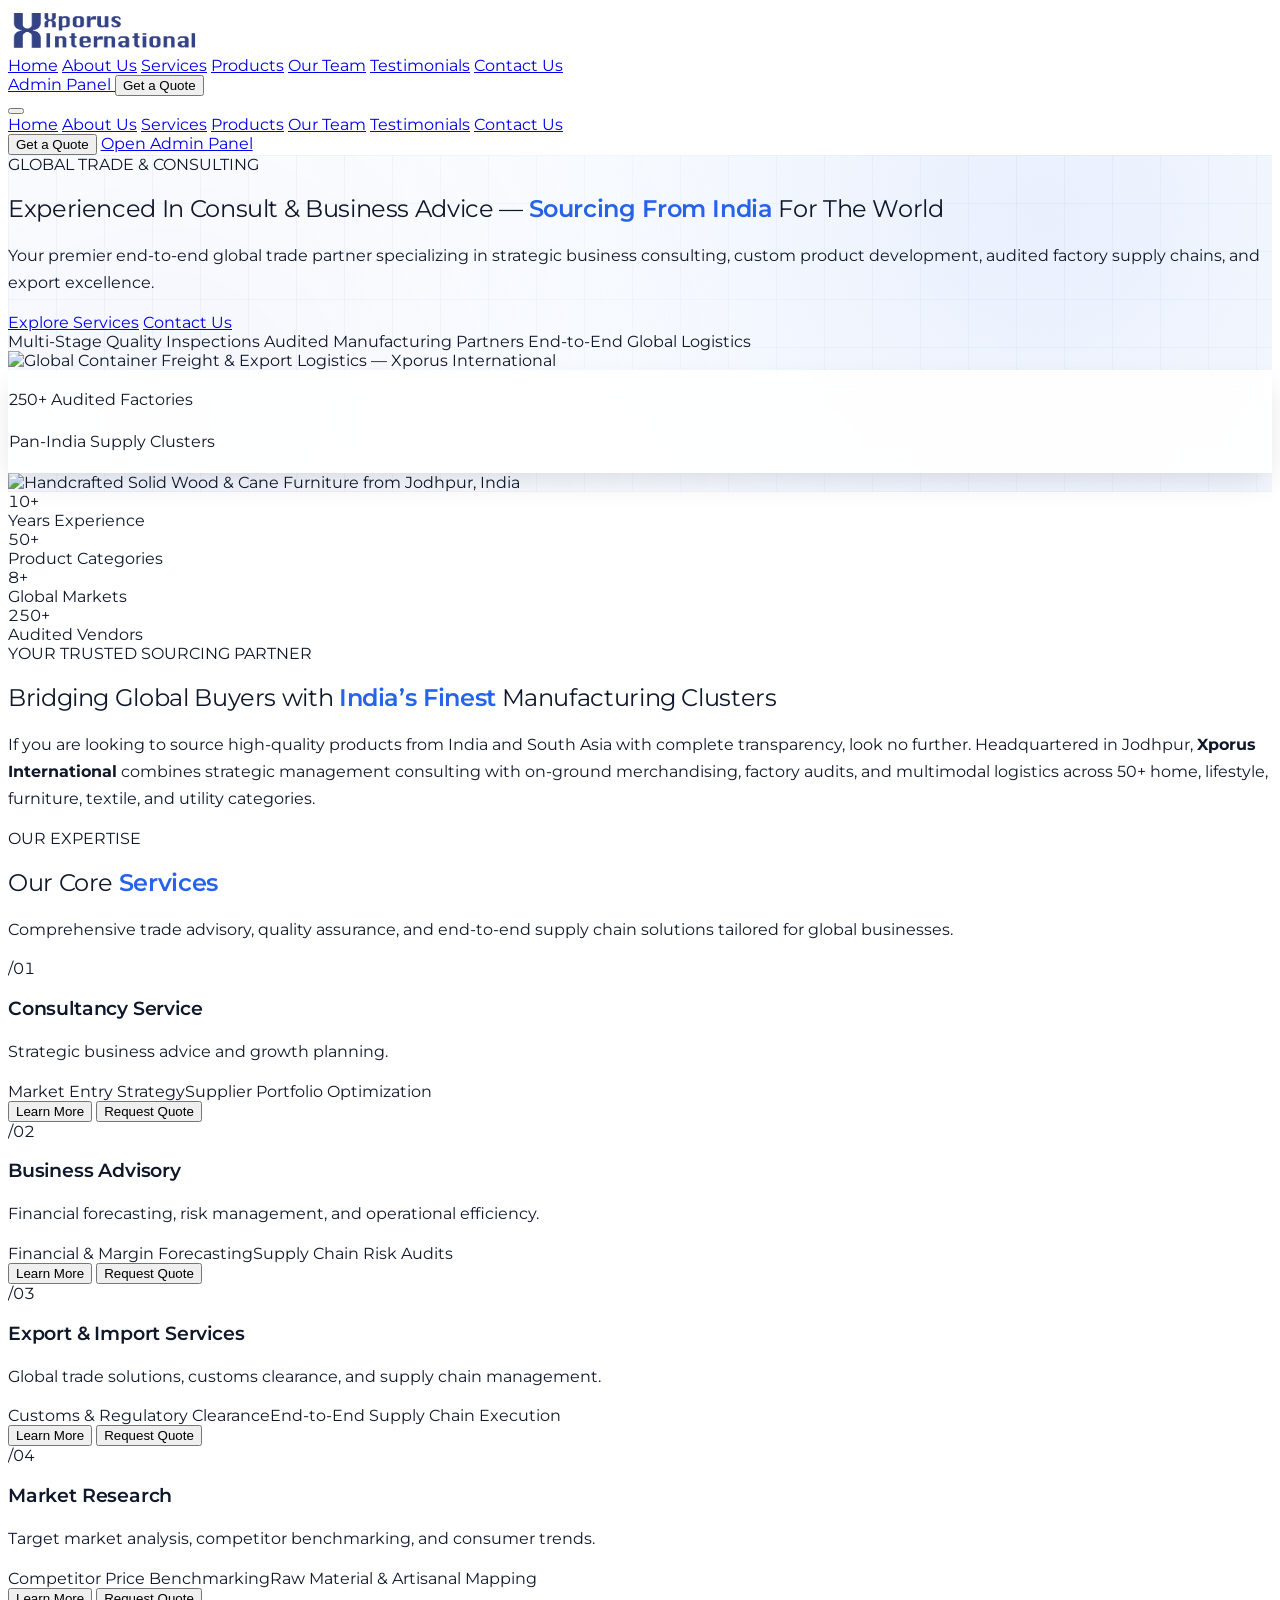
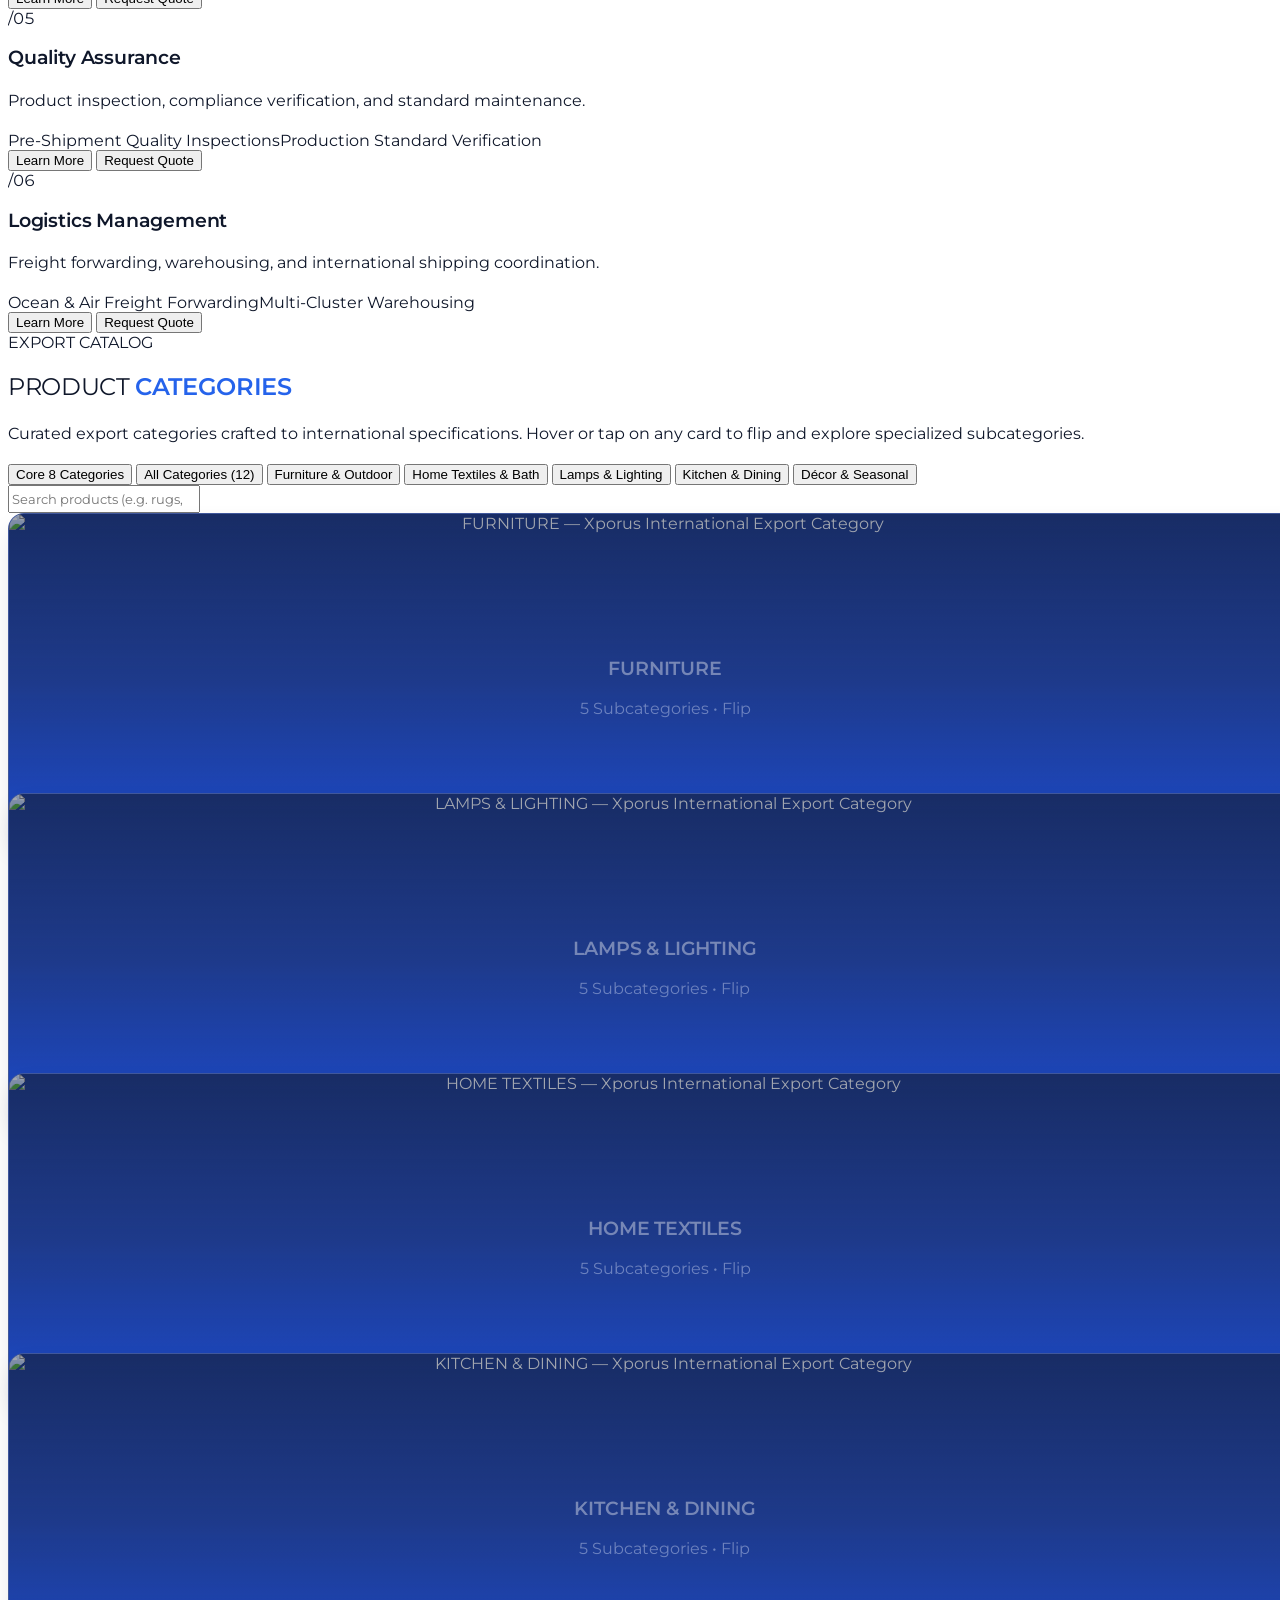
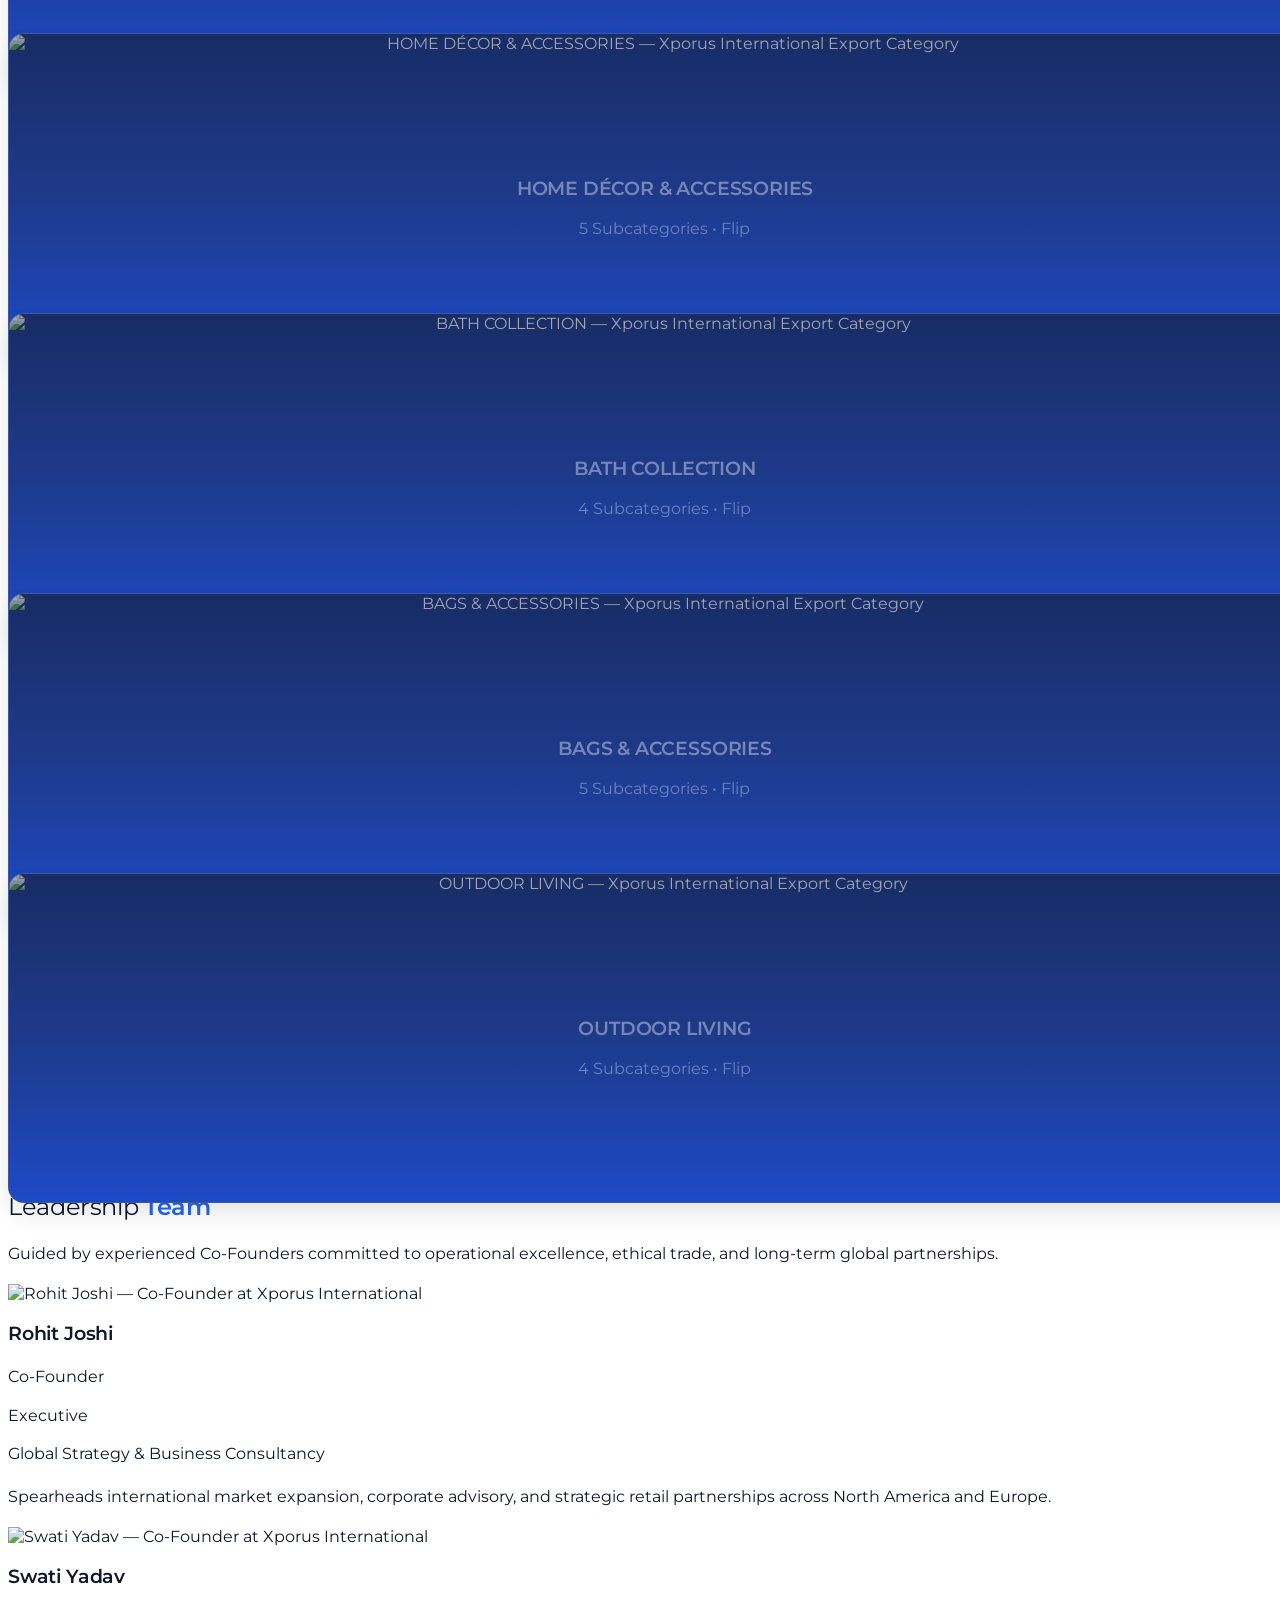
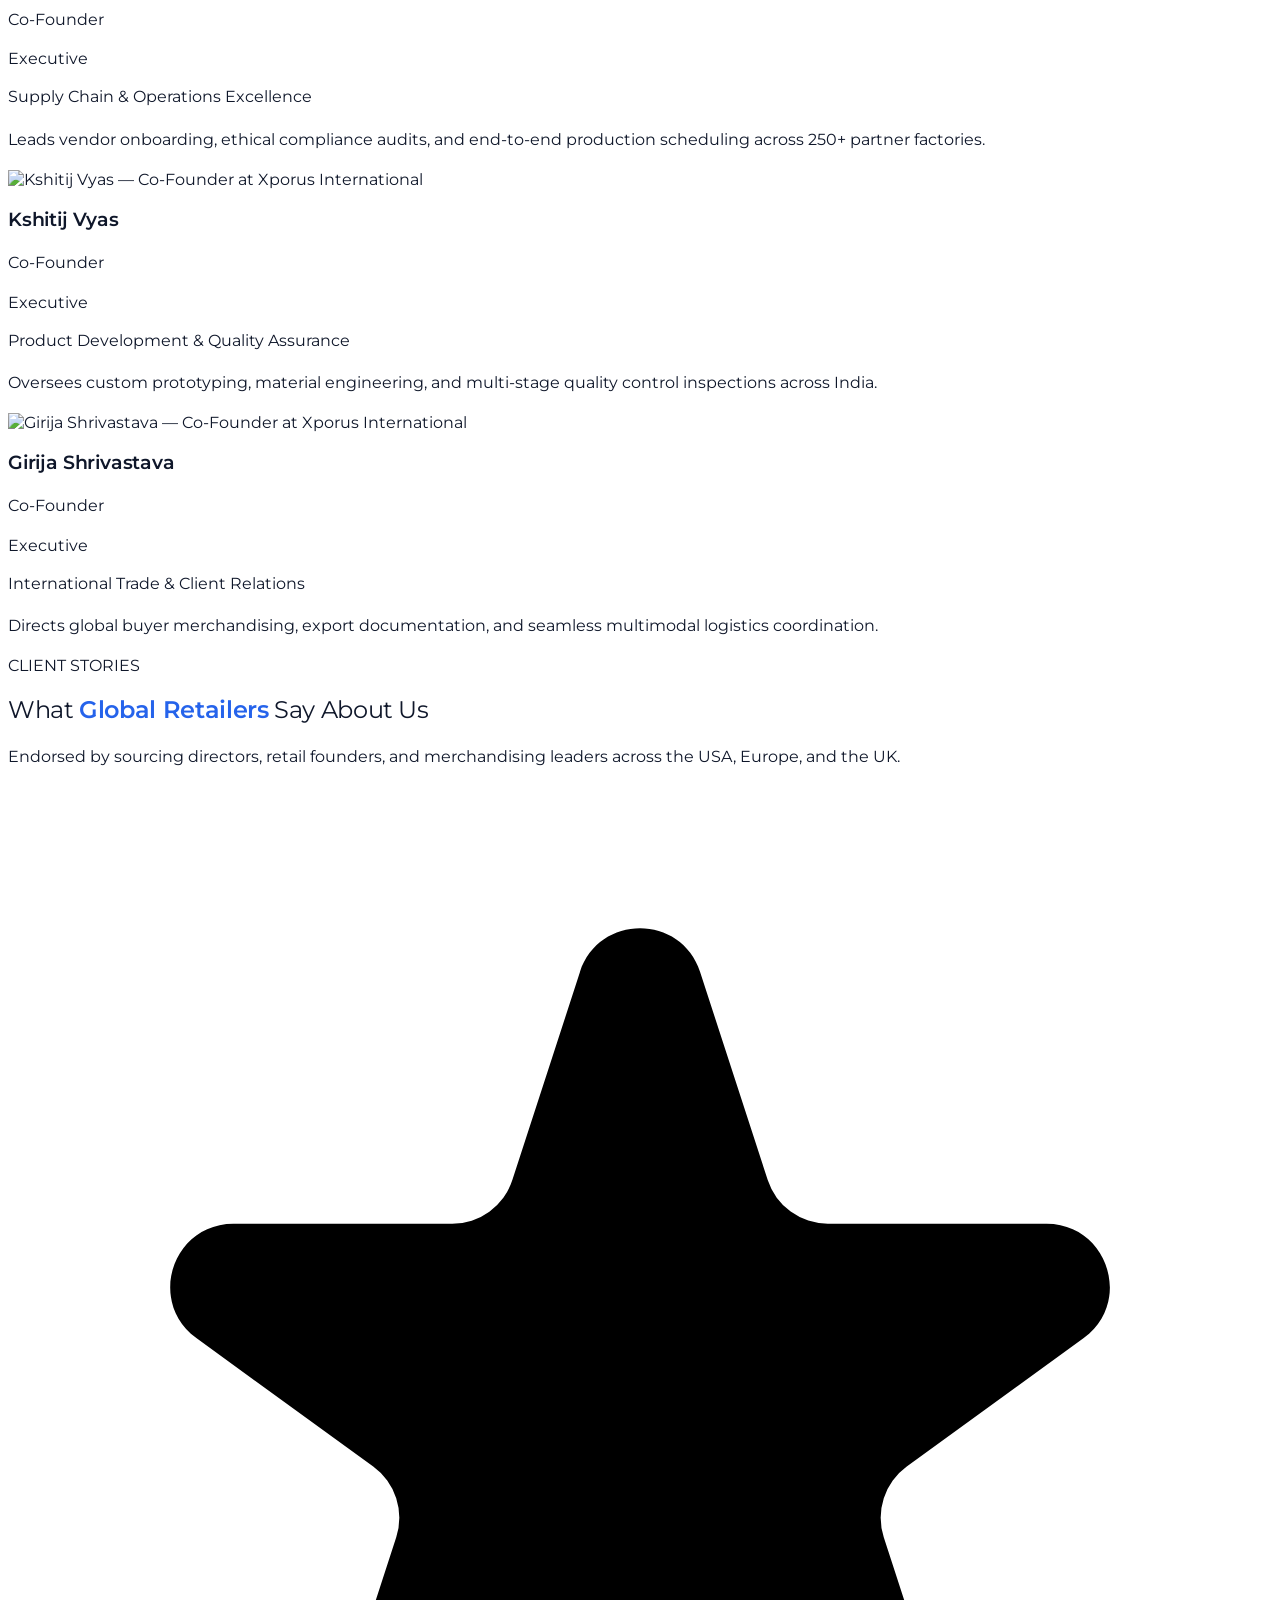
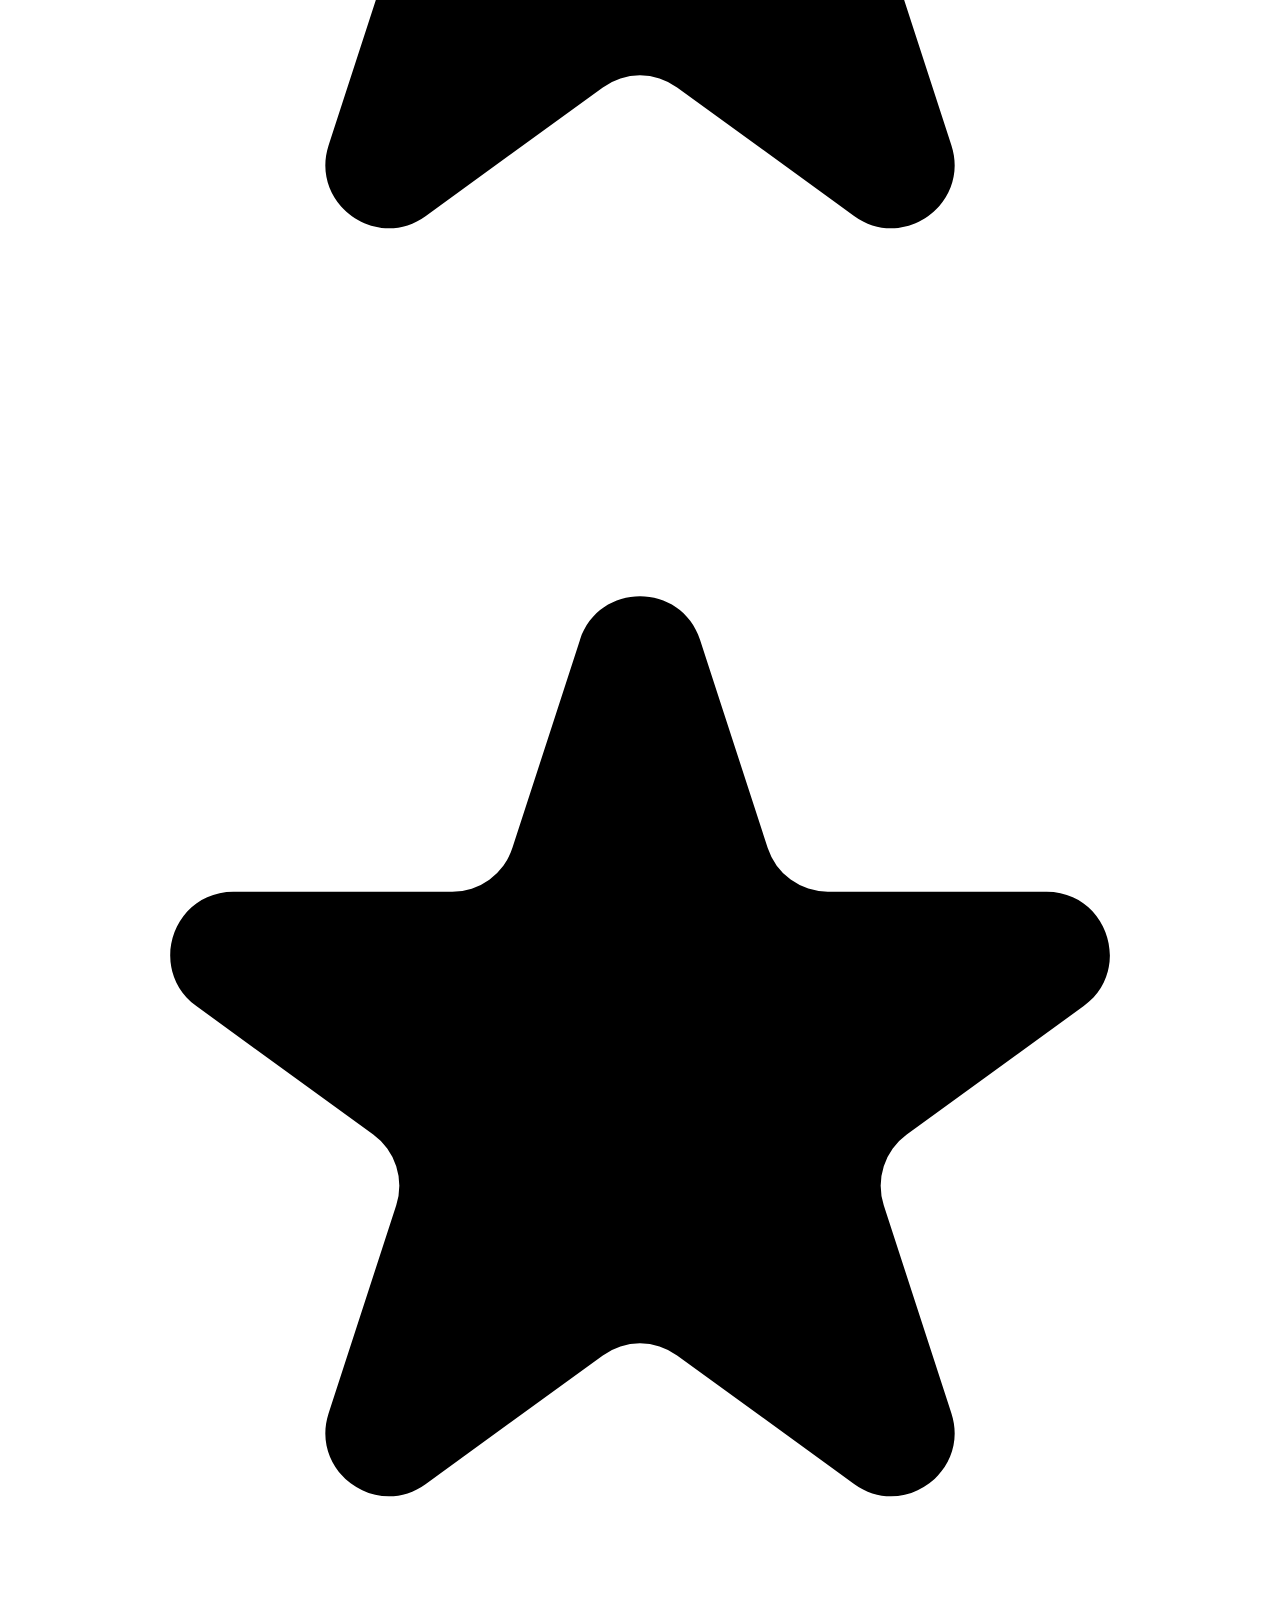
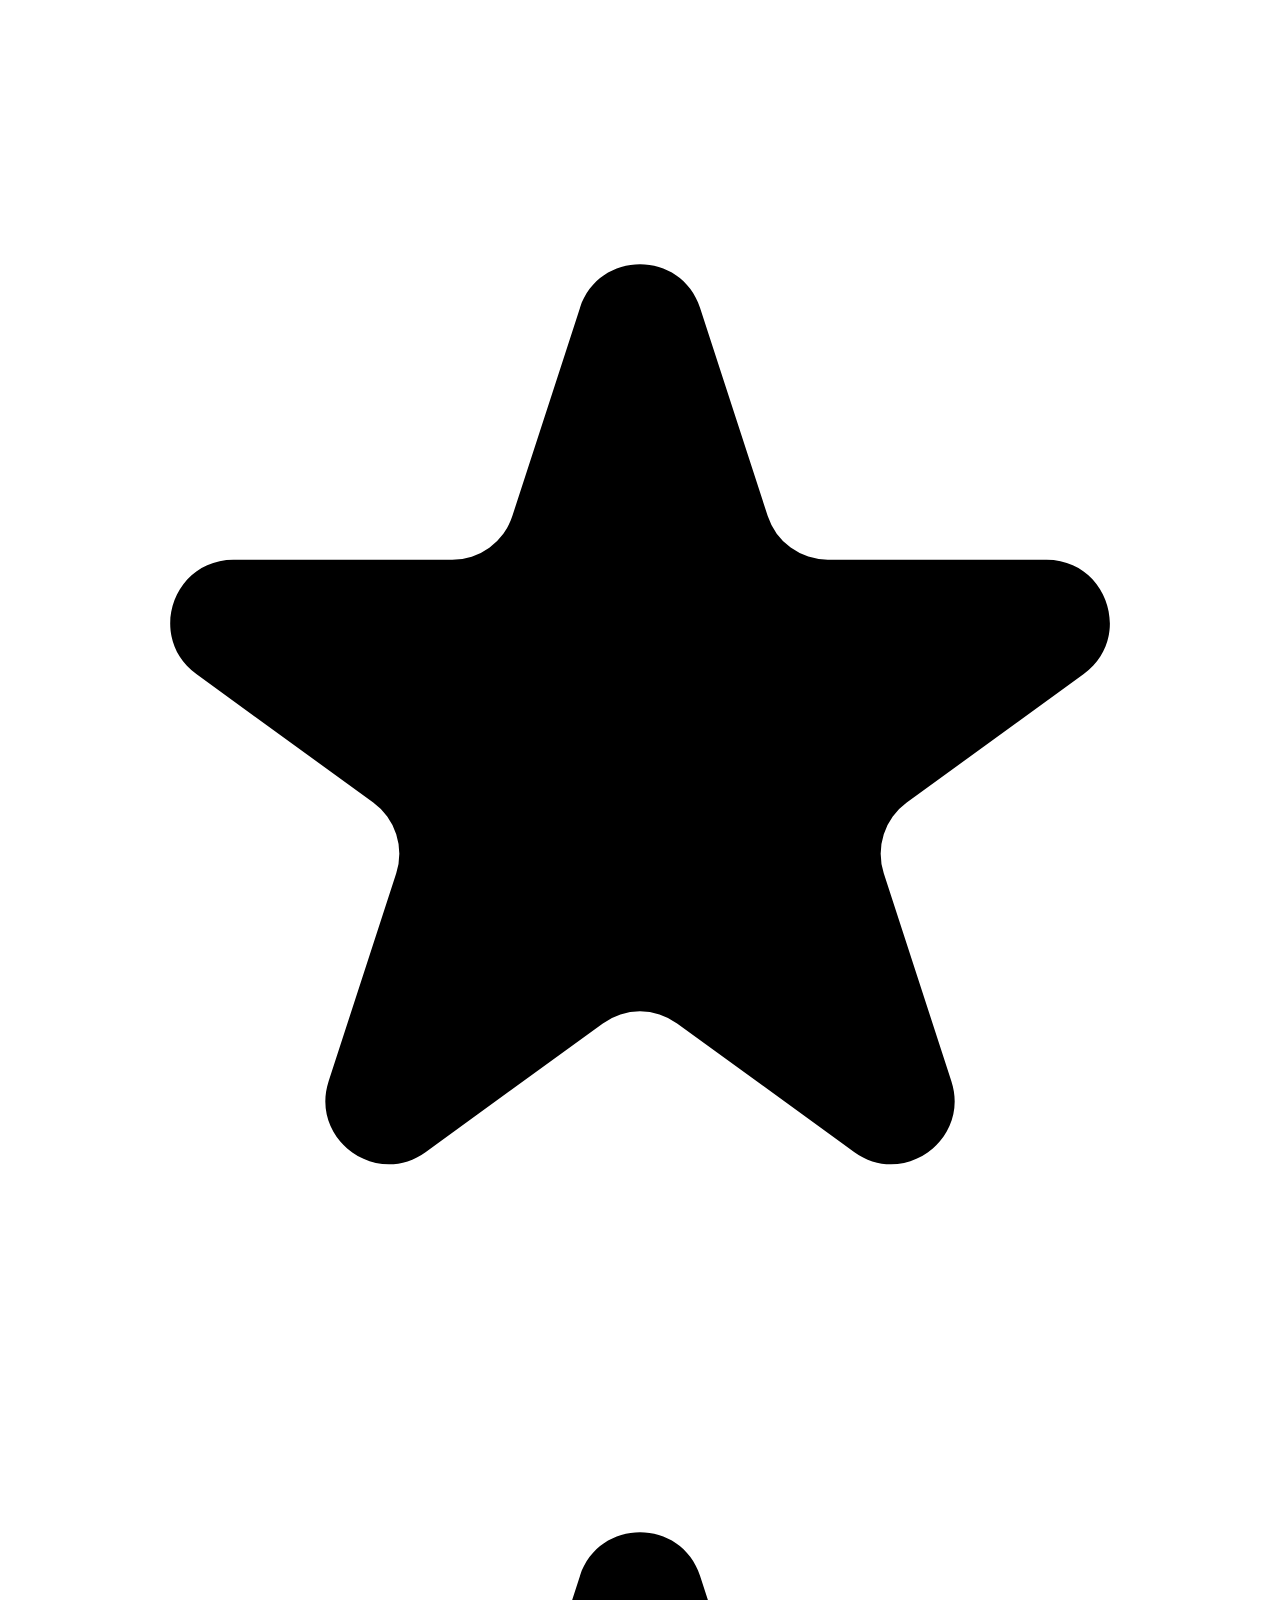
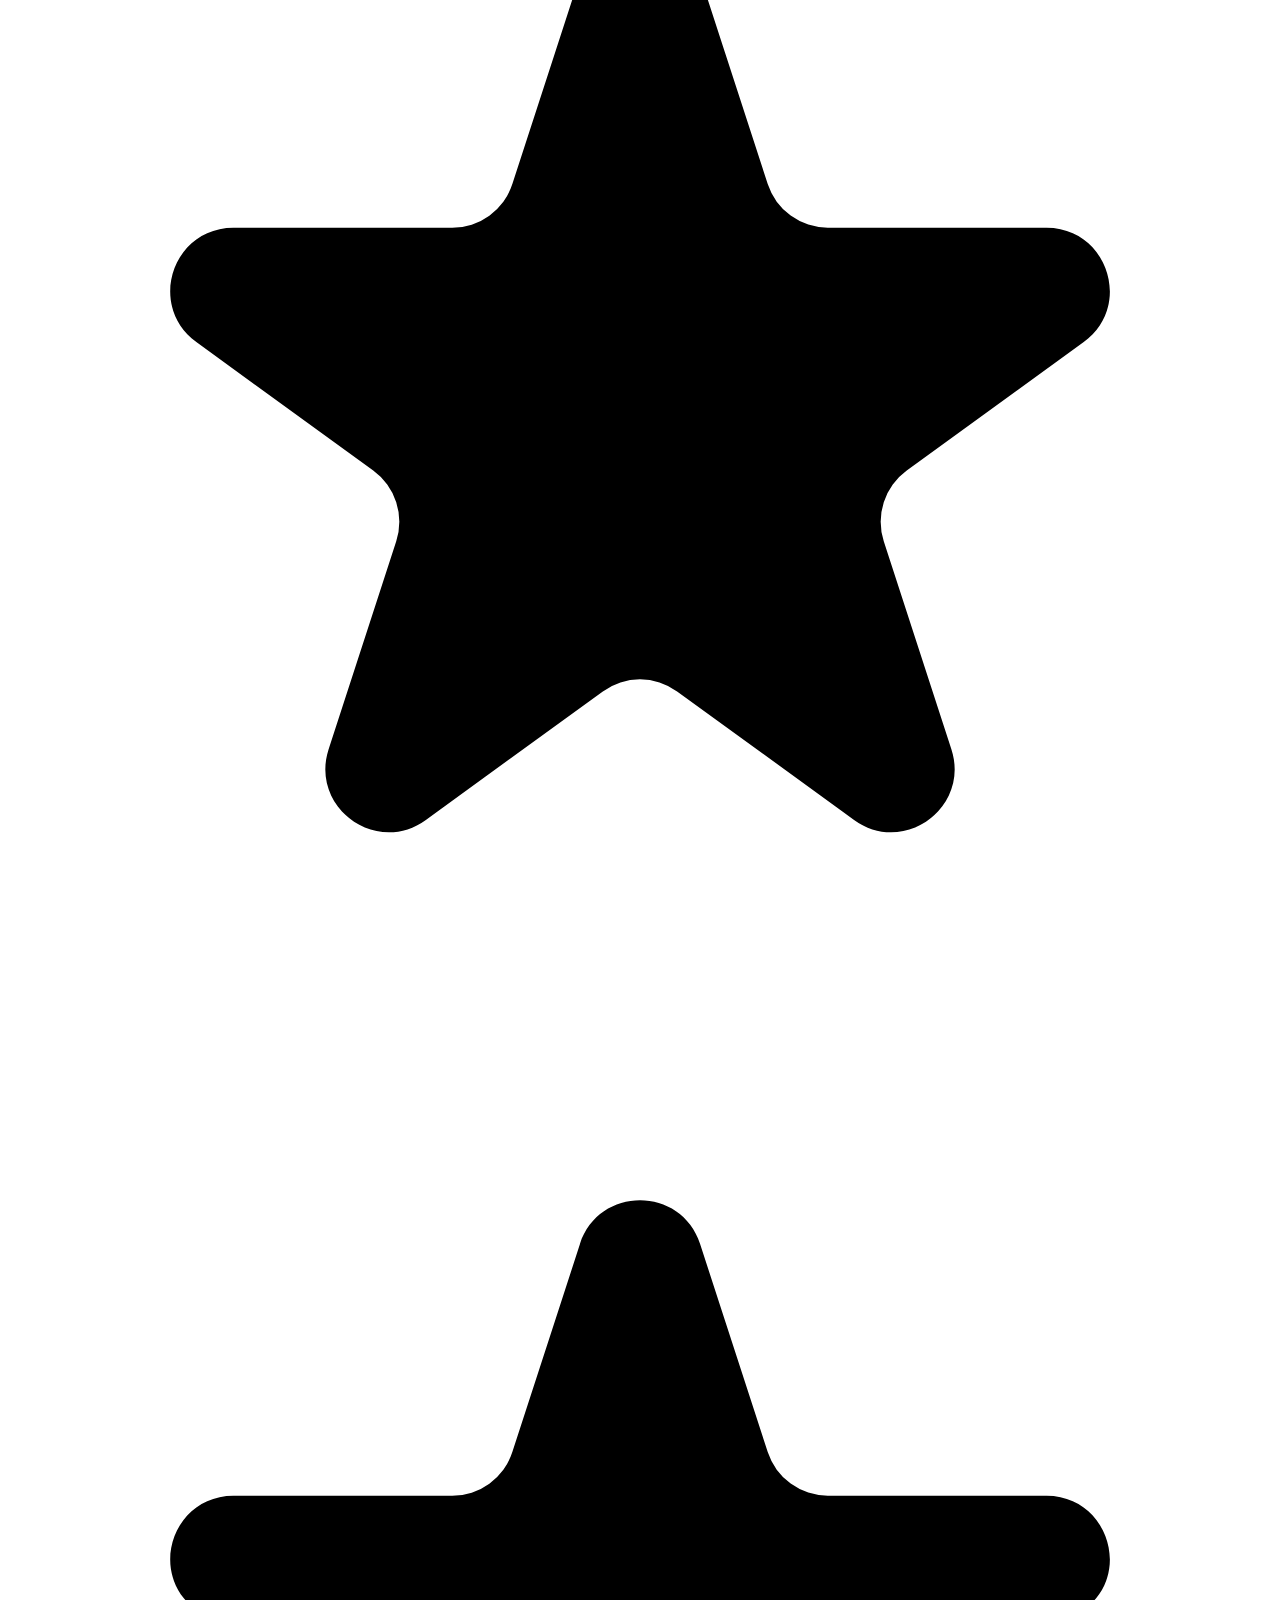
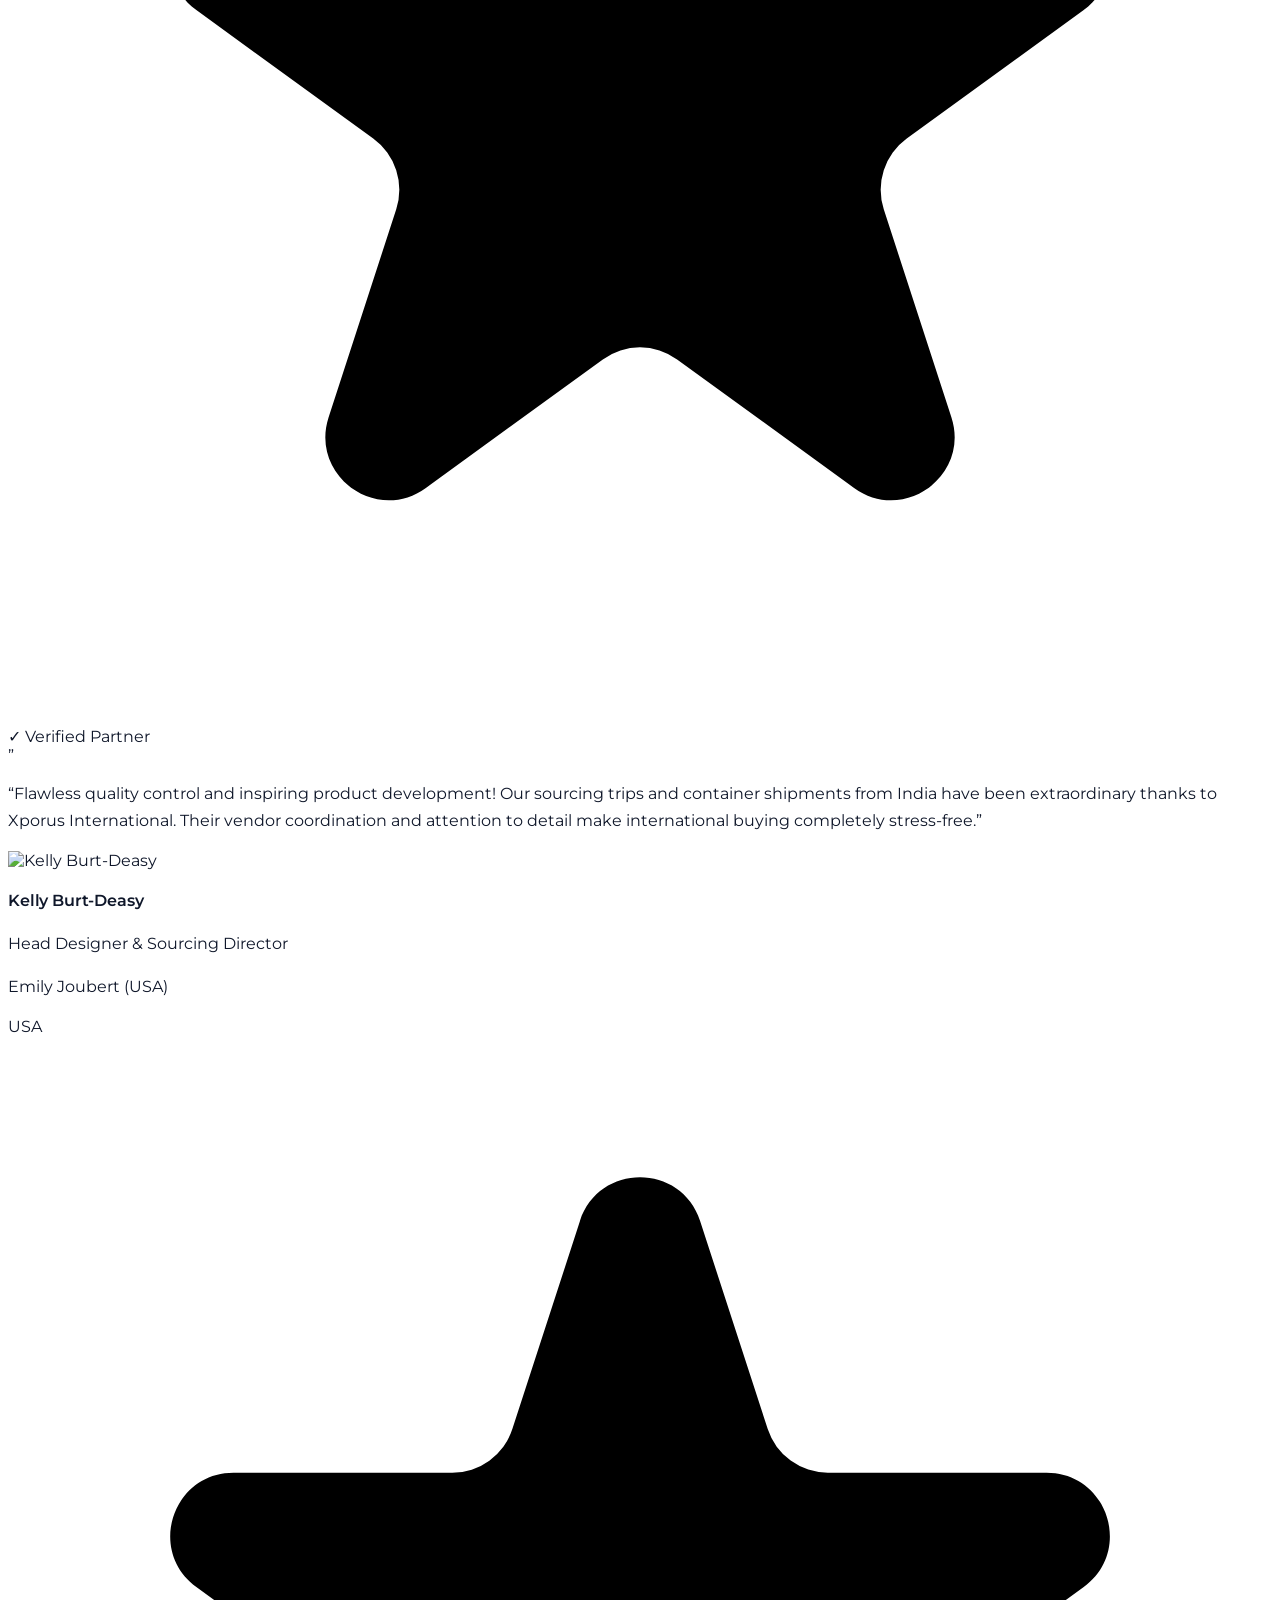
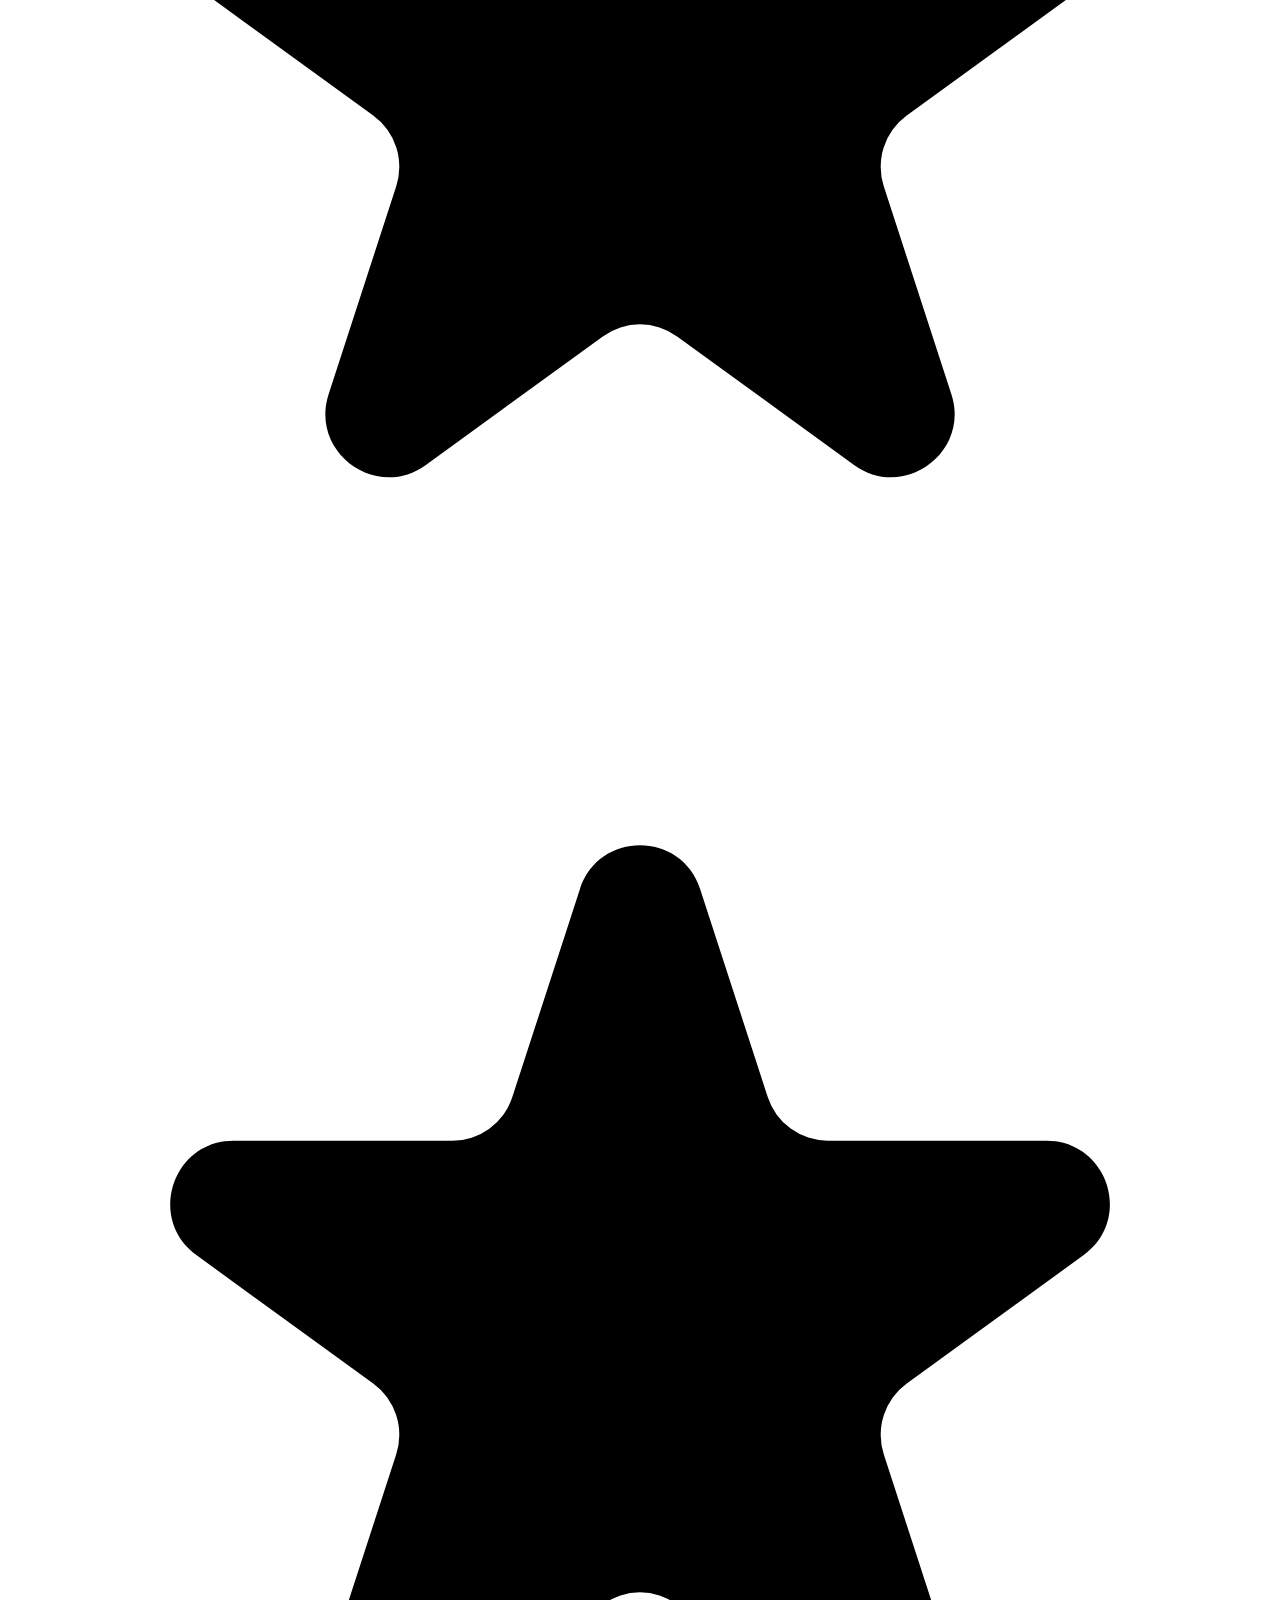
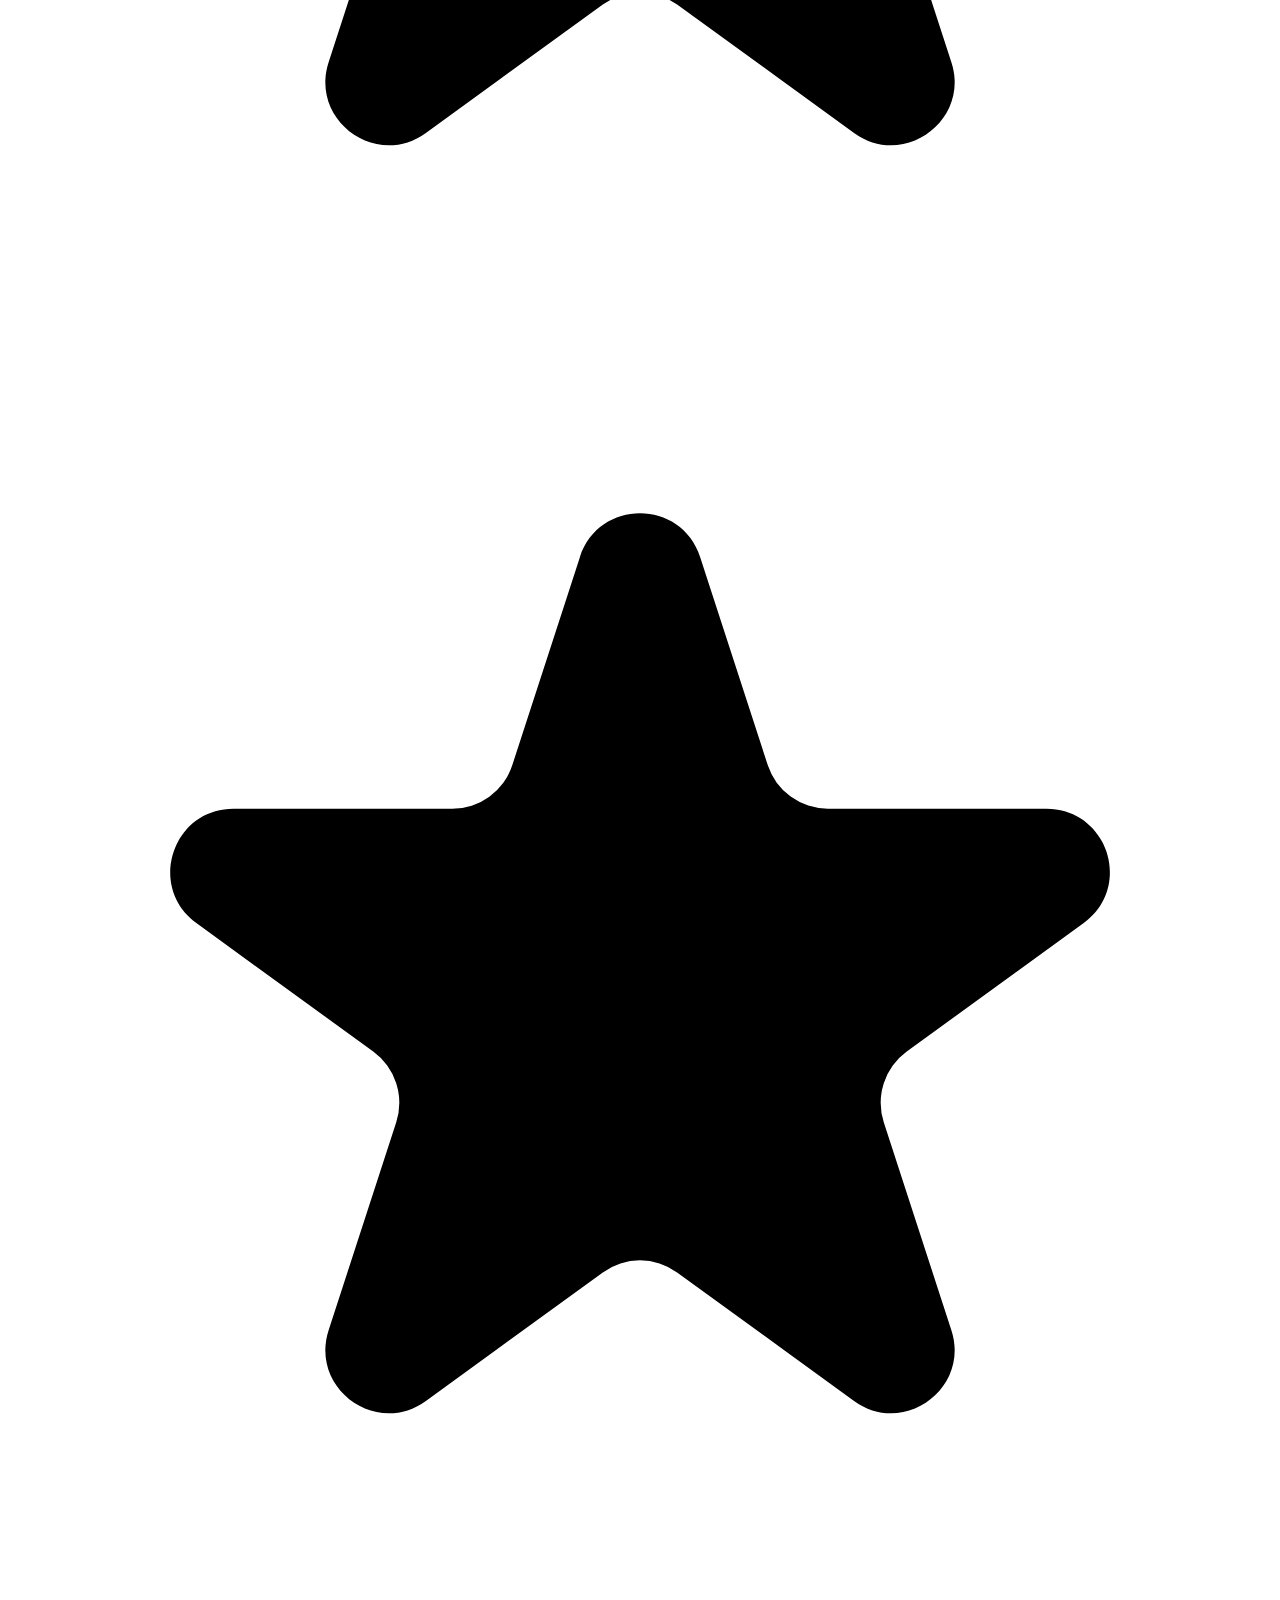
==== index.html @ 8a1152fc "Add dedicated About Us page (about.html) with company overview, mission, capabilities and scale" ====
<!DOCTYPE html>
<html lang="en" class="scroll-smooth">
<head>
  <meta charset="UTF-8" />
  <meta name="viewport" content="width=device-width, initial-scale=1.0" />

  <!-- Primary SEO Meta Tags -->
  <title>Xporus International | Global Trade, Sourcing & Business Consultancy from India</title>
  <meta name="title" content="Xporus International | Global Trade, Sourcing & Business Consultancy from India" />
  <meta name="description" content="Experienced in Consult & Business Advice — Sourcing from India for the World. Your trusted partner for product sourcing, export-import services, quality assurance, and global supply chain management." />
  <meta name="keywords" content="Xporus International, product sourcing India, Jodhpur furniture export, global trade consultancy, export import services, quality assurance inspection, supply chain management India" />
  <meta name="robots" content="index, follow" />
  <link rel="canonical" href="https://xporusinternational.com/" />

  <!-- Open Graph / Social Media -->
  <meta property="og:type" content="website" />
  <meta property="og:url" content="https://xporusinternational.com/" />
  <meta property="og:title" content="Xporus International — Sourcing From India For The World" />
  <meta property="og:description" content="Premier global trade partner specializing in strategic business consulting, custom product development, audited factory supply chains, and export excellence." />
  <meta property="og:image" content="assets/images/xporus_logo.png" />

  <!-- Twitter Card -->
  <meta name="twitter:card" content="summary_large_image" />
  <meta name="twitter:title" content="Xporus International — Sourcing From India For The World" />
  <meta name="twitter:description" content="Premier global trade partner specializing in strategic business consulting, custom product development, audited factory supply chains, and export excellence." />

  <!-- Google Fonts: Montserrat -->
  <link rel="preconnect" href="https://fonts.googleapis.com" />
  <link rel="preconnect" href="https://fonts.gstatic.com" crossorigin />
  <link href="https://fonts.googleapis.com/css2?family=Montserrat:ital,wght@0,300;0,400;0,500;0,600;0,700;0,800;1,400&display=swap" rel="stylesheet" />

  <!-- Tailwind CSS CDN -->
  <script src="https://cdn.tailwindcss.com"></script>
  <script>
    tailwind.config = {
      theme: {
        extend: {
          fontFamily: {
            sans: ['Montserrat', 'sans-serif'],
            heading: ['Montserrat', 'sans-serif']
          },
          fontWeight: {
            thin: '300',
            extralight: '300',
            light: '300',
            normal: '400',
            medium: '500',
            semibold: '600',
            bold: '600',
            extrabold: '600',
            black: '600'
          },
          colors: {
            brand: {
              50: '#EFF6FF',
              100: '#DBEAFE',
              500: '#3B82F6',
              600: '#2563EB',
              700: '#1D4ED8',
              800: '#1E40AF',
              900: '#1E3A8A',
              midnight: '#0B132B'
            }
          }
        }
      }
    };
  </script>

  <!-- Custom Styles (3D Flip Cards, Glassmorphism, Micro-Interactions) -->
  <link rel="stylesheet" href="assets/css/styles.css" />

  <!-- Lucide Icons -->
  <script src="https://unpkg.com/lucide@latest"></script>

  <!-- Schema.org JSON-LD Structured Data -->
  <script type="application/ld+json">
  {
    "@context": "https://schema.org",
    "@graph": [
      {
        "@type": "Organization",
        "@id": "https://xporusinternational.com/#organization",
        "name": "Xporus International",
        "url": "https://xporusinternational.com/",
        "logo": "https://xporusinternational.com/assets/images/xporus_logo.png",
        "description": "Global B2B trade consultancy, product sourcing, quality assurance, and export-import supply chain partner headquartered in Jodhpur, India.",
        "foundingDate": "2014",
        "founders": [
          { "@type": "Person", "name": "Rohit Joshi" },
          { "@type": "Person", "name": "Swati Yadav" },
          { "@type": "Person", "name": "Kshitij Vyas" },
          { "@type": "Person", "name": "Girija Shrivastava" }
        ],
        "address": {
          "@type": "PostalAddress",
          "streetAddress": "Plot No. 18, Heavy Industrial Area",
          "addressLocality": "Jodhpur",
          "addressRegion": "Rajasthan",
          "postalCode": "342003",
          "addressCountry": "IN"
        }
      },
      {
        "@type": "WebSite",
        "@id": "https://xporusinternational.com/#website",
        "url": "https://xporusinternational.com/",
        "name": "Xporus International",
        "publisher": { "@id": "https://xporusinternational.com/#organization" }
      }
    ]
  }
  </script>
</head>

<body class="bg-white text-slate-900 antialiased selection:bg-blue-600 selection:text-white overflow-x-hidden">

  <!-- ========================================================================
       1. TOP STICKY HEADER / NAVBAR
       ======================================================================== -->
  <header id="site-header" class="sticky top-0 z-50 bg-white/95 border-b border-slate-200/80 transition-all duration-200">
    <div class="max-w-7xl mx-auto px-4 sm:px-6 lg:px-8 h-20 flex items-center justify-between gap-4">
      <!-- Brand Logo (Uploaded Xporus International Logo) -->
      <a href="#home" class="flex items-center gap-3 focus:outline-none group" aria-label="Xporus International Home">
        <img
          src="assets/images/xporus_logo.png"
          alt="Xporus International Logo"
          class="h-10 sm:h-11 w-auto object-contain transition-transform duration-200 group-hover:scale-[1.02]"
          width="190"
          height="44"
        />
      </a>

      <!-- Center Desktop Navigation -->
      <nav class="hidden lg:flex items-center gap-7 text-sm font-medium text-slate-700" aria-label="Main Navigation">
        <a href="#home" class="text-blue-600 font-semibold border-b-2 border-blue-600 py-1">Home</a>
        <a href="about.html" class="hover:text-blue-600 transition-colors py-1">About Us</a>
        <a href="#services" class="hover:text-blue-600 transition-colors py-1">Services</a>
        <a href="#products" class="hover:text-blue-600 transition-colors py-1">Products</a>
        <a href="#team" class="hover:text-blue-600 transition-colors py-1">Our Team</a>
        <a href="#testimonials" class="hover:text-blue-600 transition-colors py-1">Testimonials</a>
        <a href="contact.html" class="hover:text-blue-600 transition-colors py-1">Contact Us</a>
      </nav>

      <!-- Right Action Buttons (Get a Quote + Admin Portal Link) -->
      <div class="hidden sm:flex items-center gap-3">
        <a
          href="admin.html"
          class="inline-flex items-center gap-1.5 px-3 py-2 rounded-lg text-xs font-semibold text-slate-600 hover:text-blue-600 hover:bg-blue-50/70 transition-colors border border-transparent hover:border-blue-100"
          title="Open Xporus CMS Admin Panel"
        >
          <i data-lucide="layout-dashboard" class="w-3.5 h-3.5 text-blue-600"></i>
          <span>Admin Panel</span>
        </a>
        <button
          type="button"
          class="open-quote-modal-btn inline-flex items-center justify-center px-5 py-2.5 rounded-xl bg-blue-600 hover:bg-blue-700 active:scale-95 text-white text-sm font-semibold shadow-sm shadow-blue-600/20 transition-all"
        >
          Get a Quote
        </button>
      </div>

      <!-- Mobile Hamburger Button -->
      <button
        id="mobile-menu-btn"
        type="button"
        class="lg:hidden inline-flex items-center justify-center p-2.5 rounded-xl text-slate-700 hover:bg-slate-100 focus:outline-none"
        aria-label="Toggle Menu"
      >
        <i data-lucide="menu" class="w-6 h-6"></i>
      </button>
    </div>

    <!-- Mobile Navigation Drawer -->
    <div id="mobile-menu" class="hidden lg:hidden bg-white border-b border-slate-200 px-4 pt-3 pb-6 space-y-2">
      <a href="#home" class="block px-3 py-2 rounded-lg text-sm font-semibold text-blue-600 bg-blue-50">Home</a>
      <a href="about.html" class="block px-3 py-2 rounded-lg text-sm font-medium text-slate-700 hover:bg-slate-50">About Us</a>
      <a href="#services" class="block px-3 py-2 rounded-lg text-sm font-medium text-slate-700 hover:bg-slate-50">Services</a>
      <a href="#products" class="block px-3 py-2 rounded-lg text-sm font-medium text-slate-700 hover:bg-slate-50">Products</a>
      <a href="#team" class="block px-3 py-2 rounded-lg text-sm font-medium text-slate-700 hover:bg-slate-50">Our Team</a>
      <a href="#testimonials" class="block px-3 py-2 rounded-lg text-sm font-medium text-slate-700 hover:bg-slate-50">Testimonials</a>
      <a href="contact.html" class="block px-3 py-2 rounded-lg text-sm font-medium text-slate-700 hover:bg-slate-50">Contact Us</a>
      <div class="pt-3 border-t border-slate-100 flex flex-col gap-2">
        <button
          type="button"
          class="open-quote-modal-btn w-full py-2.5 rounded-xl bg-blue-600 text-white text-sm font-semibold text-center"
        >
          Get a Quote
        </button>
        <a
          href="admin.html"
          class="w-full py-2 rounded-xl border border-slate-200 text-slate-700 text-xs font-semibold text-center flex items-center justify-center gap-1.5"
        >
          <i data-lucide="settings" class="w-3.5 h-3.5 text-blue-600"></i>
          <span>Open Admin Panel</span>
        </a>
      </div>
    </div>
  </header>

  <main>
    <!-- ======================================================================
         2. HERO SECTION (Above the Fold)
         ====================================================================== -->
    <section id="home" class="hero-gradient pt-12 pb-24 lg:pt-16 lg:pb-28 relative overflow-hidden">
      <div class="max-w-7xl mx-auto px-4 sm:px-6 lg:px-8">
        <div class="grid grid-cols-1 lg:grid-cols-12 gap-12 lg:gap-10 items-center">
          <!-- Left Column: Badge, Headline, Subtext & Dual CTAs -->
          <div class="lg:col-span-7 space-y-6">
            <div class="inline-flex items-center gap-2 px-3.5 py-1.5 rounded-full bg-blue-50 border border-blue-200/70">
              <span class="w-2 h-2 rounded-full bg-blue-600"></span>
              <span id="hero-badge-text" class="text-xs font-bold uppercase tracking-wider text-blue-700">
                GLOBAL TRADE & CONSULTING
              </span>
            </div>

            <h1
              id="hero-headline-text"
              class="text-3xl sm:text-5xl lg:text-[48px] font-normal text-slate-900 font-heading leading-[1.18] tracking-tight"
            >
              Experienced In Consult &amp; Business Advice — <span class="heading-accent">Sourcing From India</span> For The World
            </h1>

            <p id="hero-subtext-text" class="text-base sm:text-lg text-slate-600 leading-relaxed max-w-2xl">
              Your premier end-to-end global trade partner specializing in strategic business consulting, custom product development, audited factory supply chains, and export excellence.
            </p>

            <div class="flex flex-wrap items-center gap-4 pt-2">
              <a
                href="#services"
                id="hero-primary-cta-text"
                class="inline-flex items-center justify-center px-6 py-3.5 rounded-xl bg-blue-600 hover:bg-blue-700 text-white text-sm font-semibold shadow-md shadow-blue-600/20 transition-all"
              >
                Explore Services
              </a>
              <a
                href="contact.html"
                id="hero-secondary-cta-text"
                class="inline-flex items-center justify-center px-6 py-3.5 rounded-xl bg-white hover:bg-slate-50 text-slate-800 border border-slate-300 text-sm font-semibold transition-all"
              >
                Contact Us
              </a>
            </div>

            <!-- Subtle Trust Highlights (No Certificates) -->
            <div class="pt-4 flex flex-wrap items-center gap-x-6 gap-y-2 text-xs font-medium text-slate-500">
              <span class="inline-flex items-center gap-1.5">
                <i data-lucide="check-circle" class="w-4 h-4 text-blue-600"></i> Multi-Stage Quality Inspections
              </span>
              <span class="inline-flex items-center gap-1.5">
                <i data-lucide="check-circle" class="w-4 h-4 text-blue-600"></i> Audited Manufacturing Partners
              </span>
              <span class="inline-flex items-center gap-1.5">
                <i data-lucide="check-circle" class="w-4 h-4 text-blue-600"></i> End-to-End Global Logistics
              </span>
            </div>
          </div>

          <!-- Right Column: Dual Overlapping Imagery (Shipping Logistics + Handcrafted Furniture) -->
          <div class="lg:col-span-5 relative">
            <div class="grid grid-cols-12 gap-4 items-center relative">
              <!-- Image 1: Global Container Freight Logistics -->
              <div class="col-span-6 relative">
                <div class="rounded-2xl overflow-hidden shadow-xl border-4 border-white aspect-[3/4] bg-slate-100">
                  <img
                    src="https://images.unsplash.com/photo-1586528116311-ad8dd3c8310d?auto=format&fit=crop&w=700&q=85"
                    alt="Global Container Freight & Export Logistics — Xporus International"
                    class="w-full h-full object-cover"
                    fetchpriority="high"
                    width="350"
                    height="460"
                  />
                </div>
                <!-- UI/UX Pro Max: Floating Glassmorphic Trust Badge -->
                <div class="glass-badge hidden sm:flex items-center gap-2.5 px-3.5 py-2.5 rounded-xl absolute -bottom-4 left-2 z-10">
                  <div class="w-8 h-8 rounded-lg bg-blue-600 text-white flex items-center justify-center shrink-0">
                    <i data-lucide="shield-check" class="w-4 h-4"></i>
                  </div>
                  <div>
                    <p class="text-[11px] font-extrabold text-slate-900 leading-tight">250+ Audited Factories</p>
                    <p class="text-[10px] font-medium text-slate-500">Pan-India Supply Clusters</p>
                  </div>
                </div>
              </div>
              <!-- Image 2: Handcrafted Indian Wooden Designer Armchair -->
              <div class="col-span-6 pt-8 relative">
                <div class="rounded-2xl overflow-hidden shadow-xl border-4 border-white aspect-[3/4] bg-slate-100">
                  <img
                    src="https://images.unsplash.com/photo-1598300042247-d088f8ab3a91?auto=format&fit=crop&w=700&q=85"
                    alt="Handcrafted Solid Wood & Cane Furniture from Jodhpur, India"
                    class="w-full h-full object-cover"
                    fetchpriority="high"
                    width="350"
                    height="460"
                  />
                </div>
              </div>
            </div>
          </div>
        </div>
      </div>
    </section>

    <!-- ======================================================================
         3. FLOATING IMPACT METRICS BAR & ABOUT OVERVIEW
         ====================================================================== -->
    <section id="about" class="relative z-20 -mt-12 pb-16">
      <div class="max-w-6xl mx-auto px-4 sm:px-6 lg:px-8">
        <div class="bg-white rounded-2xl shadow-xl shadow-slate-900/5 border border-slate-200/80 p-4 sm:p-6">
          <div id="metrics-grid" class="grid grid-cols-2 md:grid-cols-4 gap-4">
            <!-- Dynamically populated by main.js from XporusStore -->
          </div>
        </div>

        <!-- Concise About Partner Statement (Medoc Style Value Prop) -->
        <div class="mt-16 max-w-4xl mx-auto text-center space-y-4">
          <span class="inline-flex items-center px-3 py-1 rounded-full text-xs font-medium uppercase tracking-wider bg-blue-50 text-blue-700">
            YOUR TRUSTED SOURCING PARTNER
          </span>
          <h2 class="text-2xl sm:text-3xl font-normal text-slate-900 font-heading">
            Bridging Global Buyers with <span class="heading-accent">India’s Finest</span> Manufacturing Clusters
          </h2>
          <p class="text-slate-600 text-sm sm:text-base leading-relaxed">
            If you are looking to source high-quality products from India and South Asia with complete transparency, look no further. Headquartered in Jodhpur, <strong class="font-semibold text-slate-800">Xporus International</strong> combines strategic management consulting with on-ground merchandising, factory audits, and multimodal logistics across 50+ home, lifestyle, furniture, textile, and utility categories.
          </p>
        </div>
      </div>
    </section>

    <!-- ======================================================================
         4. SERVICES SECTION (Strict 6 Core Services in Clean 3x2 Grid)
         ====================================================================== -->
    <section id="services" class="py-16 lg:py-24 bg-slate-50/70 border-y border-slate-200/60">
      <div class="max-w-7xl mx-auto px-4 sm:px-6 lg:px-8">
        <div class="text-center max-w-3xl mx-auto mb-14 space-y-3">
          <span class="inline-flex items-center px-3.5 py-1 rounded-full text-xs font-medium uppercase tracking-wider bg-blue-50 text-blue-700 border border-blue-200/60">
            OUR EXPERTISE
          </span>
          <h2 class="text-3xl sm:text-4xl font-normal text-slate-900 font-heading tracking-tight">
            Our Core <span class="heading-accent">Services</span>
          </h2>
          <p class="text-slate-600 text-sm sm:text-base">
            Comprehensive trade advisory, quality assurance, and end-to-end supply chain solutions tailored for global businesses.
          </p>
        </div>

        <!-- 6 Services 3x2 Grid -->
        <div id="services-grid" class="grid grid-cols-1 md:grid-cols-2 lg:grid-cols-3 gap-6">
          <!-- Dynamically populated by main.js -->
        </div>
      </div>
    </section>

    <!-- ======================================================================
         5. PRODUCT CATEGORIES SECTION (Medoc Sourcing 3D Flip-Box Grid)
         ====================================================================== -->
    <section id="products" class="py-16 lg:py-24 bg-white">
      <div class="max-w-7xl mx-auto px-4 sm:px-6 lg:px-8">
        <div class="text-center max-w-3xl mx-auto mb-10 space-y-3">
          <span class="inline-flex items-center px-3.5 py-1 rounded-full text-xs font-medium uppercase tracking-wider bg-blue-50 text-blue-700 border border-blue-200/60">
            EXPORT CATALOG
          </span>
          <h2 class="text-3xl sm:text-4xl font-normal text-slate-900 font-heading uppercase tracking-tight">
            PRODUCT <span class="heading-accent">CATEGORIES</span>
          </h2>
          <p class="text-slate-600 text-sm sm:text-base">
            Curated export categories crafted to international specifications. Hover or tap on any card to flip and explore specialized subcategories.
          </p>
        </div>

        <!-- UI/UX Pro Max: Category Filter Pills + Live Subcategory Search -->
        <div class="flex flex-col lg:flex-row items-center justify-between gap-4 mb-10 bg-slate-50/90 p-3 rounded-2xl border border-slate-200/80">
          <div class="flex flex-wrap items-center justify-center lg:justify-start gap-2">
            <button
              type="button"
              data-filter="featured"
              class="cat-filter-btn px-4 py-2 rounded-full text-xs font-bold bg-blue-600 text-white shadow-sm border border-transparent transition-all"
            >
              Core 8 Categories
            </button>
            <button
              type="button"
              data-filter="all"
              class="cat-filter-btn px-4 py-2 rounded-full text-xs font-bold bg-white text-slate-600 border border-slate-200 hover:border-blue-300 transition-all"
            >
              All Categories (12)
            </button>
            <button
              type="button"
              data-filter="furniture"
              class="cat-filter-btn px-4 py-2 rounded-full text-xs font-bold bg-white text-slate-600 border border-slate-200 hover:border-blue-300 transition-all"
            >
              Furniture &amp; Outdoor
            </button>
            <button
              type="button"
              data-filter="textiles"
              class="cat-filter-btn px-4 py-2 rounded-full text-xs font-bold bg-white text-slate-600 border border-slate-200 hover:border-blue-300 transition-all"
            >
              Home Textiles &amp; Bath
            </button>
            <button
              type="button"
              data-filter="lighting"
              class="cat-filter-btn px-4 py-2 rounded-full text-xs font-bold bg-white text-slate-600 border border-slate-200 hover:border-blue-300 transition-all"
            >
              Lamps &amp; Lighting
            </button>
            <button
              type="button"
              data-filter="kitchen"
              class="cat-filter-btn px-4 py-2 rounded-full text-xs font-bold bg-white text-slate-600 border border-slate-200 hover:border-blue-300 transition-all"
            >
              Kitchen &amp; Dining
            </button>
            <button
              type="button"
              data-filter="decor"
              class="cat-filter-btn px-4 py-2 rounded-full text-xs font-bold bg-white text-slate-600 border border-slate-200 hover:border-blue-300 transition-all"
            >
              Décor &amp; Seasonal
            </button>
          </div>

          <!-- Instant Subcategory Search Input -->
          <div class="relative w-full lg:w-64 shrink-0">
            <i data-lucide="search" class="w-4 h-4 text-slate-400 absolute left-3.5 top-1/2 -translate-y-1/2 pointer-events-none"></i>
            <input
              id="category-search-input"
              type="search"
              placeholder="Search products (e.g. rugs, brass)..."
              aria-label="Search Product Categories"
              class="w-full pl-9 pr-3.5 py-2 rounded-xl bg-white border border-slate-200 text-xs text-slate-800 placeholder:text-slate-400 focus:ring-2 focus:ring-blue-600 focus:border-blue-600 outline-none"
            />
          </div>
        </div>

        <!-- 4x2 (or 4x3) Medoc Sourcing Style 3D Flip-Box Grid -->
        <div id="categories-grid" class="grid grid-cols-1 sm:grid-cols-2 lg:grid-cols-4 gap-6">
          <!-- Dynamically populated by main.js -->
        </div>
      </div>
    </section>

    <!-- ======================================================================
         6. LEADERSHIP & MANAGEMENT TEAM SECTION (4 Co-Founders)
         ====================================================================== -->
    <section id="team" class="py-16 lg:py-24 bg-slate-50/70 border-t border-slate-200/60">
      <div class="max-w-7xl mx-auto px-4 sm:px-6 lg:px-8">
        <div class="text-center max-w-3xl mx-auto mb-14 space-y-3">
          <span class="inline-flex items-center px-3.5 py-1 rounded-full text-xs font-bold uppercase tracking-wider bg-blue-50 text-blue-700 border border-blue-200/60">
            EXECUTIVE LEADERSHIP
          </span>
          <h2 class="text-3xl sm:text-4xl font-normal text-slate-900 font-heading tracking-tight">
            Leadership <span class="heading-accent">Team</span>
          </h2>
          <p class="text-slate-600 text-sm sm:text-base">
            Guided by experienced Co-Founders committed to operational excellence, ethical trade, and long-term global partnerships.
          </p>
        </div>

        <!-- 4 Co-Founders Grid -->
        <div id="team-grid" class="grid grid-cols-1 sm:grid-cols-2 lg:grid-cols-4 gap-6">
          <!-- Dynamically populated by main.js -->
        </div>
      </div>
    </section>

    <!-- ======================================================================
         7. CLIENT TESTIMONIALS SECTION (Luxury Carousel Slider)
         ====================================================================== -->
    <section id="testimonials" class="py-16 lg:py-24 bg-blue-50/50 border-t border-blue-100/80">
      <div class="max-w-7xl mx-auto px-4 sm:px-6 lg:px-8">
        <div class="text-center max-w-3xl mx-auto mb-12 space-y-3">
          <span class="inline-flex items-center px-3.5 py-1 rounded-full text-xs font-bold uppercase tracking-wider bg-blue-100/80 text-blue-800">
            CLIENT STORIES
          </span>
          <h2 class="text-3xl sm:text-4xl font-normal text-slate-900 font-heading tracking-tight">
            What <span class="heading-accent">Global Retailers</span> Say About Us
          </h2>
          <p class="text-slate-600 text-sm sm:text-base">
            Endorsed by sourcing directors, retail founders, and merchandising leaders across the USA, Europe, and the UK.
          </p>
        </div>

        <!-- Testimonials 2-Column Carousel -->
        <div id="testimonials-grid" class="grid grid-cols-1 lg:grid-cols-2 gap-6 mb-8">
          <!-- Dynamically populated by main.js -->
        </div>

        <!-- Carousel Controls (Left/Right Arrows + Pagination Dots) -->
        <div class="flex items-center justify-center gap-4">
          <button
            id="testimonial-prev"
            type="button"
            aria-label="Previous Testimonial"
            class="w-10 h-10 rounded-full bg-white border border-slate-200 text-slate-700 hover:bg-blue-600 hover:text-white hover:border-blue-600 flex items-center justify-center shadow-sm transition-colors"
          >
            <i data-lucide="chevron-left" class="w-5 h-5"></i>
          </button>
          <div id="testimonial-dots" class="flex items-center gap-2"></div>
          <button
            id="testimonial-next"
            type="button"
            aria-label="Next Testimonial"
            class="w-10 h-10 rounded-full bg-white border border-slate-200 text-slate-700 hover:bg-blue-600 hover:text-white hover:border-blue-600 flex items-center justify-center shadow-sm transition-colors"
          >
            <i data-lucide="chevron-right" class="w-5 h-5"></i>
          </button>
        </div>
      </div>
    </section>
  </main>

  <!-- ========================================================================
       8. CORPORATE MIDNIGHT NAVY FOOTER (#0B132B)
       ======================================================================== -->
  <footer class="bg-brand-midnight text-slate-300 pt-16 pb-10 border-t border-slate-800">
    <div class="max-w-7xl mx-auto px-4 sm:px-6 lg:px-8">
      <div class="grid grid-cols-1 md:grid-cols-2 lg:grid-cols-12 gap-10 pb-12 border-b border-slate-800/90">
        <!-- Col 1: Brand Logo & Jodhpur Corporate Address -->
        <div class="lg:col-span-4 space-y-4">
          <div class="inline-flex items-center bg-white px-3.5 py-2 rounded-xl">
            <img
              src="assets/images/xporus_logo.png"
              alt="Xporus International Logo"
              class="h-8 w-auto object-contain"
              width="150"
              height="32"
            />
          </div>
          <p class="text-xs text-slate-400 leading-relaxed pr-4">
            Xporus International is a premier B2B trade consultancy and global sourcing agency connecting international retailers with audited manufacturers across India.
          </p>
          <div class="space-y-1.5 text-xs text-slate-300 pt-1">
            <p class="flex items-start gap-2">
              <i data-lucide="map-pin" class="w-4 h-4 text-blue-400 shrink-0 mt-0.5"></i>
              <span id="footer-address-text">Plot No. 18, Heavy Industrial Area, Jodhpur, Rajasthan 342003, India</span>
            </p>
            <p class="flex items-center gap-2">
              <i data-lucide="phone" class="w-4 h-4 text-blue-400 shrink-0"></i>
              <span id="footer-phone-text">+91 291 274 8890 / +91 98290 56789</span>
            </p>
            <p class="flex items-center gap-2">
              <i data-lucide="mail" class="w-4 h-4 text-blue-400 shrink-0"></i>
              <span id="footer-email-text">contact@xporusinternational.com</span>
            </p>
          </div>
        </div>

        <!-- Col 2: Quick Links -->
        <div class="lg:col-span-2 space-y-3">
          <h3 class="text-sm font-bold text-white uppercase tracking-wider font-heading">Quick Links</h3>
          <ul class="space-y-2 text-xs text-slate-400">
            <li><a href="#home" class="hover:text-white transition-colors">Home</a></li>
            <li><a href="about.html" class="hover:text-white transition-colors">About Us</a></li>
            <li><a href="#services" class="hover:text-white transition-colors">Services</a></li>
            <li><a href="#products" class="hover:text-white transition-colors">Product Categories</a></li>
            <li><a href="#team" class="hover:text-white transition-colors">Leadership Team</a></li>
            <li><a href="#testimonials" class="hover:text-white transition-colors">Client Stories</a></li>
            <li><a href="contact.html" class="hover:text-white transition-colors">Contact Us</a></li>
            <li><a href="admin.html" class="text-blue-400 hover:text-blue-300 font-semibold transition-colors">Admin CMS Portal →</a></li>
          </ul>
        </div>

        <!-- Col 3: Core Services -->
        <div class="lg:col-span-3 space-y-3">
          <h3 class="text-sm font-bold text-white uppercase tracking-wider font-heading">Core Services</h3>
          <ul class="space-y-2 text-xs text-slate-400">
            <li><a href="#services" class="hover:text-white transition-colors">Consultancy Service</a></li>
            <li><a href="#services" class="hover:text-white transition-colors">Business Advisory</a></li>
            <li><a href="#services" class="hover:text-white transition-colors">Export &amp; Import Services</a></li>
            <li><a href="#services" class="hover:text-white transition-colors">Market Research</a></li>
            <li><a href="#services" class="hover:text-white transition-colors">Quality Assurance</a></li>
            <li><a href="#services" class="hover:text-white transition-colors">Logistics Management</a></li>
          </ul>
        </div>

        <!-- Col 4: Newsletter Signup -->
        <div class="lg:col-span-3 space-y-3">
          <h3 class="text-sm font-bold text-white uppercase tracking-wider font-heading">Newsletter</h3>
          <p class="text-xs text-slate-400">
            Receive quarterly India sourcing insights, tariff updates, and seasonal catalog releases.
          </p>
          <form id="newsletter-form" class="flex items-center gap-2 pt-1">
            <input
              id="newsletter-email"
              type="email"
              required
              placeholder="Enter your email"
              class="w-full px-3.5 py-2.5 rounded-lg bg-white text-slate-900 text-xs outline-none focus:ring-2 focus:ring-blue-500"
            />
            <button
              type="submit"
              class="px-4 py-2.5 rounded-lg bg-blue-600 hover:bg-blue-500 text-white text-xs font-bold shrink-0 transition-colors"
            >
              Subscribe
            </button>
          </form>
          <p id="newsletter-msg" class="hidden text-xs text-emerald-400 font-medium">
            ✓ Subscribed! Added to Xporus mailing list.
          </p>
          <div class="pt-3 flex items-center gap-3">
            <a
              href="https://www.linkedin.com"
              target="_blank"
              rel="noopener"
              aria-label="Xporus International LinkedIn"
              class="w-8 h-8 rounded-lg bg-slate-800 hover:bg-blue-600 text-white flex items-center justify-center transition-colors"
            >
              <i data-lucide="linkedin" class="w-4 h-4"></i>
            </a>
            <a
              href="contact.html"
              aria-label="Email Xporus International"
              class="w-8 h-8 rounded-lg bg-slate-800 hover:bg-blue-600 text-white flex items-center justify-center transition-colors"
            >
              <i data-lucide="mail" class="w-4 h-4"></i>
            </a>
          </div>
        </div>
      </div>

      <!-- Sub-Footer Copyright Bar -->
      <div class="pt-8 flex flex-col sm:flex-row items-center justify-between gap-4 text-xs text-slate-400">
        <p>© 2026 Xporus International. All rights reserved.</p>
        <div class="flex items-center gap-6">
          <a href="contact.html" class="hover:text-white transition-colors">Privacy Policy</a>
          <a href="contact.html" class="hover:text-white transition-colors">Terms of Use</a>
          <a href="admin.html" class="hover:text-white transition-colors">Admin Login</a>
        </div>
      </div>
    </div>
  </footer>

  <!-- ========================================================================
       MODAL 1: SERVICE CASE STUDY & DELIVERABLES MODAL
       ======================================================================== -->
  <div
    id="service-detail-modal"
    class="modal-backdrop hidden fixed inset-0 z-50 bg-slate-900/60 backdrop-blur-sm flex items-center justify-center p-4"
  >
    <div class="modal-animate bg-white rounded-2xl shadow-2xl max-w-lg w-full p-6 sm:p-8 relative border border-slate-200">
      <button
        type="button"
        class="close-modal-btn absolute top-5 right-5 w-8 h-8 rounded-lg text-slate-400 hover:text-slate-700 hover:bg-slate-100 flex items-center justify-center"
        aria-label="Close Modal"
      >
        <i data-lucide="x" class="w-5 h-5"></i>
      </button>

      <span class="inline-flex items-center px-2.5 py-1 rounded-full text-[11px] font-bold uppercase tracking-wider bg-blue-50 text-blue-700 mb-3">
        XPORUS SERVICE BRIEF
      </span>
      <h3 id="srv-modal-title" class="text-2xl font-extrabold text-slate-900 font-heading mb-3"></h3>
      <p id="srv-modal-desc" class="text-sm text-slate-600 leading-relaxed mb-5"></p>

      <div class="bg-blue-50/70 border border-blue-200/70 rounded-xl p-4 mb-5">
        <h4 class="text-xs font-bold uppercase tracking-wider text-blue-800 mb-1">Real-World Case Study:</h4>
        <p id="srv-modal-case" class="text-xs text-slate-700 leading-relaxed"></p>
      </div>

      <div class="mb-6">
        <h4 class="text-xs font-bold uppercase tracking-wider text-slate-500 mb-2.5">Key Deliverables:</h4>
        <ul id="srv-modal-deliverables" class="grid grid-cols-1 sm:grid-cols-2 gap-2"></ul>
      </div>

      <button
        id="srv-modal-inquire-btn"
        type="button"
        class="w-full py-3 rounded-xl bg-blue-600 hover:bg-blue-700 text-white text-sm font-semibold transition-colors"
      >
        Inquire About This Service
      </button>
    </div>
  </div>

  <!-- ========================================================================
       MODAL 2: "GET A QUOTE / LET'S SPEAK" POPUP MODAL
       ======================================================================== -->
  <div
    id="quote-modal"
    class="modal-backdrop hidden fixed inset-0 z-50 bg-slate-900/60 backdrop-blur-sm flex items-center justify-center p-4"
  >
    <div class="modal-animate bg-white rounded-2xl shadow-2xl max-w-lg w-full p-6 sm:p-8 relative border border-slate-200">
      <button
        type="button"
        class="close-modal-btn absolute top-5 right-5 w-8 h-8 rounded-lg text-slate-400 hover:text-slate-700 hover:bg-slate-100 flex items-center justify-center"
        aria-label="Close Modal"
      >
        <i data-lucide="x" class="w-5 h-5"></i>
      </button>

      <div id="quote-modal-form-wrap">
        <span class="inline-flex items-center px-2.5 py-1 rounded-full text-[11px] font-bold uppercase tracking-wider bg-blue-50 text-blue-700 mb-2">
          FAST-TRACK RFQ DESK
        </span>
        <h3 class="text-2xl font-extrabold text-slate-900 font-heading mb-1">Let’s Speak...</h3>
        <p class="text-xs text-slate-500 mb-5">
          Share your sourcing or consulting requirements. Your inquiry goes directly to our Admin CRM.
        </p>

        <form id="quote-modal-form" class="space-y-3.5">
          <div class="grid grid-cols-1 sm:grid-cols-2 gap-3.5">
            <div>
              <label class="block text-xs font-semibold text-slate-700 mb-1">Full Name *</label>
              <input
                type="text"
                name="name"
                required
                placeholder="John Carter"
                class="w-full px-3.5 py-2.5 rounded-xl border border-slate-300 text-sm focus:ring-2 focus:ring-blue-600 outline-none"
              />
            </div>
            <div>
              <label class="block text-xs font-semibold text-slate-700 mb-1">Work Email *</label>
              <input
                type="email"
                name="email"
                required
                placeholder="john@company.com"
                class="w-full px-3.5 py-2.5 rounded-xl border border-slate-300 text-sm focus:ring-2 focus:ring-blue-600 outline-none"
              />
            </div>
          </div>

          <div class="grid grid-cols-1 sm:grid-cols-2 gap-3.5">
            <div>
              <label class="block text-xs font-semibold text-slate-700 mb-1">Mobile / WhatsApp</label>
              <input
                type="tel"
                name="phone"
                placeholder="+1 555 019 2834"
                class="w-full px-3.5 py-2.5 rounded-xl border border-slate-300 text-sm focus:ring-2 focus:ring-blue-600 outline-none"
              />
            </div>
            <div>
              <label class="block text-xs font-semibold text-slate-700 mb-1">Company &amp; Country *</label>
              <input
                type="text"
                name="company"
                required
                placeholder="Apex Retail (UK)"
                class="w-full px-3.5 py-2.5 rounded-xl border border-slate-300 text-sm focus:ring-2 focus:ring-blue-600 outline-none"
              />
            </div>
          </div>

          <div>
            <label class="block text-xs font-semibold text-slate-700 mb-1">Selected Service / Product Category</label>
            <select
              id="modal-interest-select"
              name="interest"
              class="inquiry-interest-select w-full px-3.5 py-2.5 rounded-xl border border-slate-300 text-sm bg-white focus:ring-2 focus:ring-blue-600 outline-none"
            ></select>
          </div>

          <div>
            <label class="block text-xs font-semibold text-slate-700 mb-1">Sourcing Specifications / Message *</label>
            <textarea
              name="message"
              rows="3"
              required
              placeholder="Tell us about your target product specs, target FOB pricing, or consulting requirement..."
              class="w-full px-3.5 py-2.5 rounded-xl border border-slate-300 text-sm focus:ring-2 focus:ring-blue-600 outline-none"
            ></textarea>
          </div>

          <button
            type="submit"
            class="w-full py-3 rounded-xl bg-blue-600 hover:bg-blue-700 text-white text-sm font-semibold shadow-md shadow-blue-600/20 transition-all"
          >
            Submit Quote Request
          </button>
        </form>
      </div>

      <!-- Success State -->
      <div id="quote-modal-success" class="hidden text-center py-6 space-y-3">
        <div class="w-14 h-14 rounded-full bg-emerald-100 text-emerald-600 flex items-center justify-center mx-auto">
          <i data-lucide="check" class="w-7 h-7"></i>
        </div>
        <h4 class="text-xl font-extrabold text-slate-900 font-heading">Quote Request Logged!</h4>
        <p class="text-xs text-slate-600 max-w-sm mx-auto leading-relaxed">
          Thank you for contacting <strong>Xporus International</strong>. Your inquiry is now visible in the Admin CRM and our sourcing specialists will respond within 24 hours.
        </p>
        <button
          type="button"
          class="close-modal-btn mt-2 px-6 py-2.5 rounded-xl bg-slate-900 text-white text-xs font-semibold"
        >
          Done
        </button>
      </div>
    </div>
  </div>

  <!-- ========================================================================
       UI/UX PRO MAX: FLOATING QUICK-RFQ & BACK-TO-TOP ACTION DOCK
       ======================================================================== -->
  <div class="fixed bottom-5 right-5 z-40 flex flex-col items-end gap-2.5">
    <button
      id="back-to-top-btn"
      type="button"
      aria-label="Scroll Back to Top"
      class="hidden w-10 h-10 rounded-full bg-white text-slate-700 hover:text-blue-600 border border-slate-200 shadow-lg items-center justify-center transition-all hover:-translate-y-0.5"
    >
      <i data-lucide="arrow-up" class="w-4 h-4"></i>
    </button>
    <button
      type="button"
      class="open-quote-modal-btn inline-flex items-center gap-2 px-4 py-3 rounded-full bg-blue-600 hover:bg-blue-700 text-white text-xs font-bold shadow-xl shadow-blue-600/30 transition-all hover:-translate-y-0.5"
    >
      <i data-lucide="message-square-plus" class="w-4 h-4"></i>
      <span>Quick RFQ</span>
    </button>
  </div>

  <!-- Shared CMS Data Store & Frontend Controller -->
  <script src="assets/js/store.js"></script>
  <script src="assets/js/main.js"></script>
</body>
</html>
---- assets/css/styles.css ----
/* ==========================================================================
   Xporus International — UI/UX Pro Max Design System & 3D Flip-Card Styles
   Archetype: Swiss Corporate Minimalism + Atmospheric Glassmorphism
   Brand Palette: Sapphire Blue (#2563EB), Cobalt (#1D4ED8), Midnight (#0B132B)
   Typography: Montserrat (Headings & Body)
   ========================================================================== */

:root {
  --brand-primary: #2563EB;
  --brand-dark: #1D4ED8;
  --brand-navy: #1E3A8A;
  --brand-ice: #EFF6FF;
  --surface-midnight: #0B132B;
  --text-obsidian: #0F172A;
  --text-slate: #475569;
  --border-subtle: #E2E8F0;
}

html, body {
  scroll-behavior: smooth;
  font-family: 'Montserrat', -apple-system, BlinkMacSystemFont, sans-serif;
  font-weight: 400;
  color: var(--text-obsidian);
  -webkit-font-smoothing: antialiased;
  -moz-osx-font-smoothing: grayscale;
}

/* Indel Money Style Typography Hierarchy:
   - Main Headings (h1, h2): Clean Regular (400) with SemiBold (600) accent highlights
   - Subheadings & Card Titles (h3, h4): Crisp SemiBold (600)
   - Body Copy (p, li): Clean Regular (400) with comfortable line height
   - Kickers / Buttons / Nav: Medium (500) */
h1, h2 {
  font-family: 'Montserrat', -apple-system, BlinkMacSystemFont, sans-serif;
  font-weight: 400 !important;
  letter-spacing: -0.015em;
}

h1 .heading-accent,
h2 .heading-accent {
  font-weight: 600 !important;
  color: var(--brand-primary);
}

h3, h4, h5, h6 {
  font-family: 'Montserrat', -apple-system, BlinkMacSystemFont, sans-serif;
  font-weight: 600 !important;
  letter-spacing: -0.01em;
}

p, li, dd, blockquote, input, textarea, select {
  font-family: 'Montserrat', -apple-system, BlinkMacSystemFont, sans-serif;
  font-weight: 400 !important;
  line-height: 1.68;
}

.tabular-nums {
  font-variant-numeric: tabular-nums;
}

/* UI/UX Pro Max Atmospheric Hero Mesh + Subtle Architectural Grid */
.hero-gradient {
  background-color: #FFFFFF;
  background-image:
    radial-gradient(circle at 82% 18%, rgba(37, 99, 235, 0.10) 0%, rgba(239, 246, 255, 0.45) 42%, transparent 70%),
    radial-gradient(circle at 12% 80%, rgba(29, 78, 216, 0.05) 0%, transparent 50%),
    linear-gradient(to right, rgba(226, 232, 240, 0.35) 1px, transparent 1px),
    linear-gradient(to bottom, rgba(226, 232, 240, 0.35) 1px, transparent 1px);
  background-size: 100% 100%, 100% 100%, 48px 48px, 48px 48px;
}

/* Sticky Header Glassmorphism */
.navbar-scrolled {
  background-color: rgba(255, 255, 255, 0.92);
  backdrop-filter: blur(16px);
  -webkit-backdrop-filter: blur(16px);
  box-shadow: 0 4px 24px -4px rgba(15, 23, 42, 0.06);
}

/* Glassmorphic Floating Badges on Hero Images */
.glass-badge {
  background: rgba(255, 255, 255, 0.90);
  backdrop-filter: blur(12px);
  -webkit-backdrop-filter: blur(12px);
  border: 1px solid rgba(255, 255, 255, 0.85);
  box-shadow: 0 12px 28px -6px rgba(15, 23, 42, 0.14);
}

/* ==========================================================================
   Medoc Sourcing Style 3D Flip-Box Cards (Product Categories — Pro Max Physics)
   ========================================================================== */
.flip-card {
  perspective: 1400px;
  height: 280px;
  cursor: pointer;
}

.flip-card-inner {
  position: relative;
  width: 100%;
  height: 100%;
  text-align: center;
  transition: transform 0.68s cubic-bezier(0.23, 1, 0.32, 1);
  transform-style: preserve-3d;
  border-radius: 1rem;
}

.flip-card:hover .flip-card-inner,
.flip-card.is-flipped .flip-card-inner {
  transform: rotateY(180deg);
}

.flip-card-front,
.flip-card-back {
  position: absolute;
  inset: 0;
  width: 100%;
  height: 100%;
  -webkit-backface-visibility: hidden;
  backface-visibility: hidden;
  border-radius: 1rem;
  overflow: hidden;
}

.flip-card-front {
  background-color: #1E3A8A;
  color: #FFFFFF;
  display: flex;
  flex-direction: column;
  align-items: center;
  justify-content: center;
  padding: 1.5rem;
  box-shadow: 0 12px 28px -6px rgba(15, 23, 42, 0.14);
  border: 1px solid rgba(255, 255, 255, 0.15);
}

.flip-card-front img {
  position: absolute;
  inset: 0;
  width: 100%;
  height: 100%;
  object-fit: cover;
  transition: transform 0.7s cubic-bezier(0.16, 1, 0.3, 1);
  z-index: 0;
}

.flip-card:hover .flip-card-front img {
  transform: scale(1.08);
}

/* Sapphire Blue Translucent Overlay on Front (Medoc Style) */
.flip-card-front-overlay {
  position: absolute;
  inset: 0;
  background: linear-gradient(
    180deg,
    rgba(15, 23, 42, 0.38) 0%,
    rgba(30, 58, 138, 0.62) 50%,
    rgba(29, 78, 216, 0.80) 100%
  );
  z-index: 1;
  transition: background 0.3s ease;
}

.flip-card-back {
  background: linear-gradient(145deg, #0B132B 0%, #1E3A8A 48%, #2563EB 100%);
  color: #FFFFFF;
  transform: rotateY(180deg);
  display: flex;
  flex-direction: column;
  justify-content: space-between;
  text-align: left;
  padding: 1.35rem 1.5rem;
  box-shadow: 0 22px 36px -10px rgba(29, 78, 216, 0.38);
  border: 1px solid rgba(147, 197, 253, 0.28);
}

/* Pro Max Service Card Hover Physics & Top Accent Bar */
.service-card {
  position: relative;
  overflow: hidden;
  transition: all 0.3s cubic-bezier(0.16, 1, 0.3, 1);
}

.service-card::before {
  content: '';
  position: absolute;
  top: 0;
  left: 0;
  right: 0;
  height: 3px;
  background: linear-gradient(90deg, #2563EB, #60A5FA);
  transform: scaleX(0);
  transform-origin: left;
  transition: transform 0.32s cubic-bezier(0.16, 1, 0.3, 1);
}

.service-card:hover {
  transform: translateY(-6px);
  box-shadow: 0 22px 40px -12px rgba(37, 99, 235, 0.14), 0 4px 12px -2px rgba(15, 23, 42, 0.05);
  border-color: rgba(37, 99, 235, 0.35);
}

.service-card:hover::before {
  transform: scaleX(1);
}

/* Executive Team Card */
.team-card {
  transition: all 0.3s cubic-bezier(0.16, 1, 0.3, 1);
}

.team-card:hover {
  transform: translateY(-5px);
  box-shadow: 0 20px 34px -10px rgba(15, 23, 42, 0.11);
  border-color: #93C5FD;
}

.team-card img {
  transition: transform 0.5s cubic-bezier(0.16, 1, 0.3, 1);
}

.team-card:hover img {
  transform: scale(1.04);
}

/* Custom Scrollbar */
::-webkit-scrollbar {
  width: 8px;
}

::-webkit-scrollbar-track {
  background: #F1F5F9;
}

::-webkit-scrollbar-thumb {
  background: #CBD5E1;
  border-radius: 4px;
}

::-webkit-scrollbar-thumb:hover {
  background: #94A3B8;
}

/* Modal Animation */
@keyframes modalFadeIn {
  from {
    opacity: 0;
    transform: scale(0.96) translateY(8px);
  }
  to {
    opacity: 1;
    transform: scale(1) translateY(0);
  }
}

.modal-animate {
  animation: modalFadeIn 0.22s cubic-bezier(0.16, 1, 0.3, 1) forwards;
}

@media (prefers-reduced-motion: reduce) {
  *, ::before, ::after {
    animation-duration: 0.01ms !important;
    transition-duration: 0.01ms !important;
    scroll-behavior: auto !important;
  }
}
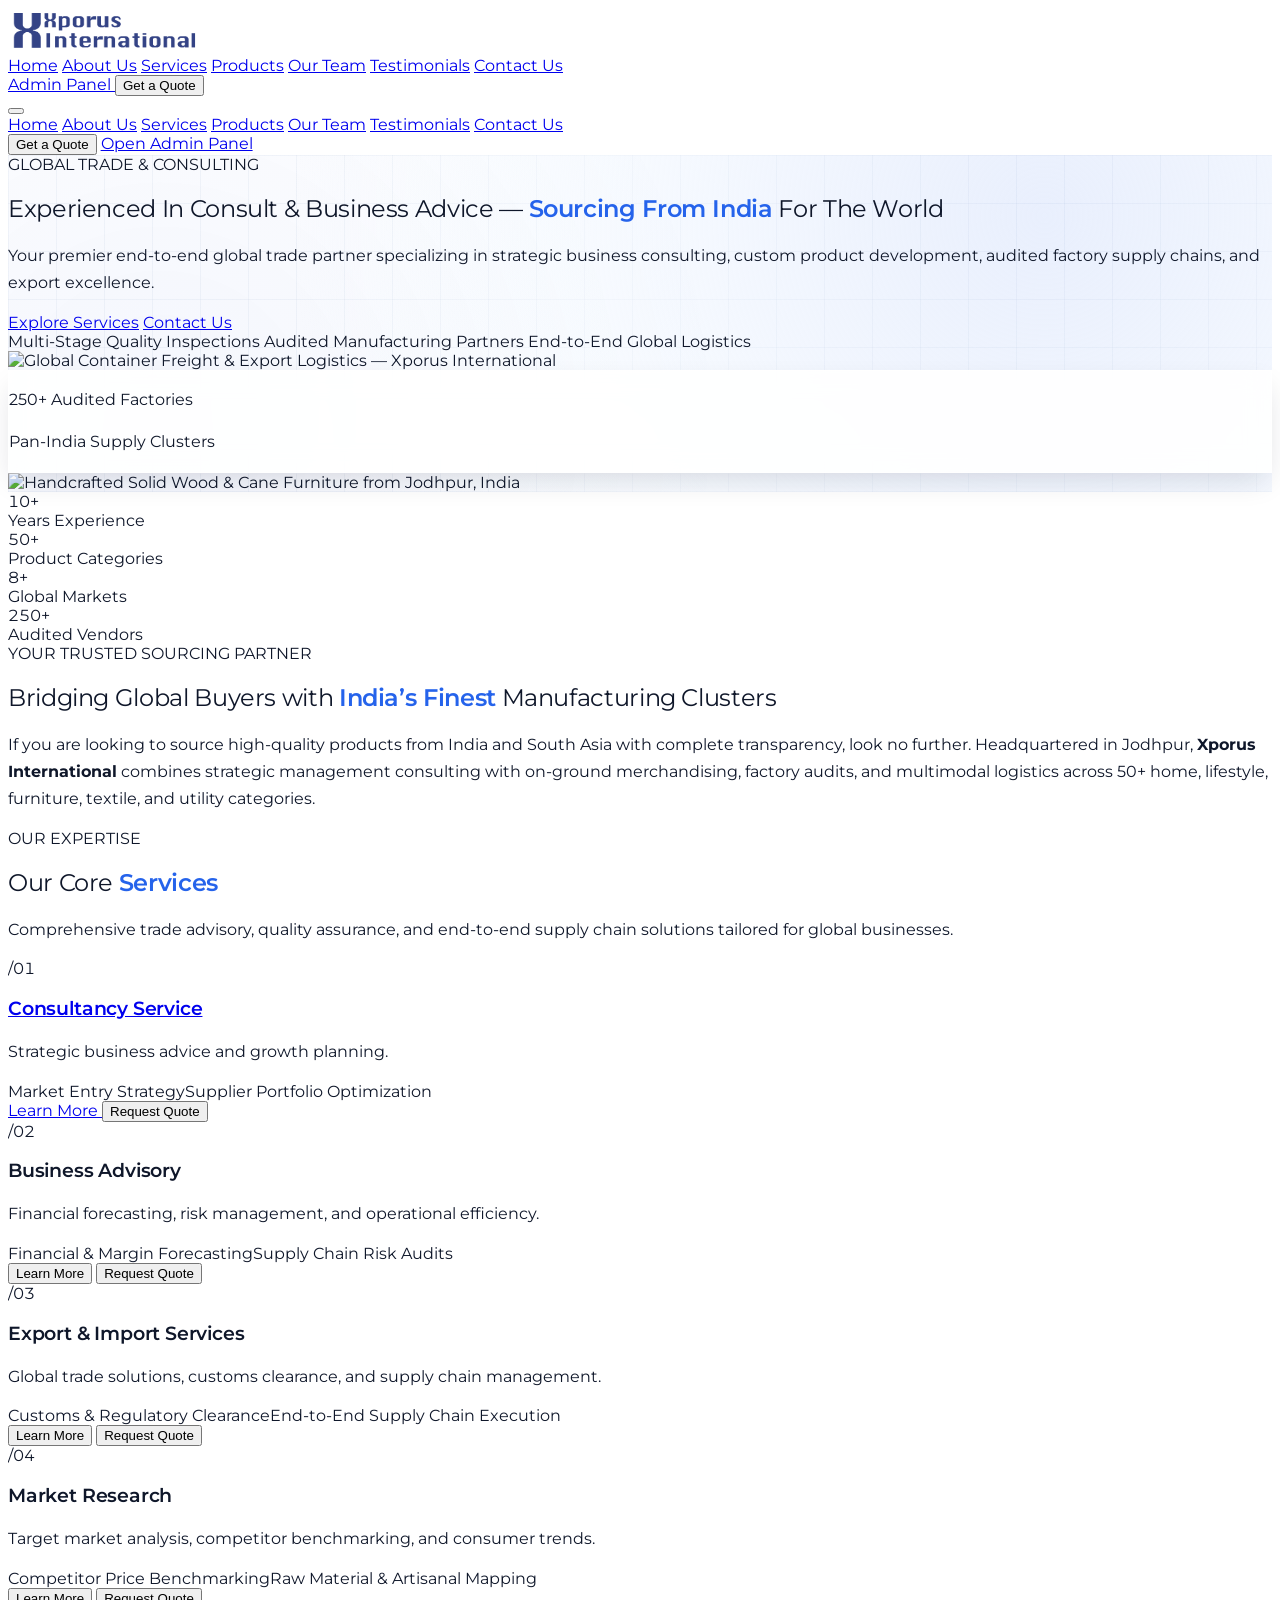
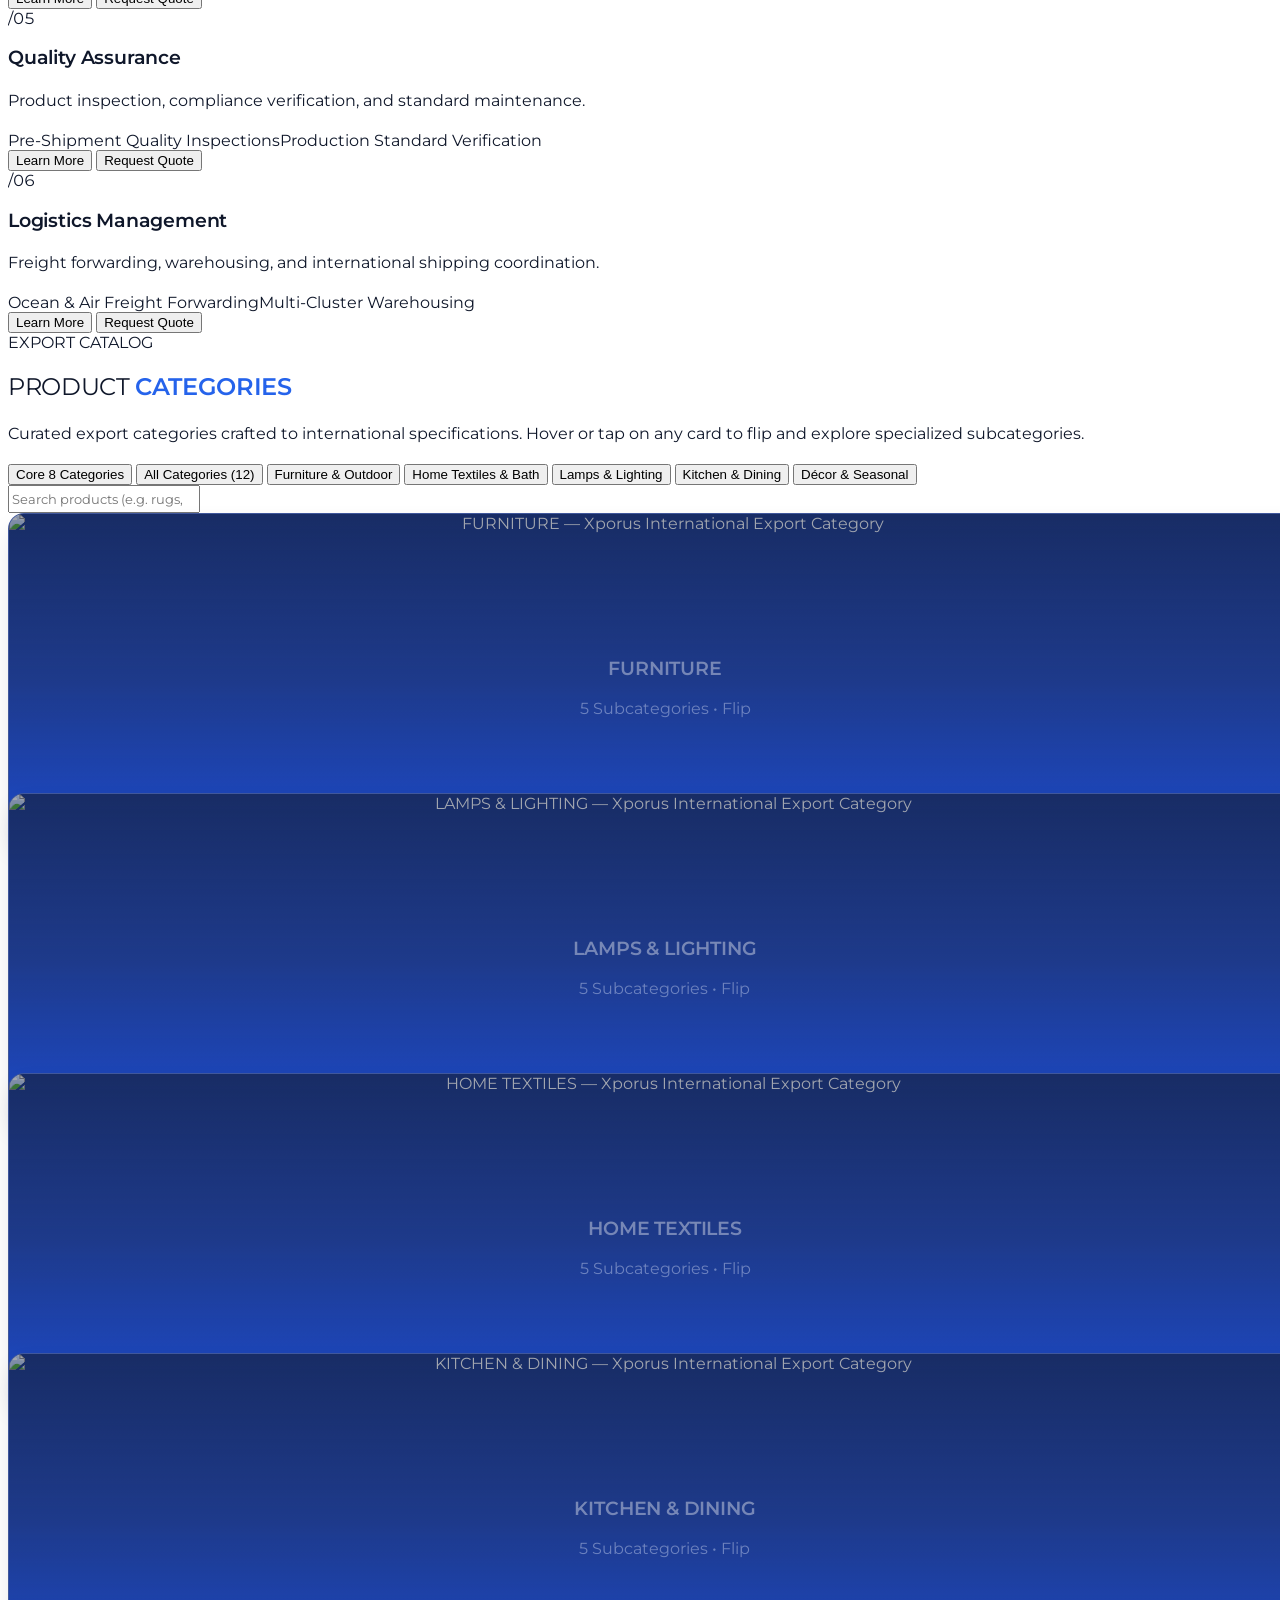
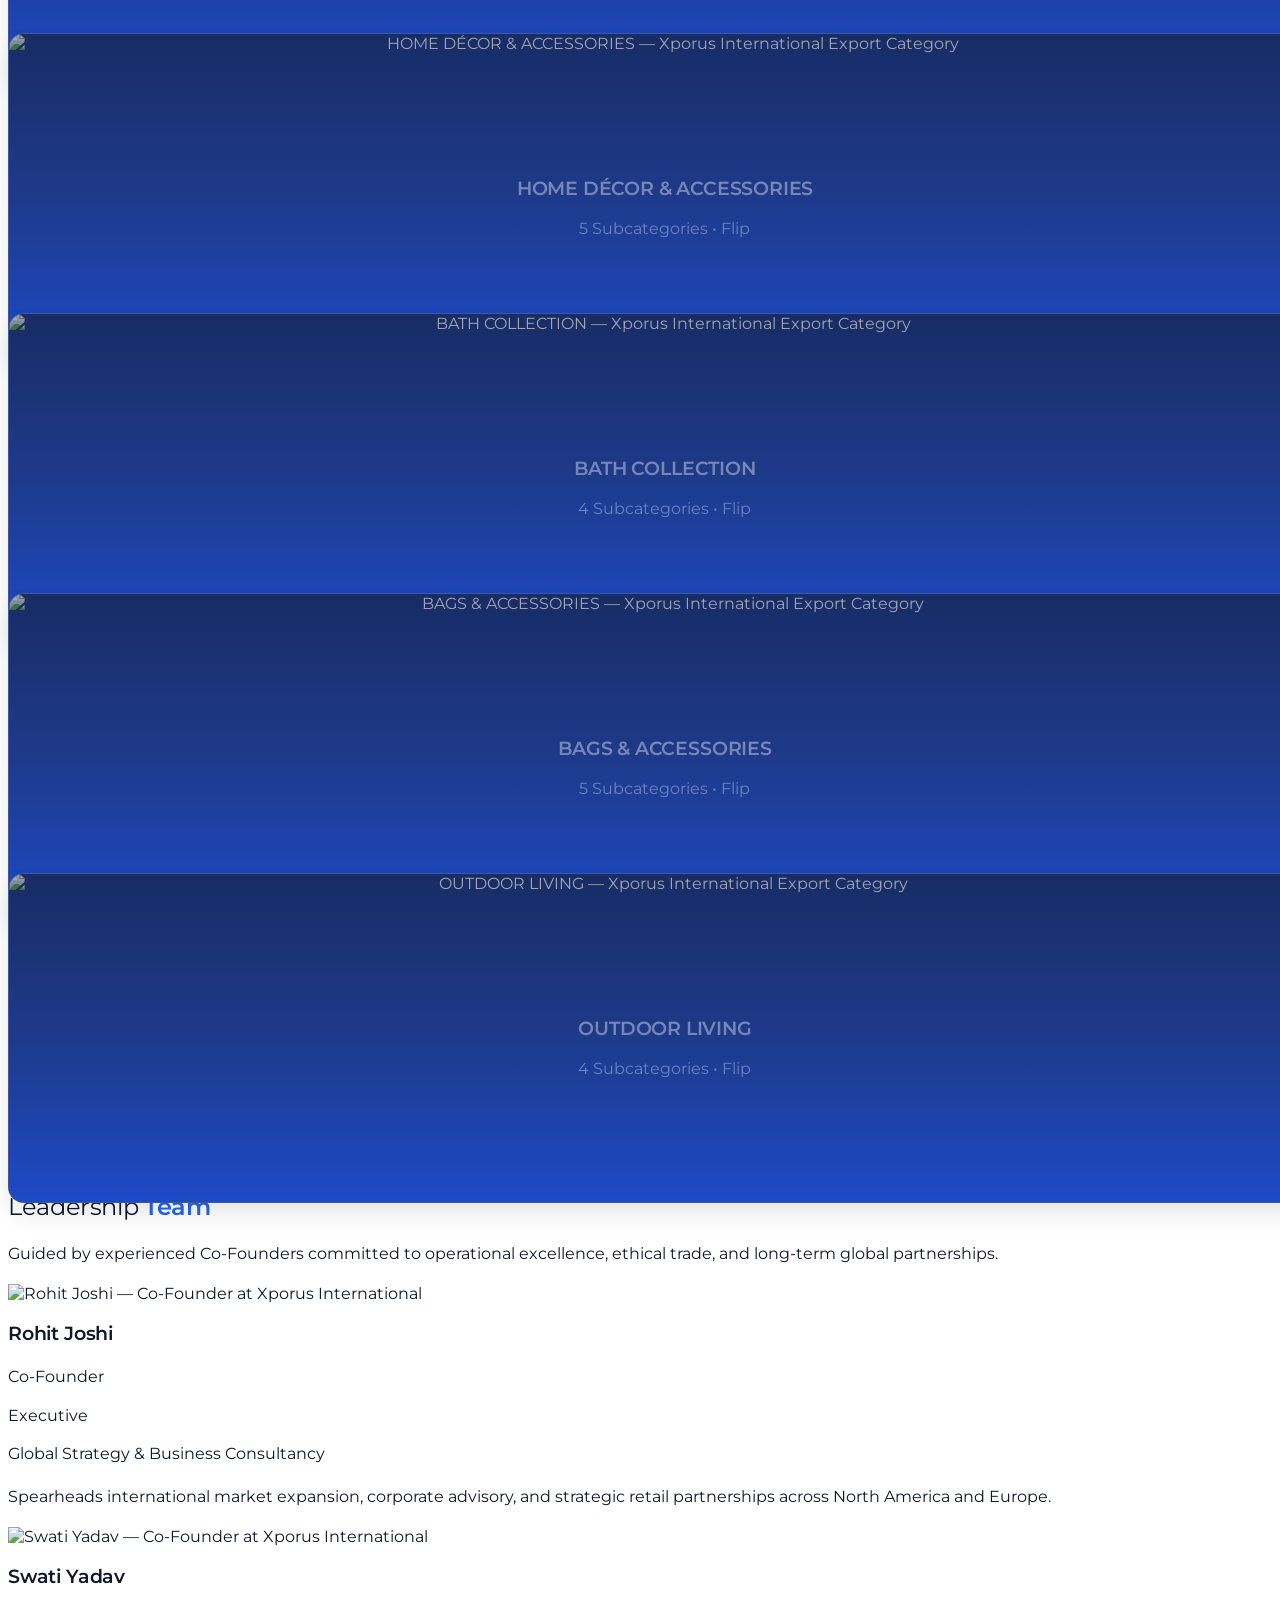
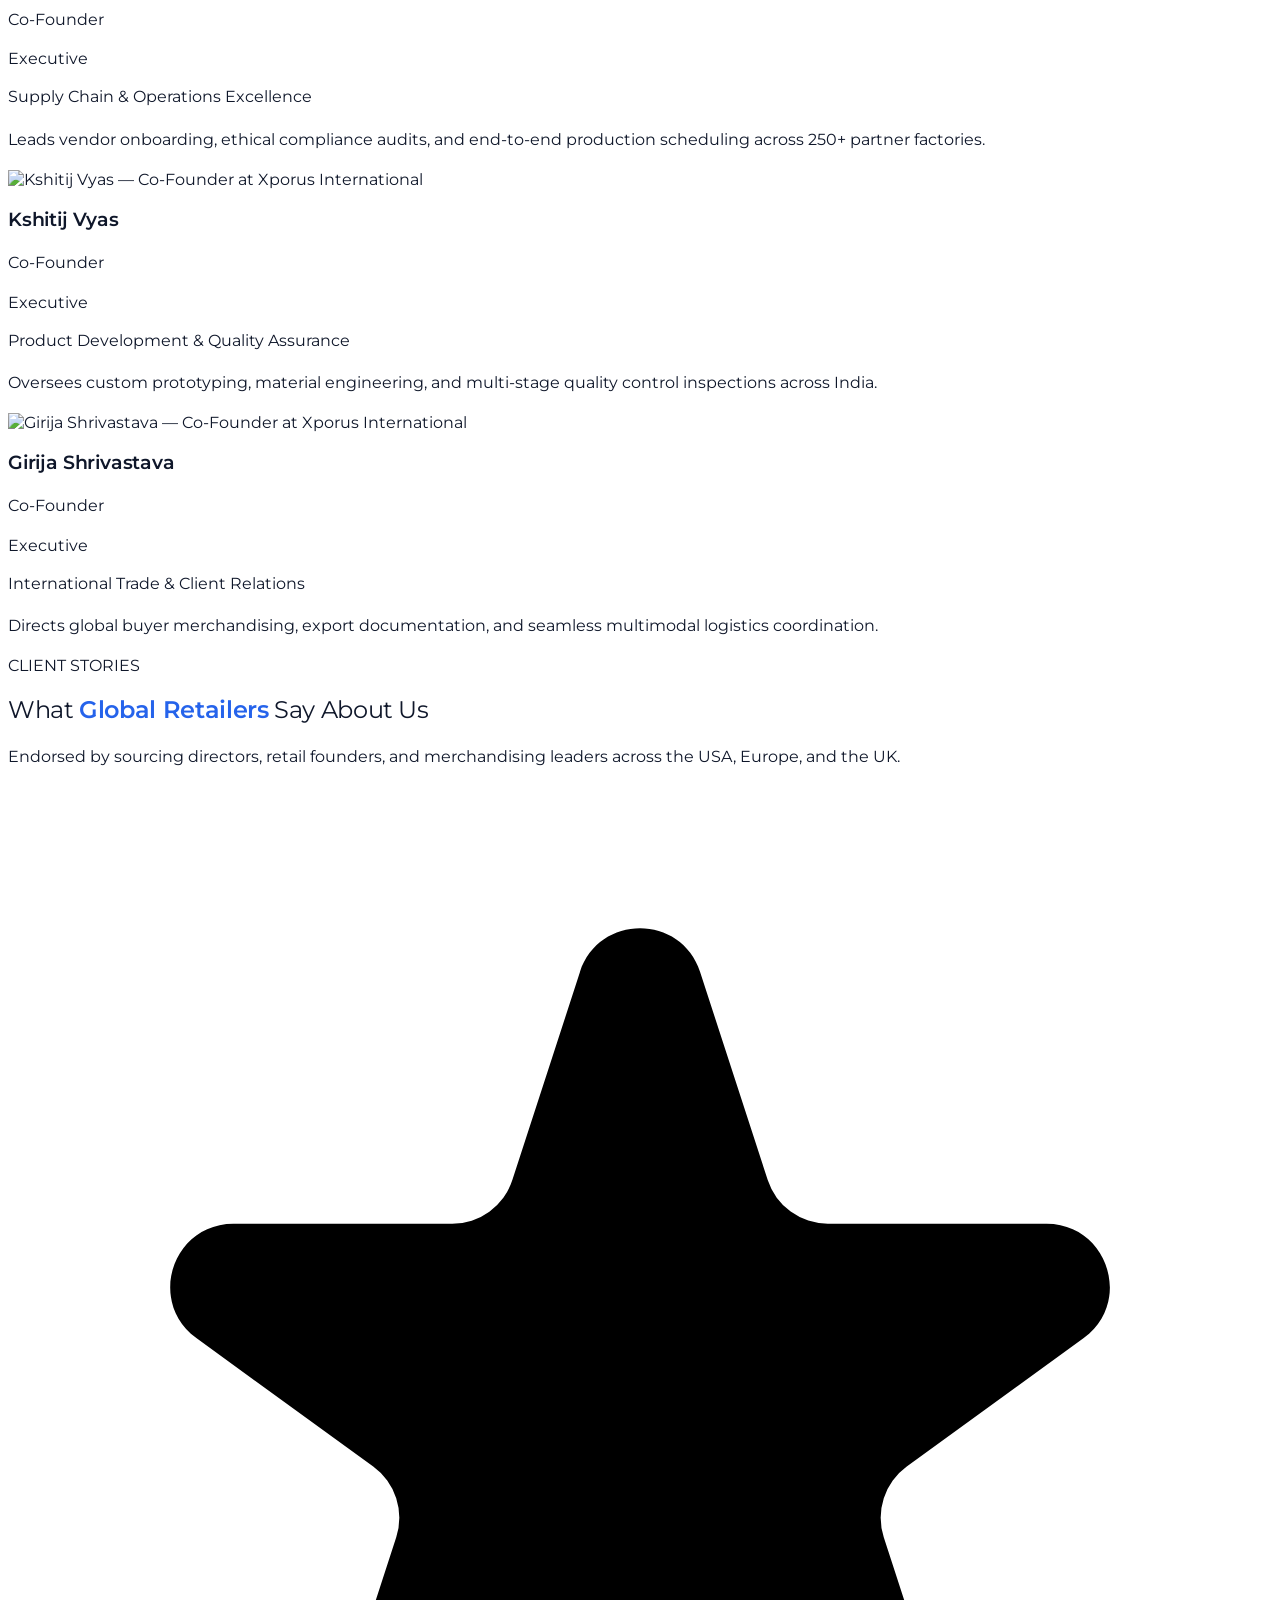
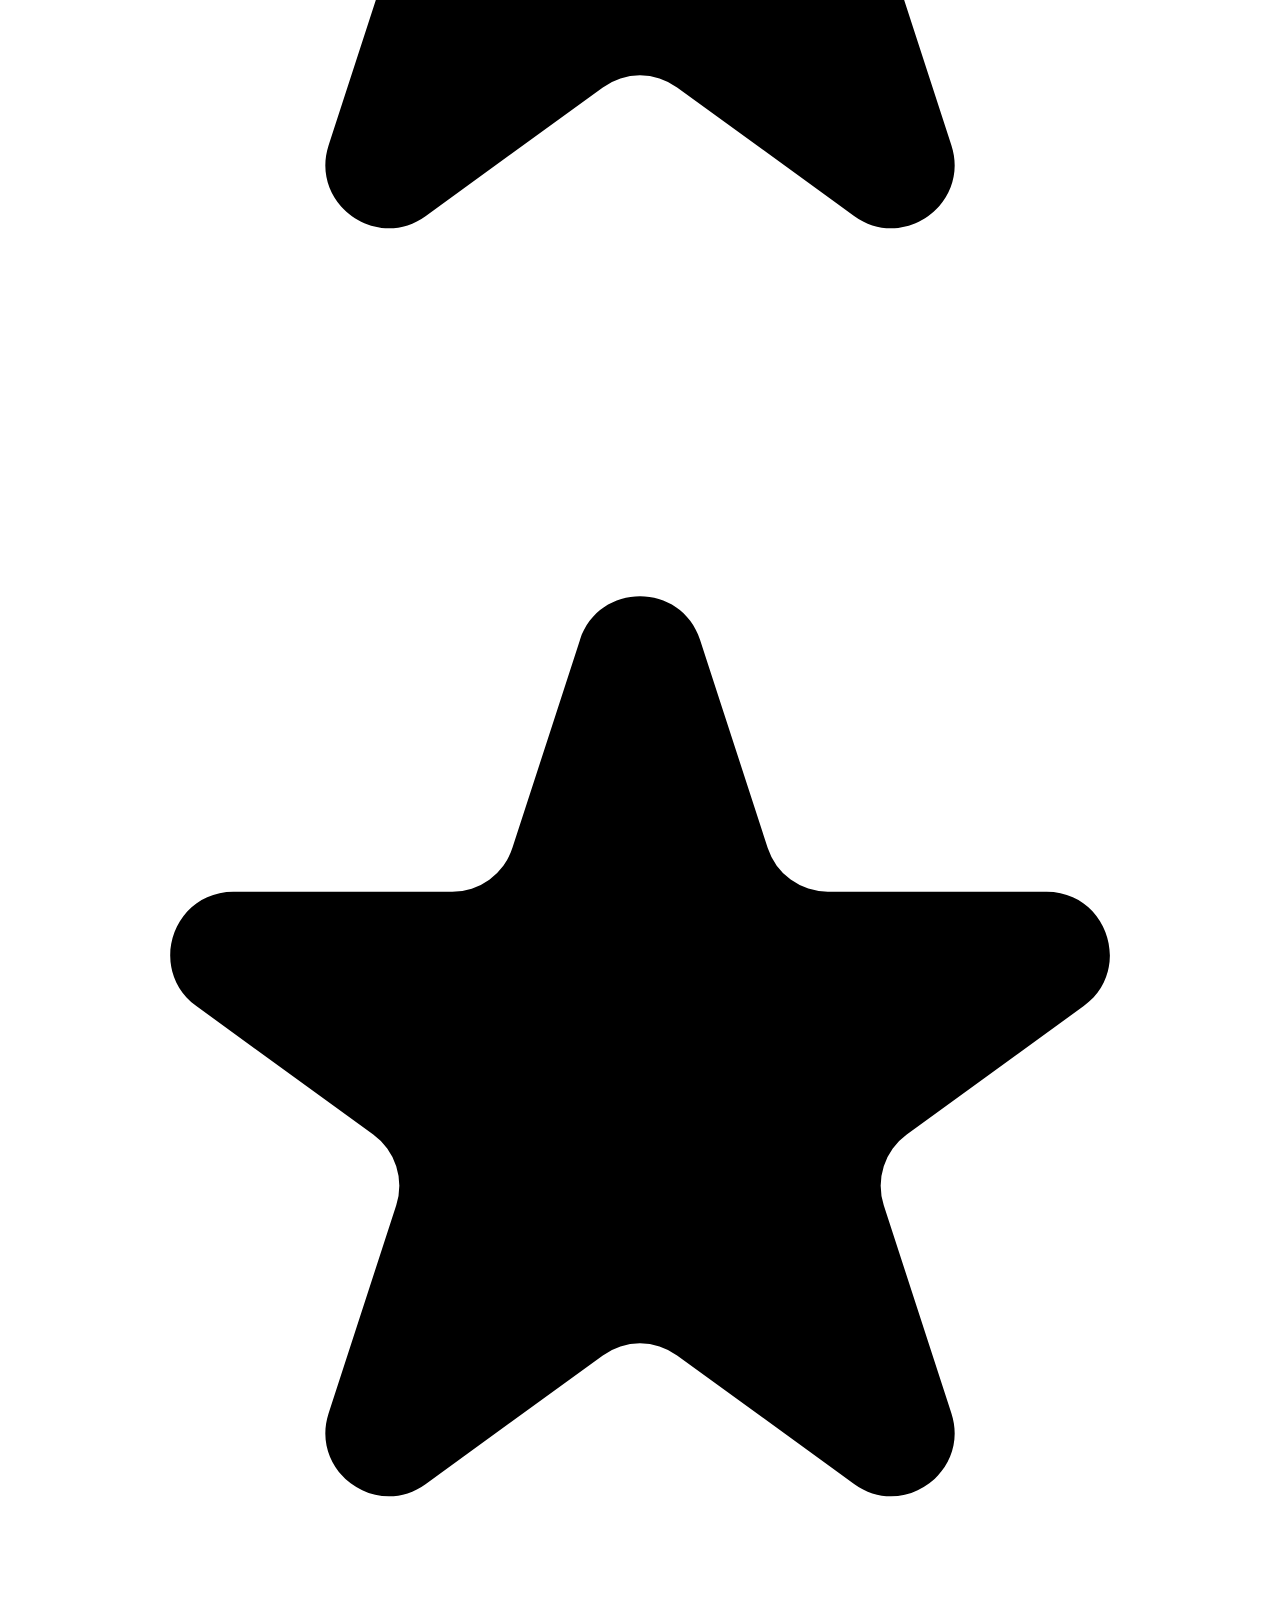
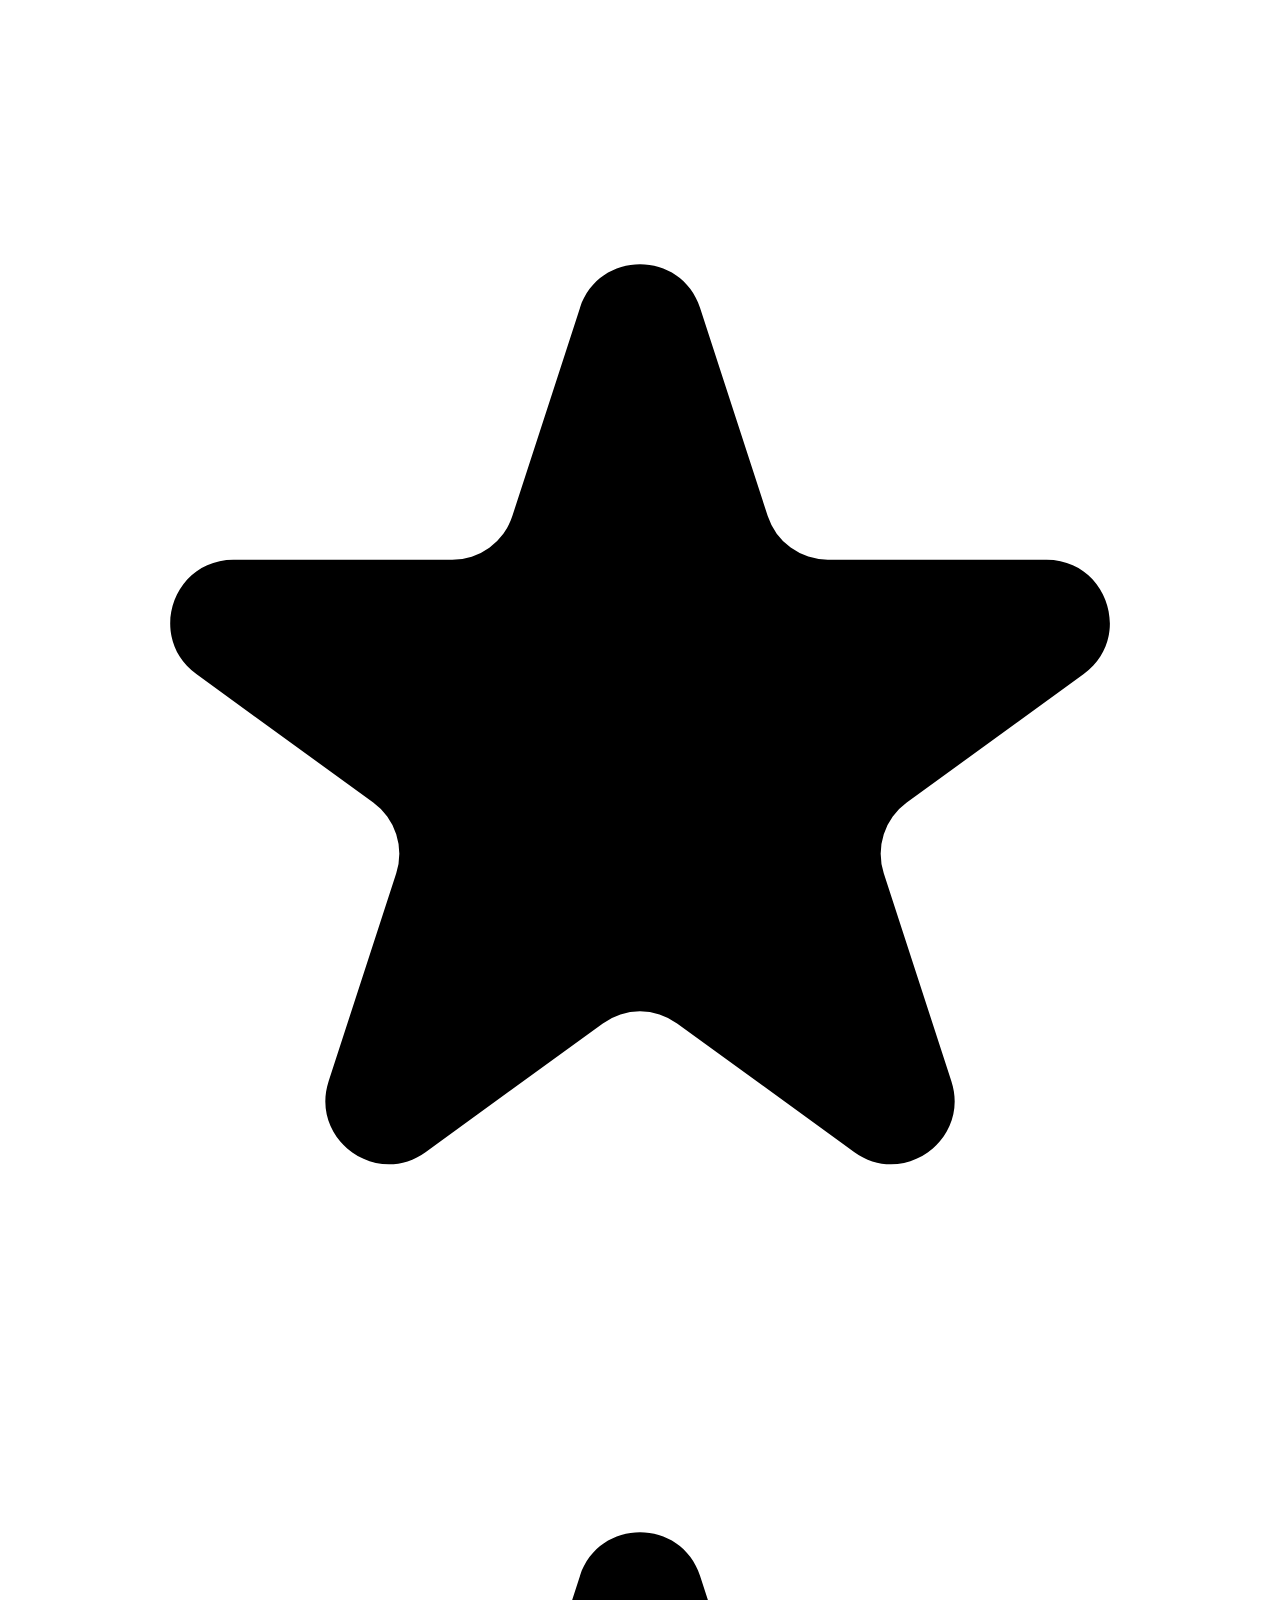
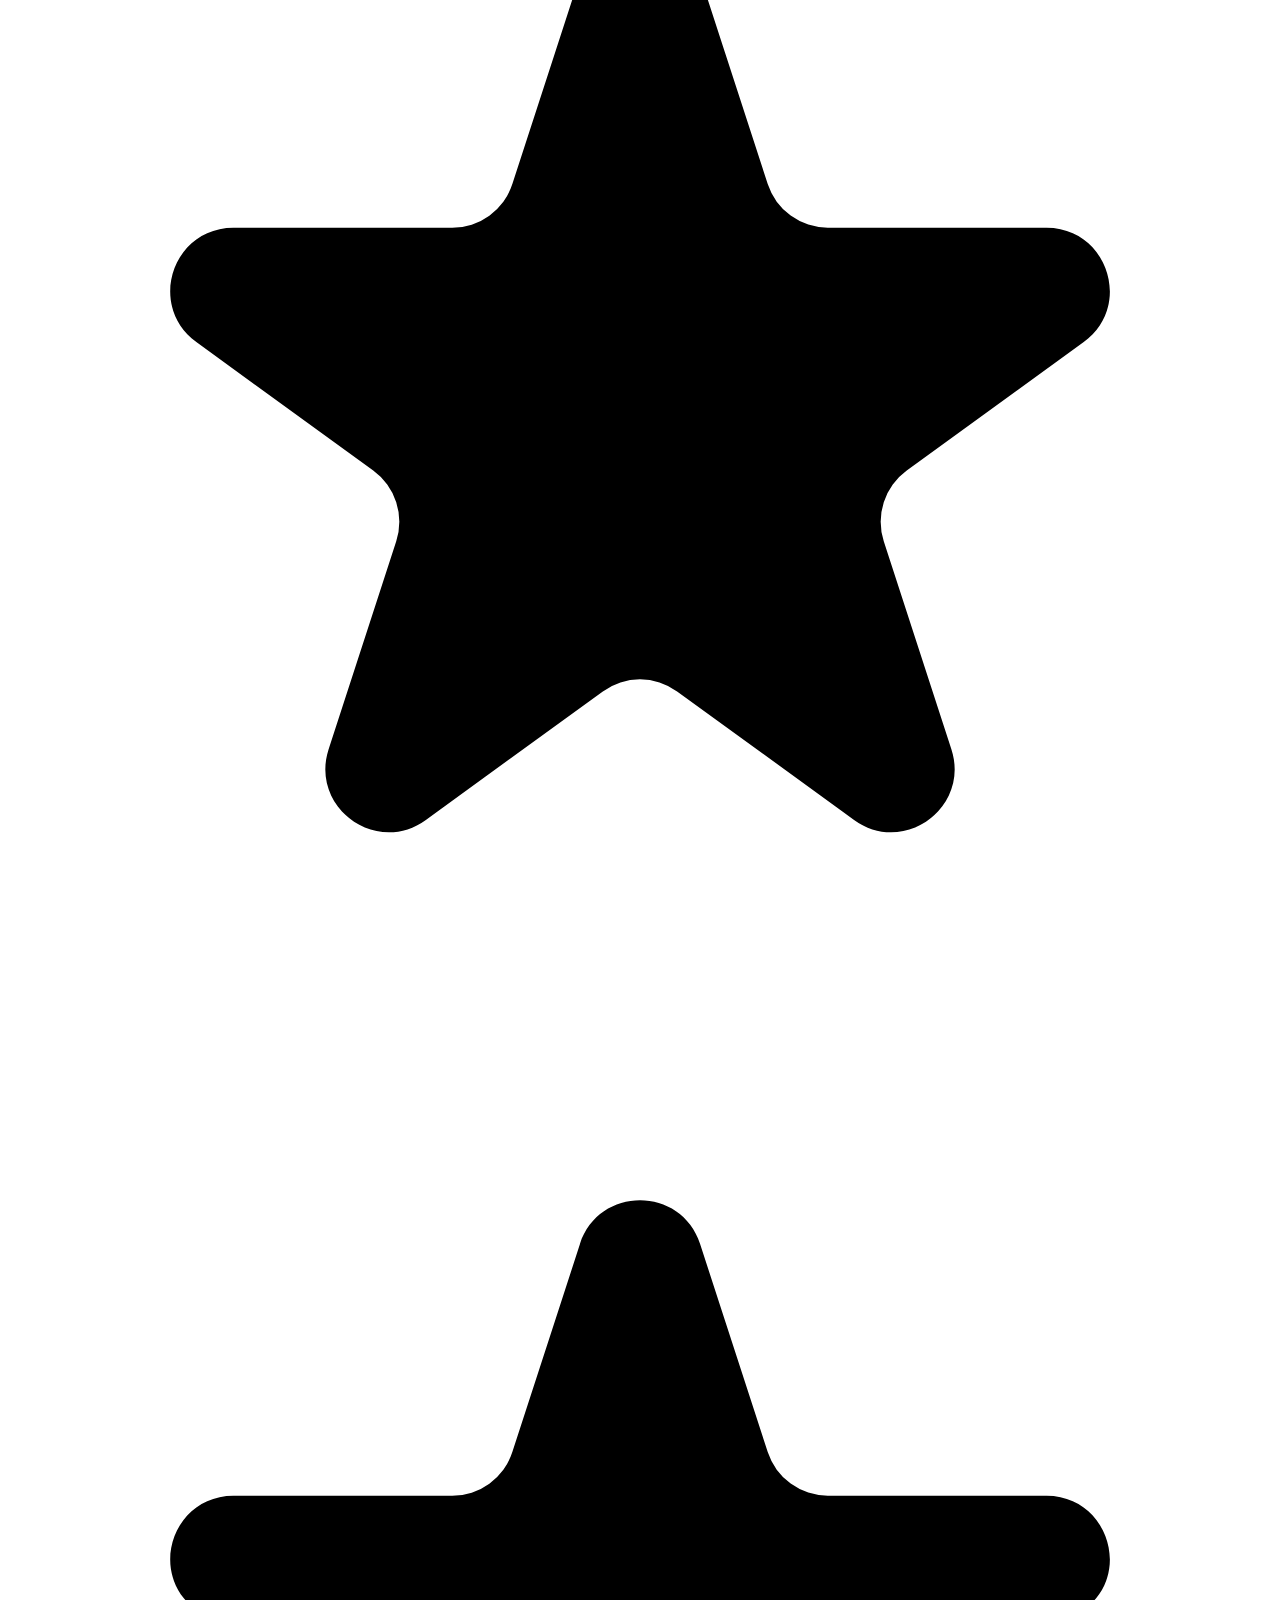
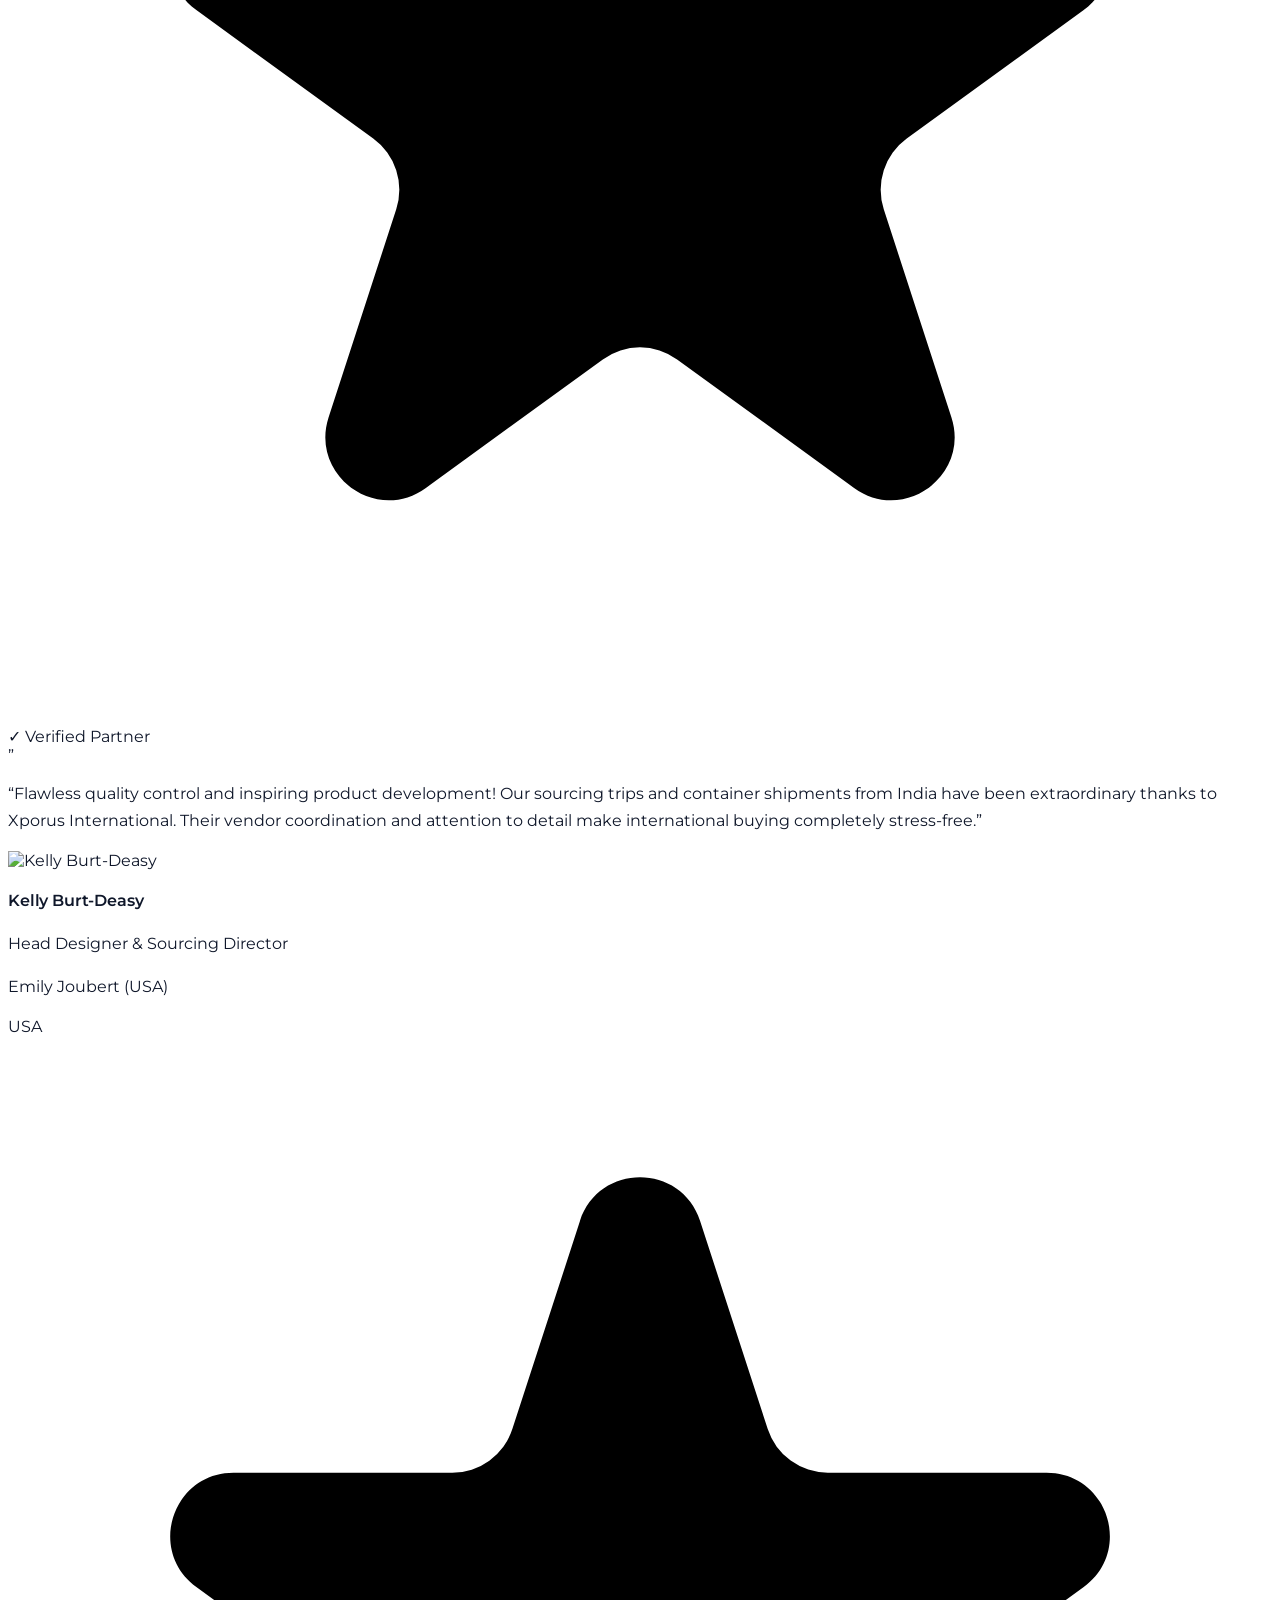
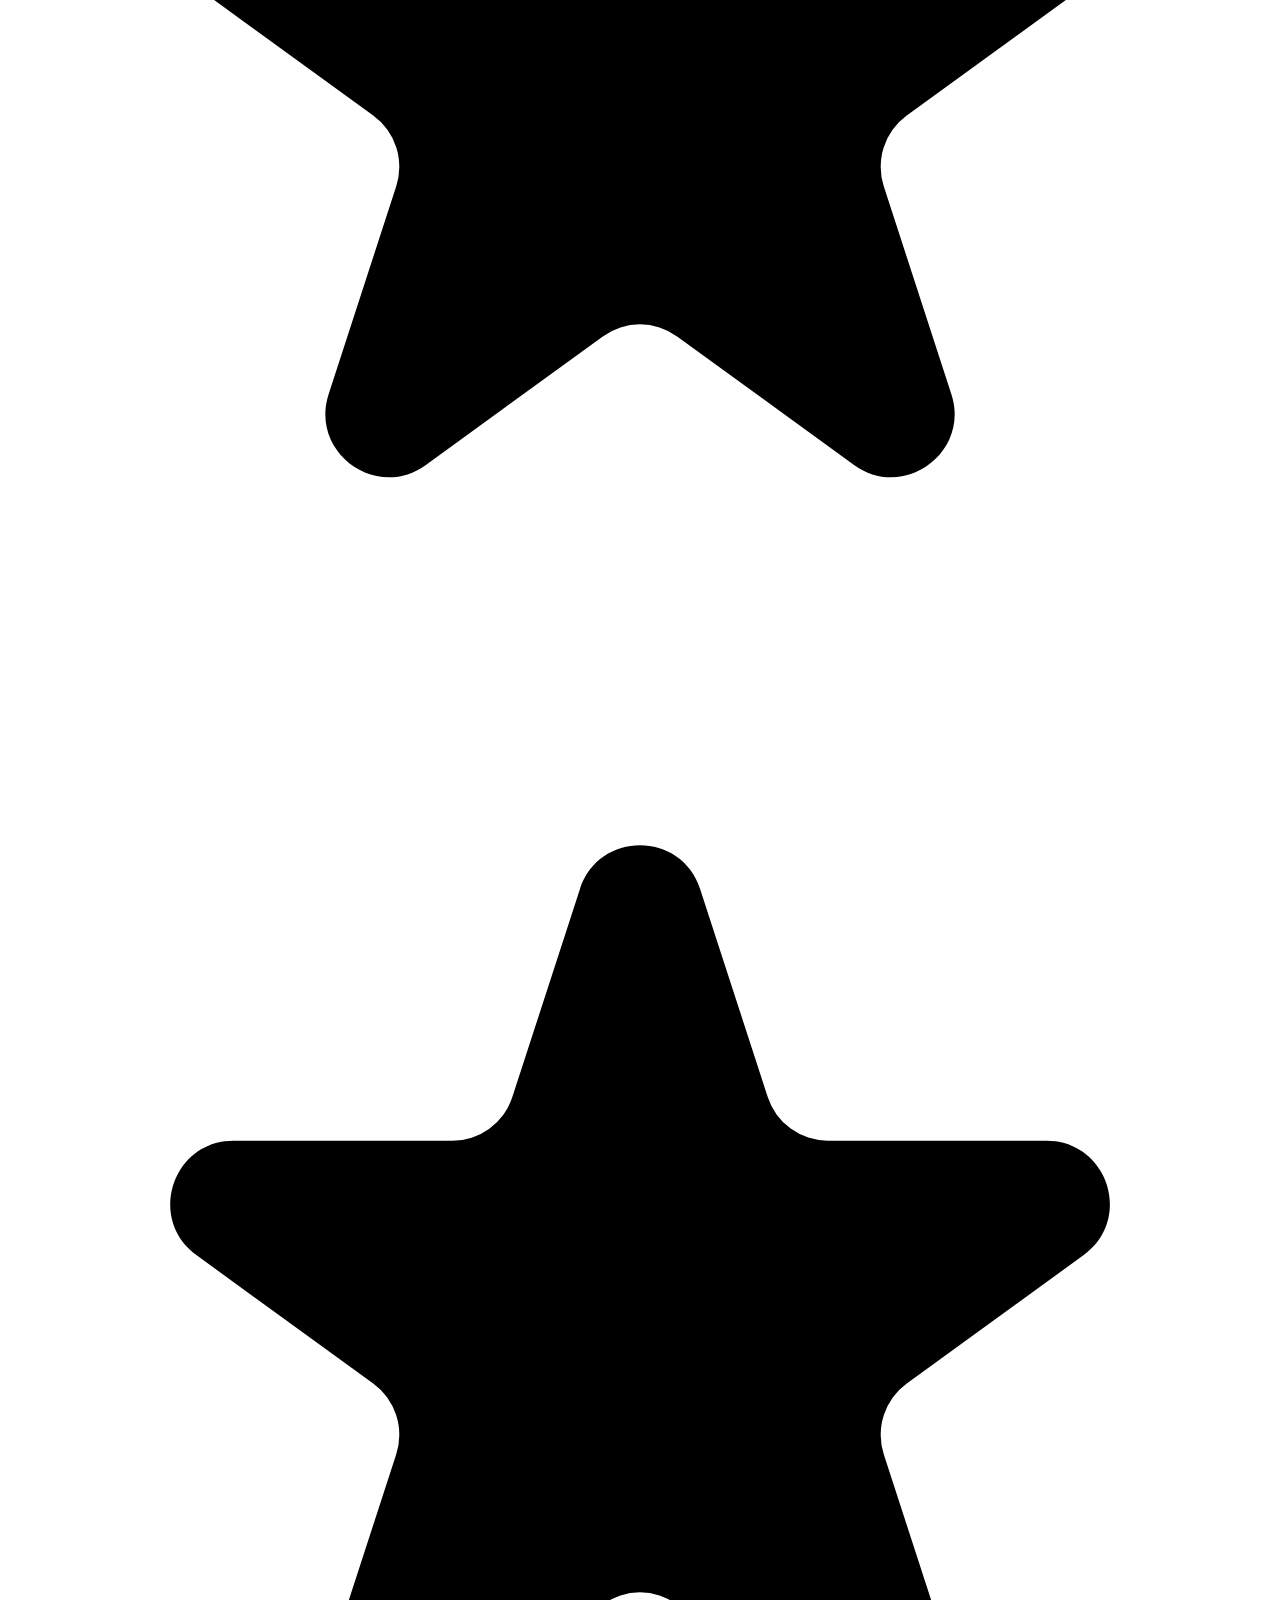
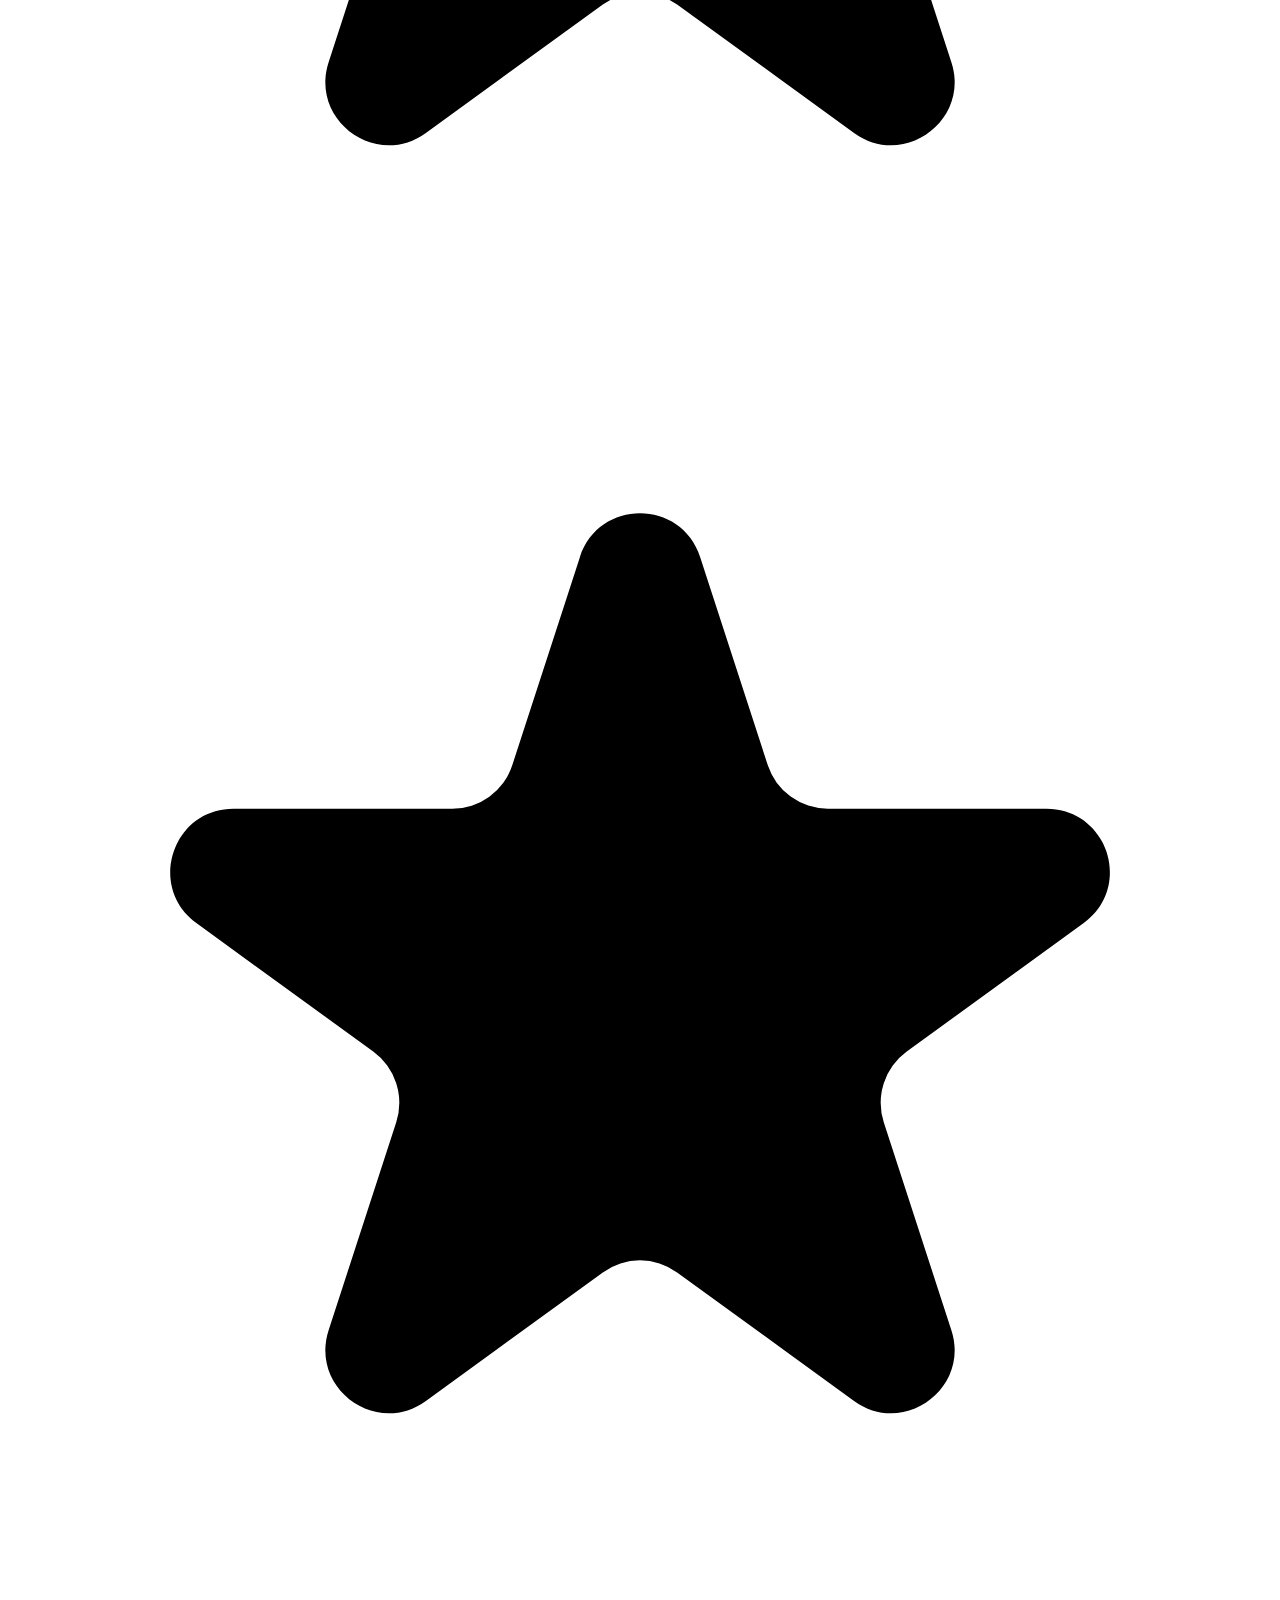
==== commit 9e1fc4e9: "Add Service 01 page: Consultancy Service (service-consultancy.html) and link from Homepage" ====
--- a/index.html
+++ b/index.html
@@ -567,7 +567,7 @@
         <div class="lg:col-span-3 space-y-3">
           <h3 class="text-sm font-bold text-white uppercase tracking-wider font-heading">Core Services</h3>
           <ul class="space-y-2 text-xs text-slate-400">
-            <li><a href="#services" class="hover:text-white transition-colors">Consultancy Service</a></li>
+            <li><a href="service-consultancy.html" class="hover:text-white transition-colors">Consultancy Service</a></li>
             <li><a href="#services" class="hover:text-white transition-colors">Business Advisory</a></li>
             <li><a href="#services" class="hover:text-white transition-colors">Export &amp; Import Services</a></li>
             <li><a href="#services" class="hover:text-white transition-colors">Market Research</a></li>
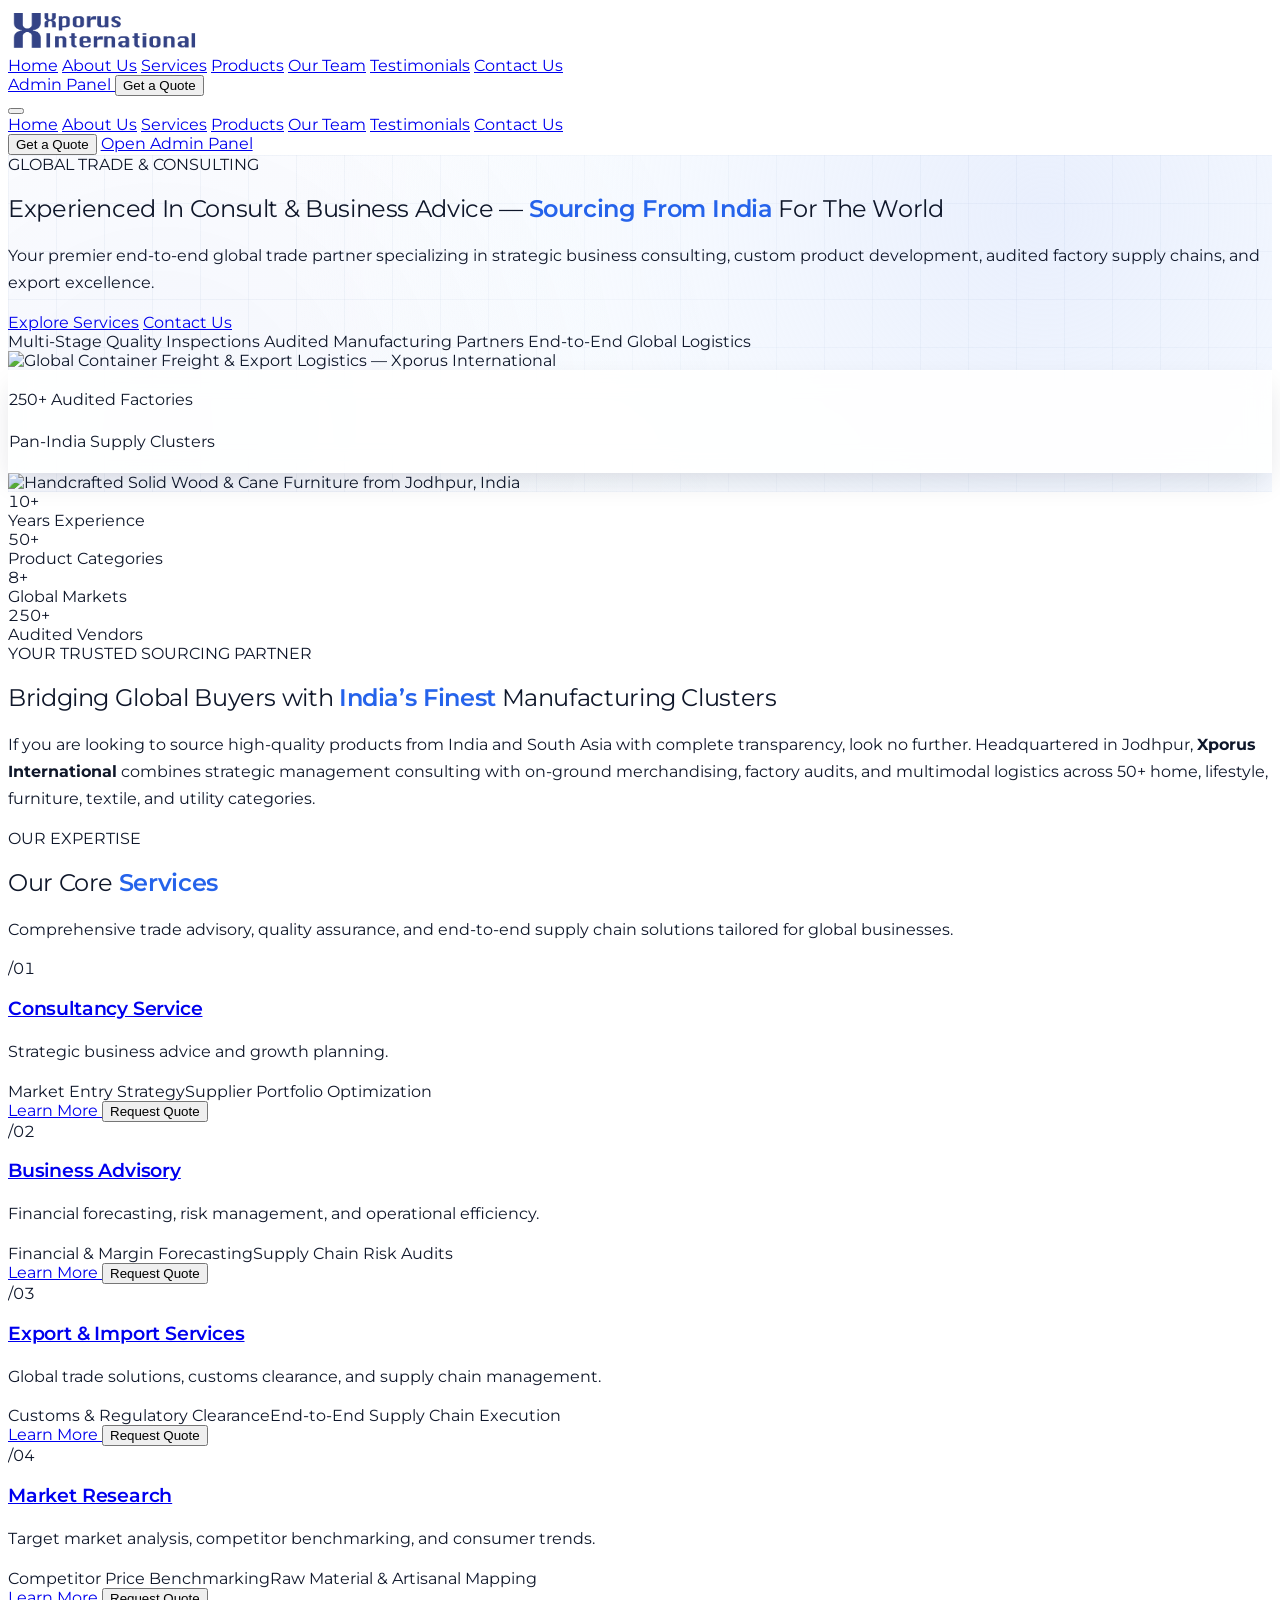
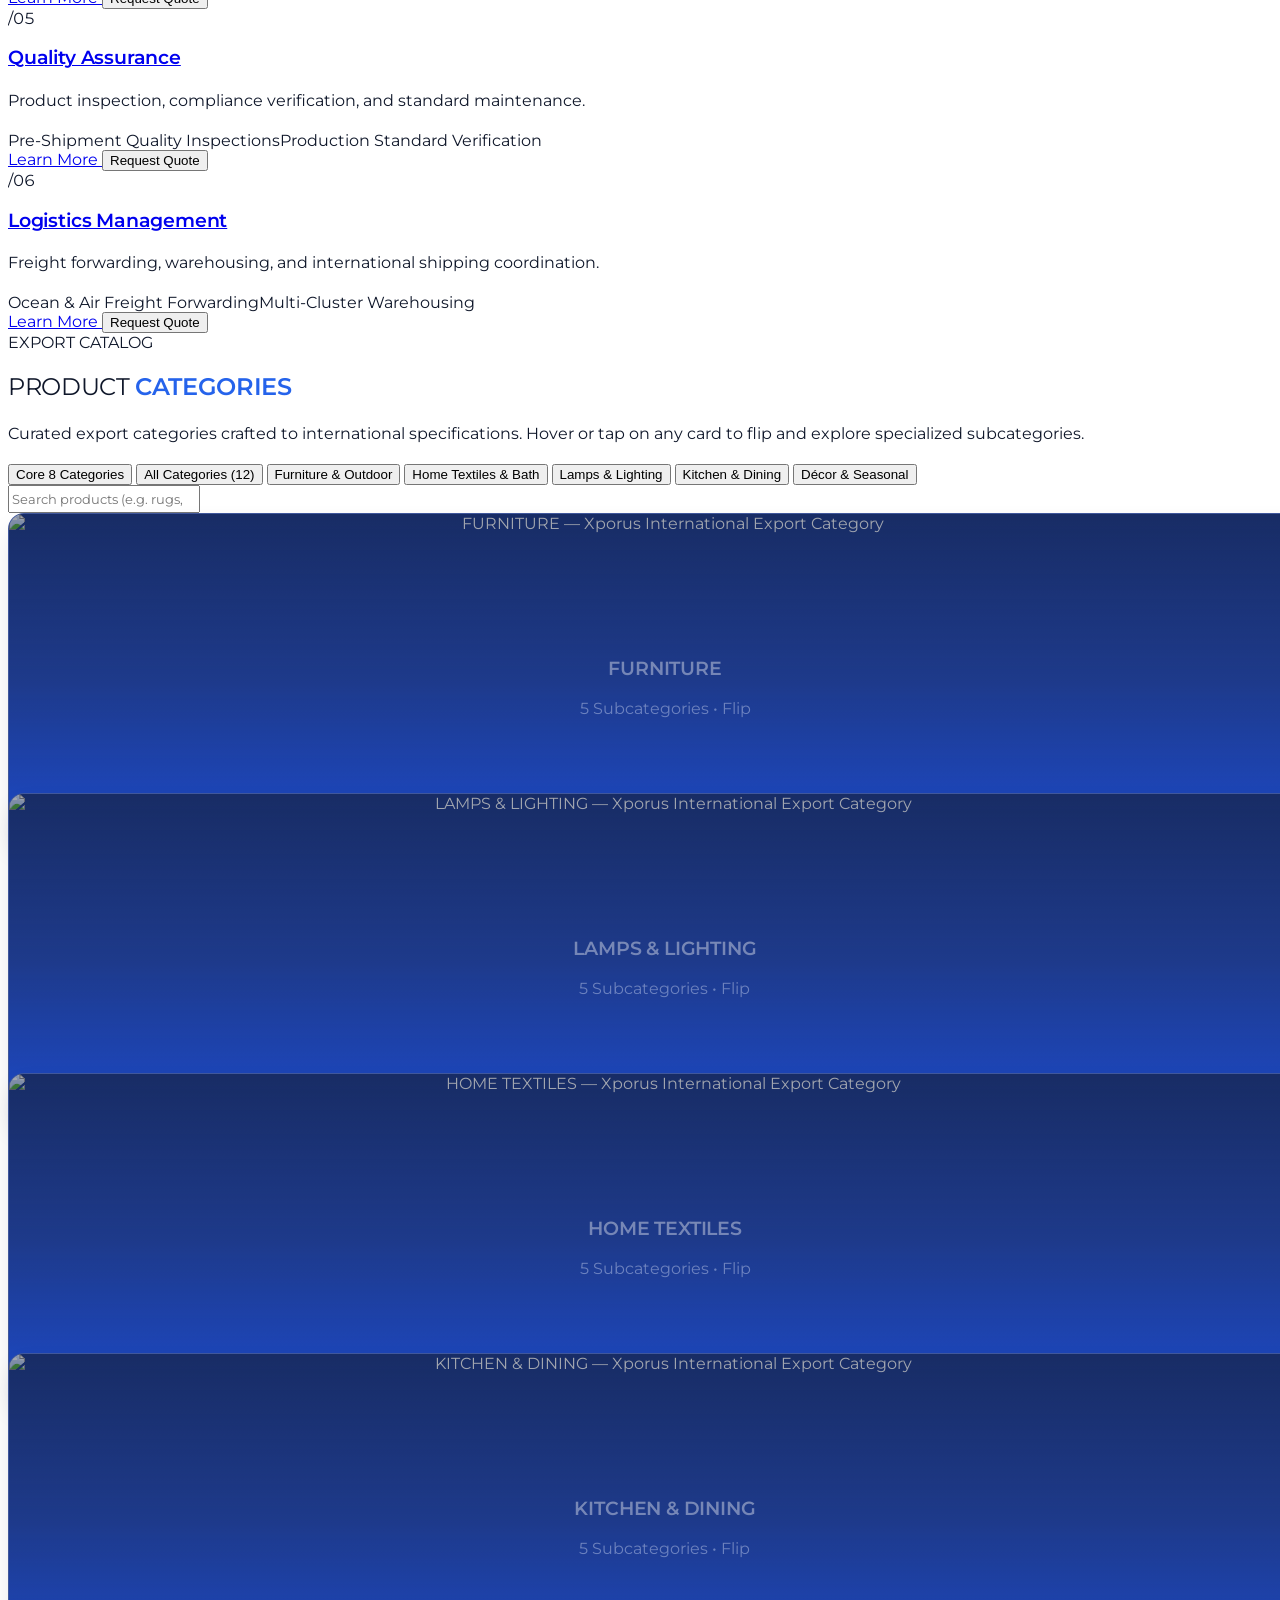
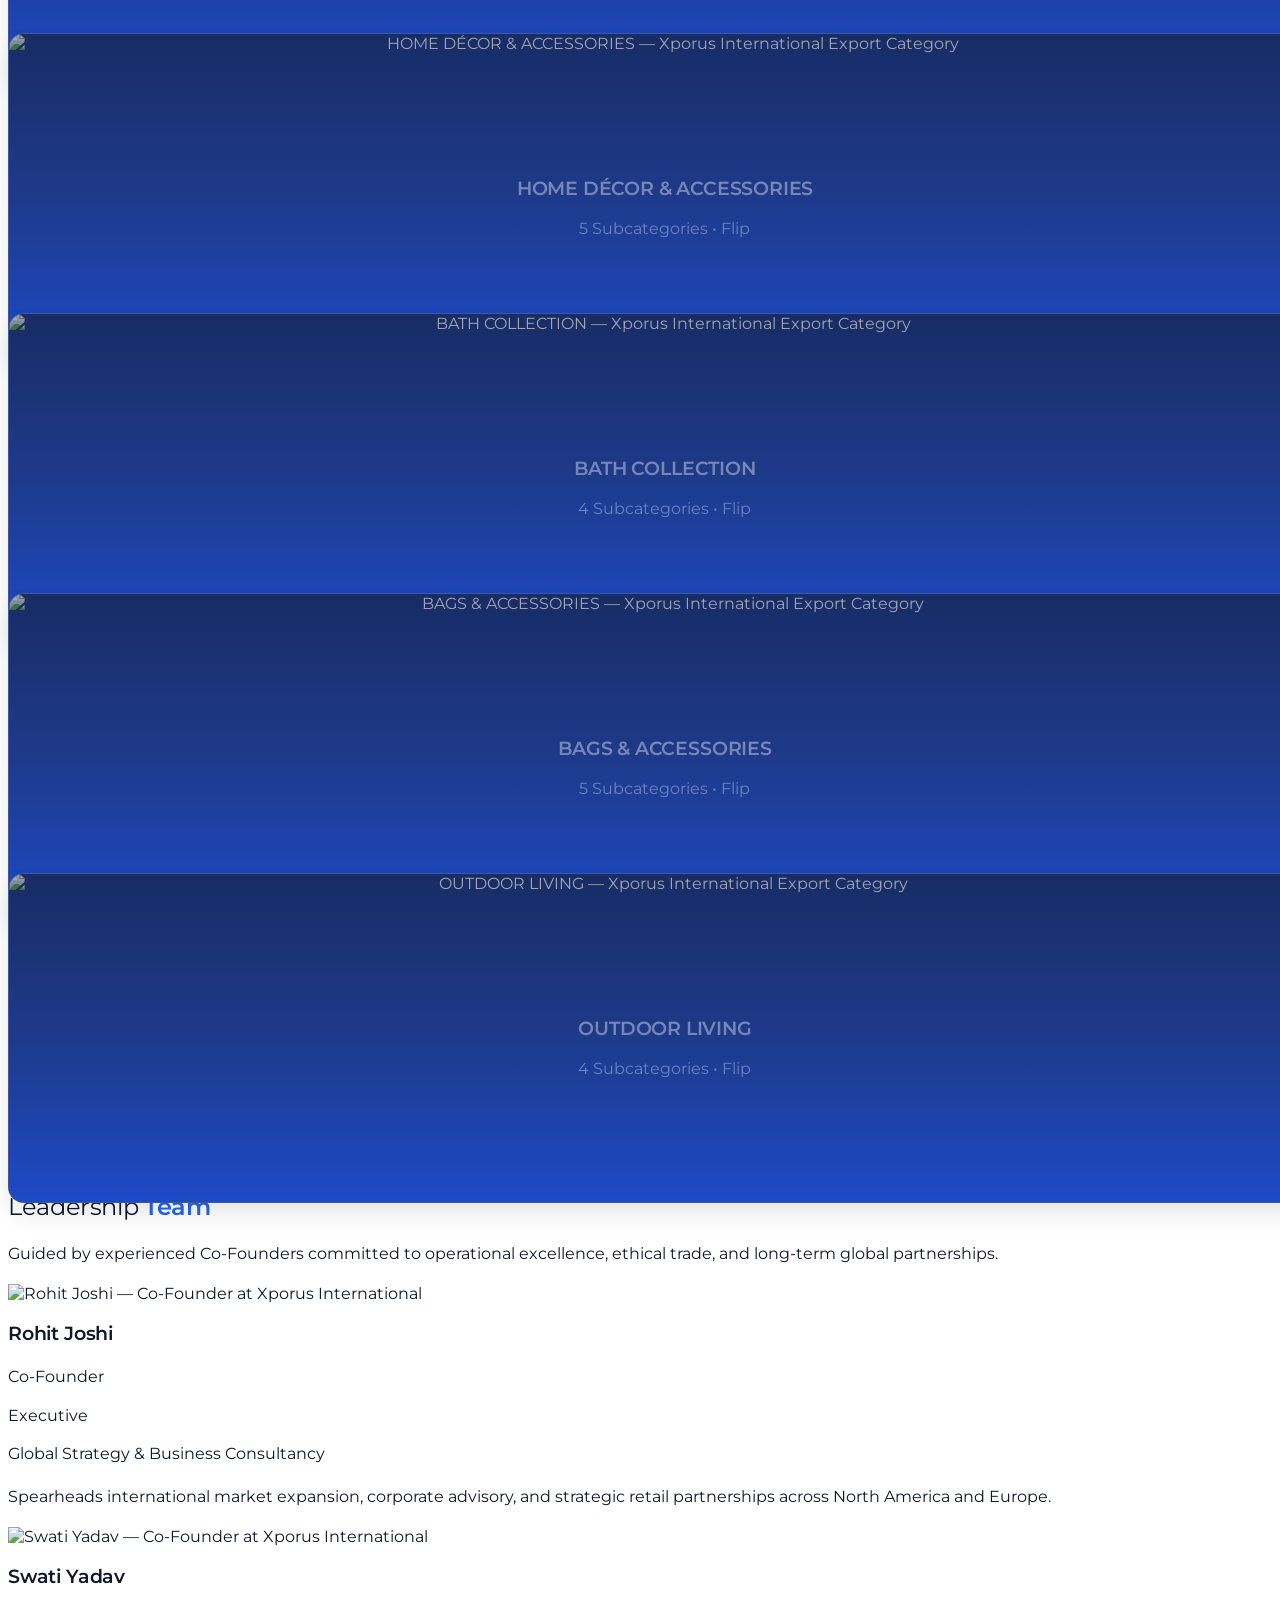
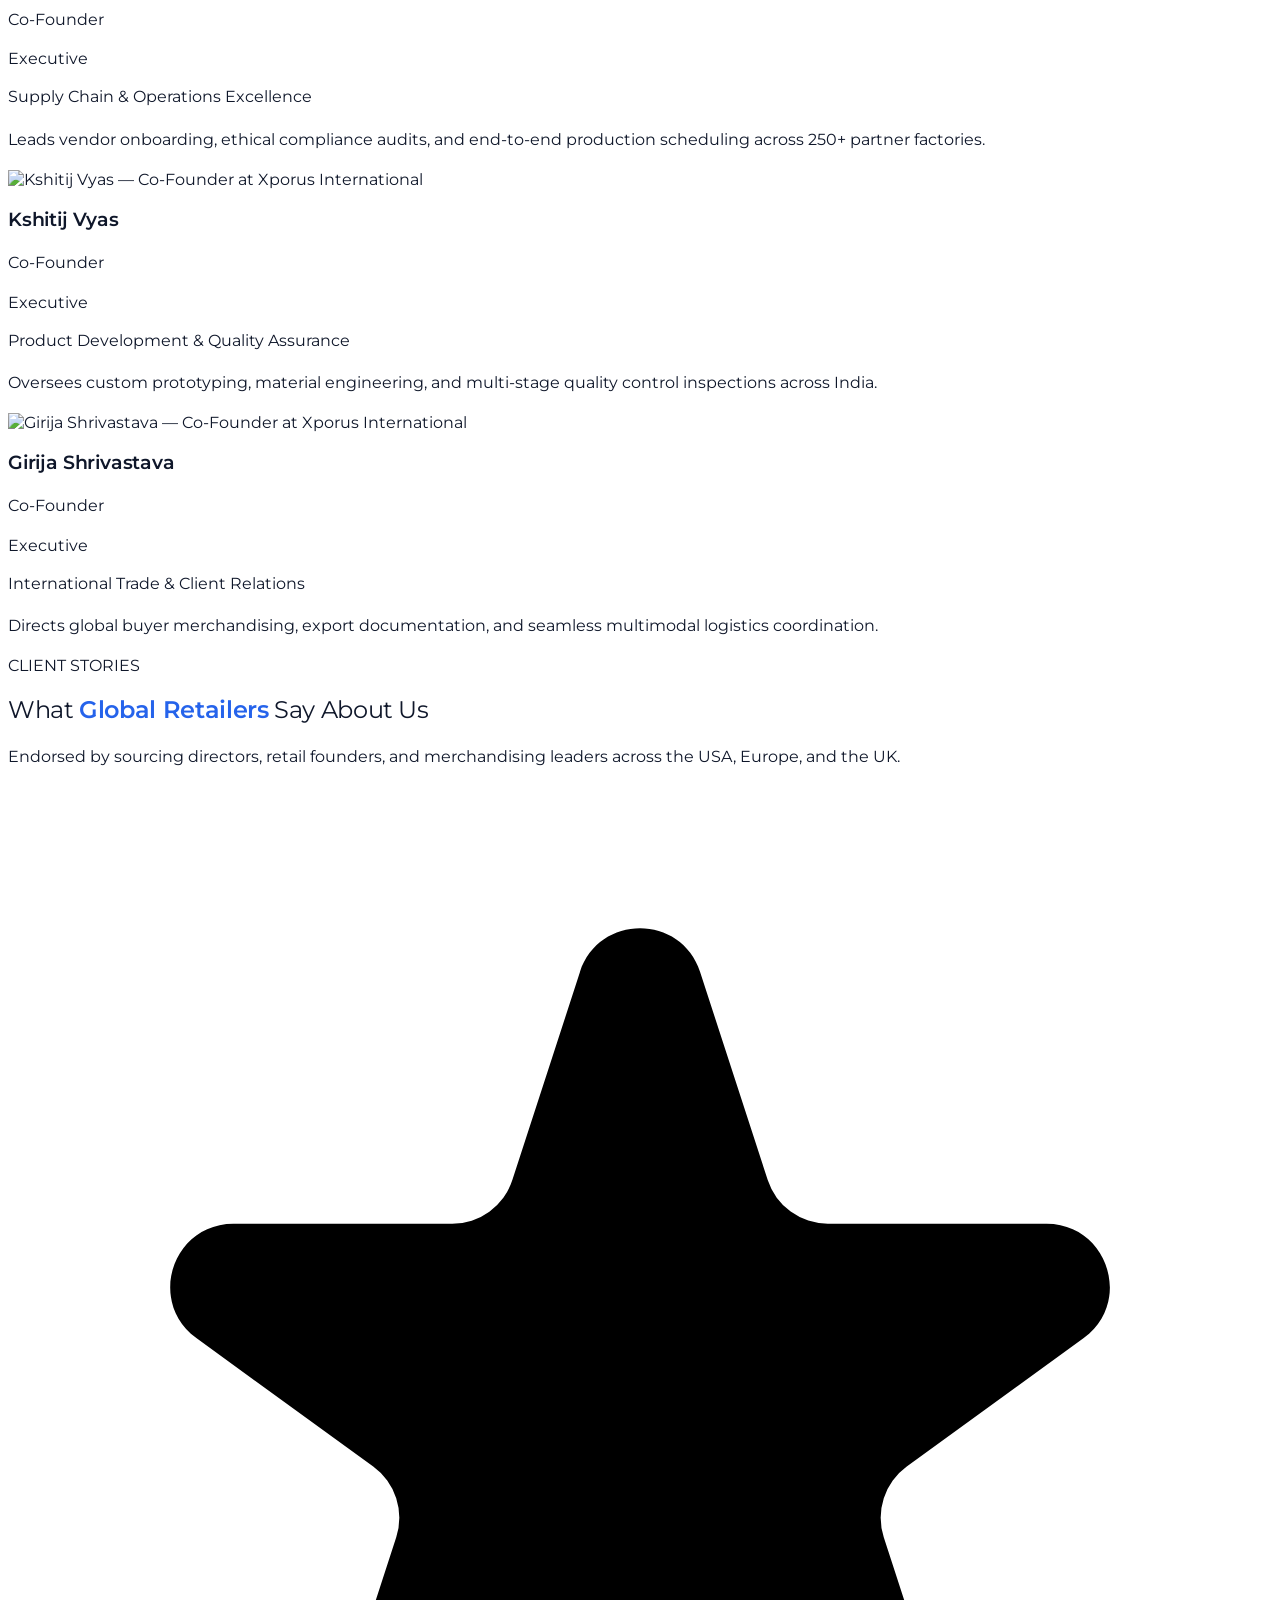
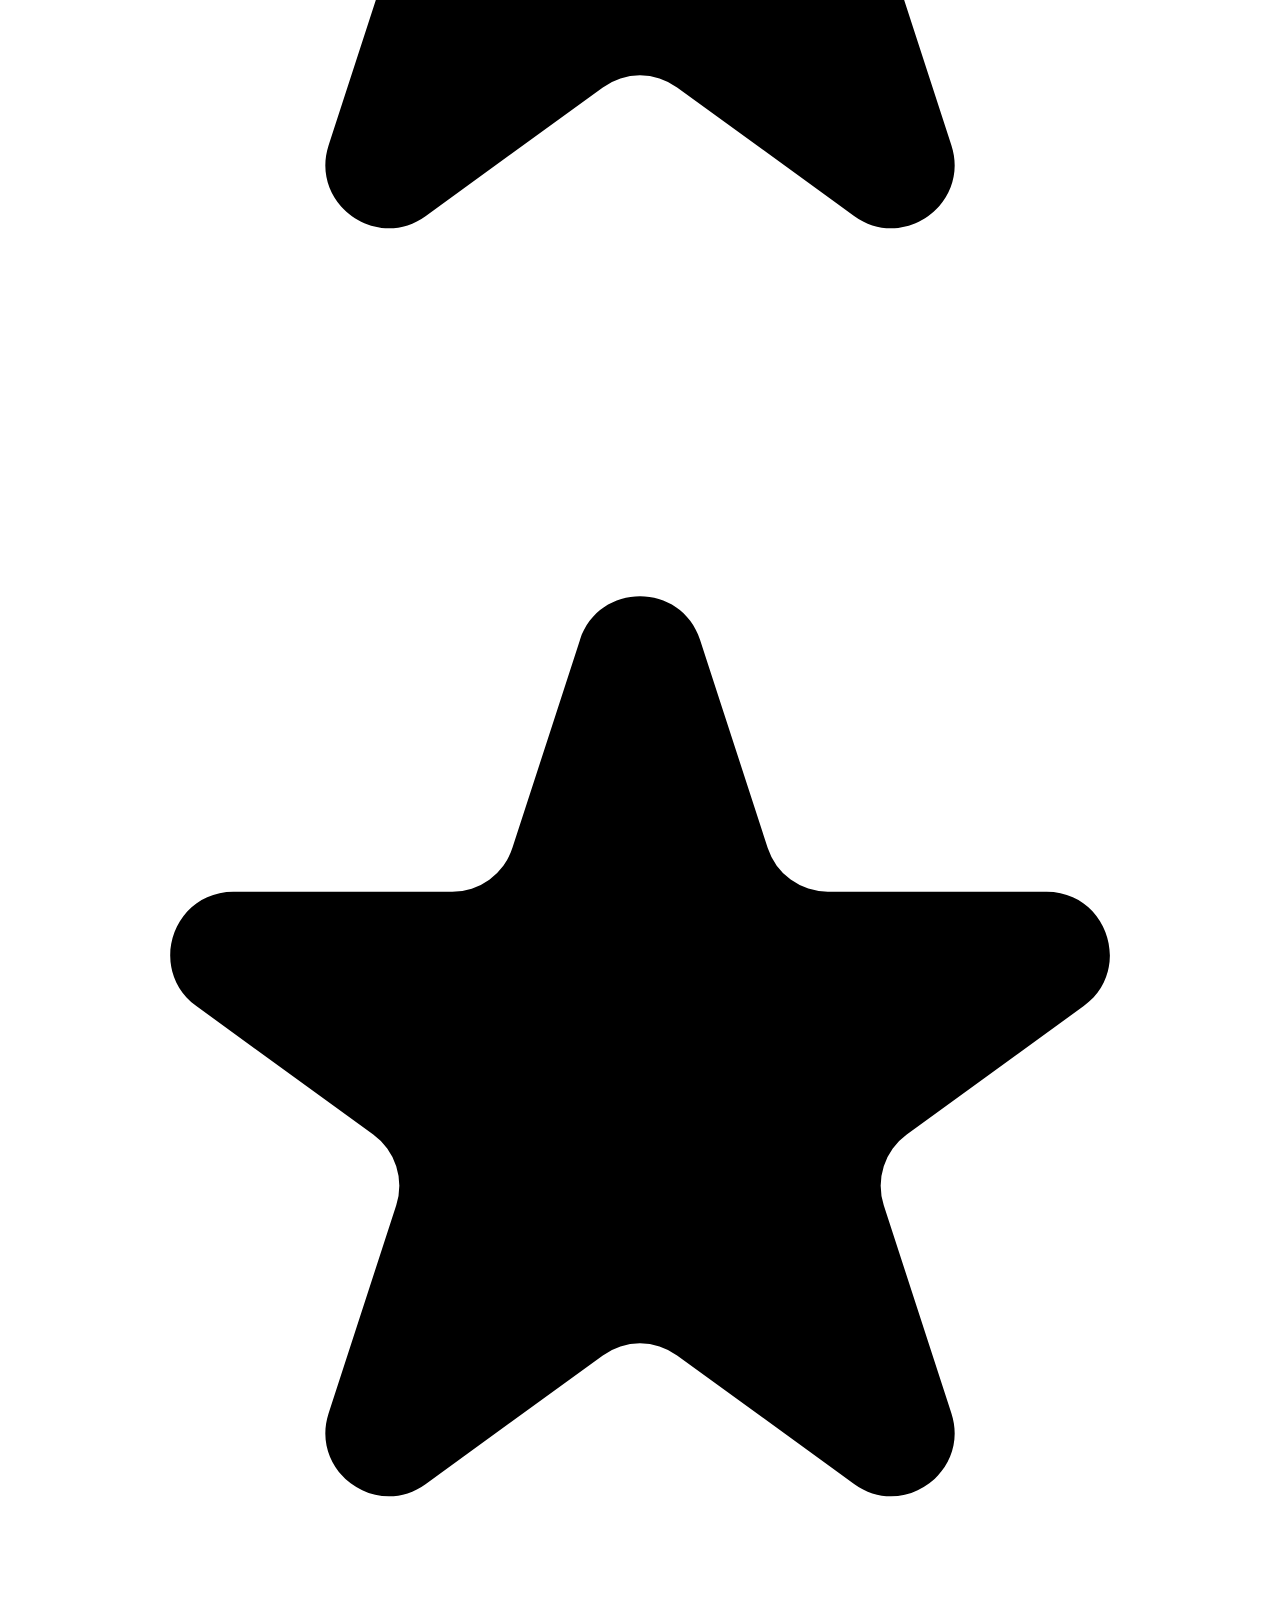
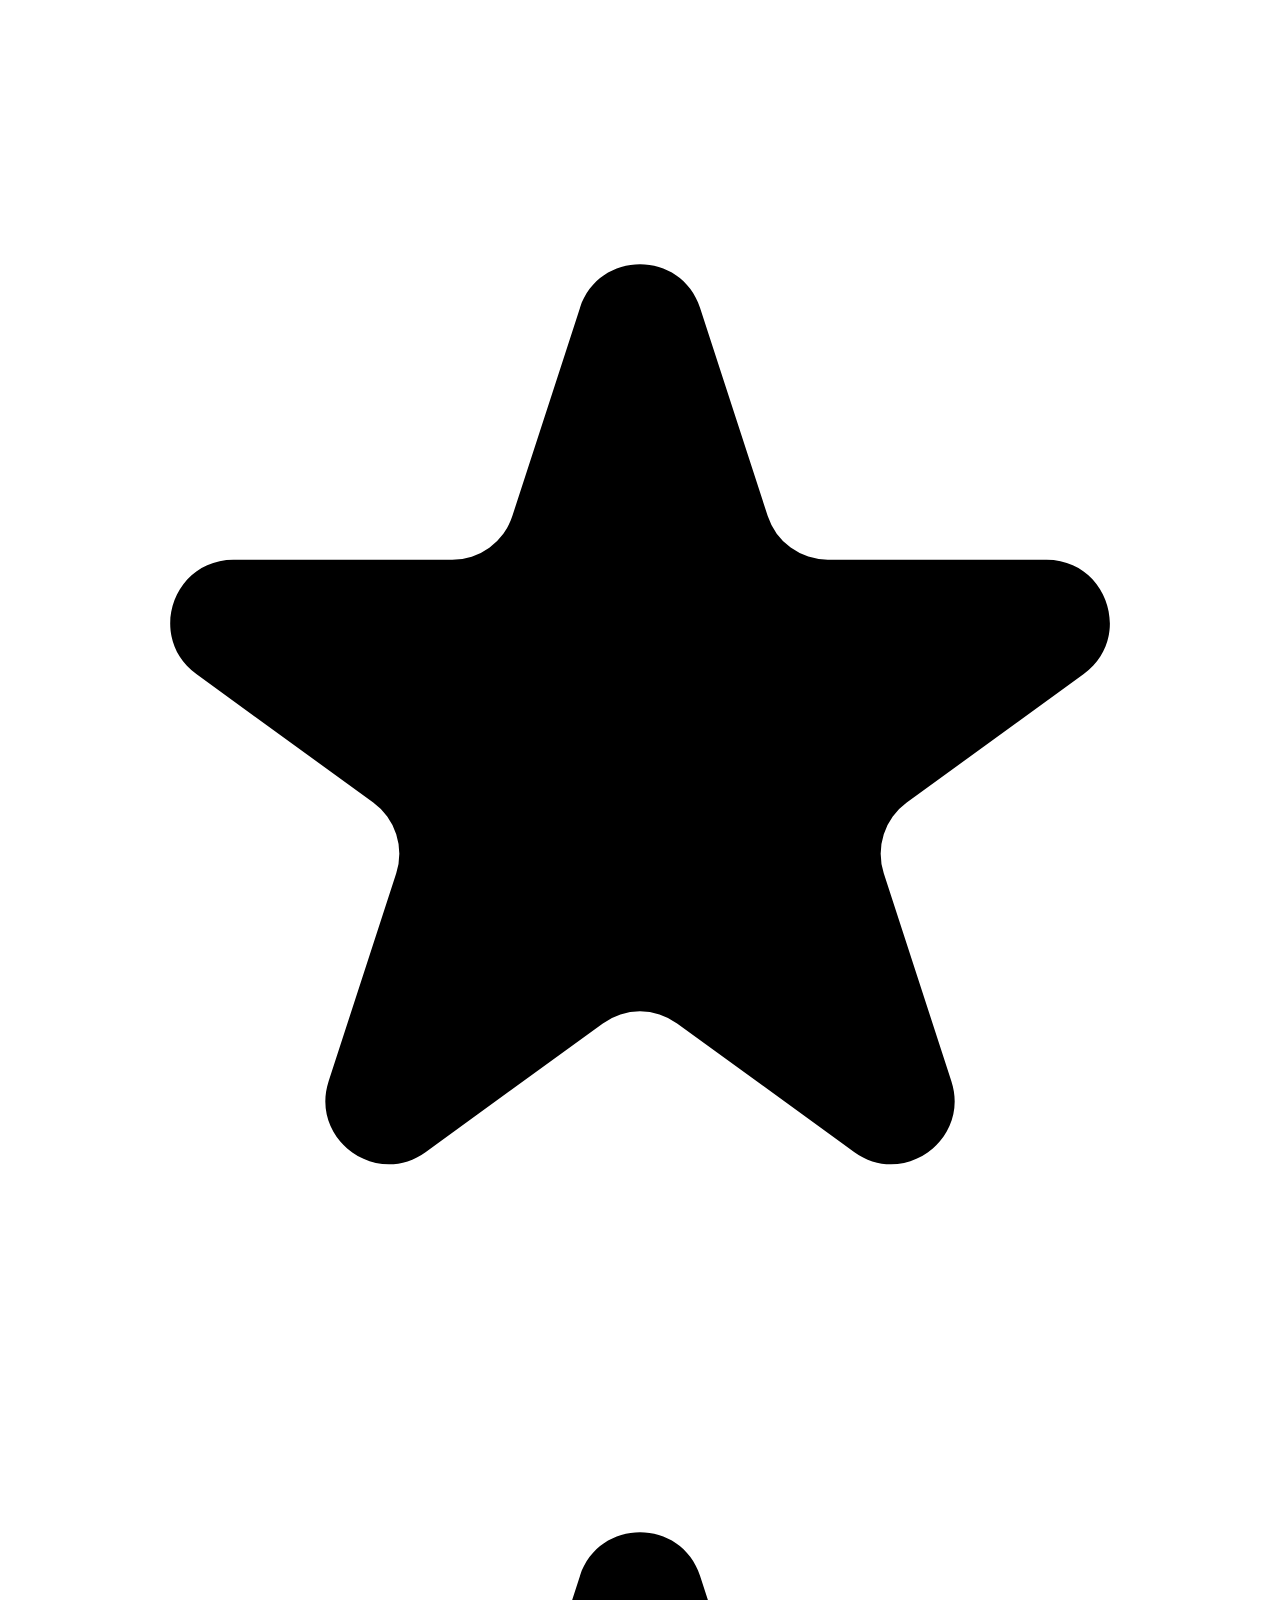
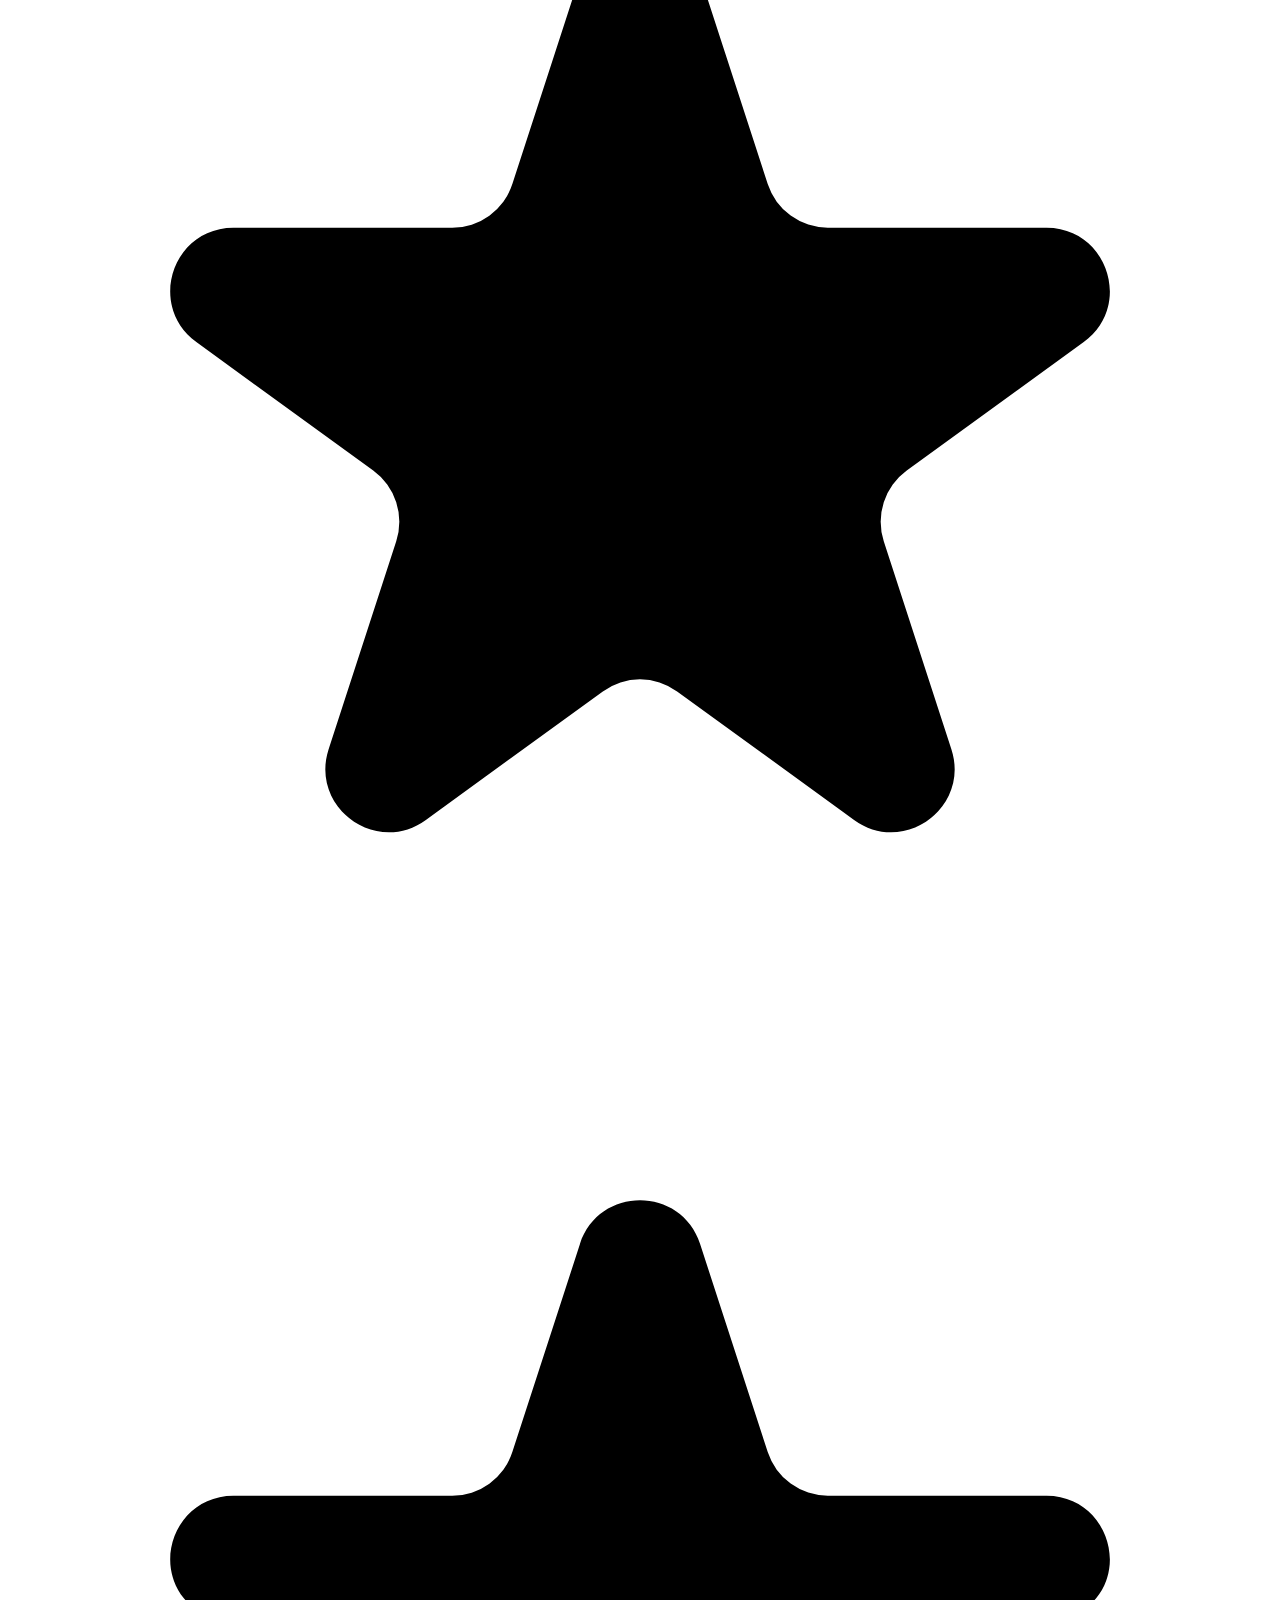
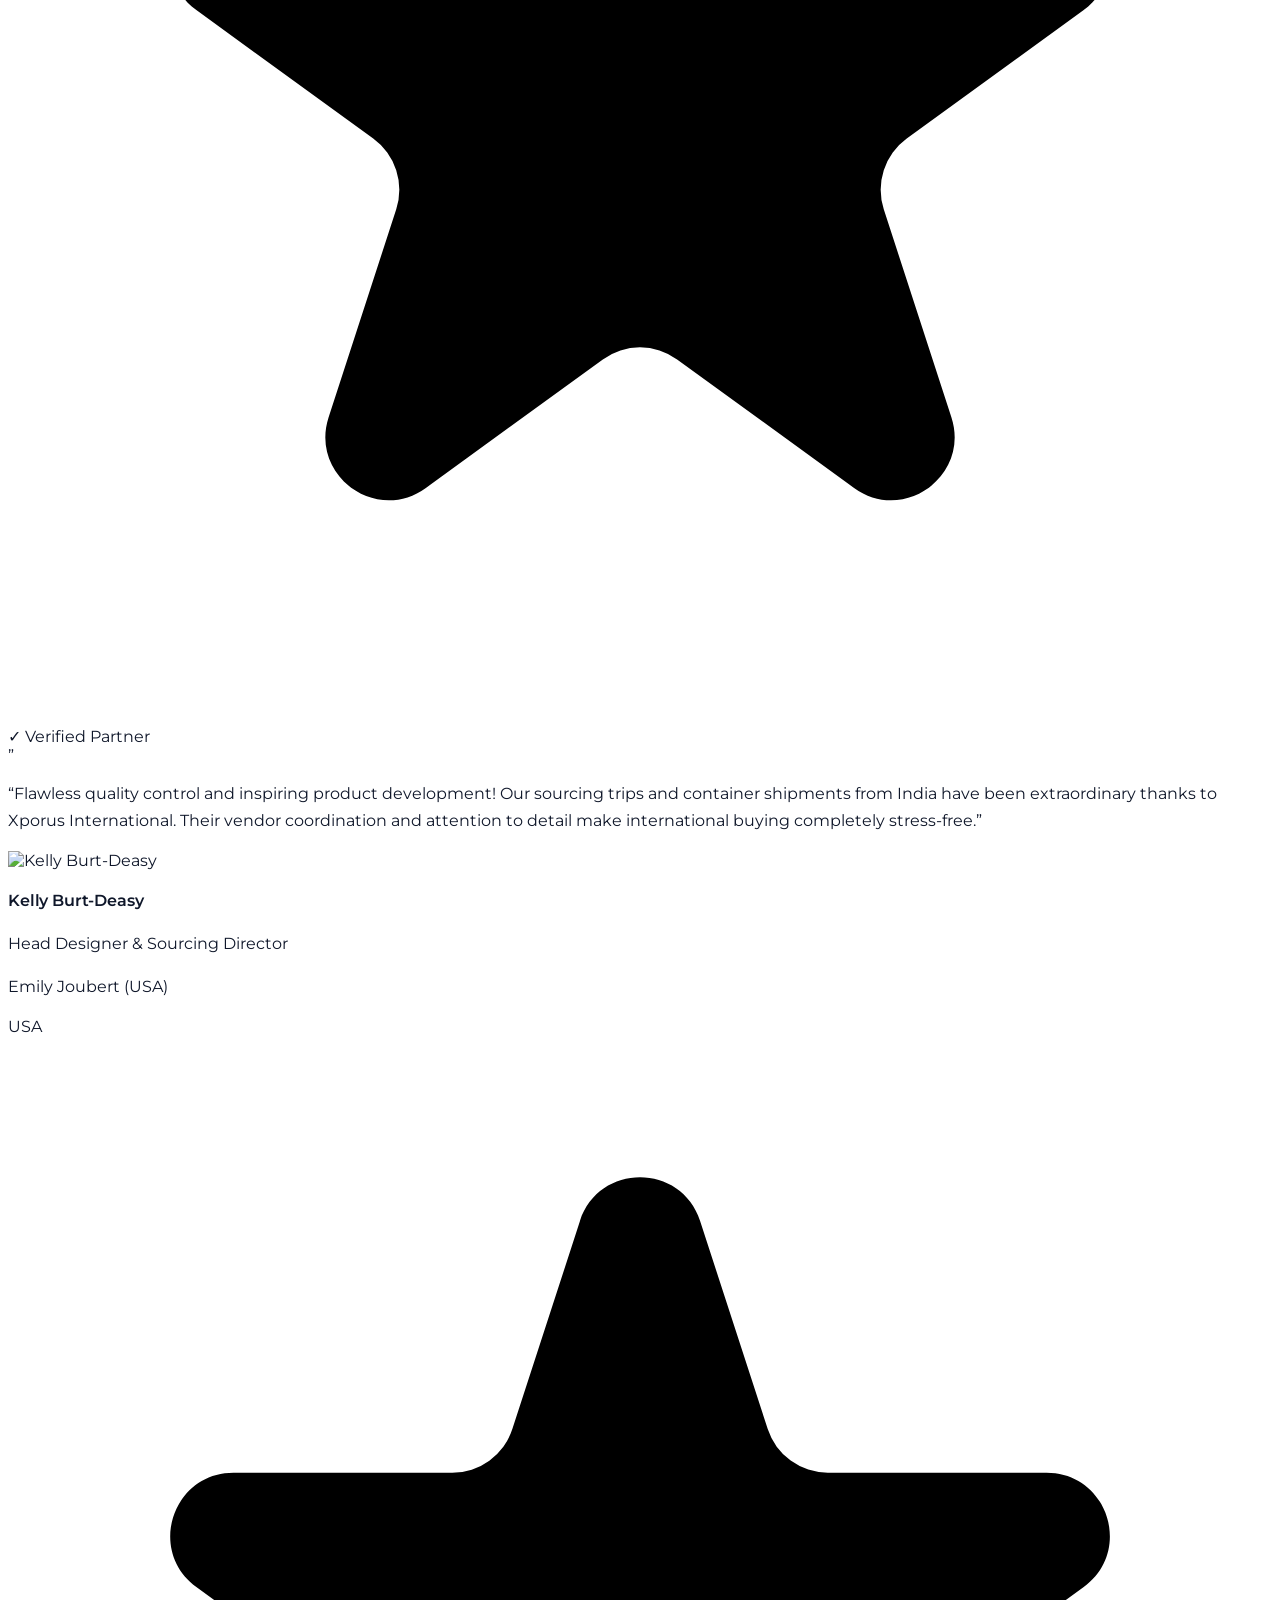
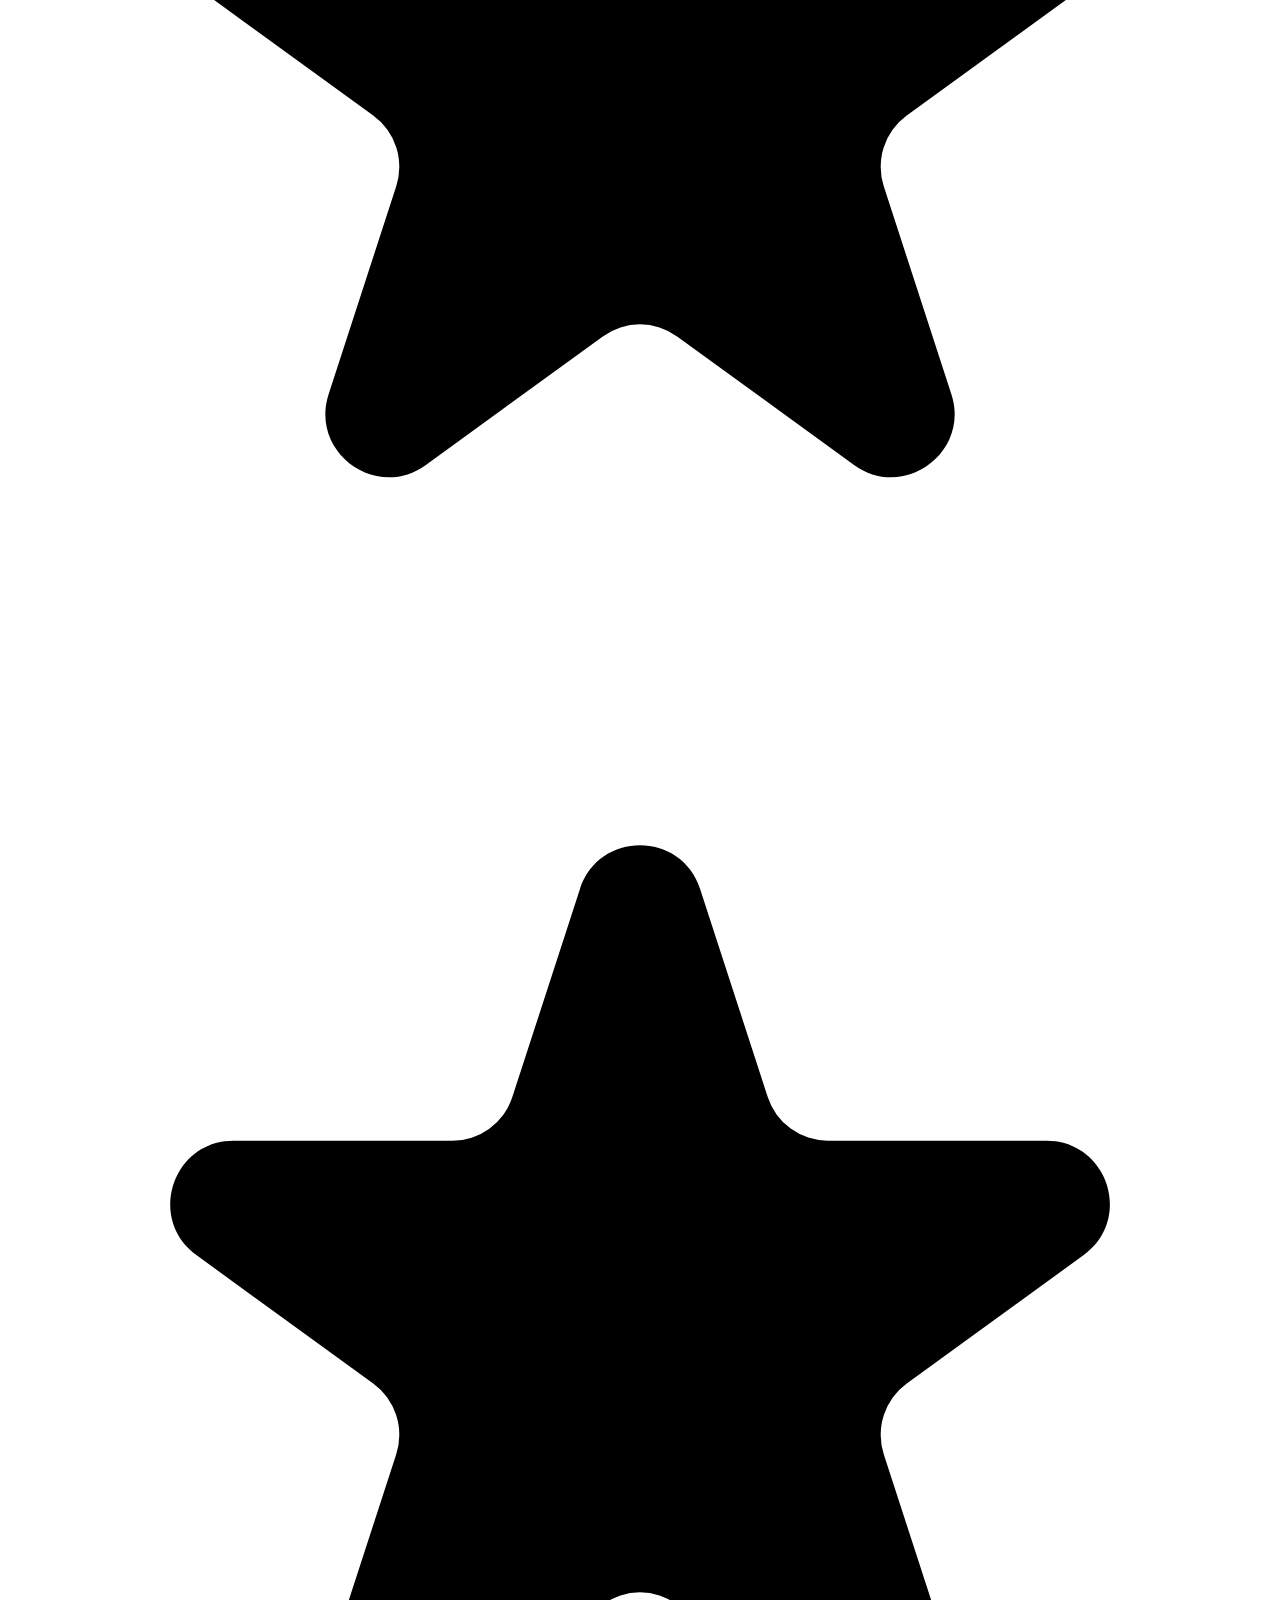
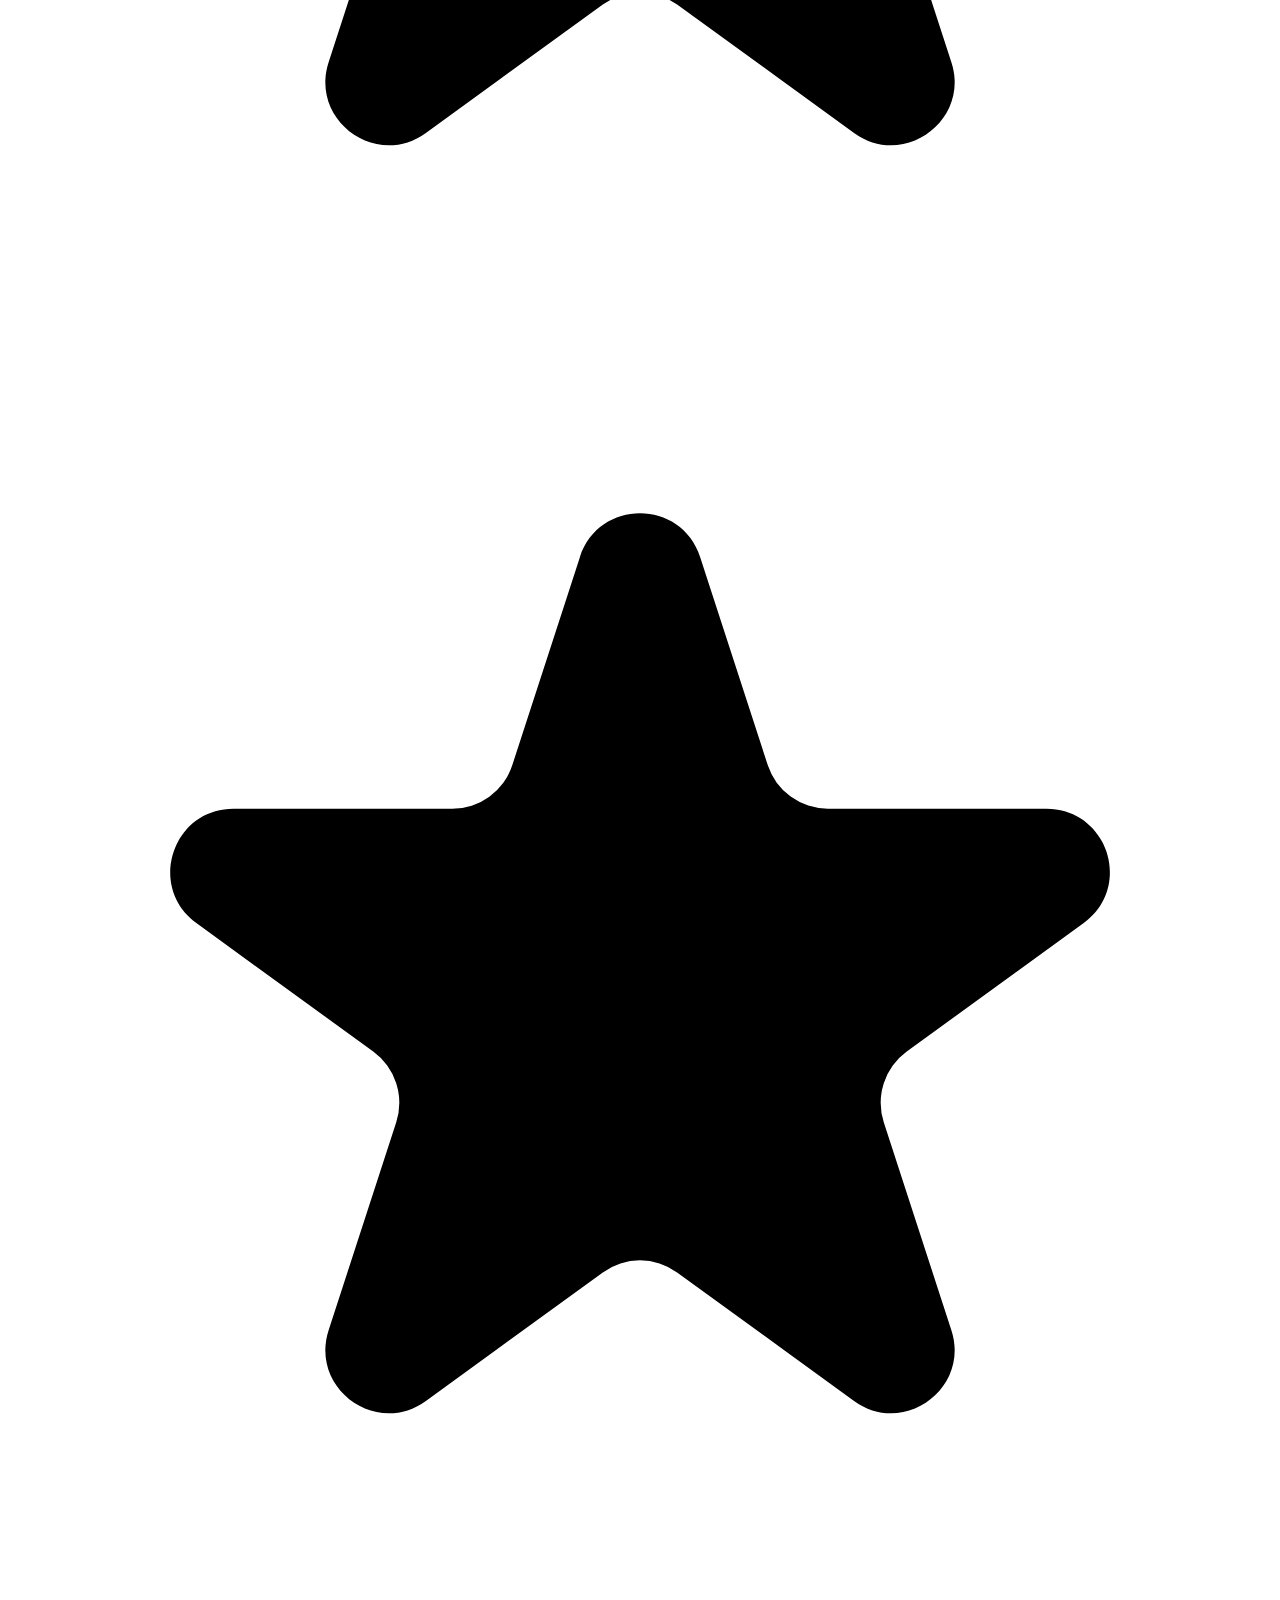
==== commit 91c053cd: "Add unified Services page (services.html) with 6 sequential zig-zag service sections" ====
--- a/index.html
+++ b/index.html
@@ -135,7 +135,7 @@
       <nav class="hidden lg:flex items-center gap-7 text-sm font-medium text-slate-700" aria-label="Main Navigation">
         <a href="#home" class="text-blue-600 font-semibold border-b-2 border-blue-600 py-1">Home</a>
         <a href="about.html" class="hover:text-blue-600 transition-colors py-1">About Us</a>
-        <a href="#services" class="hover:text-blue-600 transition-colors py-1">Services</a>
+        <a href="services.html" class="hover:text-blue-600 transition-colors py-1">Services</a>
         <a href="#products" class="hover:text-blue-600 transition-colors py-1">Products</a>
         <a href="#team" class="hover:text-blue-600 transition-colors py-1">Our Team</a>
         <a href="#testimonials" class="hover:text-blue-600 transition-colors py-1">Testimonials</a>
@@ -175,7 +175,7 @@
     <div id="mobile-menu" class="hidden lg:hidden bg-white border-b border-slate-200 px-4 pt-3 pb-6 space-y-2">
       <a href="#home" class="block px-3 py-2 rounded-lg text-sm font-semibold text-blue-600 bg-blue-50">Home</a>
       <a href="about.html" class="block px-3 py-2 rounded-lg text-sm font-medium text-slate-700 hover:bg-slate-50">About Us</a>
-      <a href="#services" class="block px-3 py-2 rounded-lg text-sm font-medium text-slate-700 hover:bg-slate-50">Services</a>
+      <a href="services.html" class="block px-3 py-2 rounded-lg text-sm font-medium text-slate-700 hover:bg-slate-50">Services</a>
       <a href="#products" class="block px-3 py-2 rounded-lg text-sm font-medium text-slate-700 hover:bg-slate-50">Products</a>
       <a href="#team" class="block px-3 py-2 rounded-lg text-sm font-medium text-slate-700 hover:bg-slate-50">Our Team</a>
       <a href="#testimonials" class="block px-3 py-2 rounded-lg text-sm font-medium text-slate-700 hover:bg-slate-50">Testimonials</a>
@@ -227,7 +227,7 @@
 
             <div class="flex flex-wrap items-center gap-4 pt-2">
               <a
-                href="#services"
+                href="services.html"
                 id="hero-primary-cta-text"
                 class="inline-flex items-center justify-center px-6 py-3.5 rounded-xl bg-blue-600 hover:bg-blue-700 text-white text-sm font-semibold shadow-md shadow-blue-600/20 transition-all"
               >
@@ -554,7 +554,7 @@
           <ul class="space-y-2 text-xs text-slate-400">
             <li><a href="#home" class="hover:text-white transition-colors">Home</a></li>
             <li><a href="about.html" class="hover:text-white transition-colors">About Us</a></li>
-            <li><a href="#services" class="hover:text-white transition-colors">Services</a></li>
+            <li><a href="services.html" class="hover:text-white transition-colors">Services</a></li>
             <li><a href="#products" class="hover:text-white transition-colors">Product Categories</a></li>
             <li><a href="#team" class="hover:text-white transition-colors">Leadership Team</a></li>
             <li><a href="#testimonials" class="hover:text-white transition-colors">Client Stories</a></li>
@@ -567,12 +567,12 @@
         <div class="lg:col-span-3 space-y-3">
           <h3 class="text-sm font-bold text-white uppercase tracking-wider font-heading">Core Services</h3>
           <ul class="space-y-2 text-xs text-slate-400">
-            <li><a href="service-consultancy.html" class="hover:text-white transition-colors">Consultancy Service</a></li>
-            <li><a href="#services" class="hover:text-white transition-colors">Business Advisory</a></li>
-            <li><a href="#services" class="hover:text-white transition-colors">Export &amp; Import Services</a></li>
-            <li><a href="#services" class="hover:text-white transition-colors">Market Research</a></li>
-            <li><a href="#services" class="hover:text-white transition-colors">Quality Assurance</a></li>
-            <li><a href="#services" class="hover:text-white transition-colors">Logistics Management</a></li>
+            <li><a href="services.html#service-1" class="hover:text-white transition-colors">Consultancy Service</a></li>
+            <li><a href="services.html#service-2" class="hover:text-white transition-colors">Business Advisory</a></li>
+            <li><a href="services.html#service-3" class="hover:text-white transition-colors">Export &amp; Import Services</a></li>
+            <li><a href="services.html#service-4" class="hover:text-white transition-colors">Market Research</a></li>
+            <li><a href="services.html#service-5" class="hover:text-white transition-colors">Quality Assurance</a></li>
+            <li><a href="services.html#service-6" class="hover:text-white transition-colors">Logistics Management</a></li>
           </ul>
         </div>
 
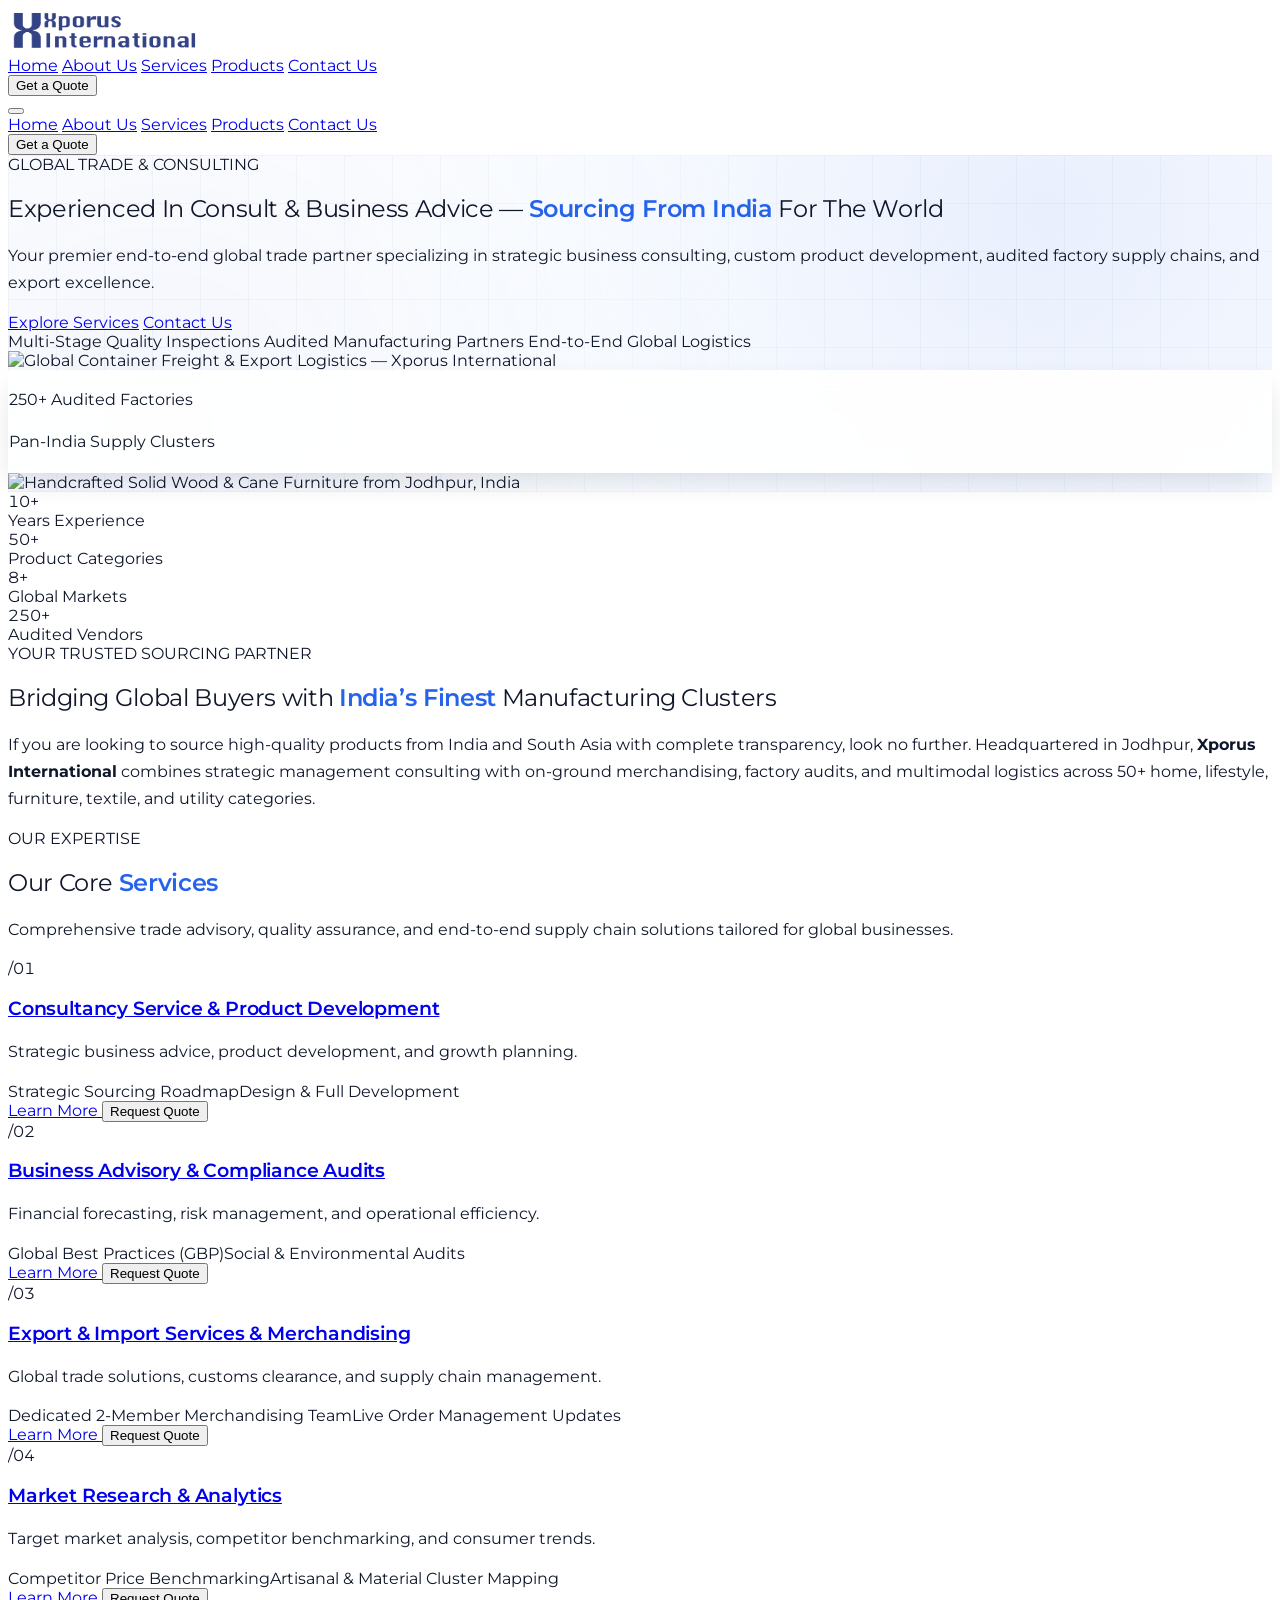
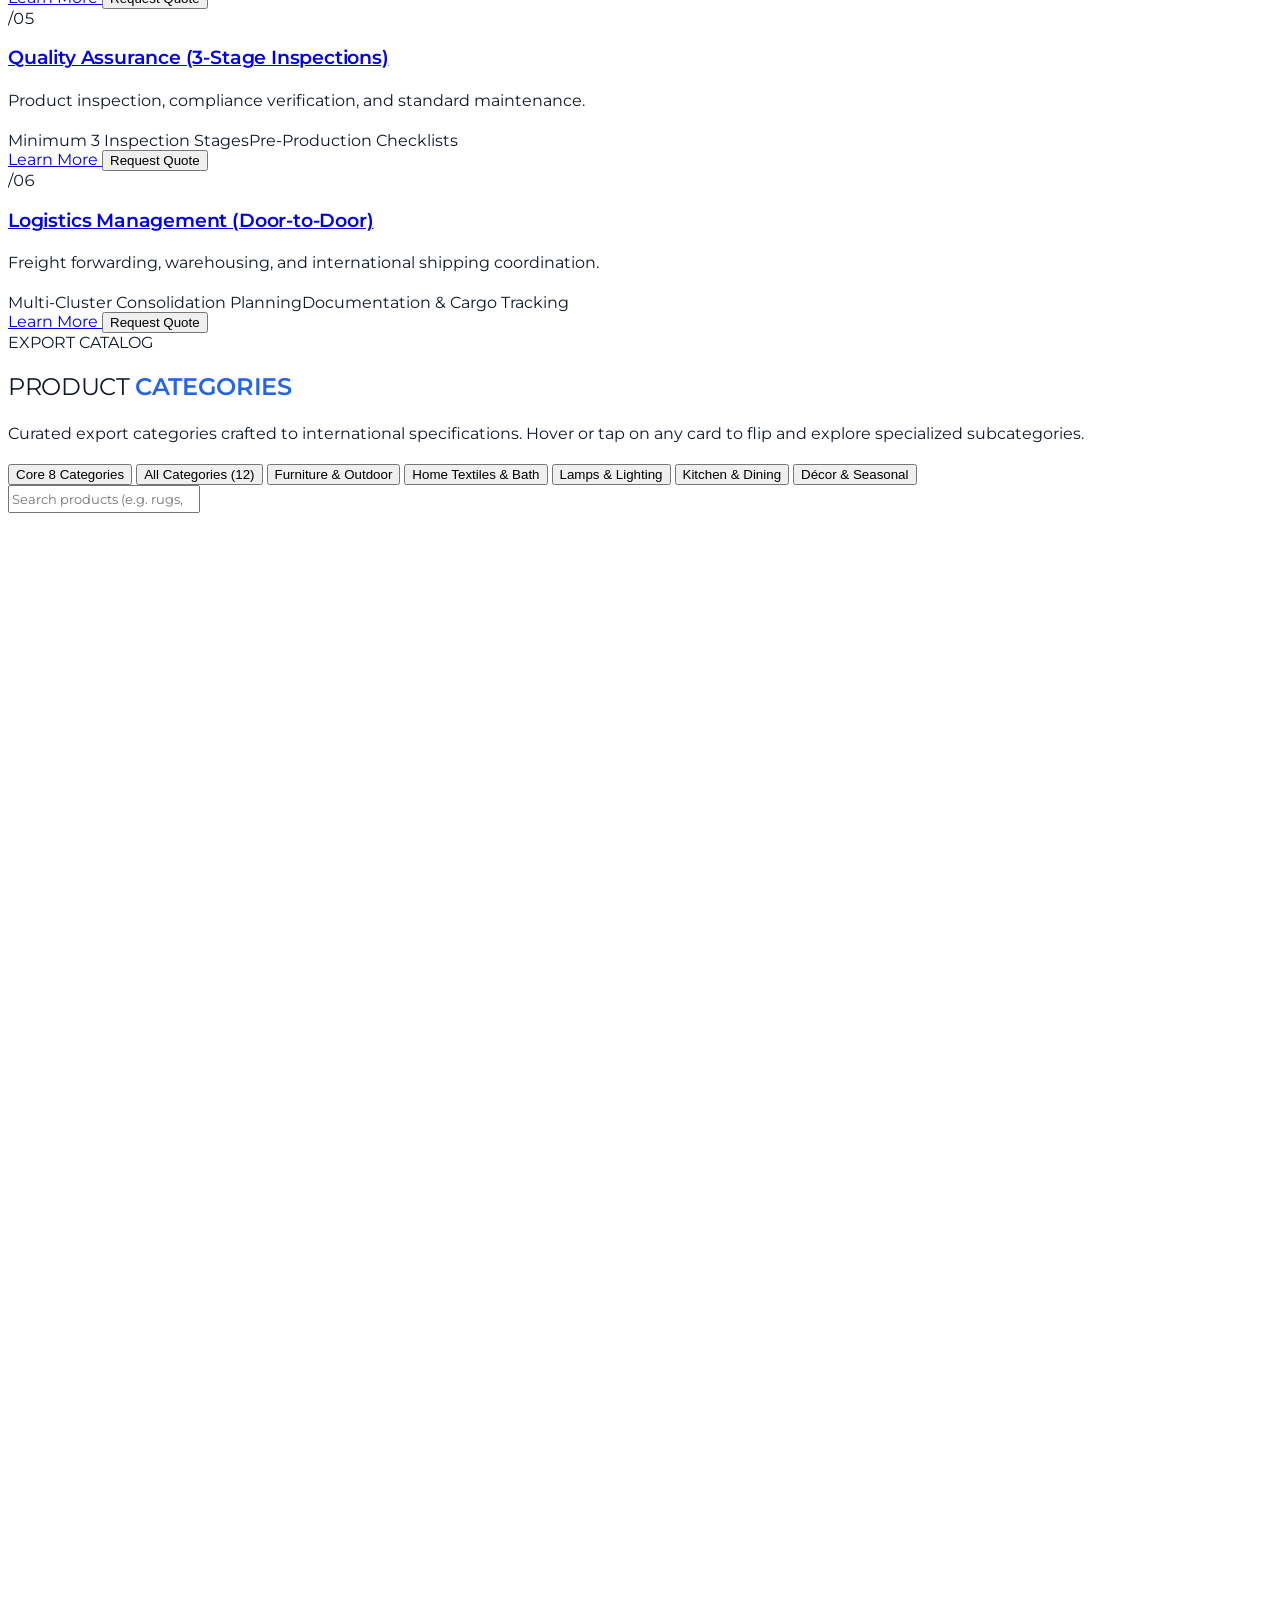
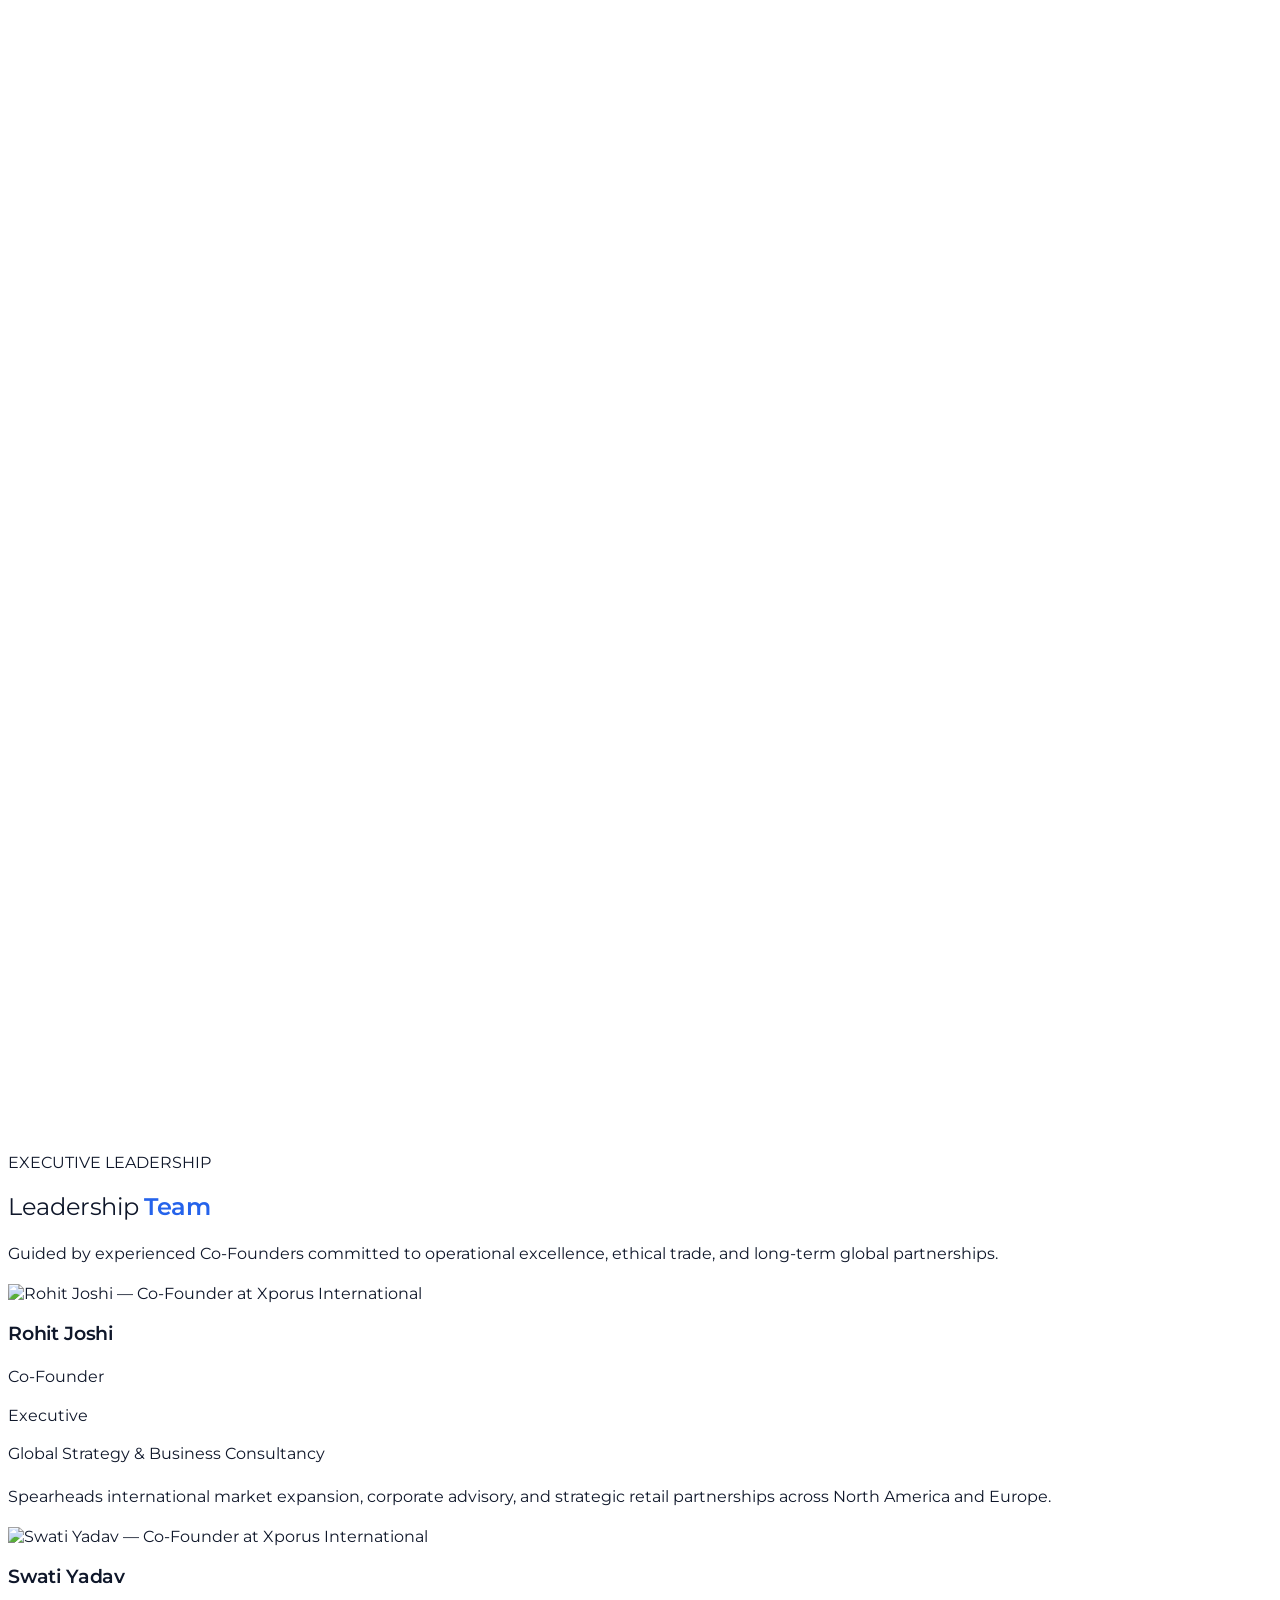
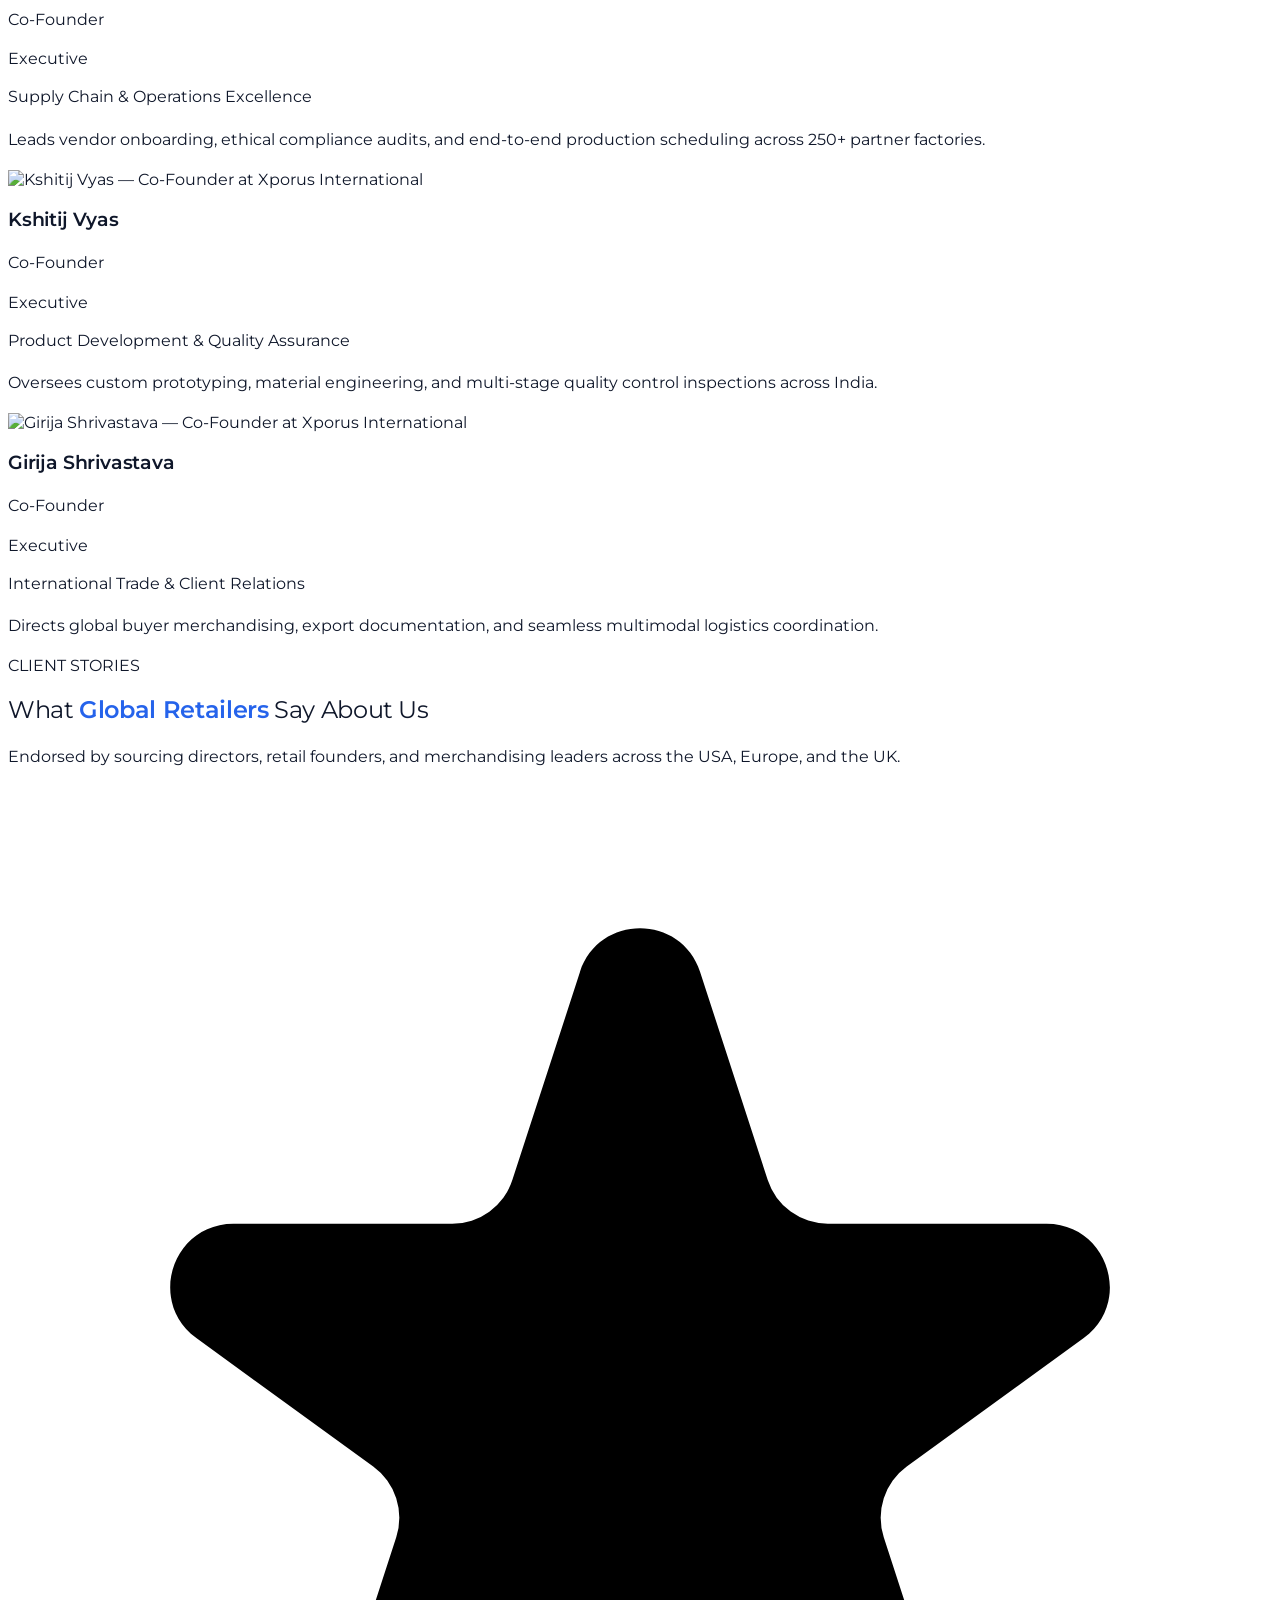
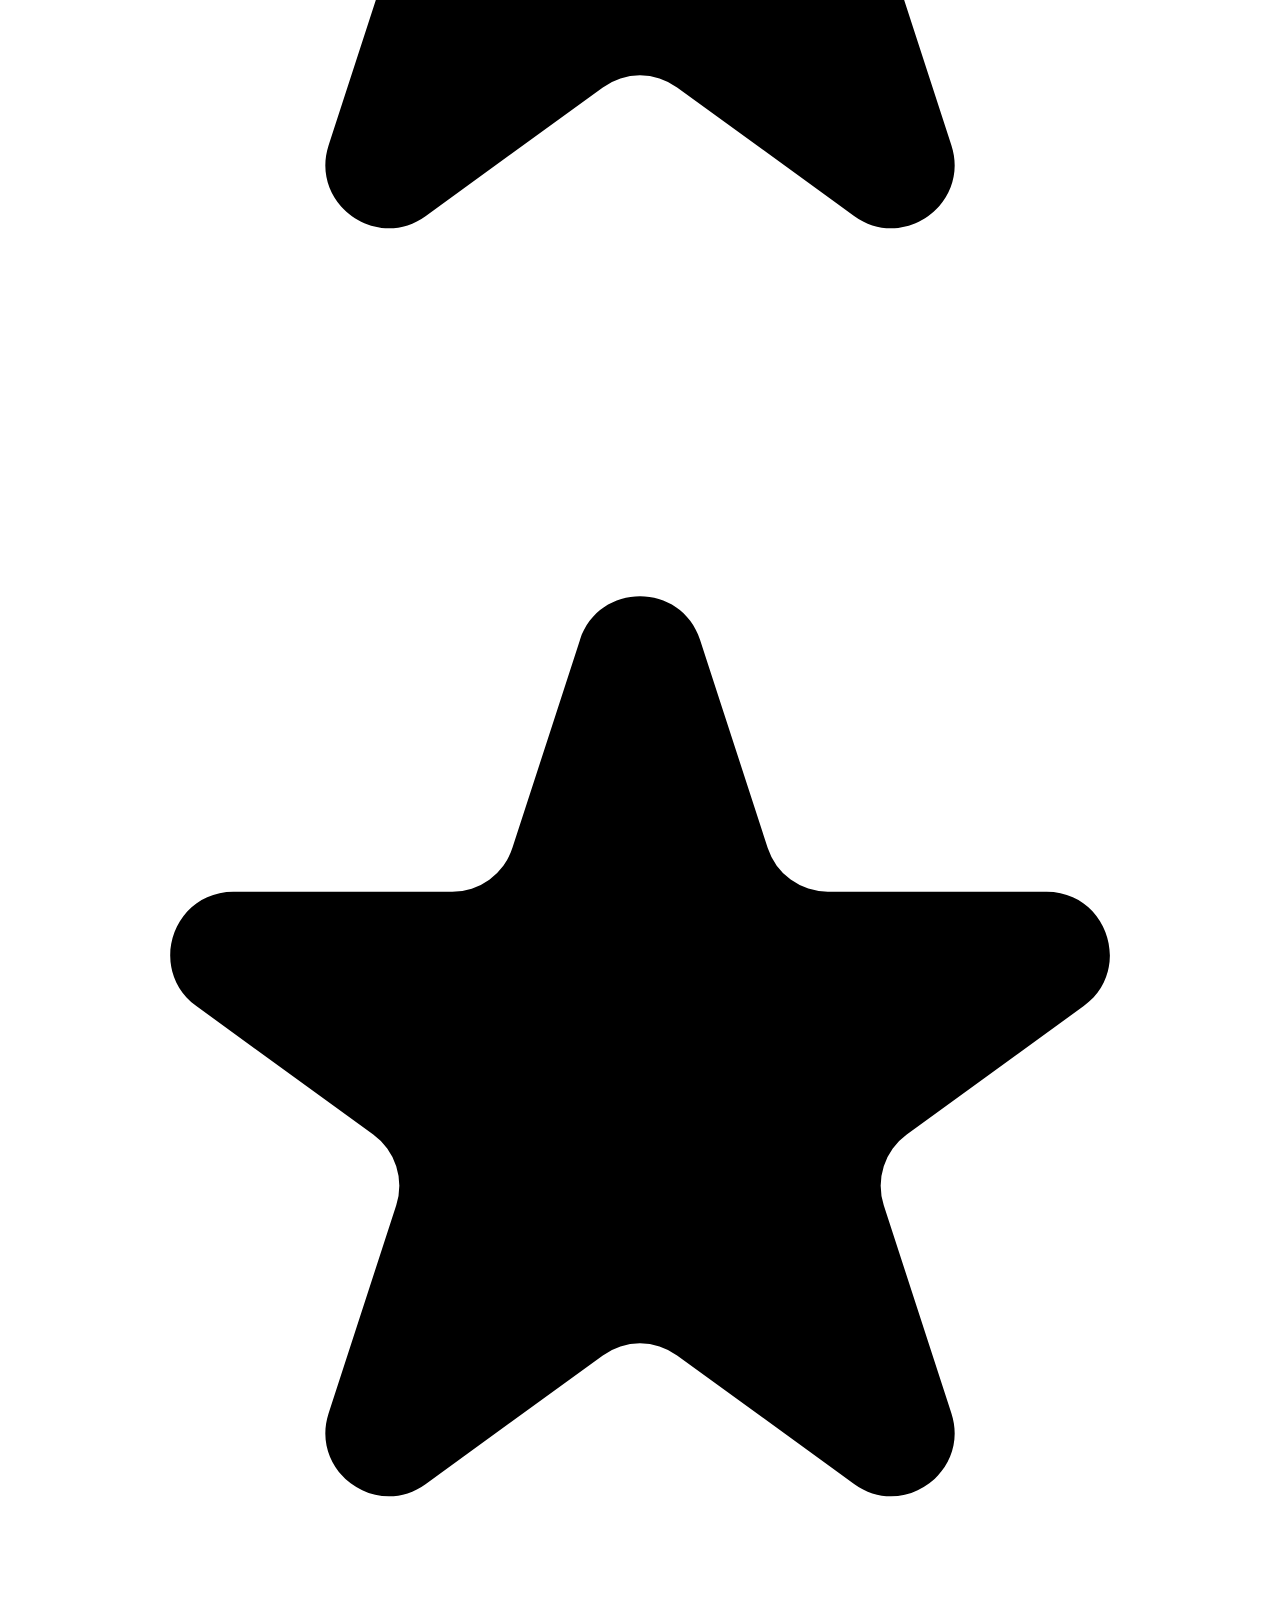
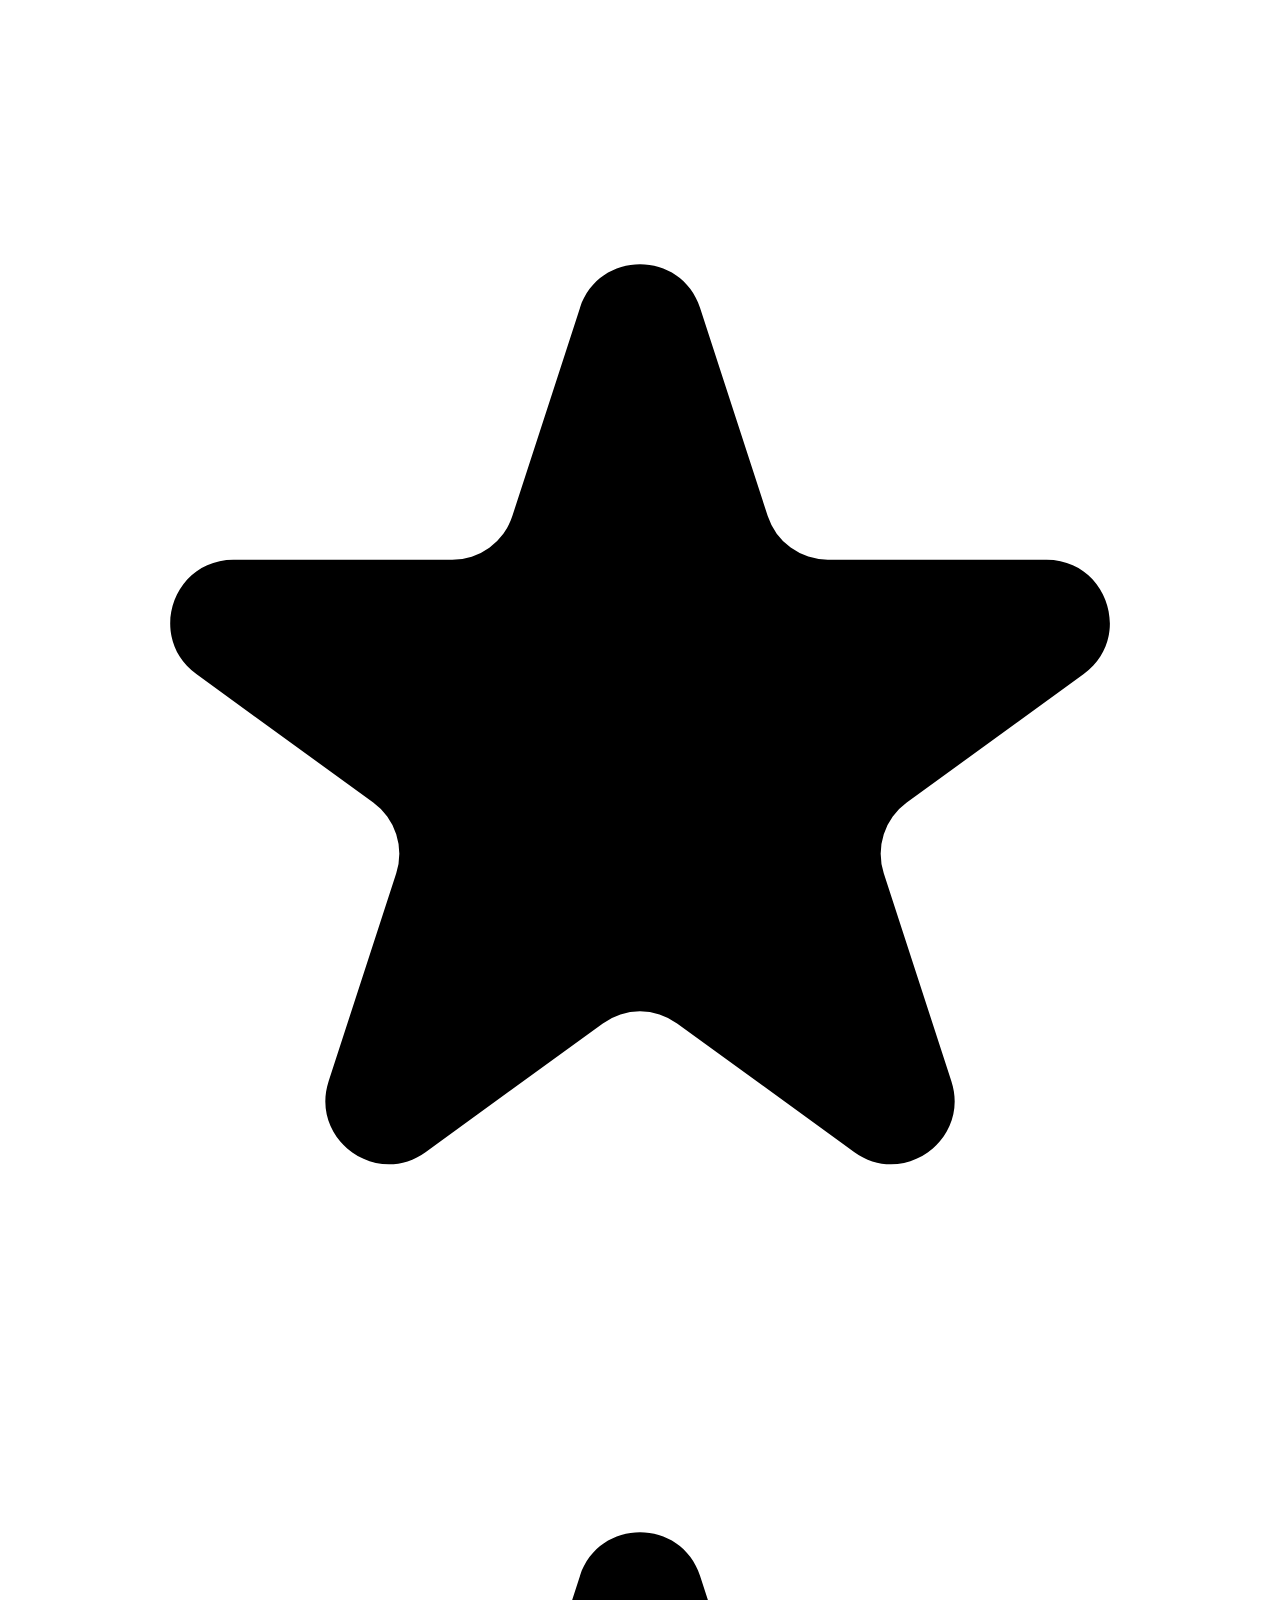
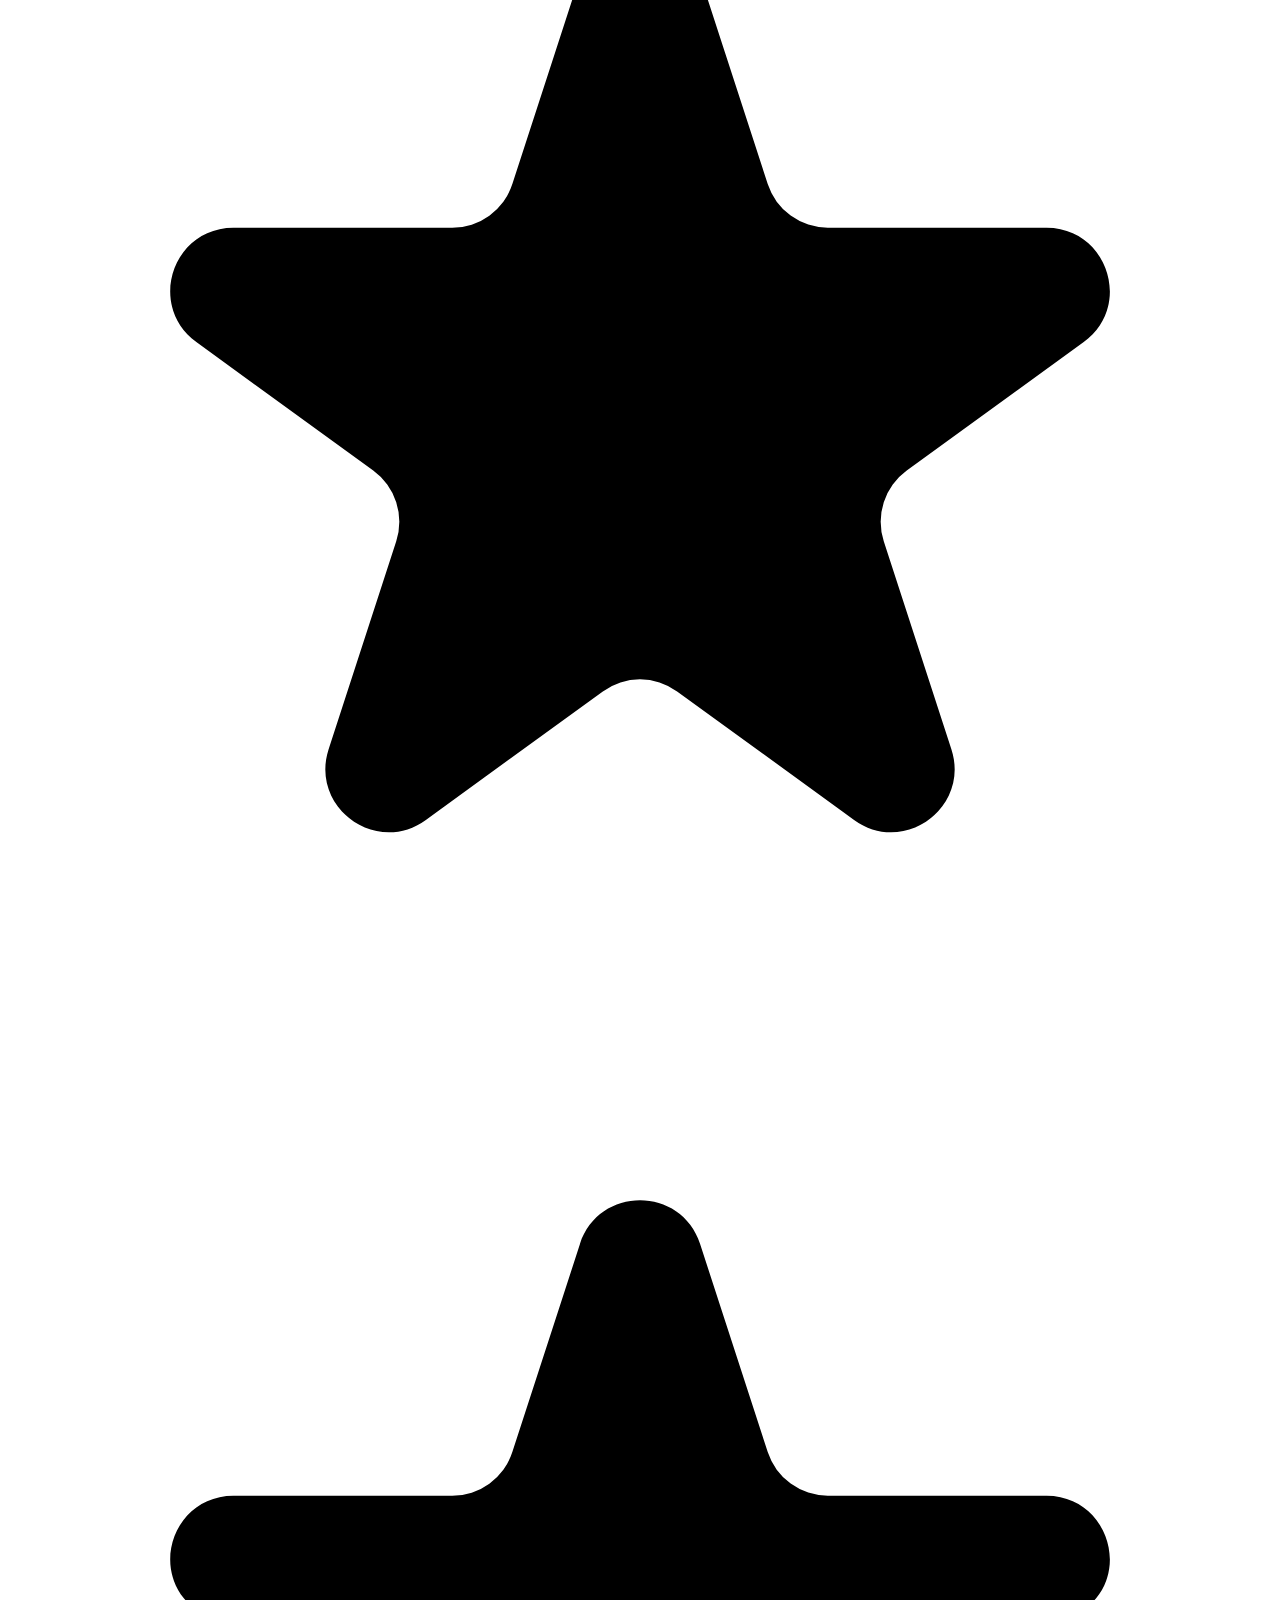
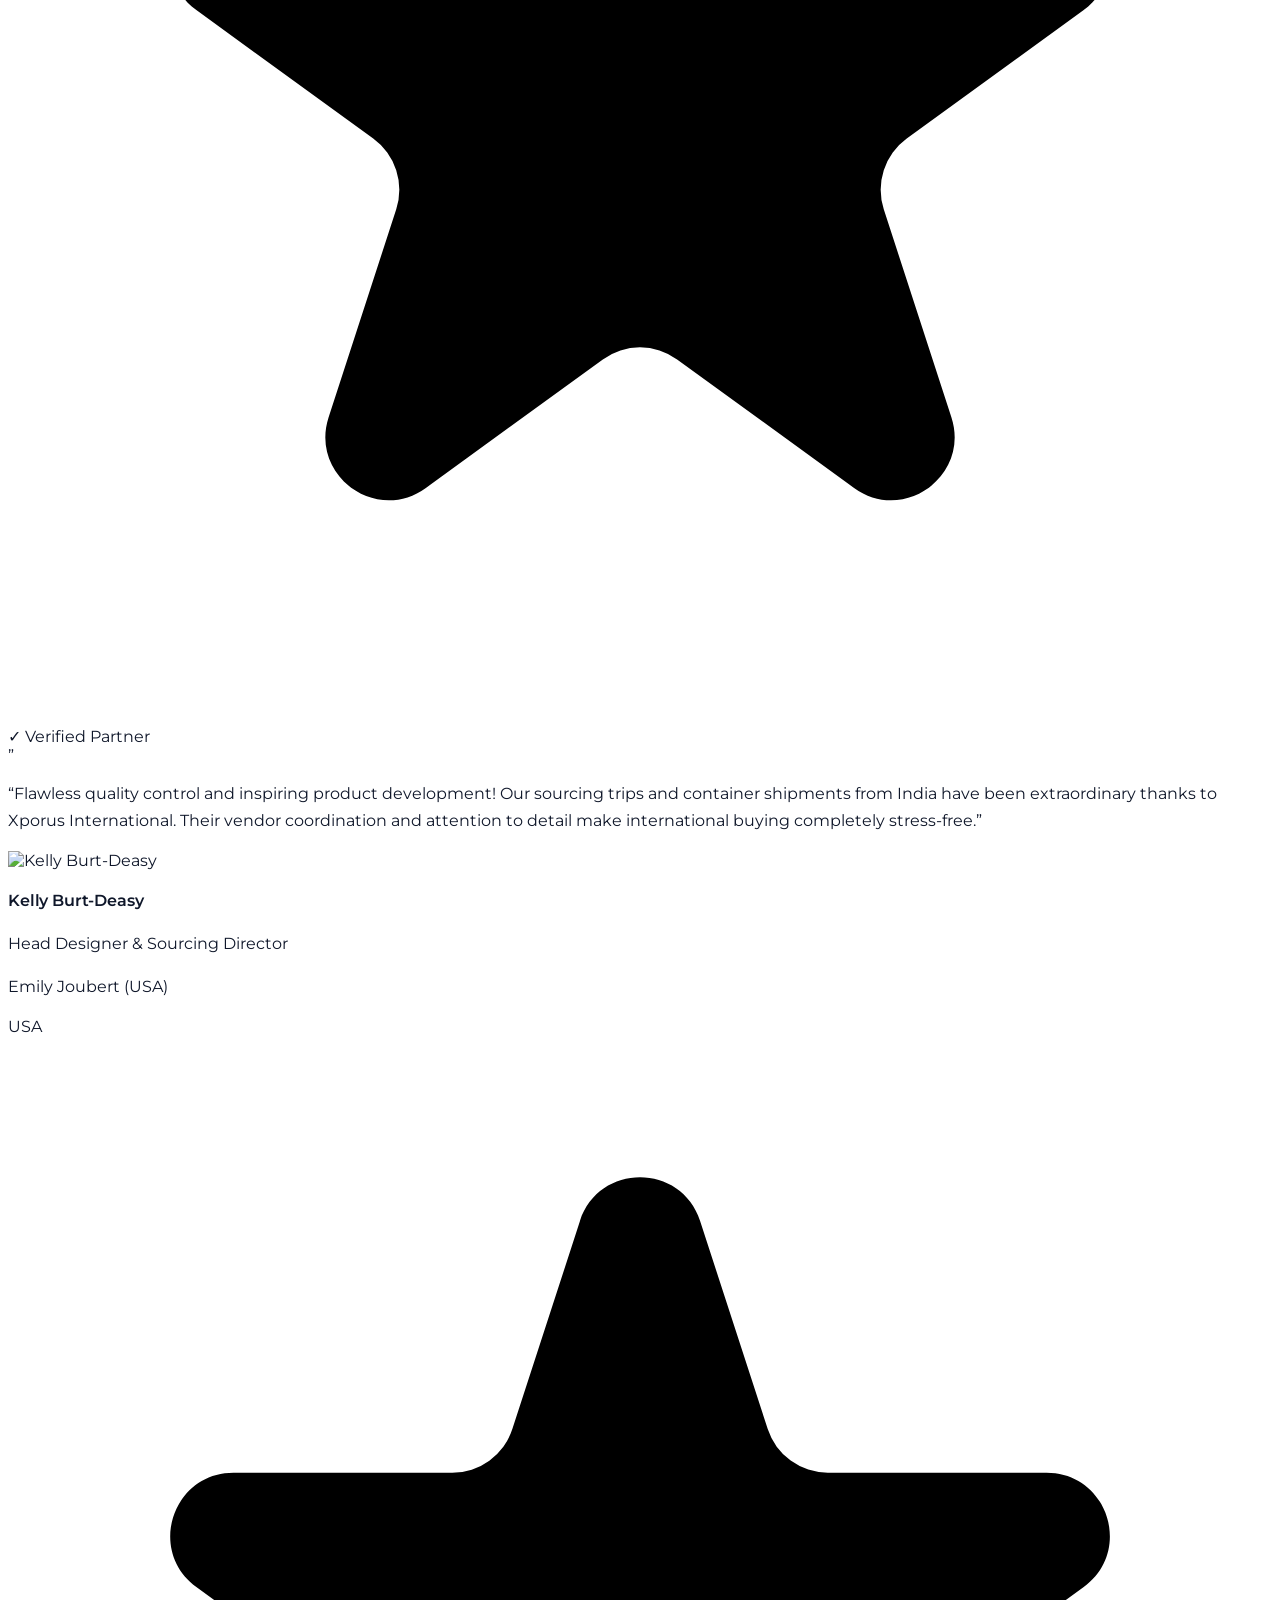
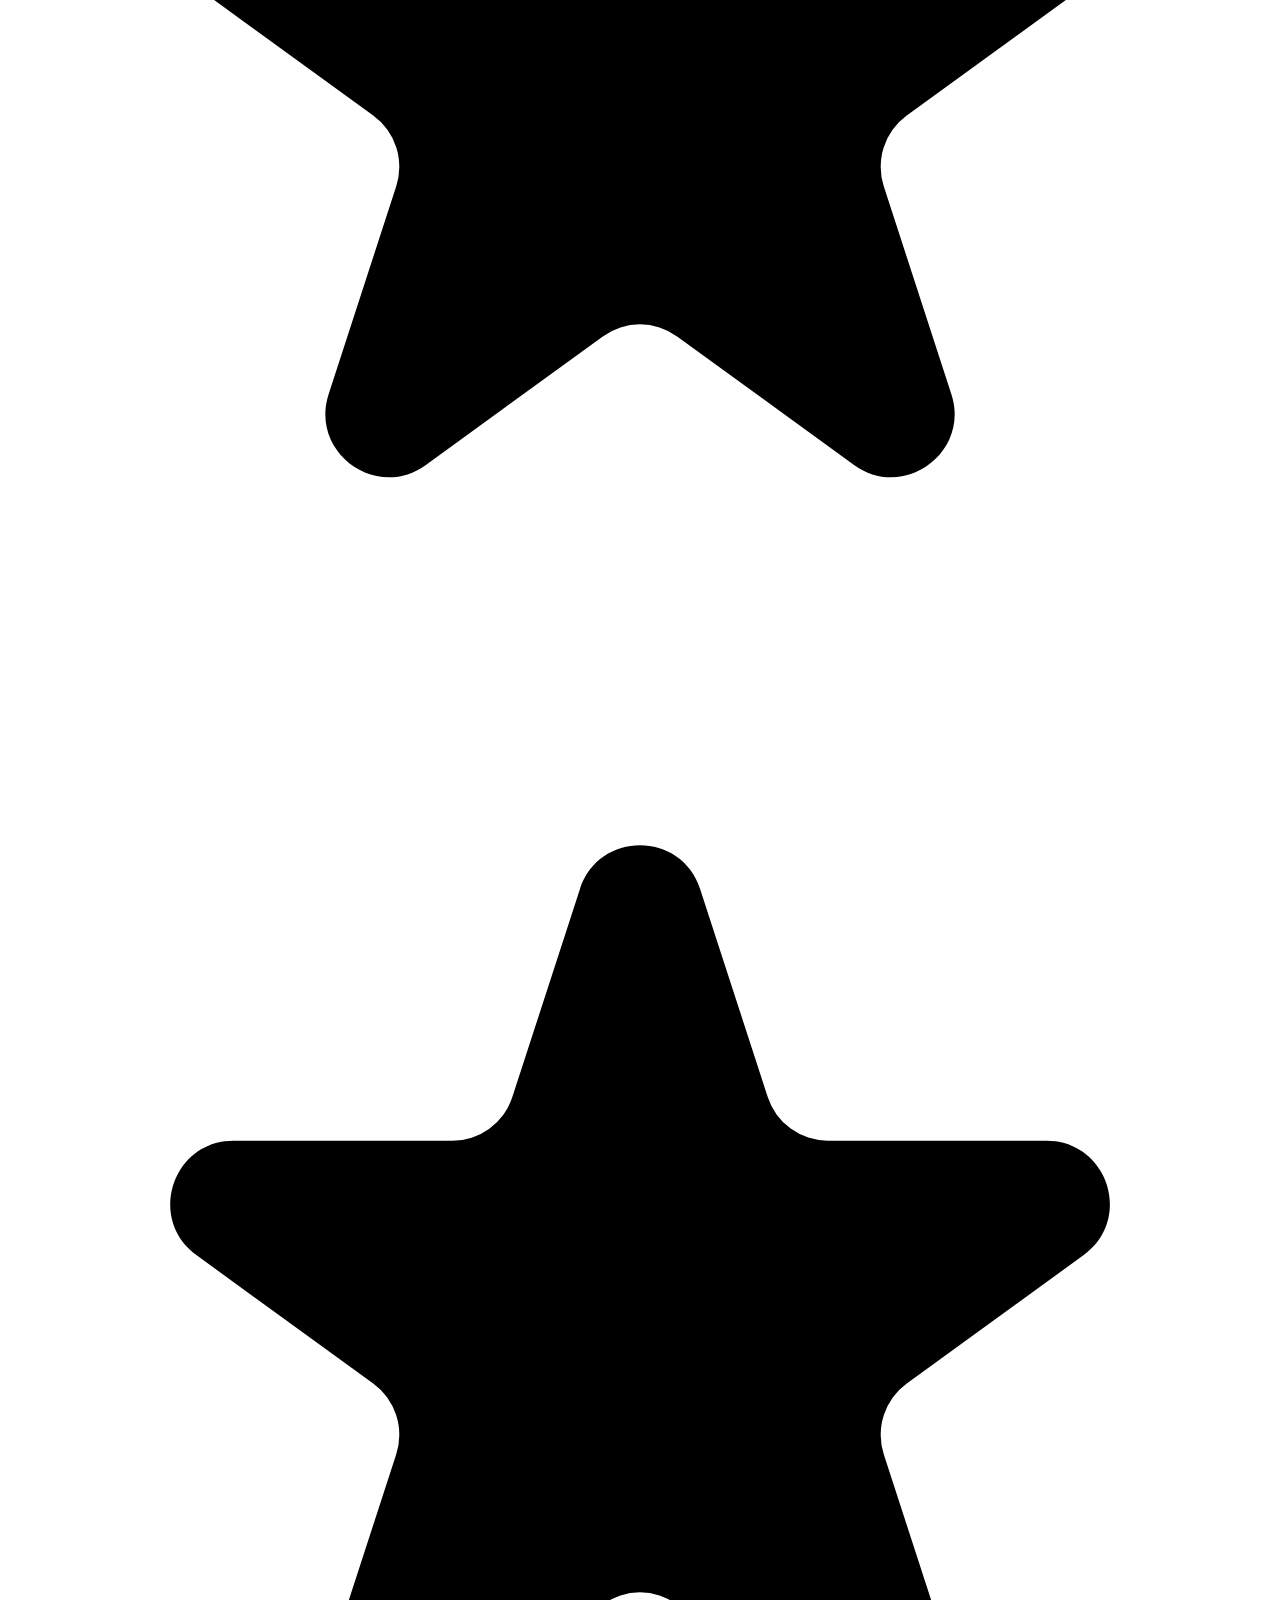
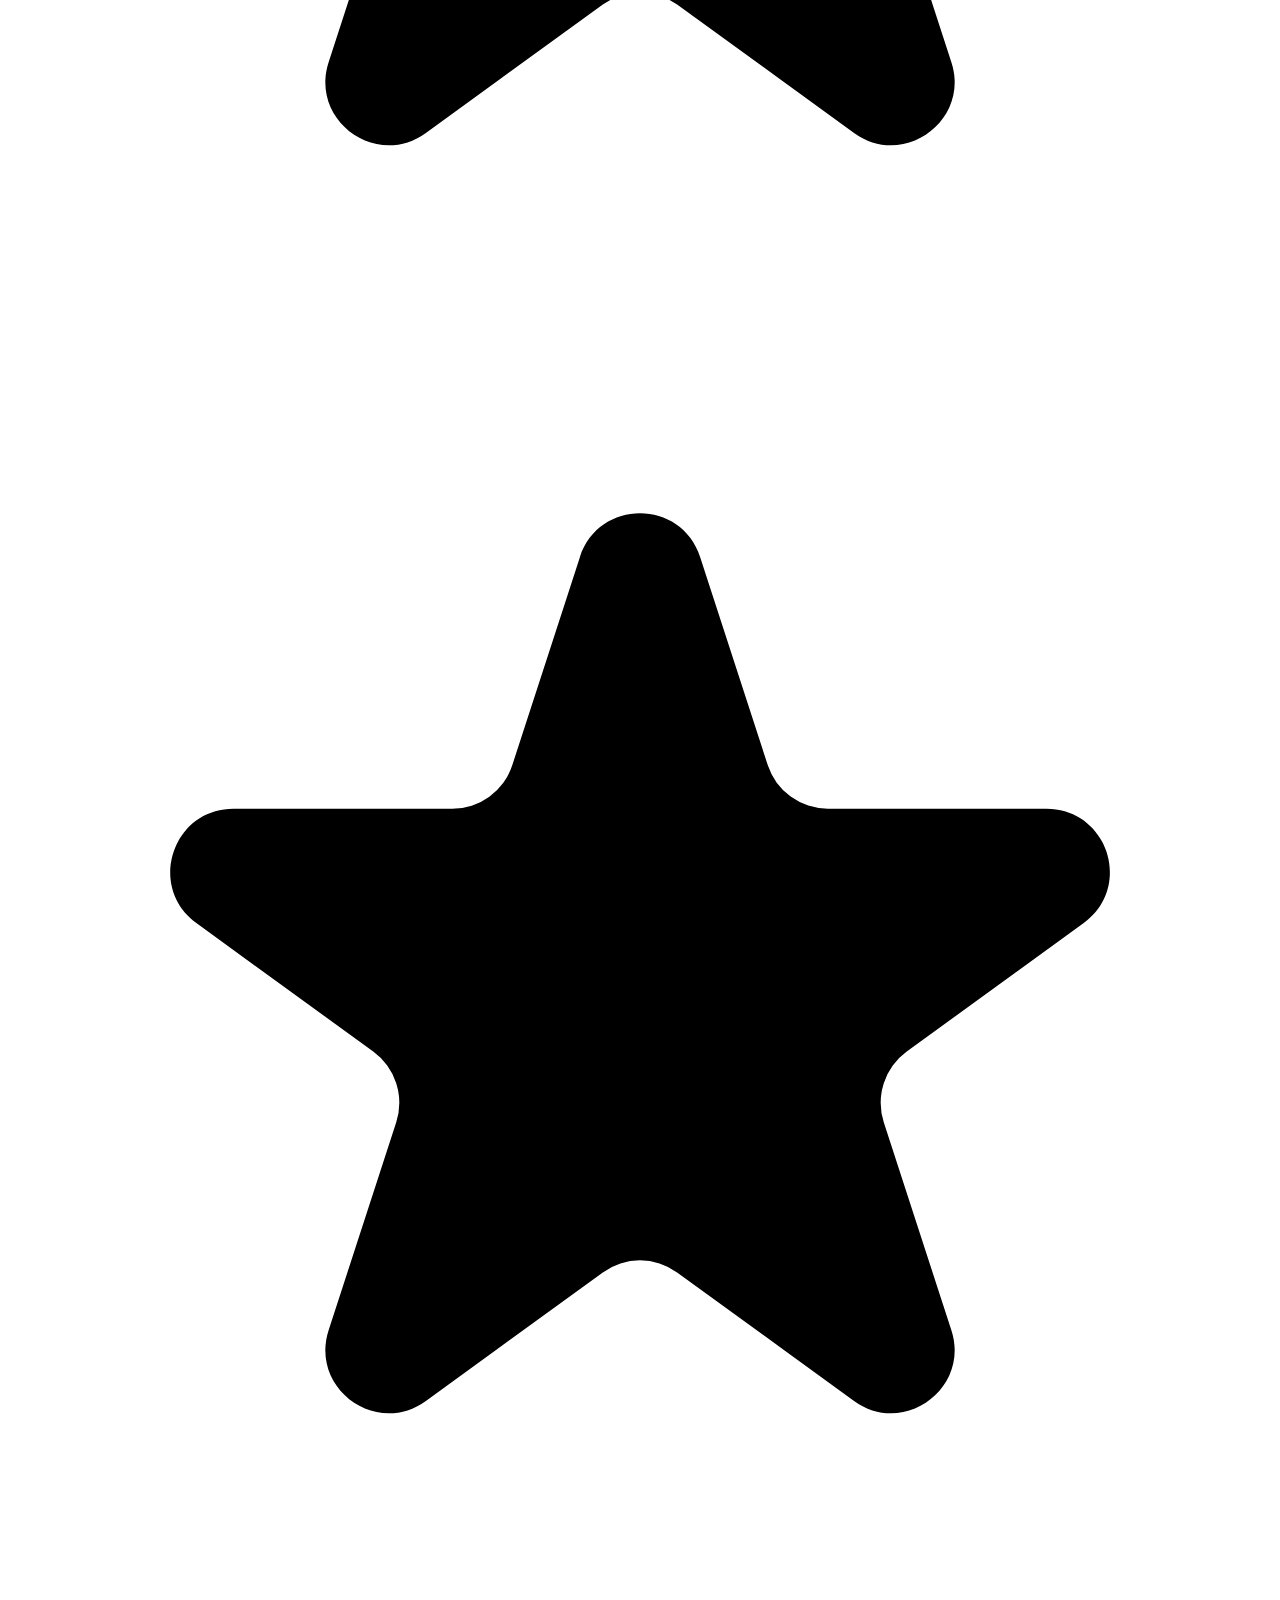
==== commit 4bb6518e: "Remove Our Team, Testimonials, and Admin Panel links from navbar menu across all pages" ====
--- a/index.html
+++ b/index.html
@@ -136,22 +136,12 @@
         <a href="#home" class="text-blue-600 font-semibold border-b-2 border-blue-600 py-1">Home</a>
         <a href="about.html" class="hover:text-blue-600 transition-colors py-1">About Us</a>
         <a href="services.html" class="hover:text-blue-600 transition-colors py-1">Services</a>
-        <a href="#products" class="hover:text-blue-600 transition-colors py-1">Products</a>
-        <a href="#team" class="hover:text-blue-600 transition-colors py-1">Our Team</a>
-        <a href="#testimonials" class="hover:text-blue-600 transition-colors py-1">Testimonials</a>
+        <a href="products.html" class="hover:text-blue-600 transition-colors py-1">Products</a>
         <a href="contact.html" class="hover:text-blue-600 transition-colors py-1">Contact Us</a>
       </nav>
 
-      <!-- Right Action Buttons (Get a Quote + Admin Portal Link) -->
+      <!-- Right Action Button (Get a Quote) -->
       <div class="hidden sm:flex items-center gap-3">
-        <a
-          href="admin.html"
-          class="inline-flex items-center gap-1.5 px-3 py-2 rounded-lg text-xs font-semibold text-slate-600 hover:text-blue-600 hover:bg-blue-50/70 transition-colors border border-transparent hover:border-blue-100"
-          title="Open Xporus CMS Admin Panel"
-        >
-          <i data-lucide="layout-dashboard" class="w-3.5 h-3.5 text-blue-600"></i>
-          <span>Admin Panel</span>
-        </a>
         <button
           type="button"
           class="open-quote-modal-btn inline-flex items-center justify-center px-5 py-2.5 rounded-xl bg-blue-600 hover:bg-blue-700 active:scale-95 text-white text-sm font-semibold shadow-sm shadow-blue-600/20 transition-all"
@@ -176,9 +166,7 @@
       <a href="#home" class="block px-3 py-2 rounded-lg text-sm font-semibold text-blue-600 bg-blue-50">Home</a>
       <a href="about.html" class="block px-3 py-2 rounded-lg text-sm font-medium text-slate-700 hover:bg-slate-50">About Us</a>
       <a href="services.html" class="block px-3 py-2 rounded-lg text-sm font-medium text-slate-700 hover:bg-slate-50">Services</a>
-      <a href="#products" class="block px-3 py-2 rounded-lg text-sm font-medium text-slate-700 hover:bg-slate-50">Products</a>
-      <a href="#team" class="block px-3 py-2 rounded-lg text-sm font-medium text-slate-700 hover:bg-slate-50">Our Team</a>
-      <a href="#testimonials" class="block px-3 py-2 rounded-lg text-sm font-medium text-slate-700 hover:bg-slate-50">Testimonials</a>
+      <a href="products.html" class="block px-3 py-2 rounded-lg text-sm font-medium text-slate-700 hover:bg-slate-50">Products</a>
       <a href="contact.html" class="block px-3 py-2 rounded-lg text-sm font-medium text-slate-700 hover:bg-slate-50">Contact Us</a>
       <div class="pt-3 border-t border-slate-100 flex flex-col gap-2">
         <button
@@ -187,13 +175,6 @@
         >
           Get a Quote
         </button>
-        <a
-          href="admin.html"
-          class="w-full py-2 rounded-xl border border-slate-200 text-slate-700 text-xs font-semibold text-center flex items-center justify-center gap-1.5"
-        >
-          <i data-lucide="settings" class="w-3.5 h-3.5 text-blue-600"></i>
-          <span>Open Admin Panel</span>
-        </a>
       </div>
     </div>
   </header>
@@ -555,7 +536,7 @@
             <li><a href="#home" class="hover:text-white transition-colors">Home</a></li>
             <li><a href="about.html" class="hover:text-white transition-colors">About Us</a></li>
             <li><a href="services.html" class="hover:text-white transition-colors">Services</a></li>
-            <li><a href="#products" class="hover:text-white transition-colors">Product Categories</a></li>
+            <li><a href="products.html" class="hover:text-white transition-colors">Product Categories</a></li>
             <li><a href="#team" class="hover:text-white transition-colors">Leadership Team</a></li>
             <li><a href="#testimonials" class="hover:text-white transition-colors">Client Stories</a></li>
             <li><a href="contact.html" class="hover:text-white transition-colors">Contact Us</a></li>
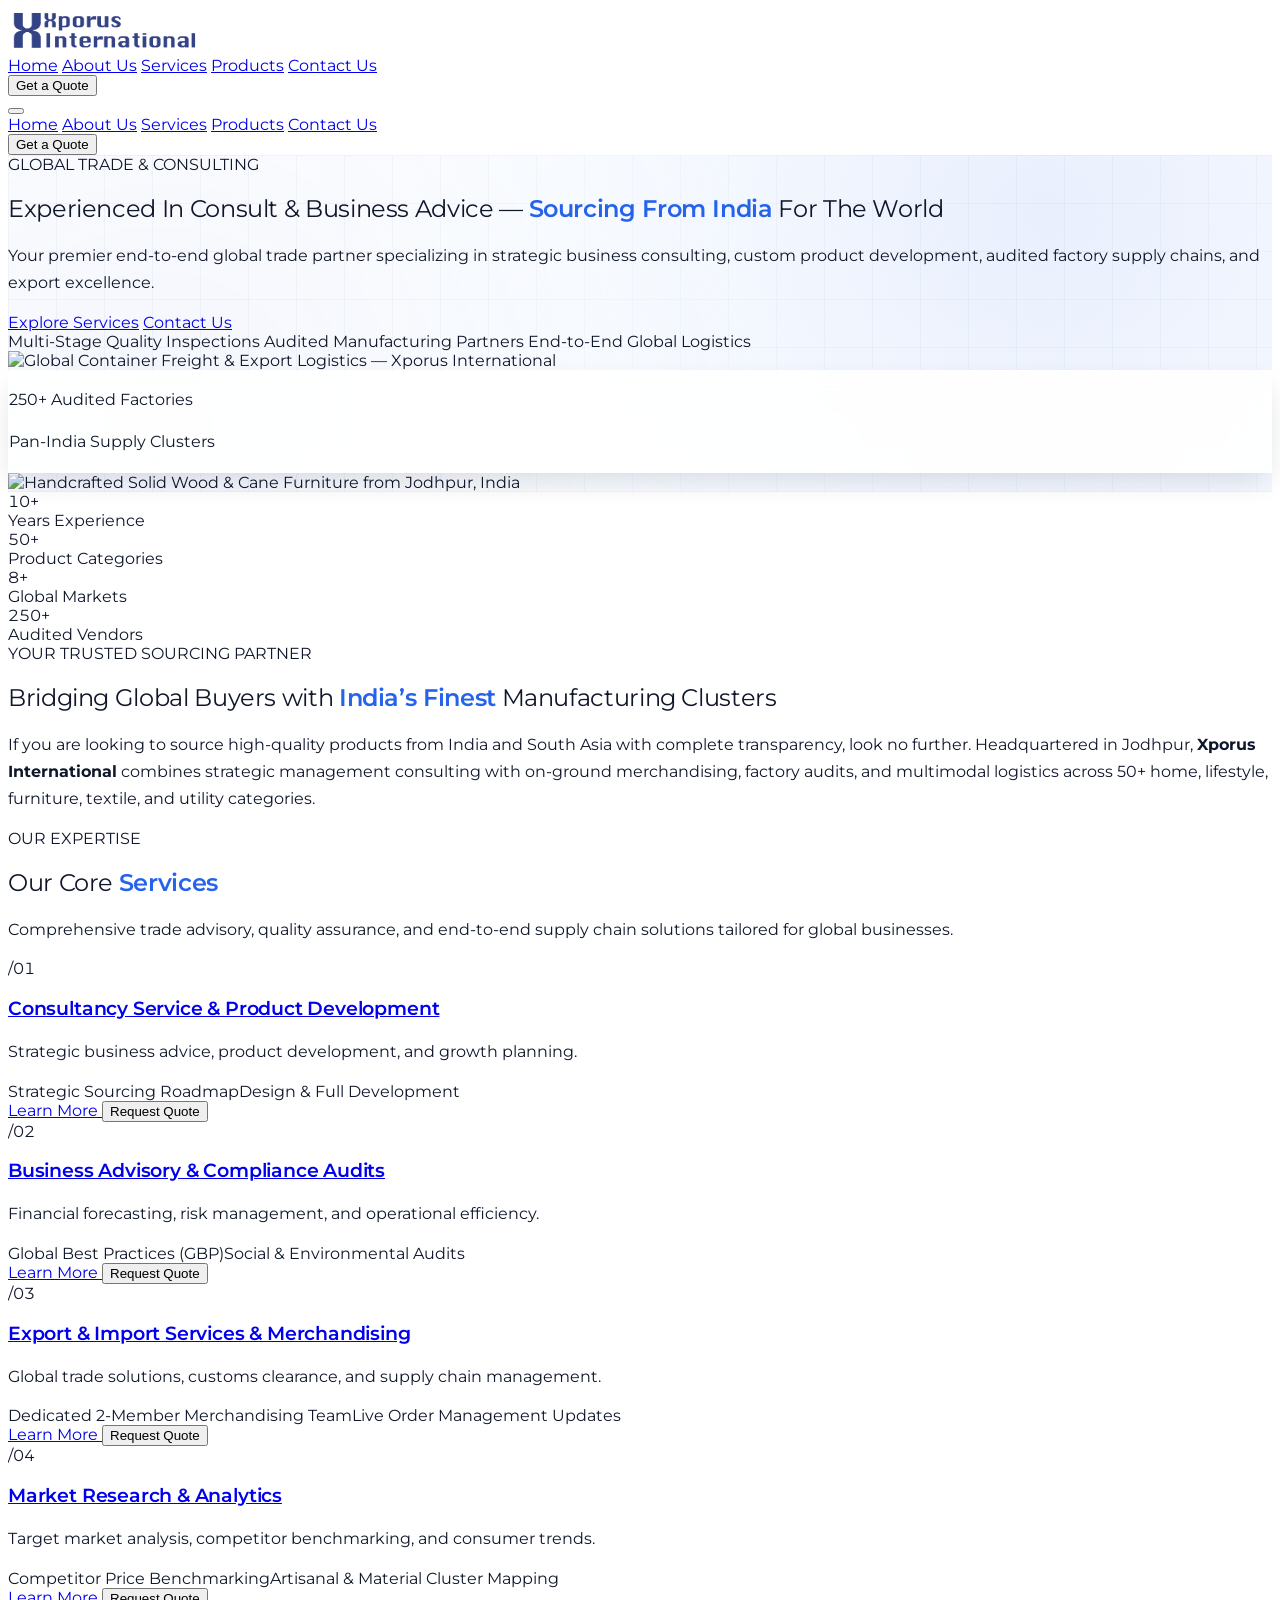
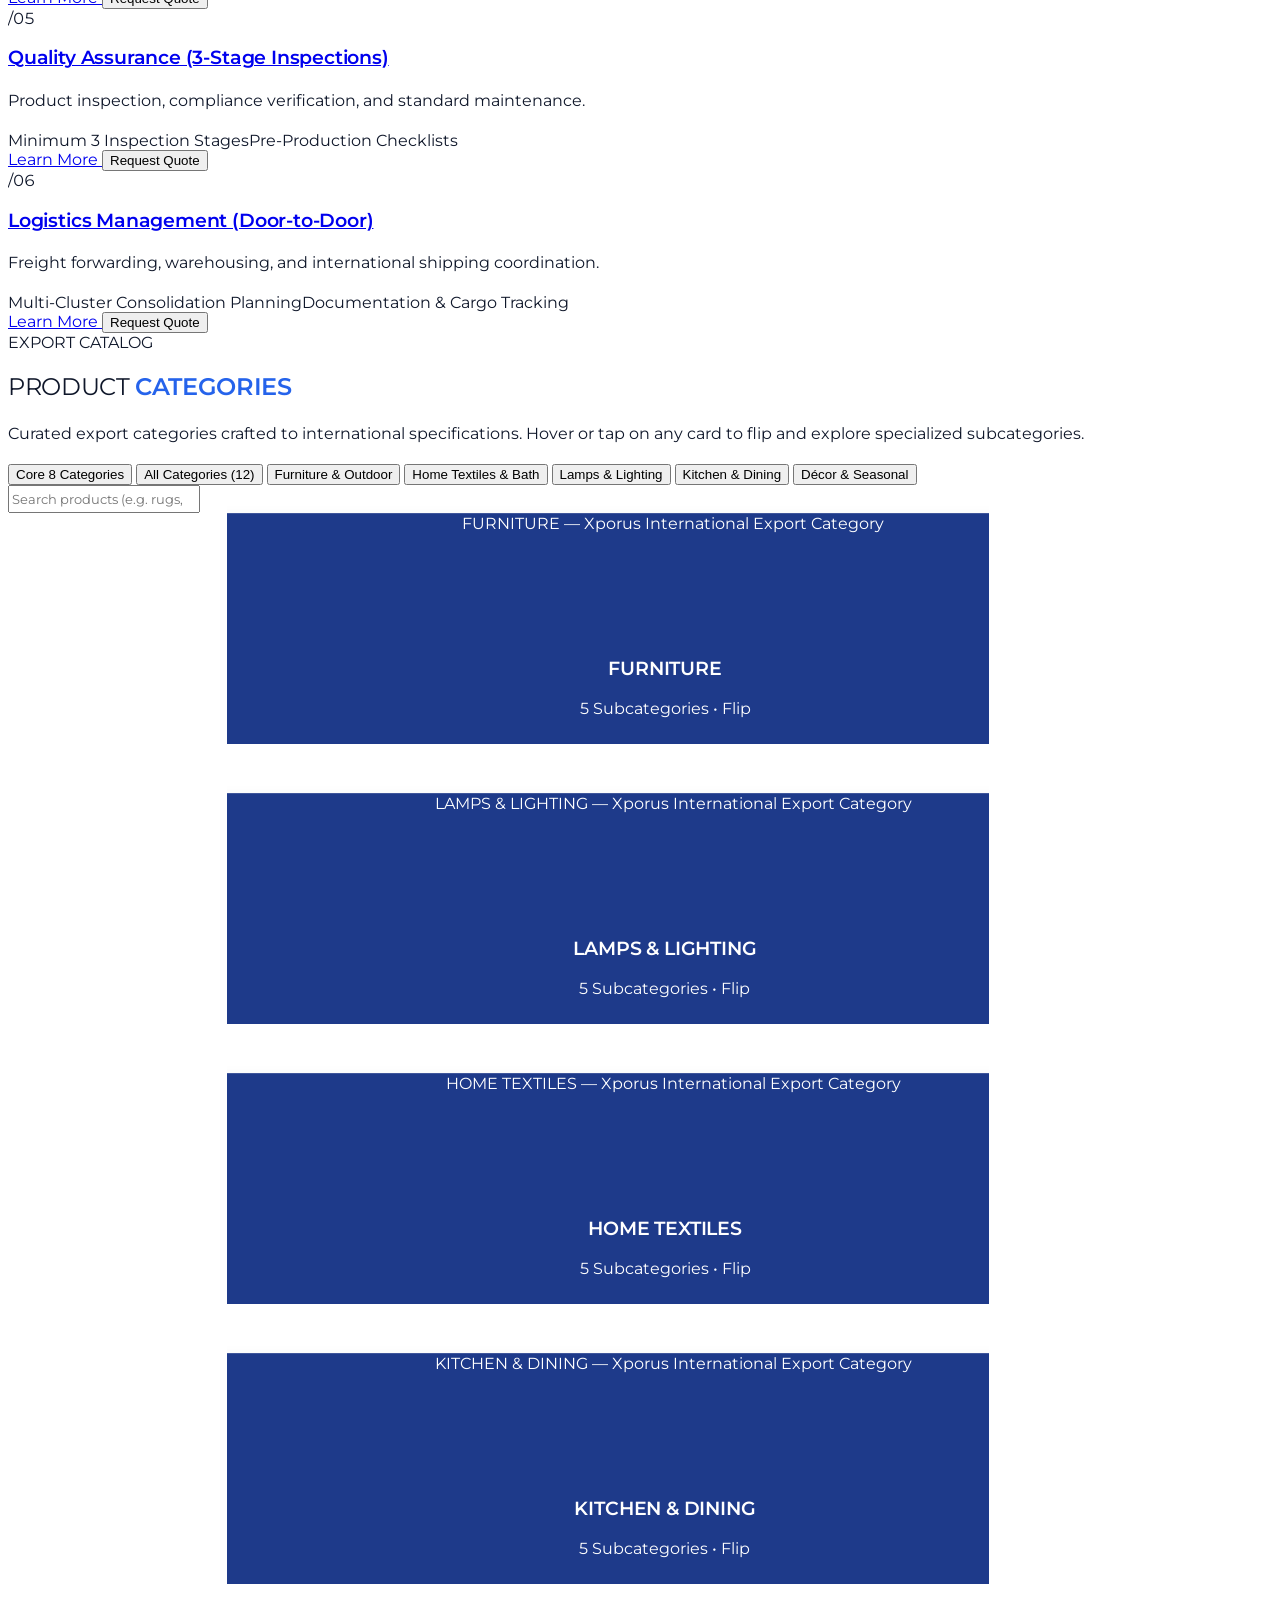
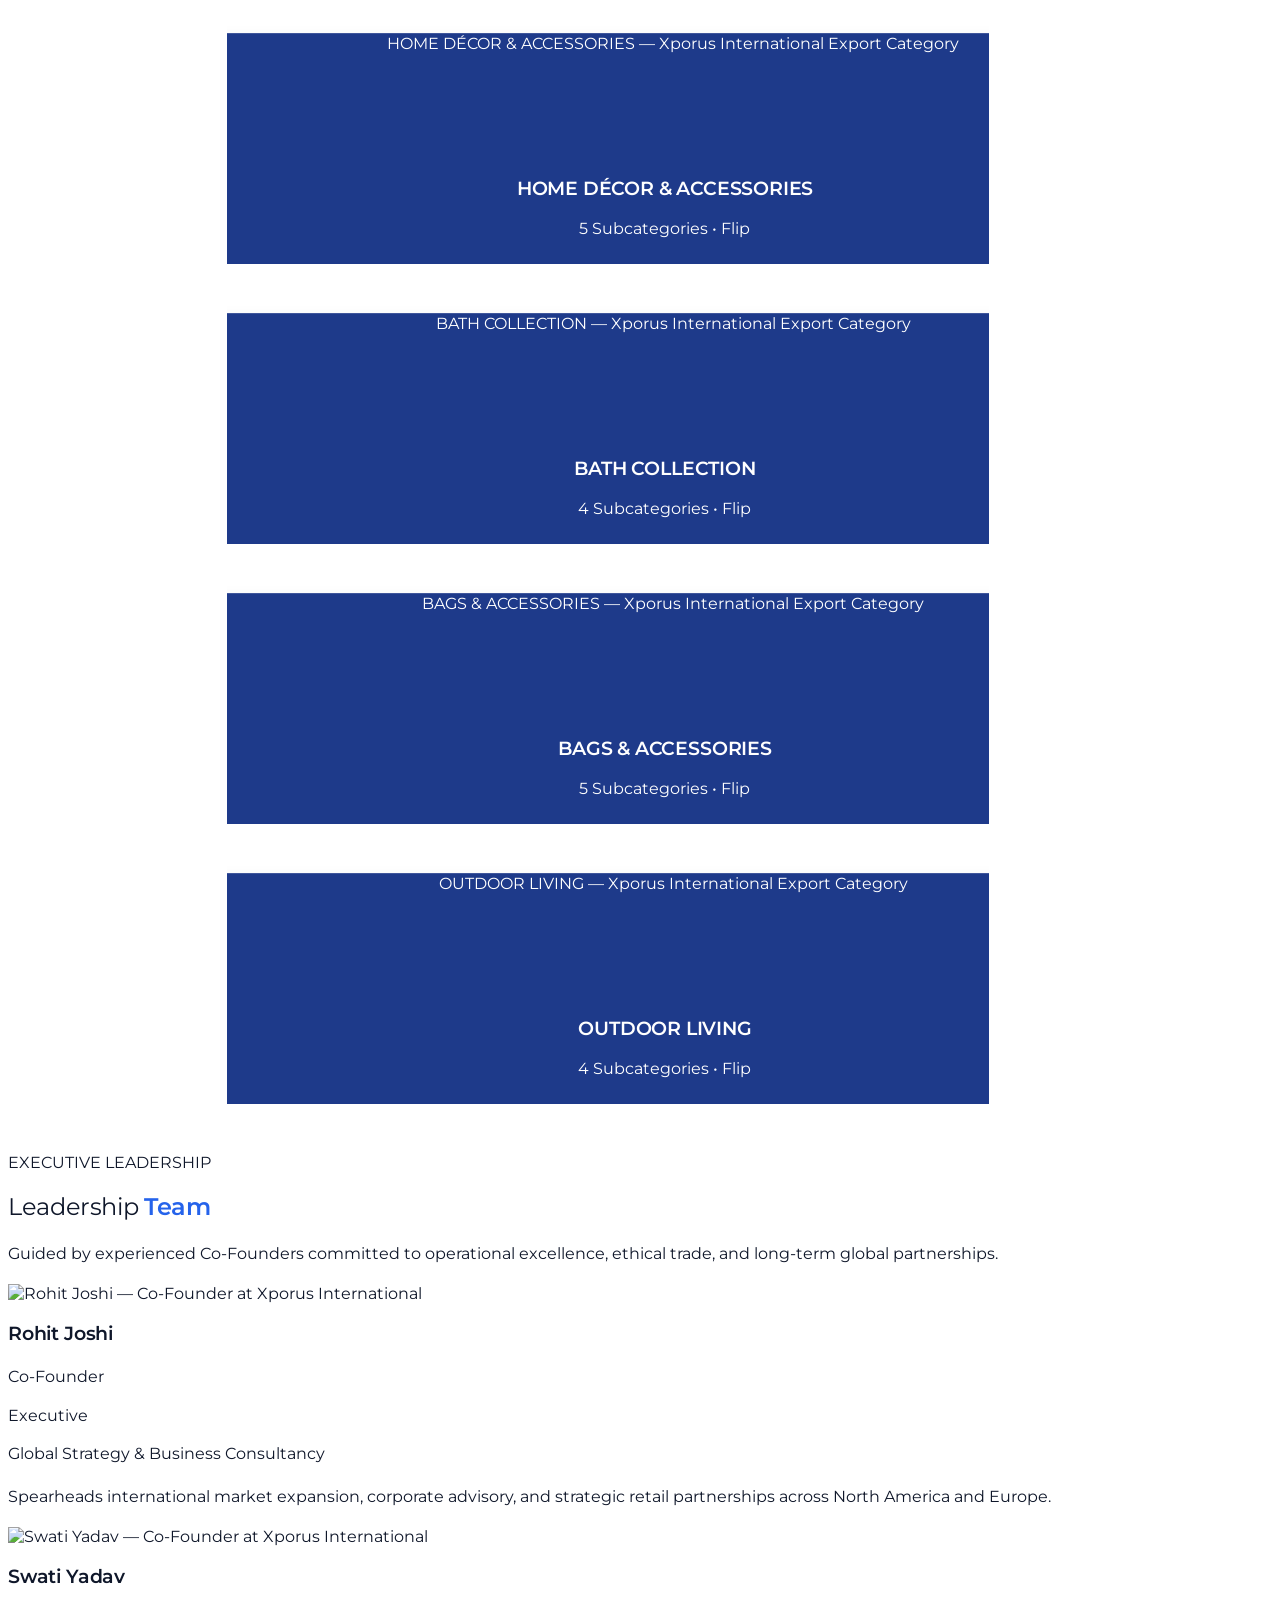
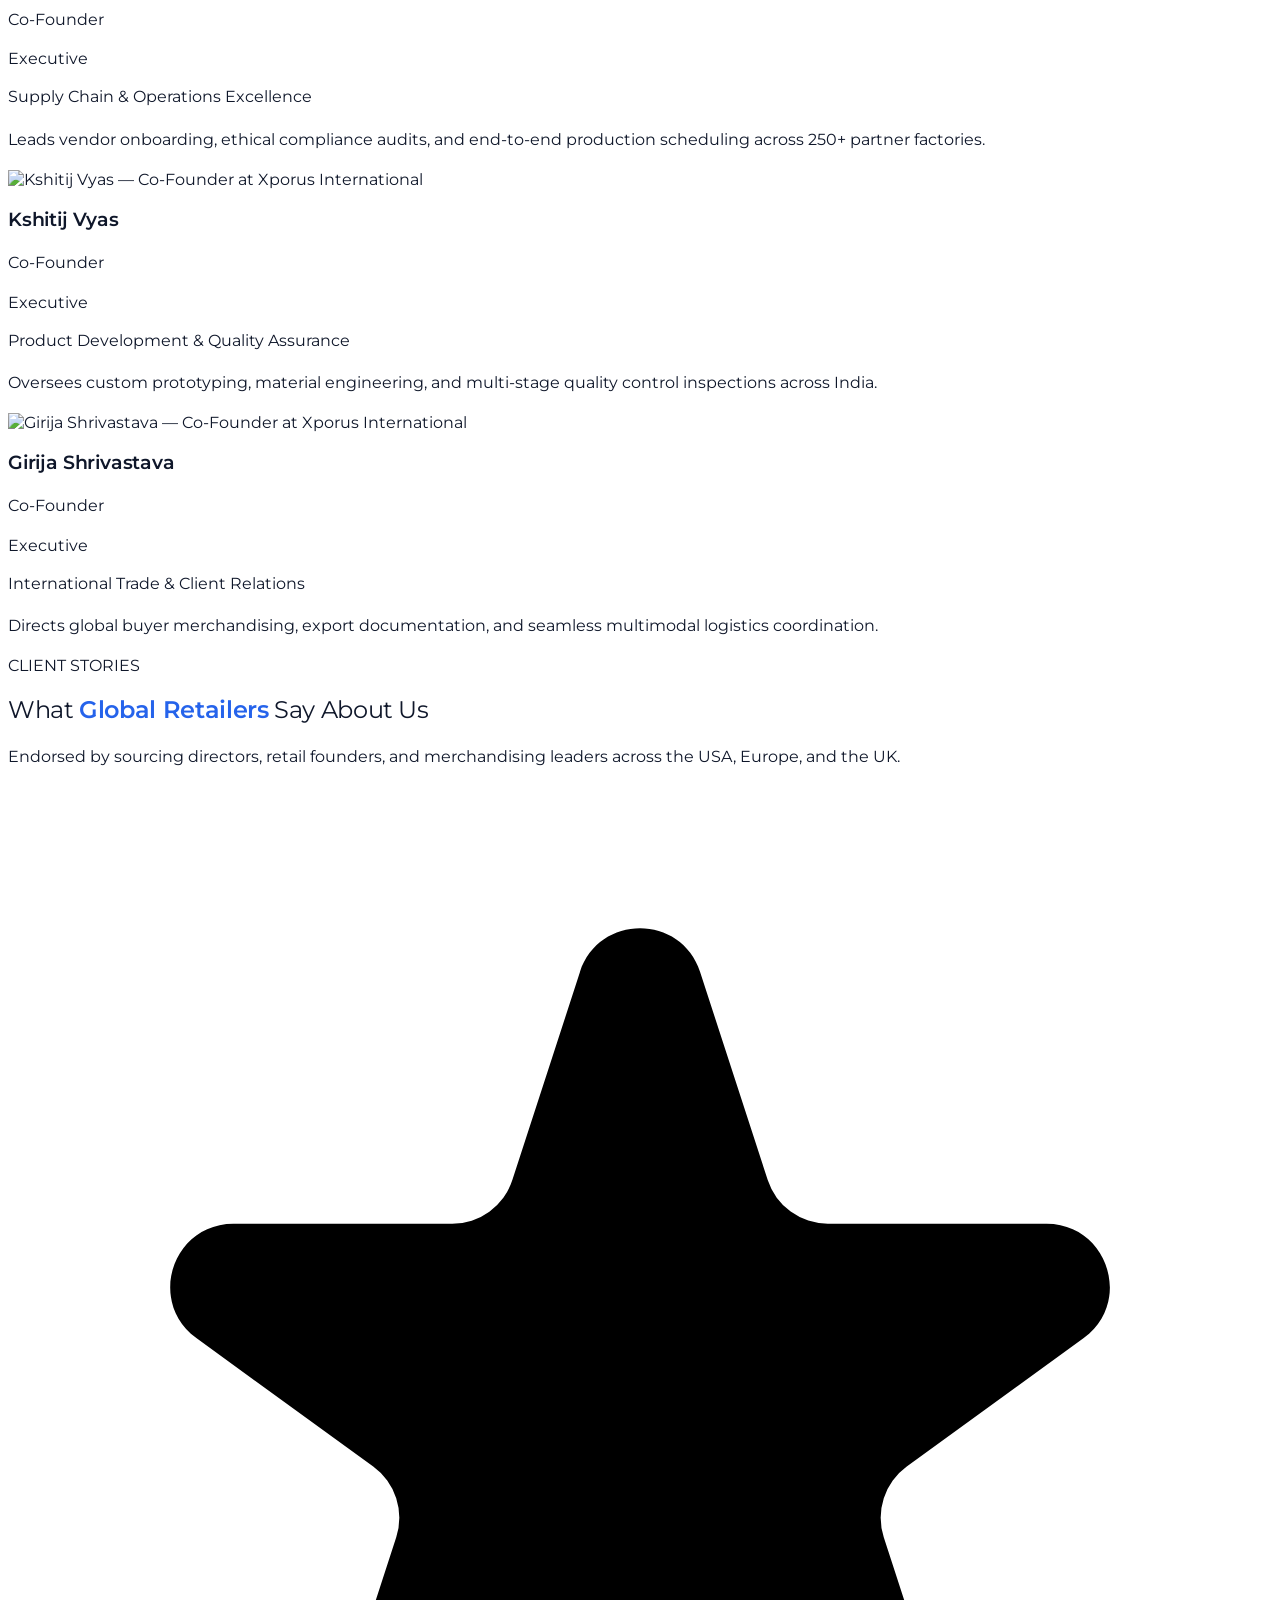
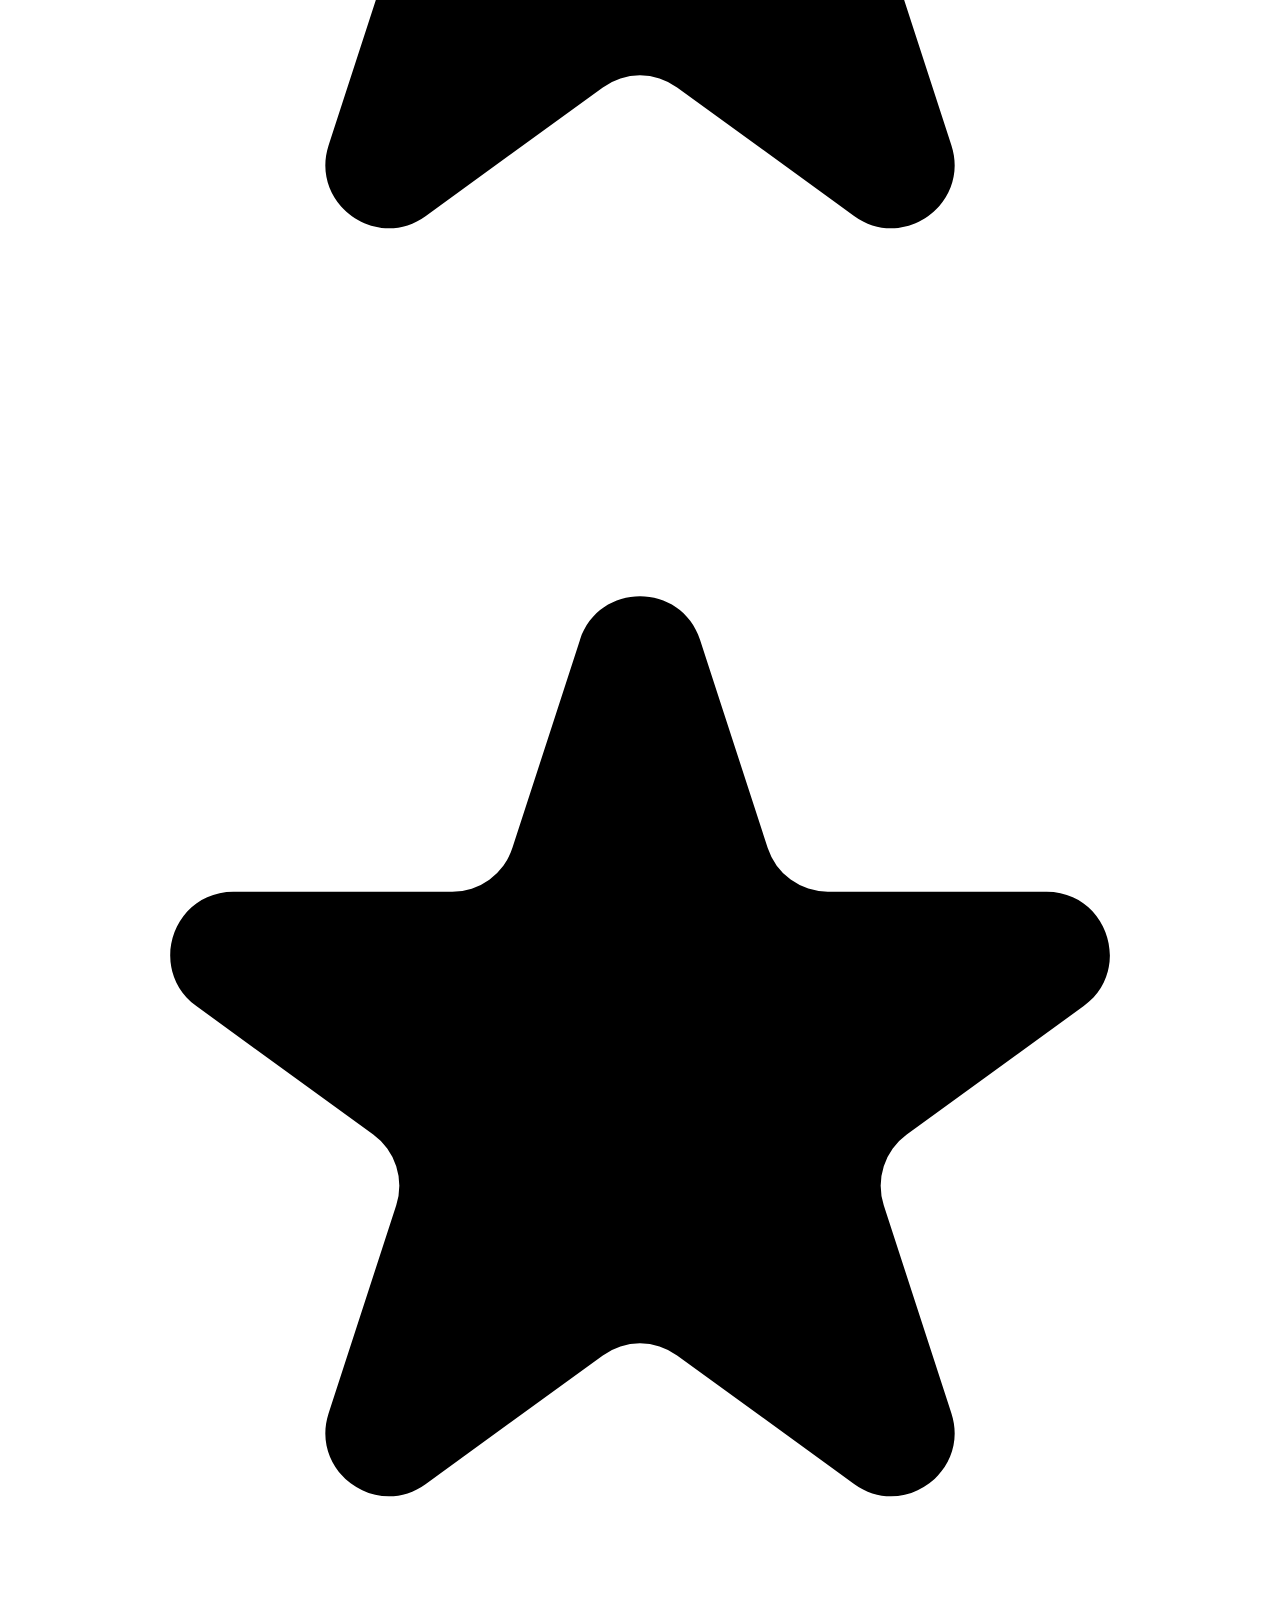
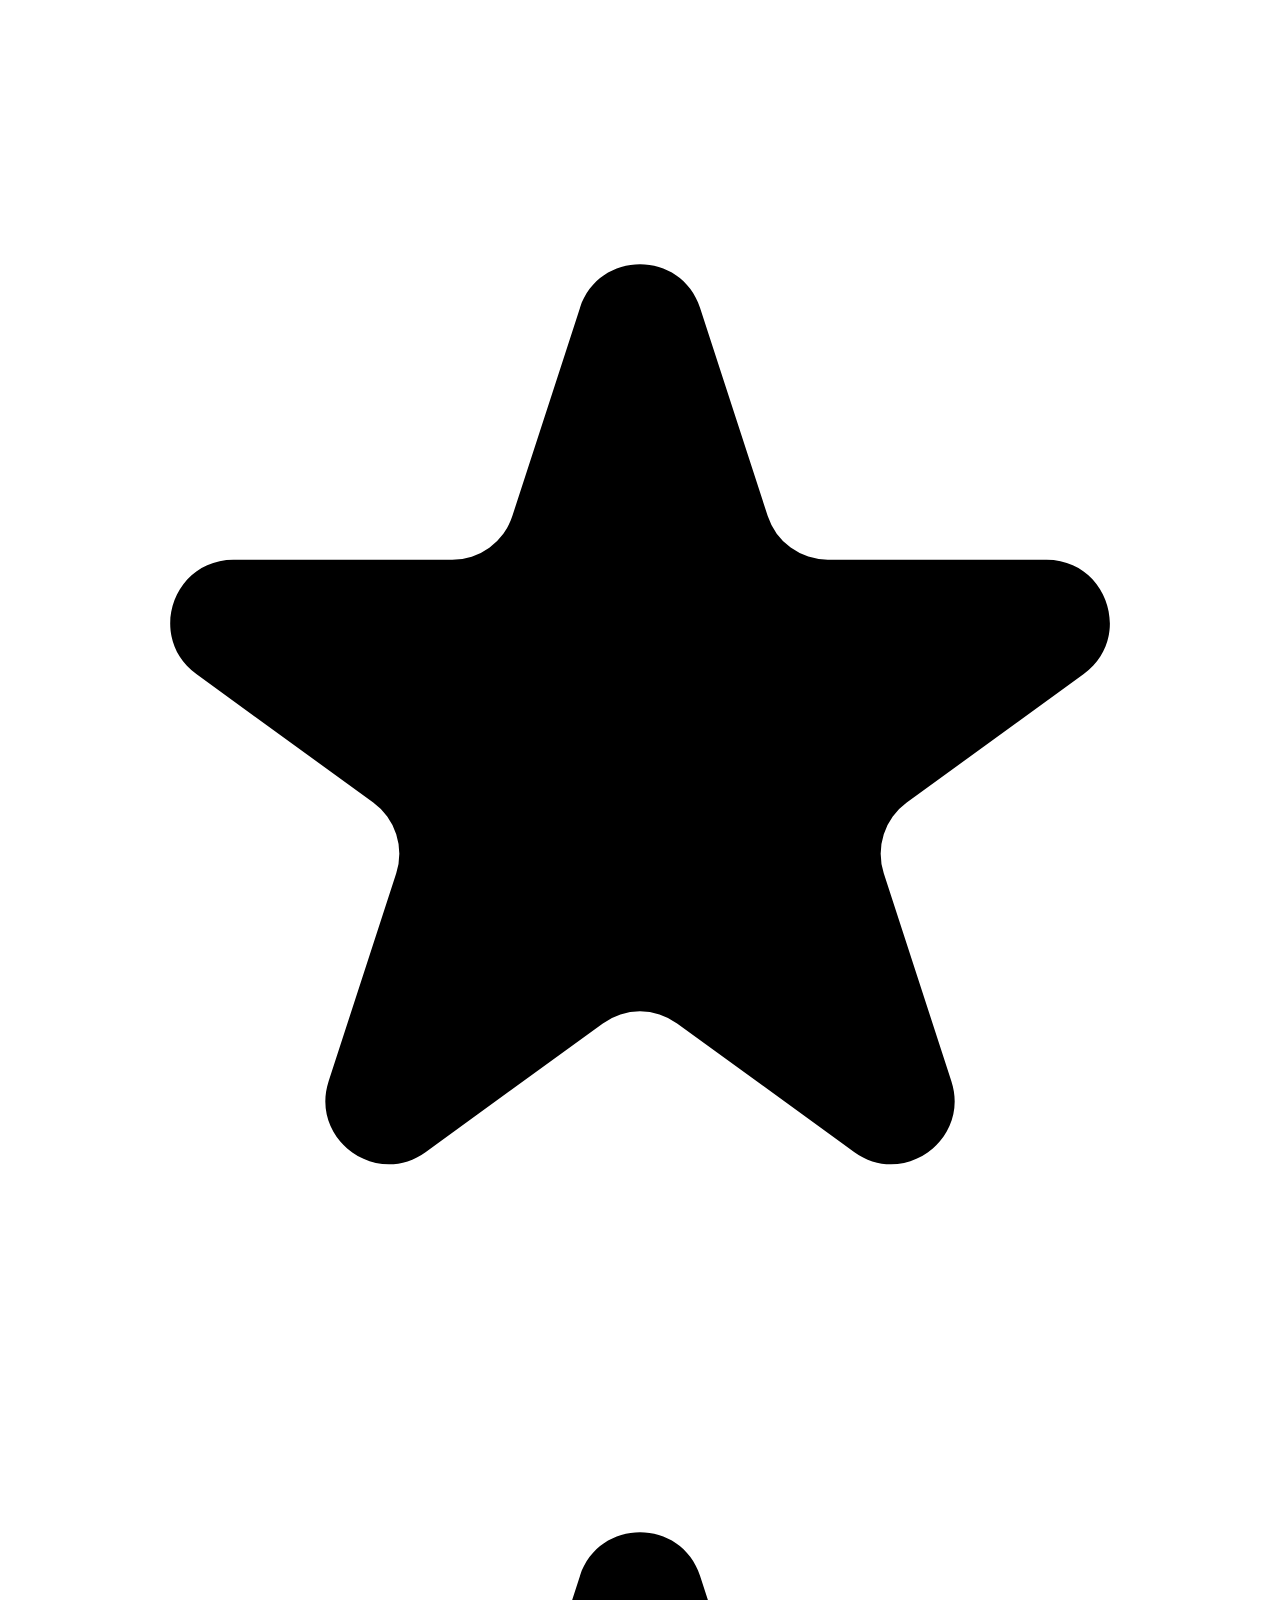
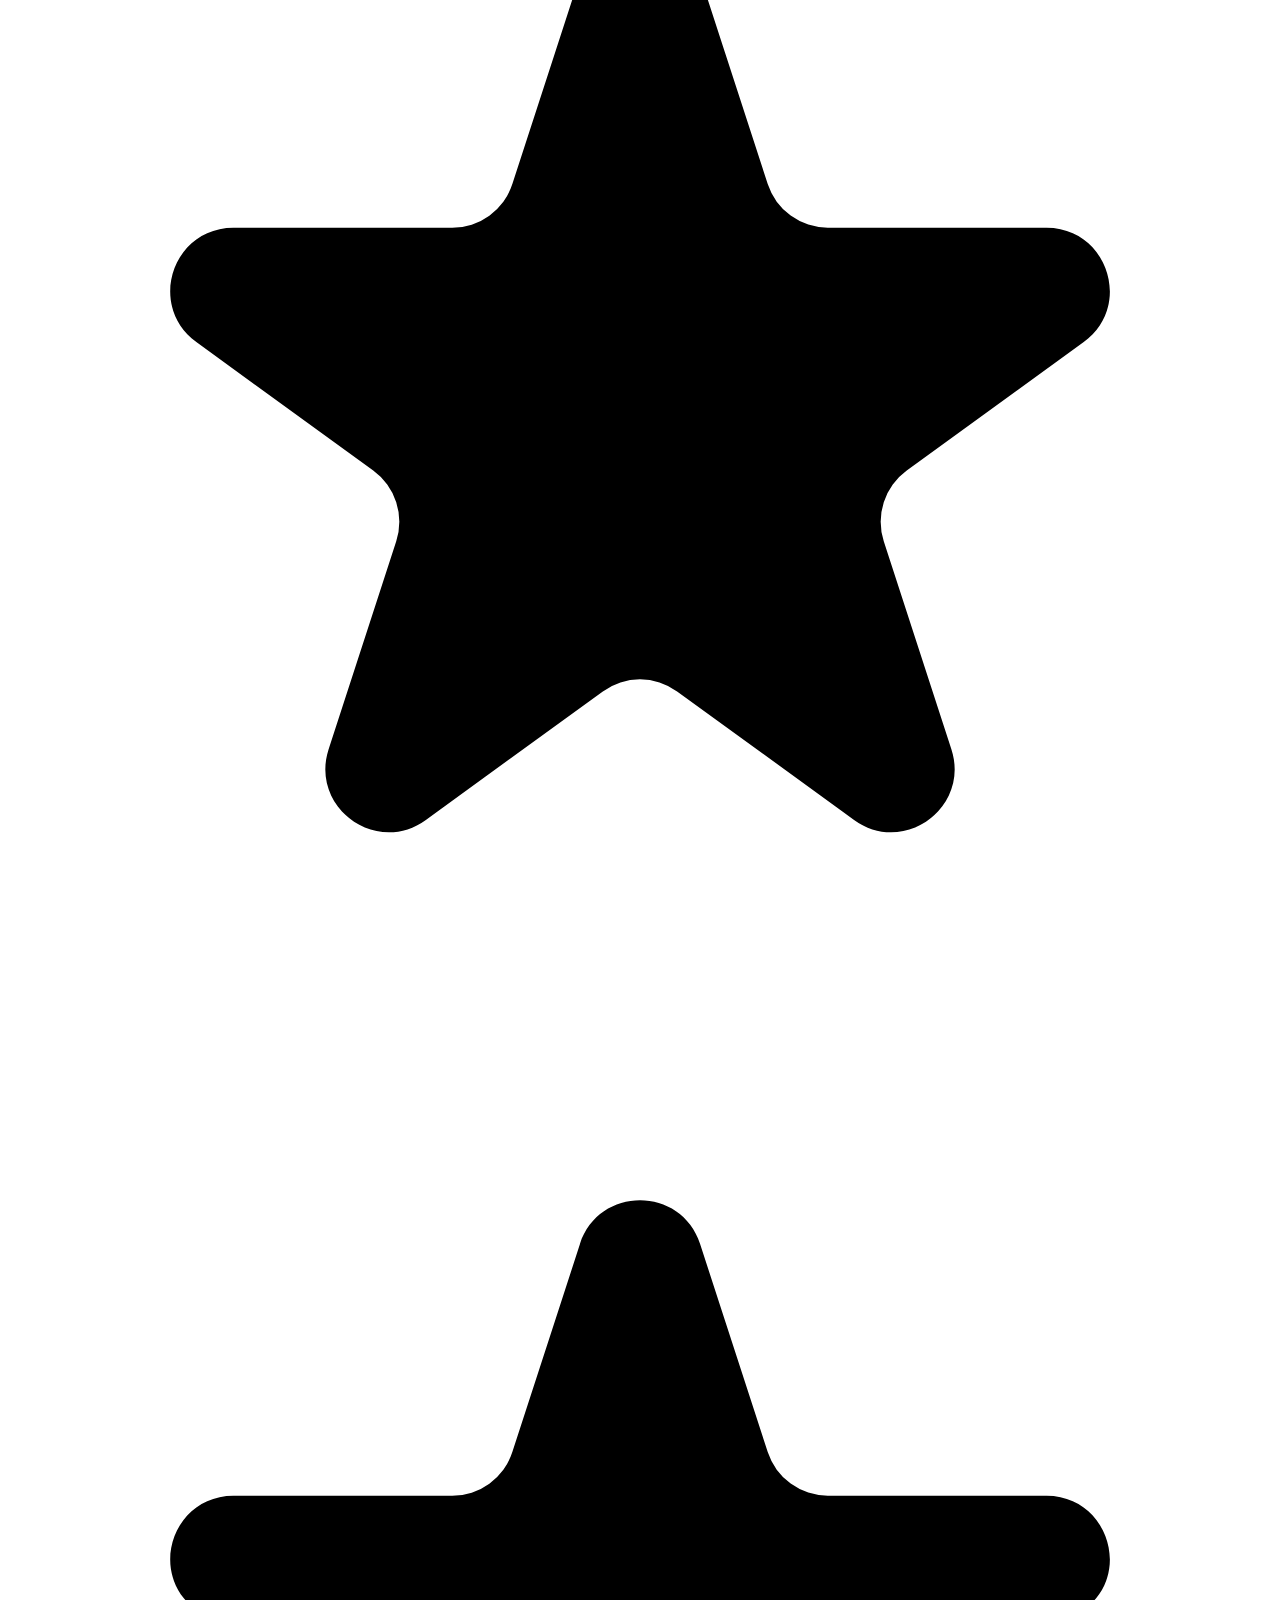
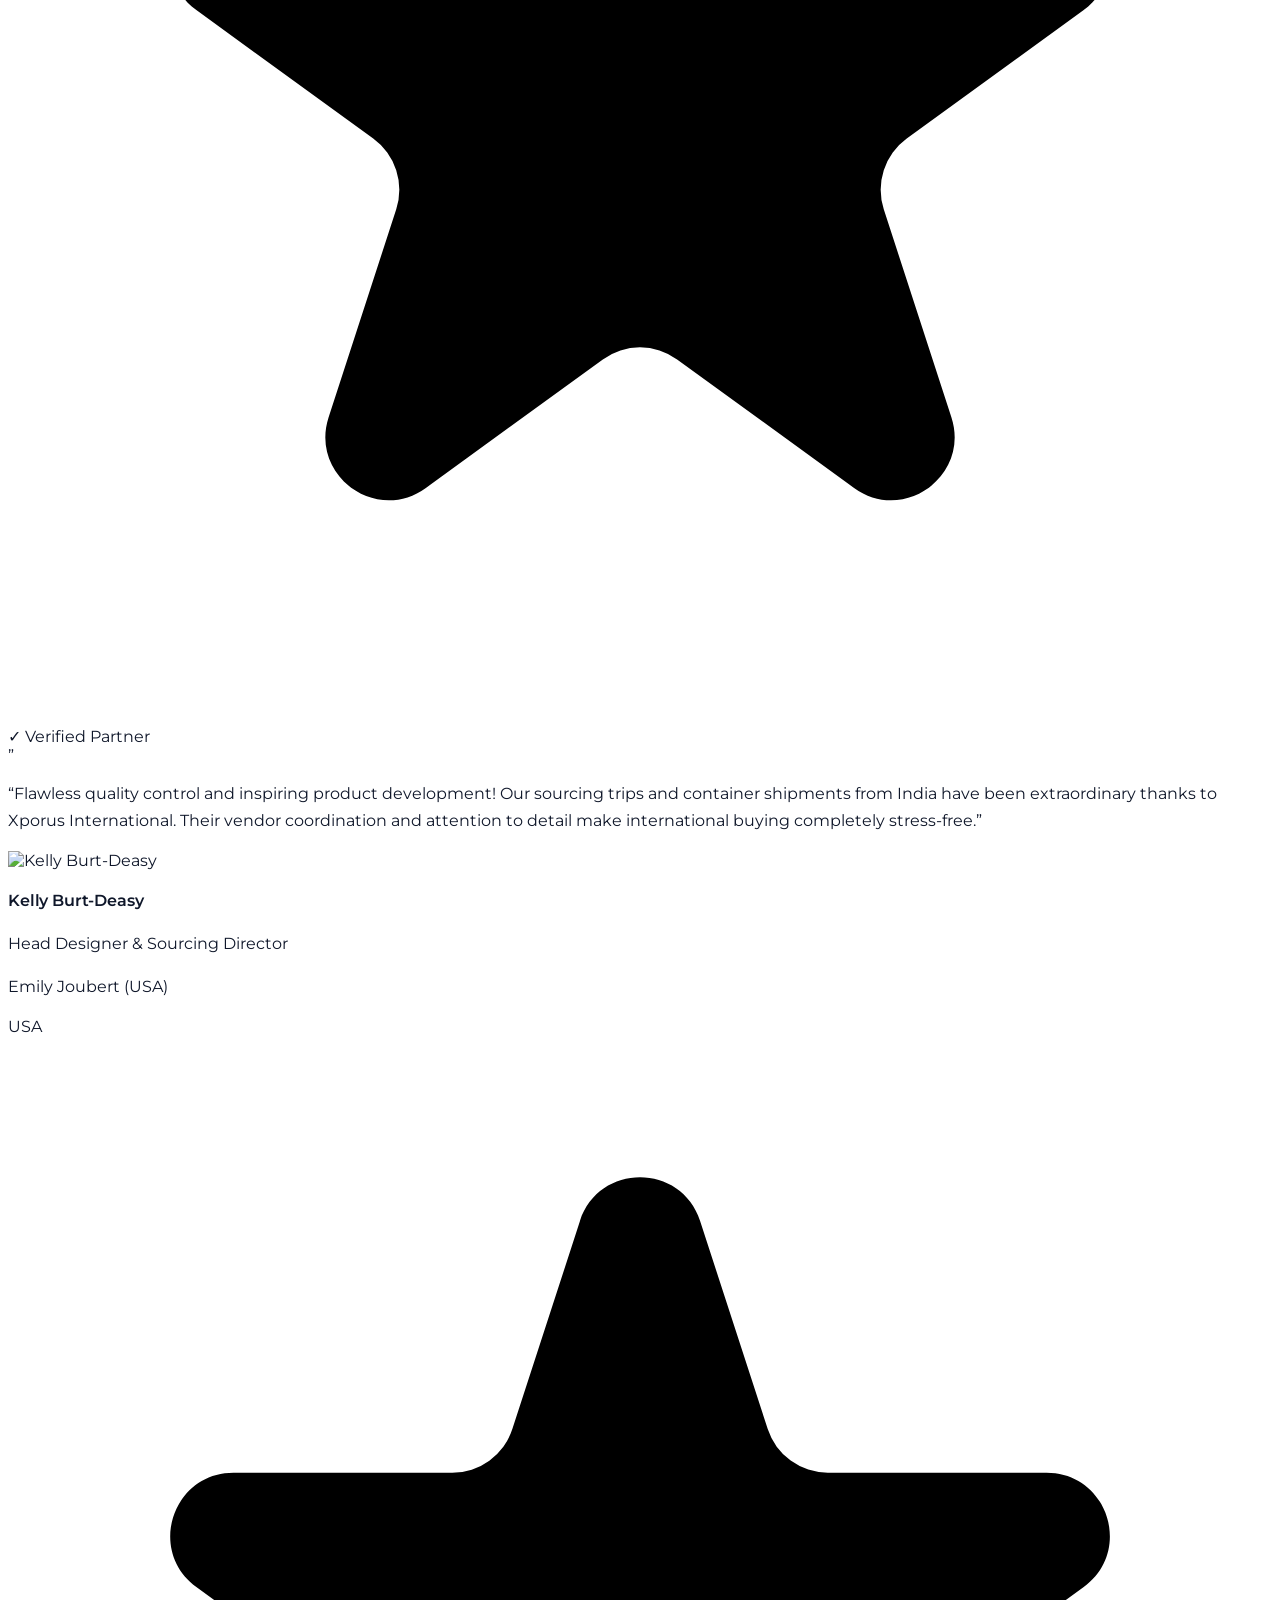
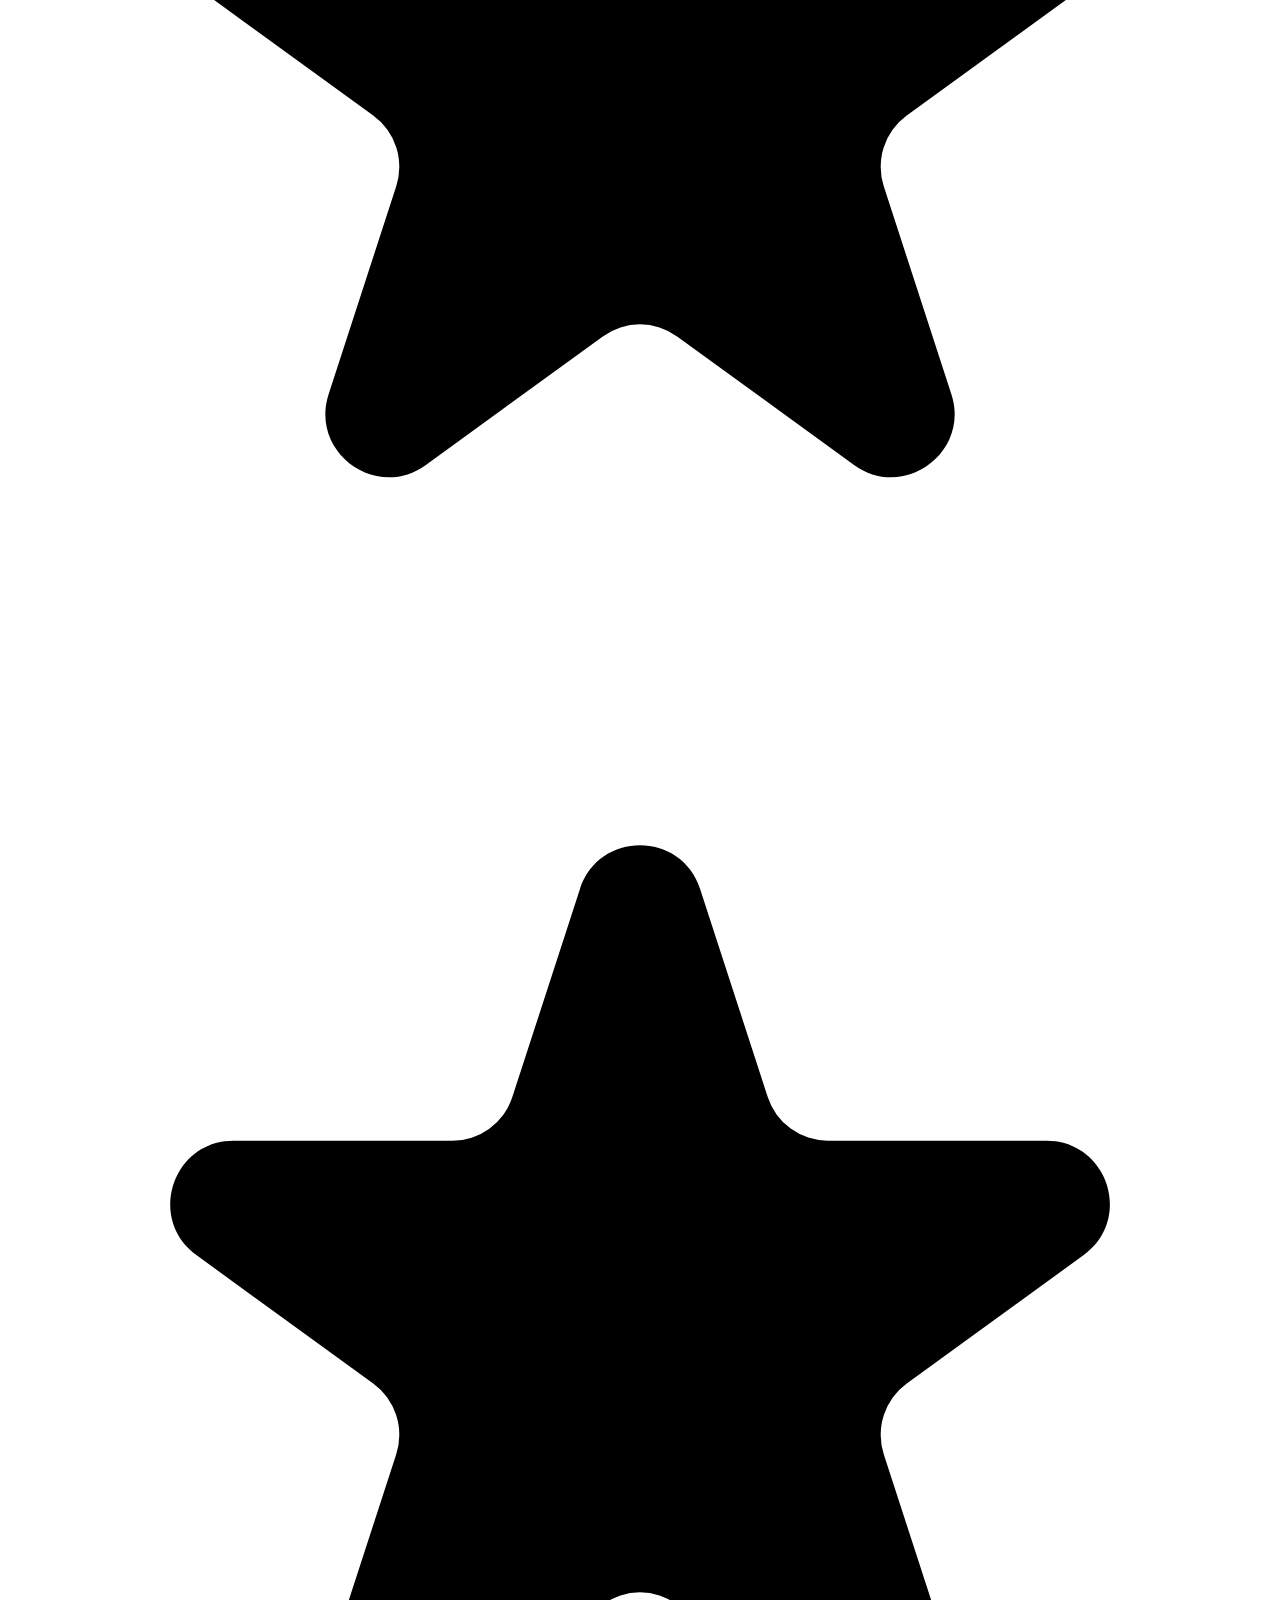
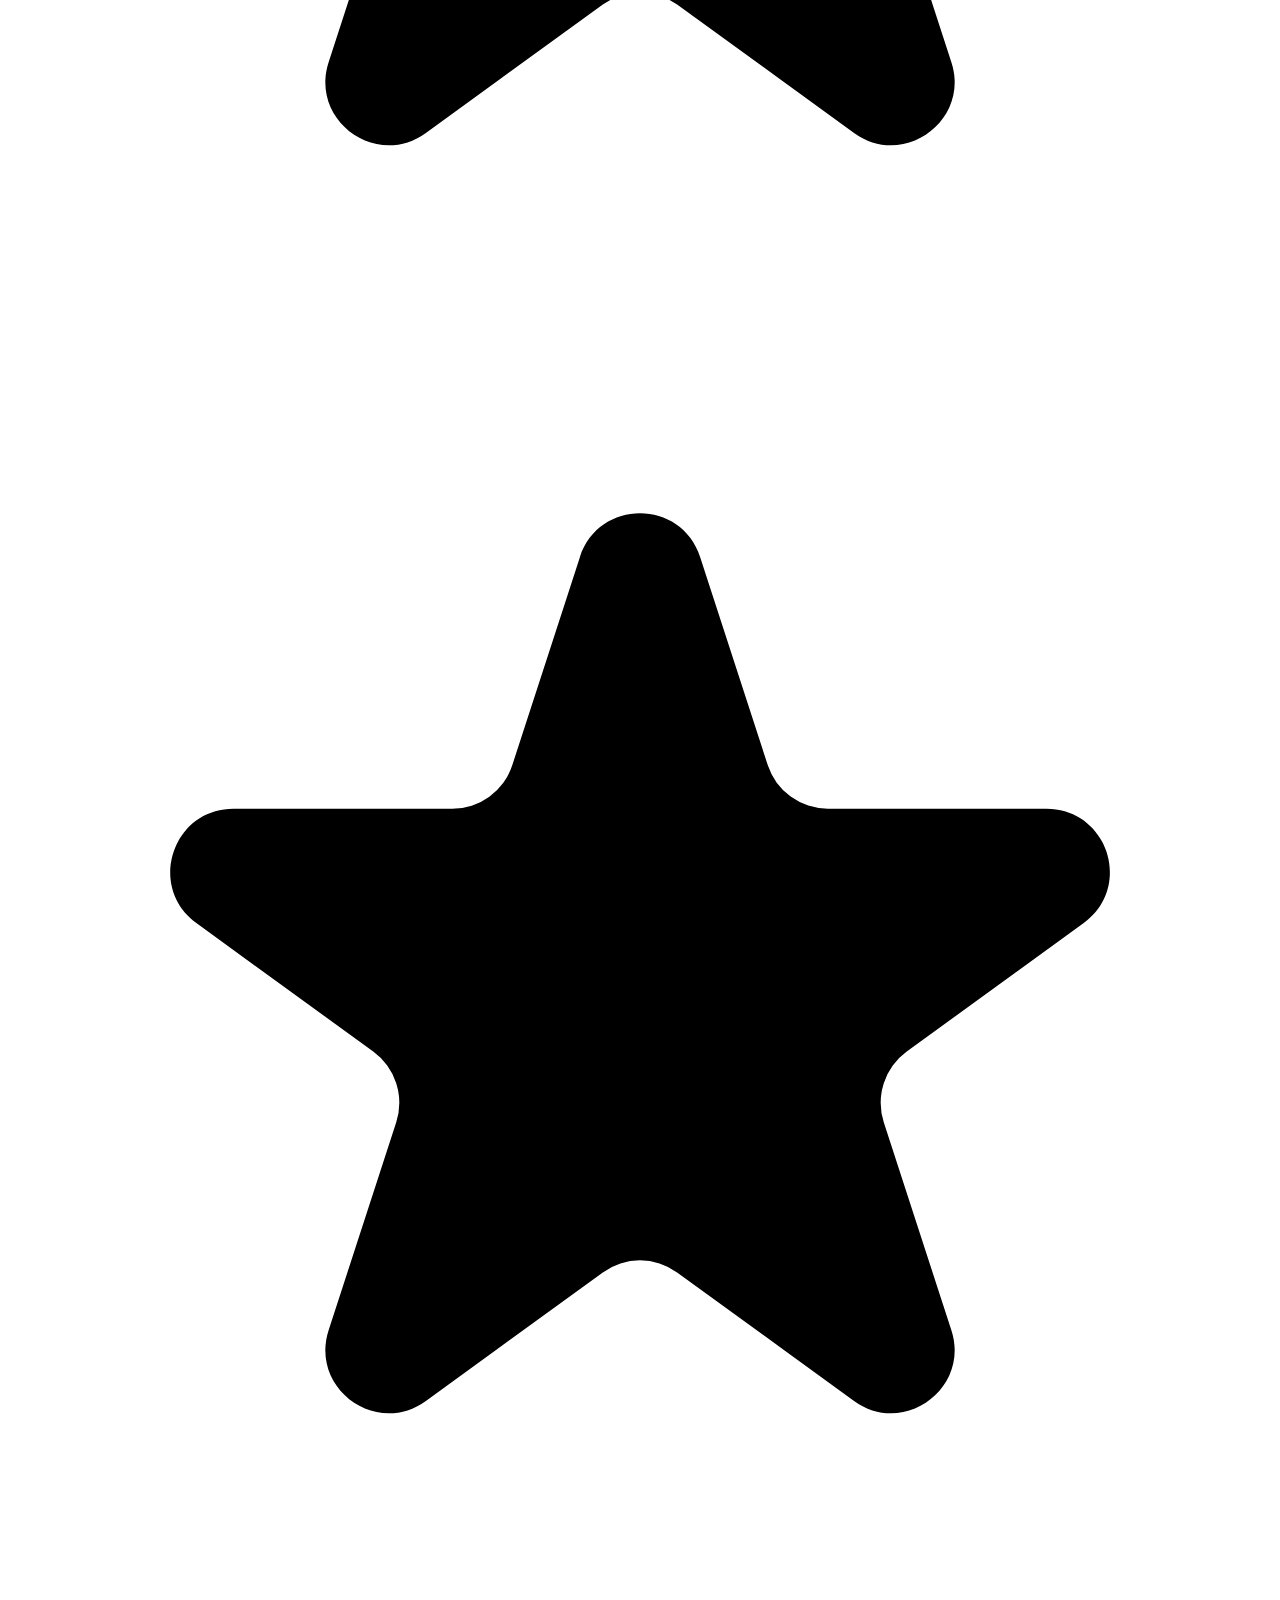
==== commit 4996de34: "Remove all Admin Panel links from frontend footers across all pages" ====
--- a/index.html
+++ b/index.html
@@ -540,7 +540,6 @@
             <li><a href="#team" class="hover:text-white transition-colors">Leadership Team</a></li>
             <li><a href="#testimonials" class="hover:text-white transition-colors">Client Stories</a></li>
             <li><a href="contact.html" class="hover:text-white transition-colors">Contact Us</a></li>
-            <li><a href="admin.html" class="text-blue-400 hover:text-blue-300 font-semibold transition-colors">Admin CMS Portal →</a></li>
           </ul>
         </div>
 
@@ -608,7 +607,6 @@
         <div class="flex items-center gap-6">
           <a href="contact.html" class="hover:text-white transition-colors">Privacy Policy</a>
           <a href="contact.html" class="hover:text-white transition-colors">Terms of Use</a>
-          <a href="admin.html" class="hover:text-white transition-colors">Admin Login</a>
         </div>
       </div>
     </div>
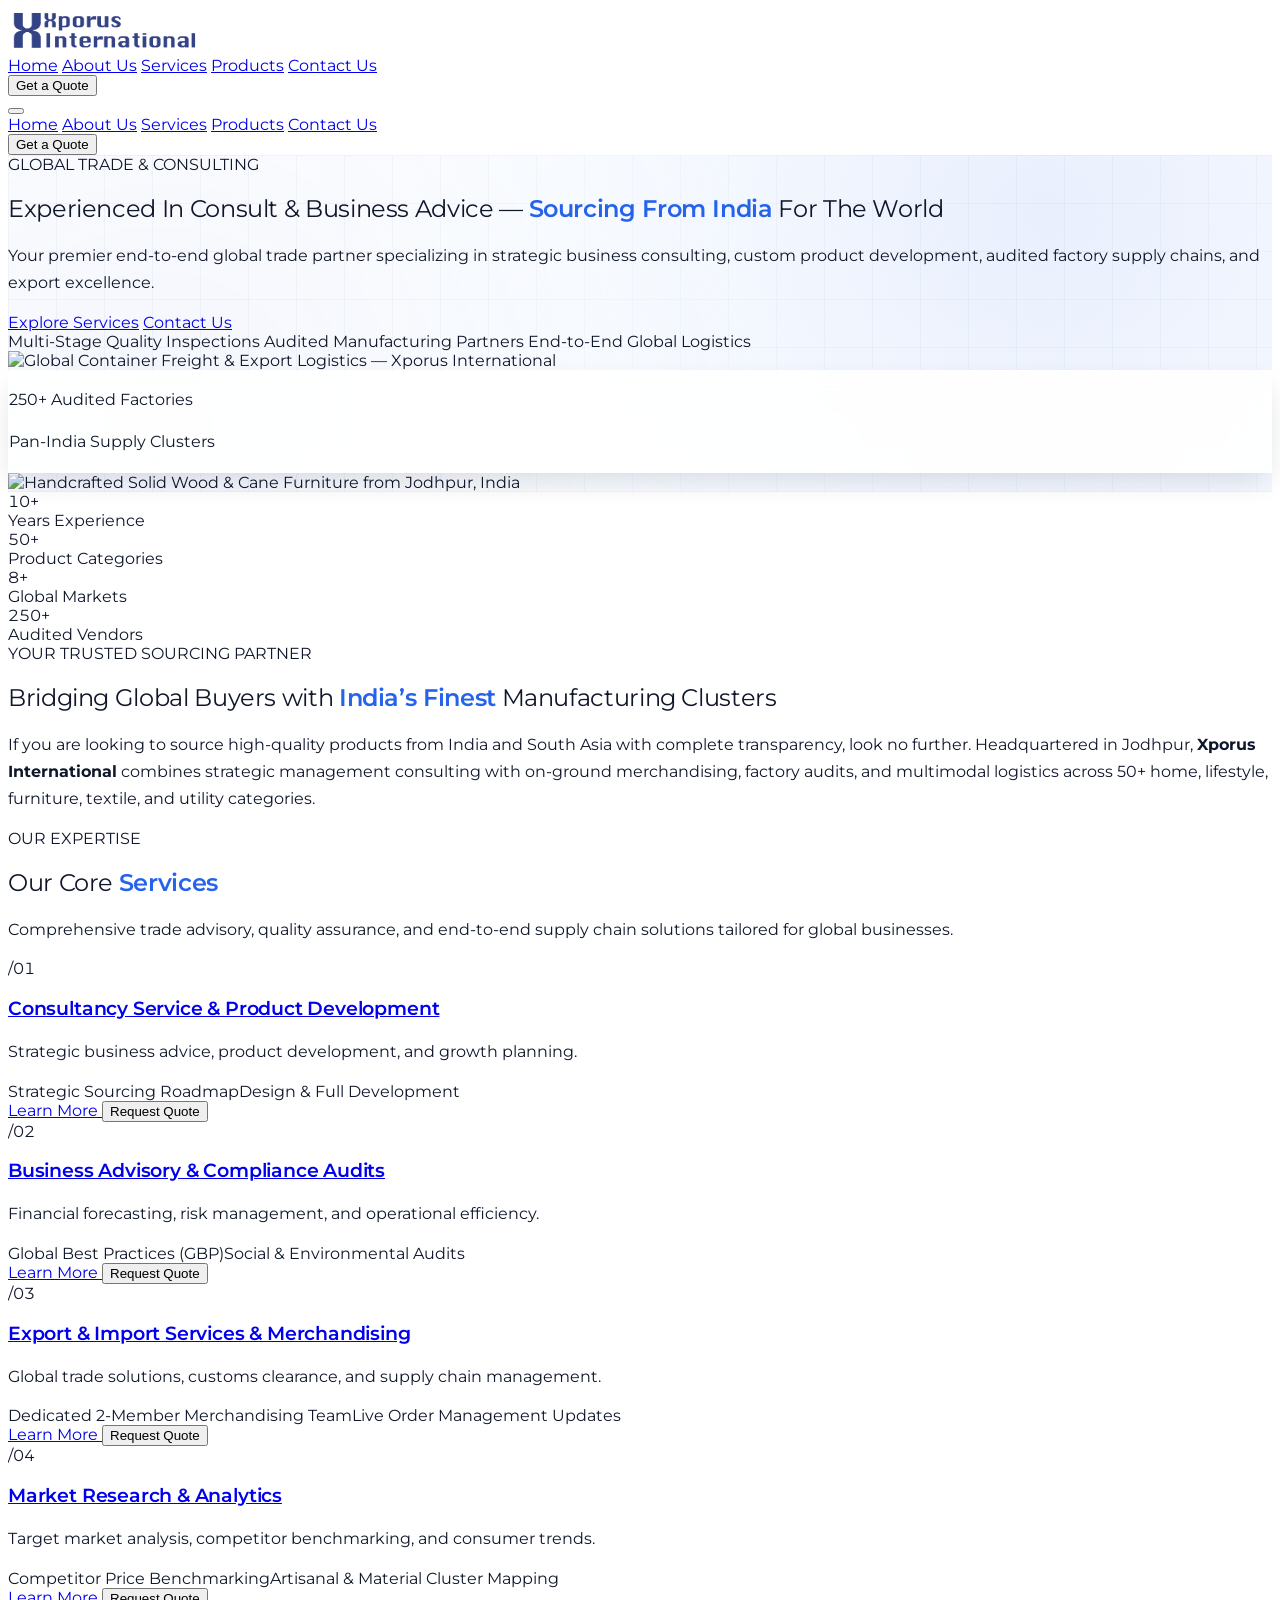
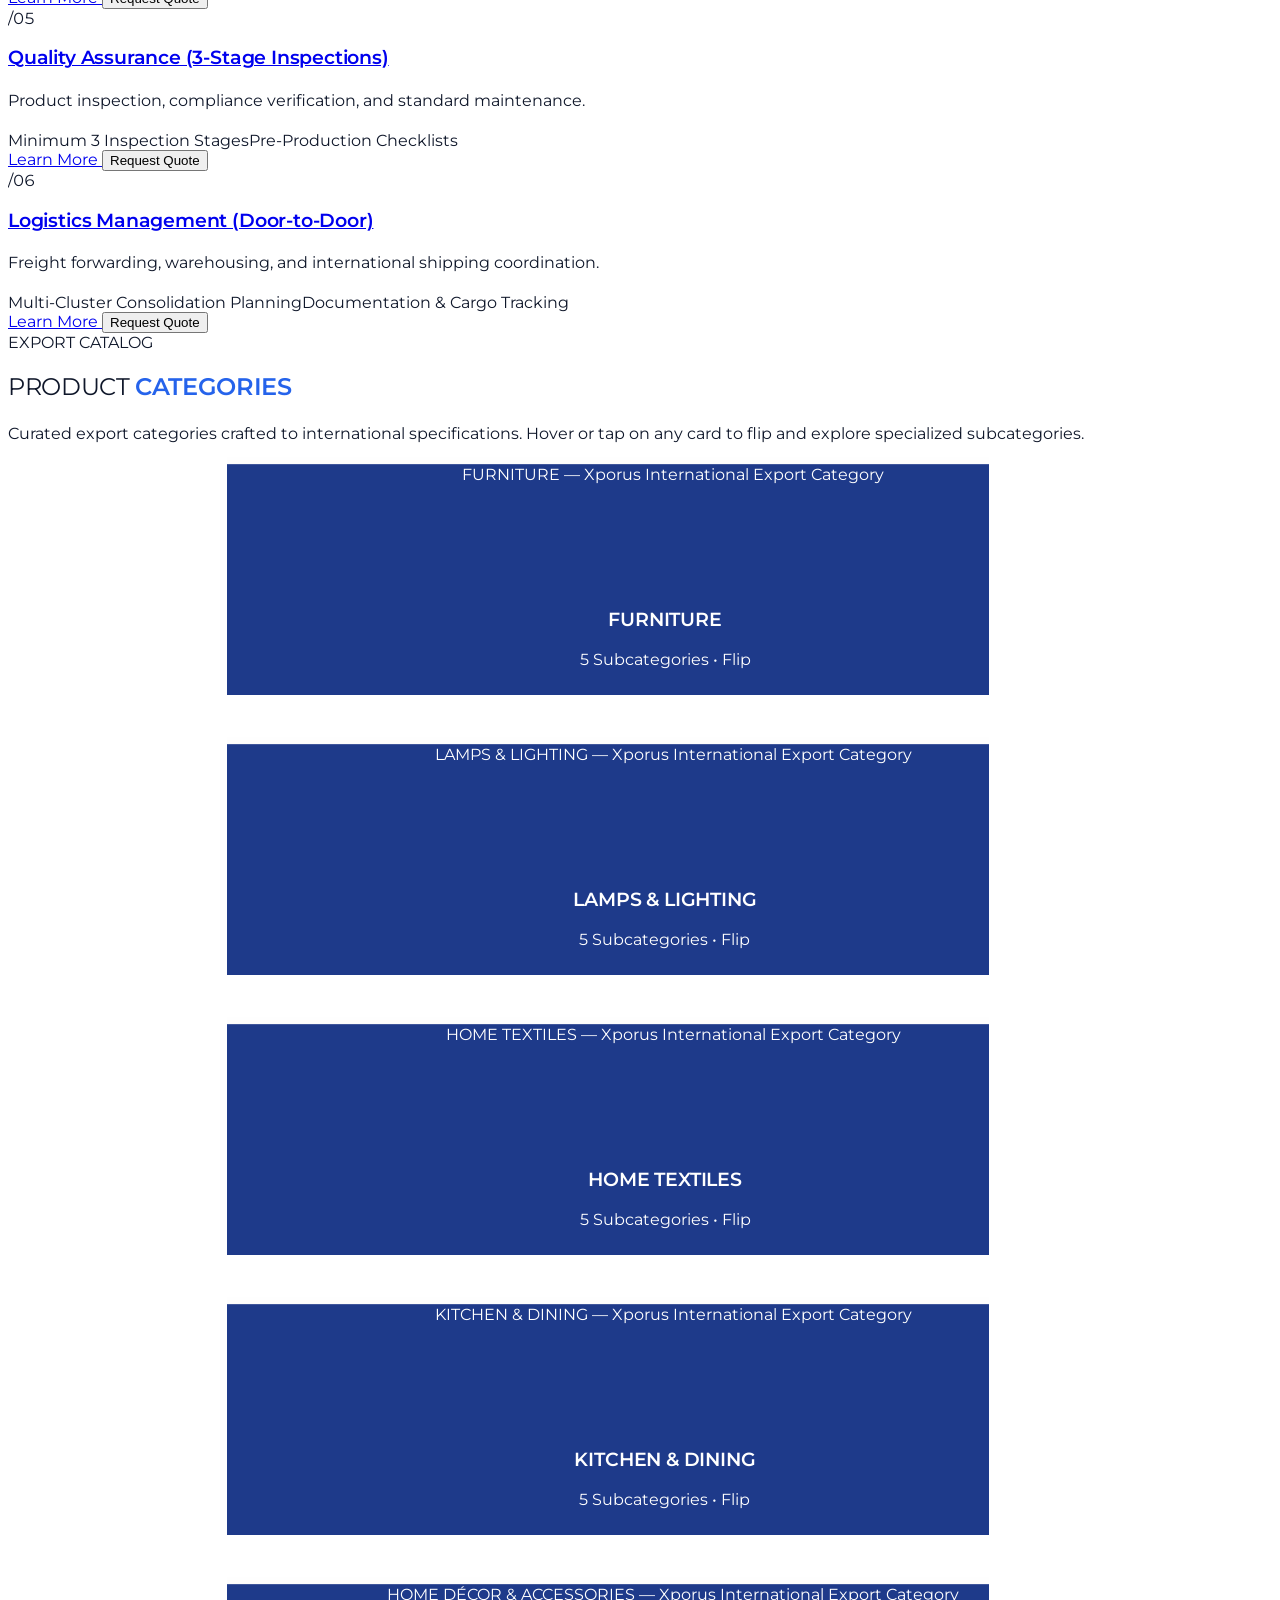
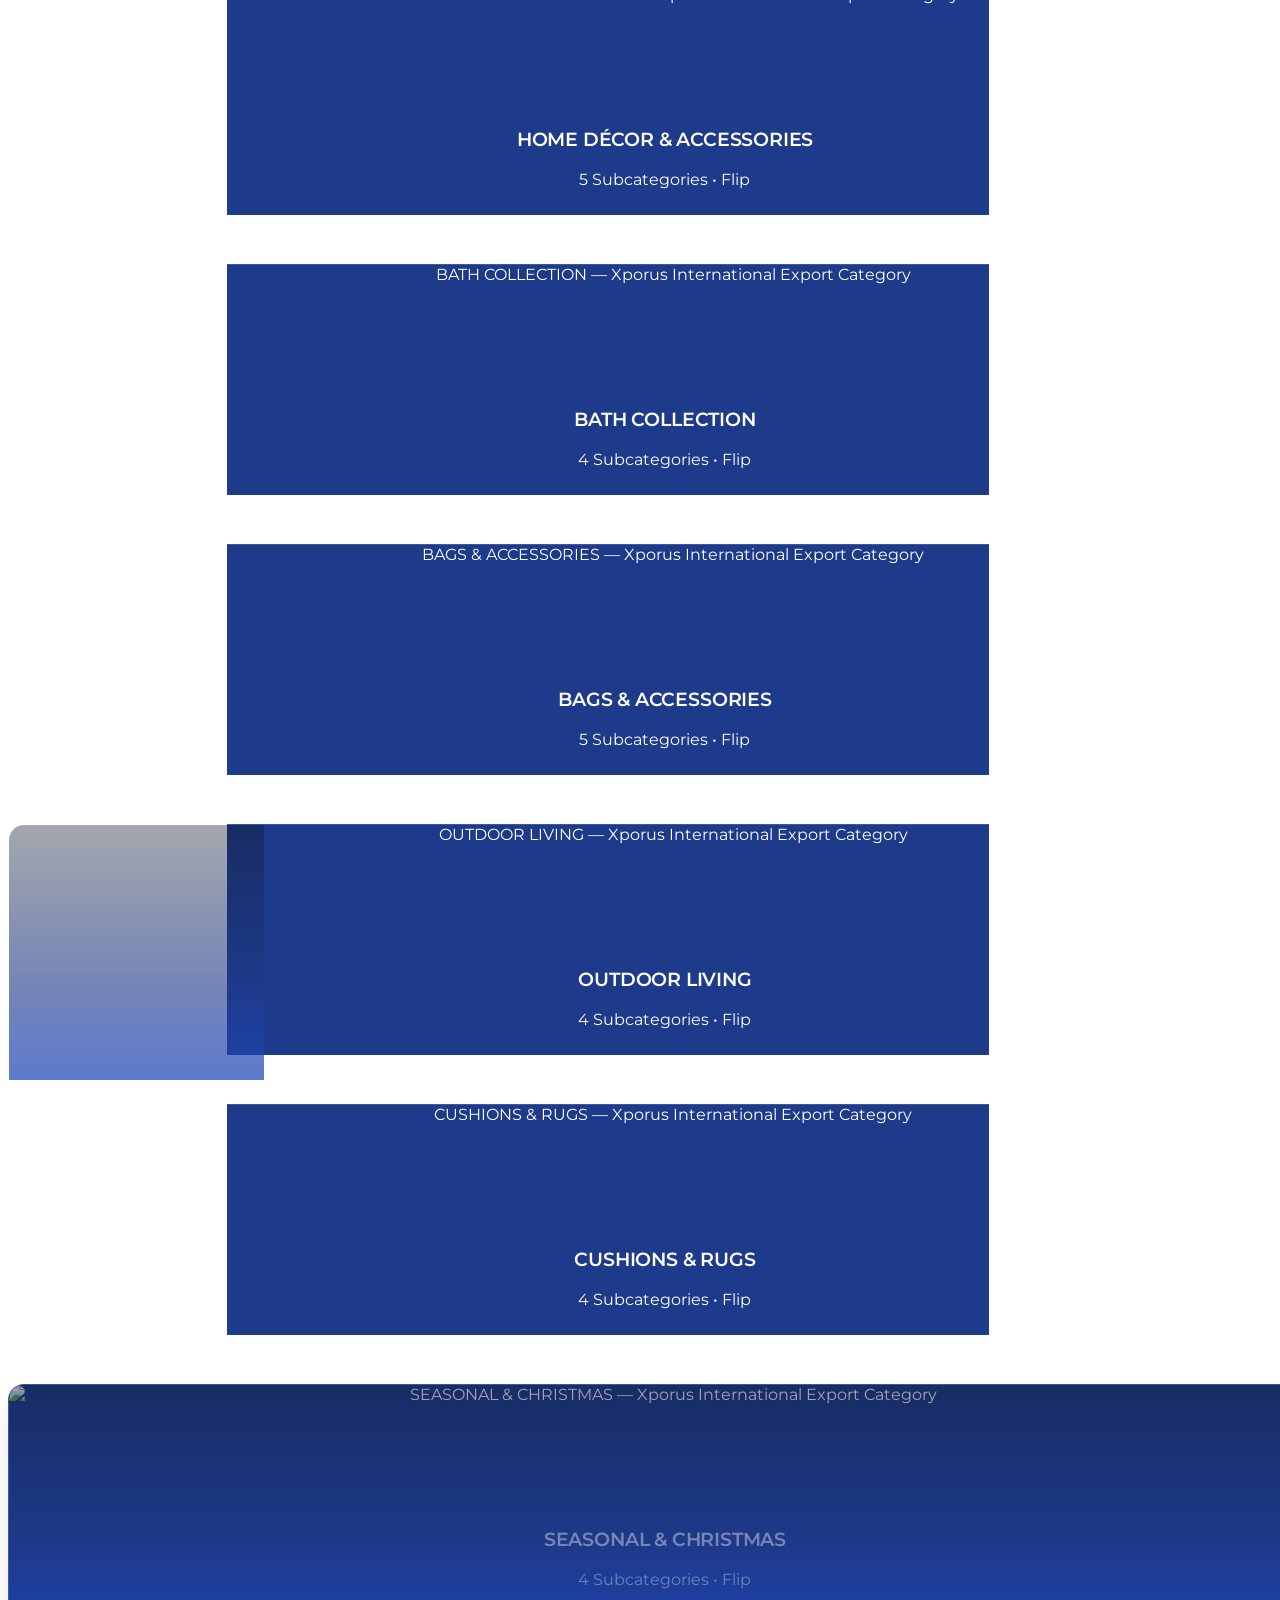
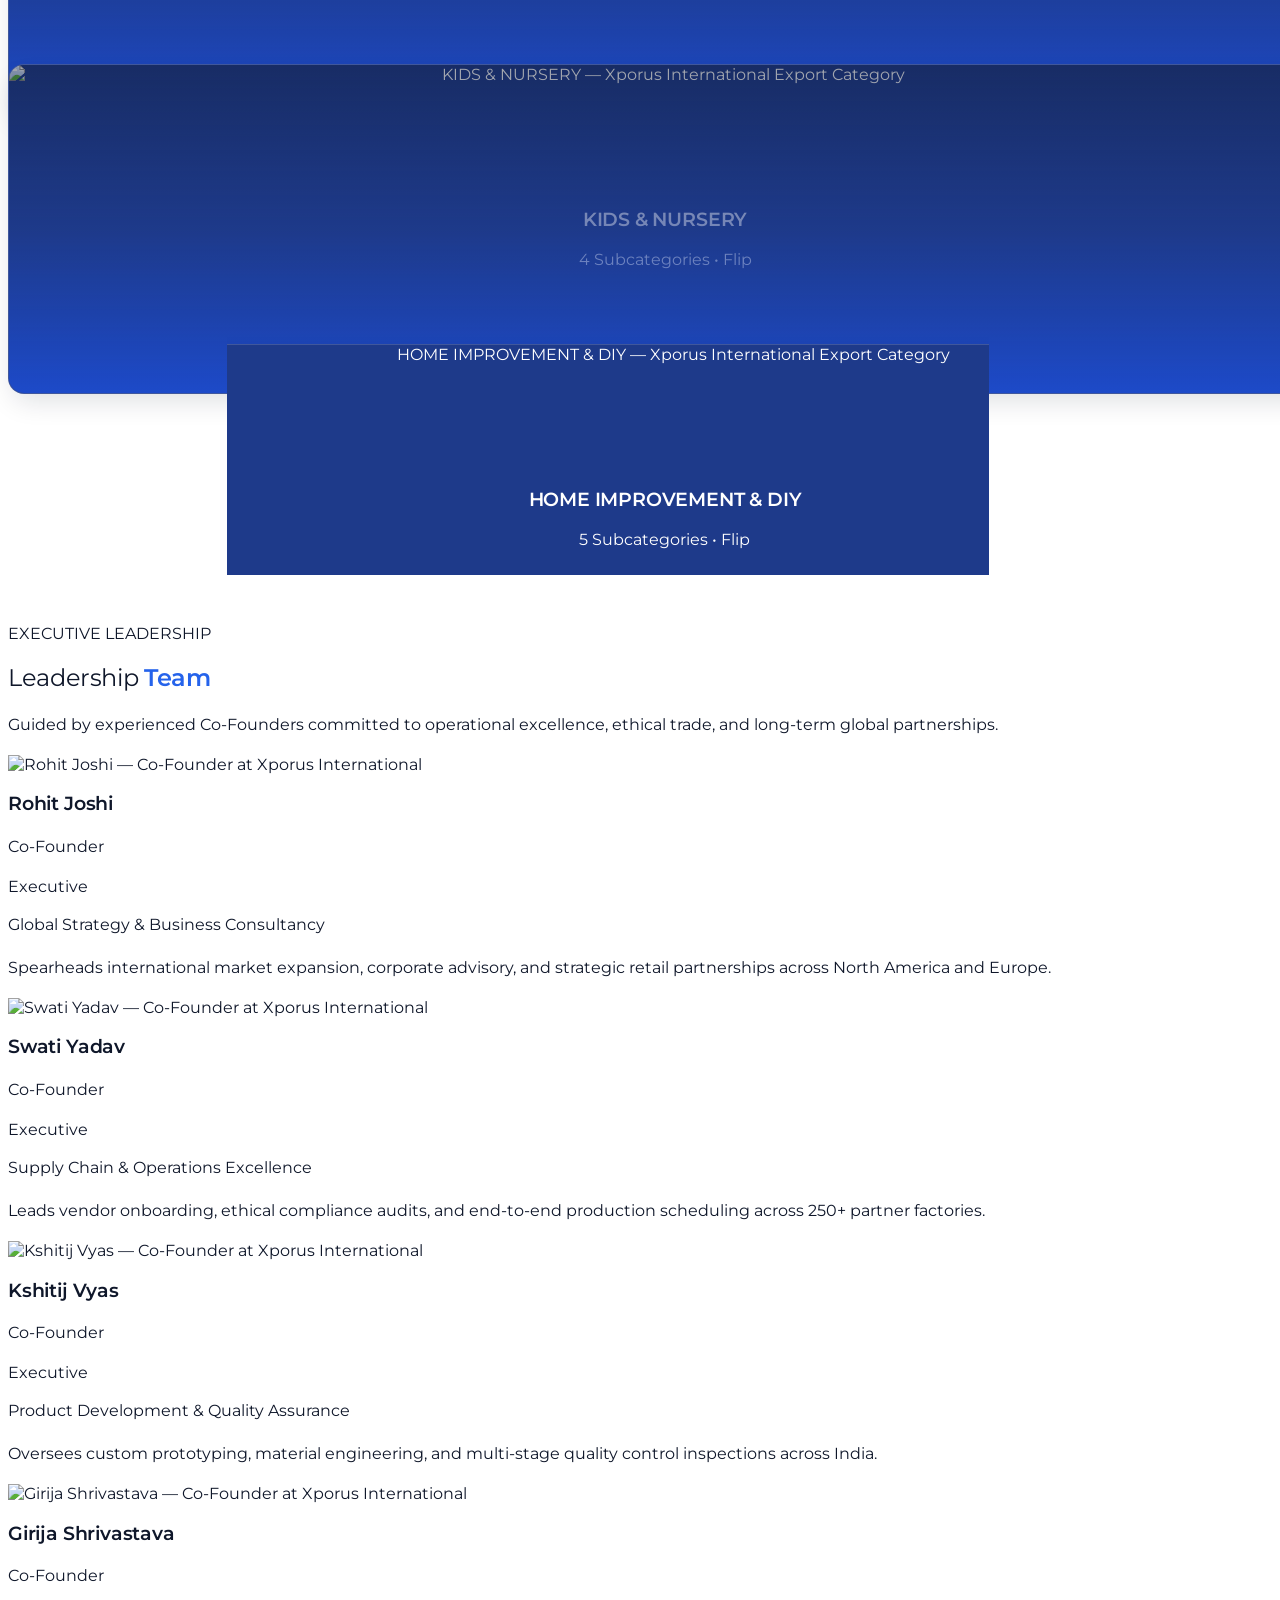
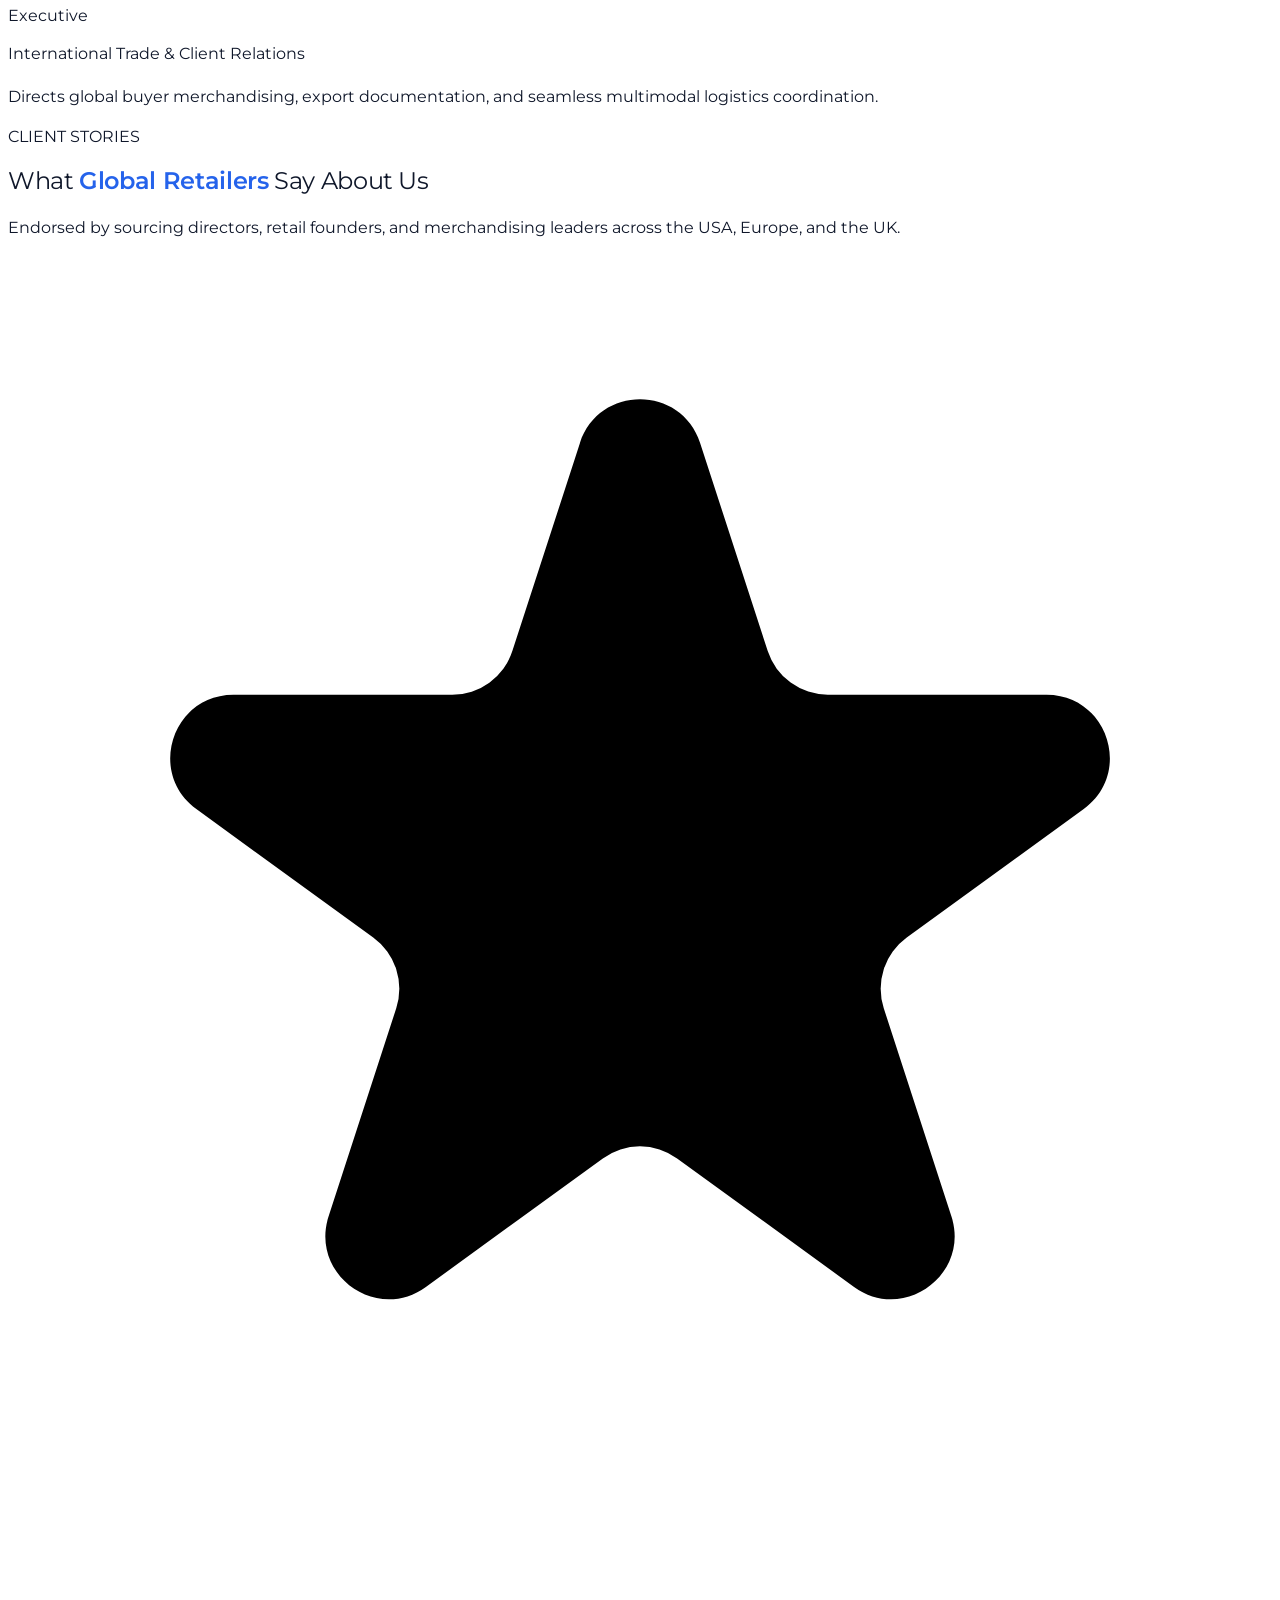
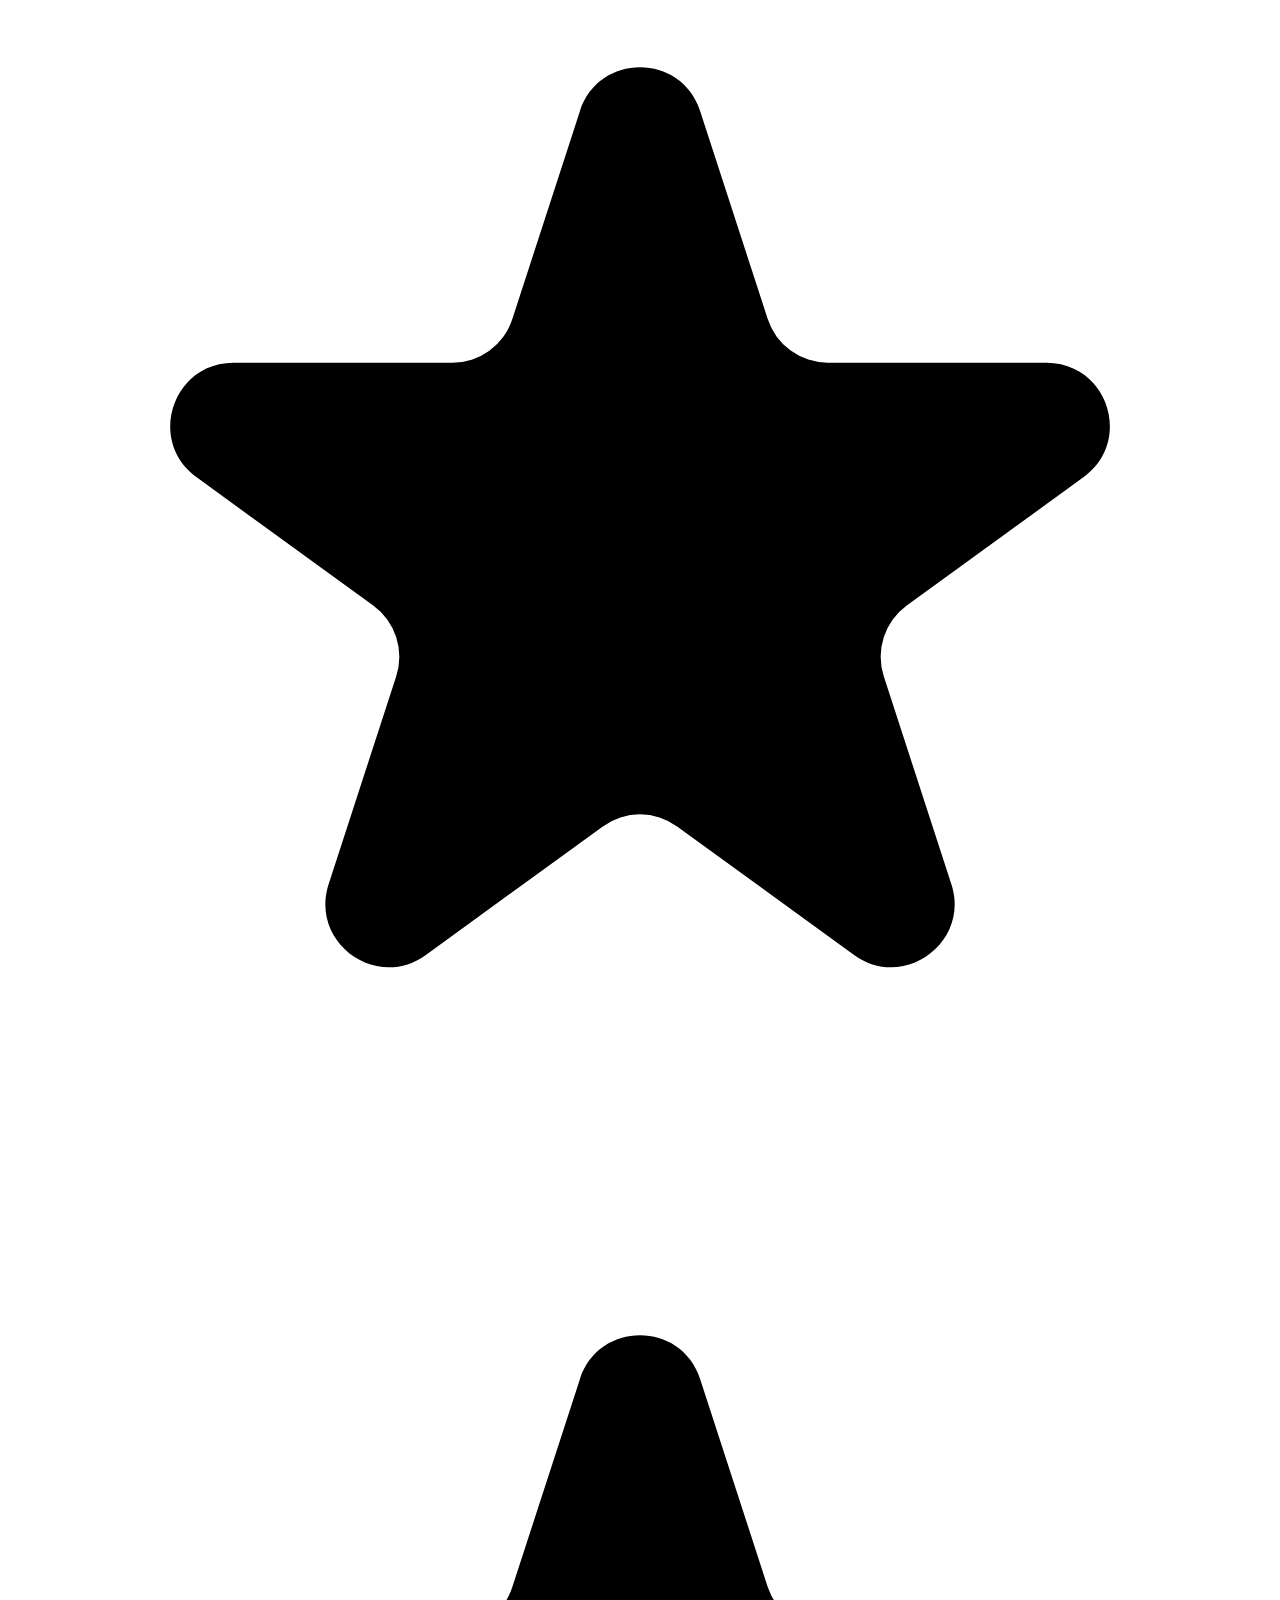
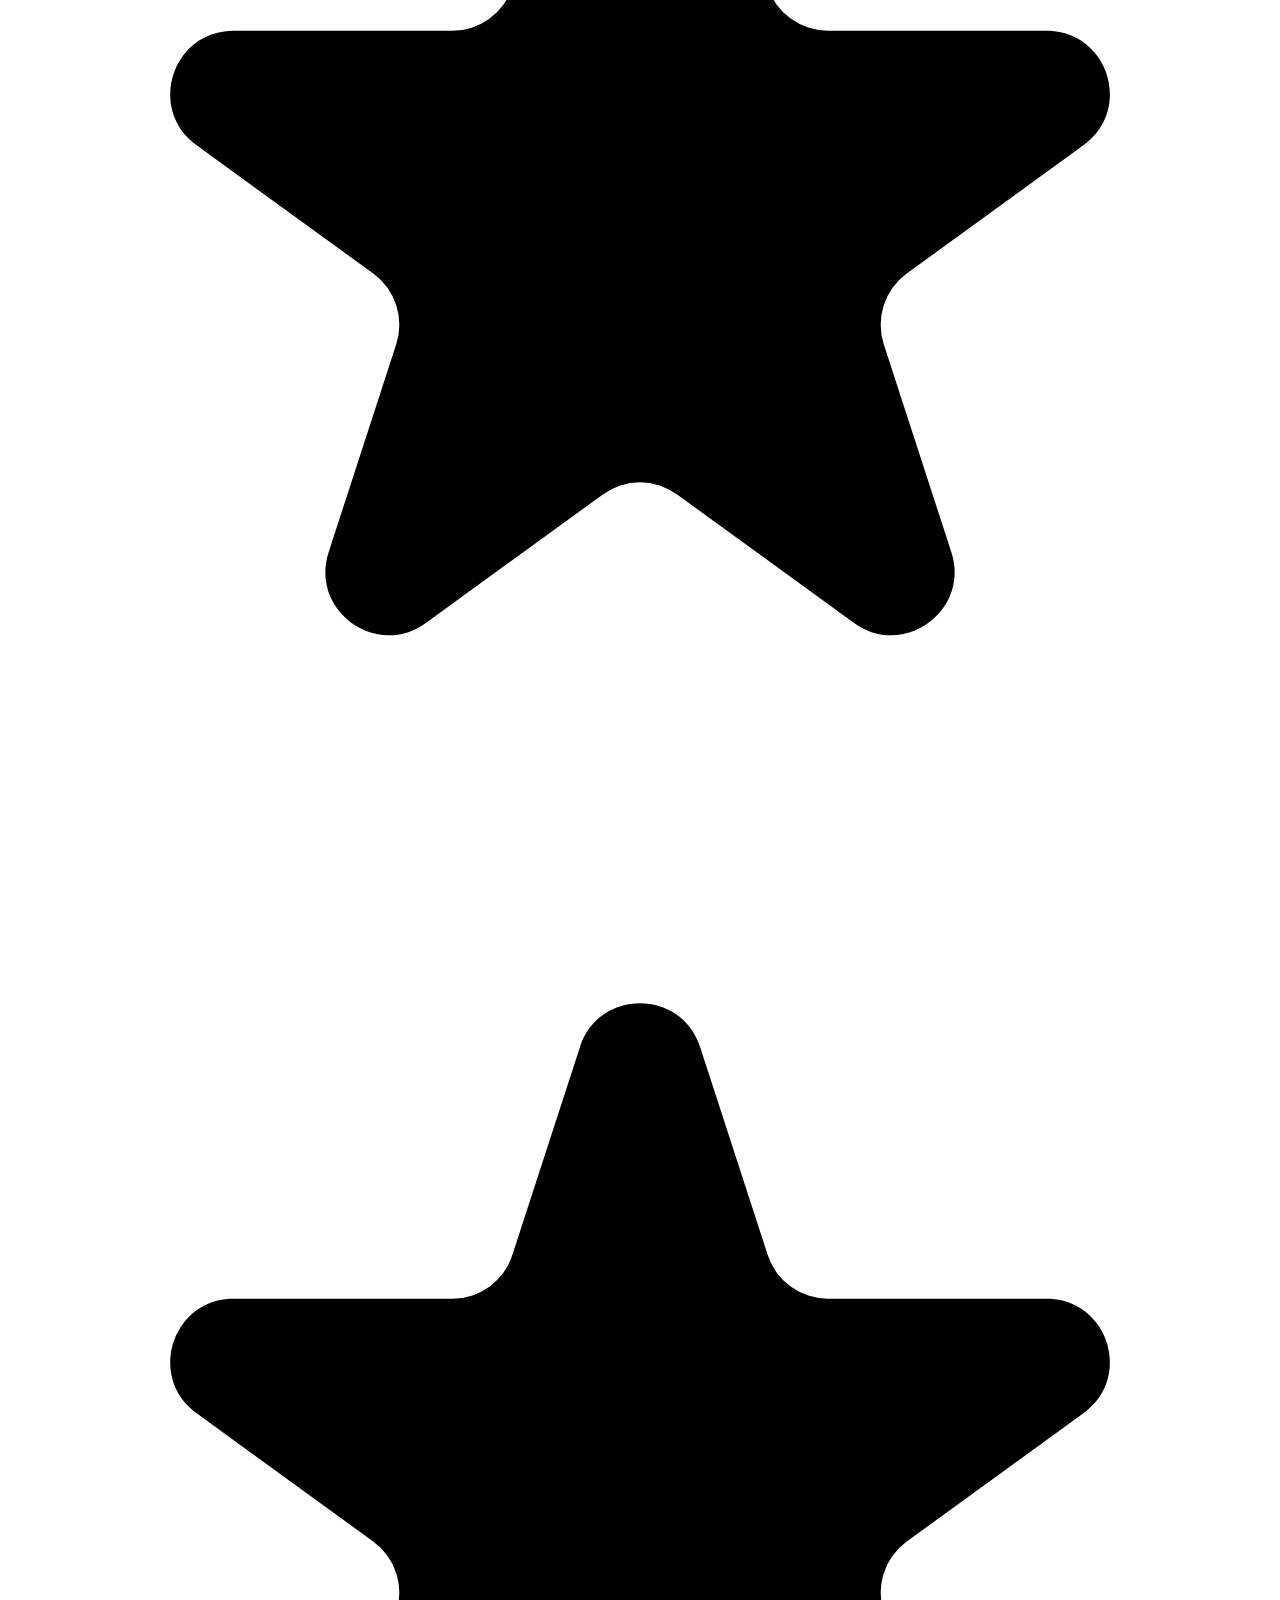
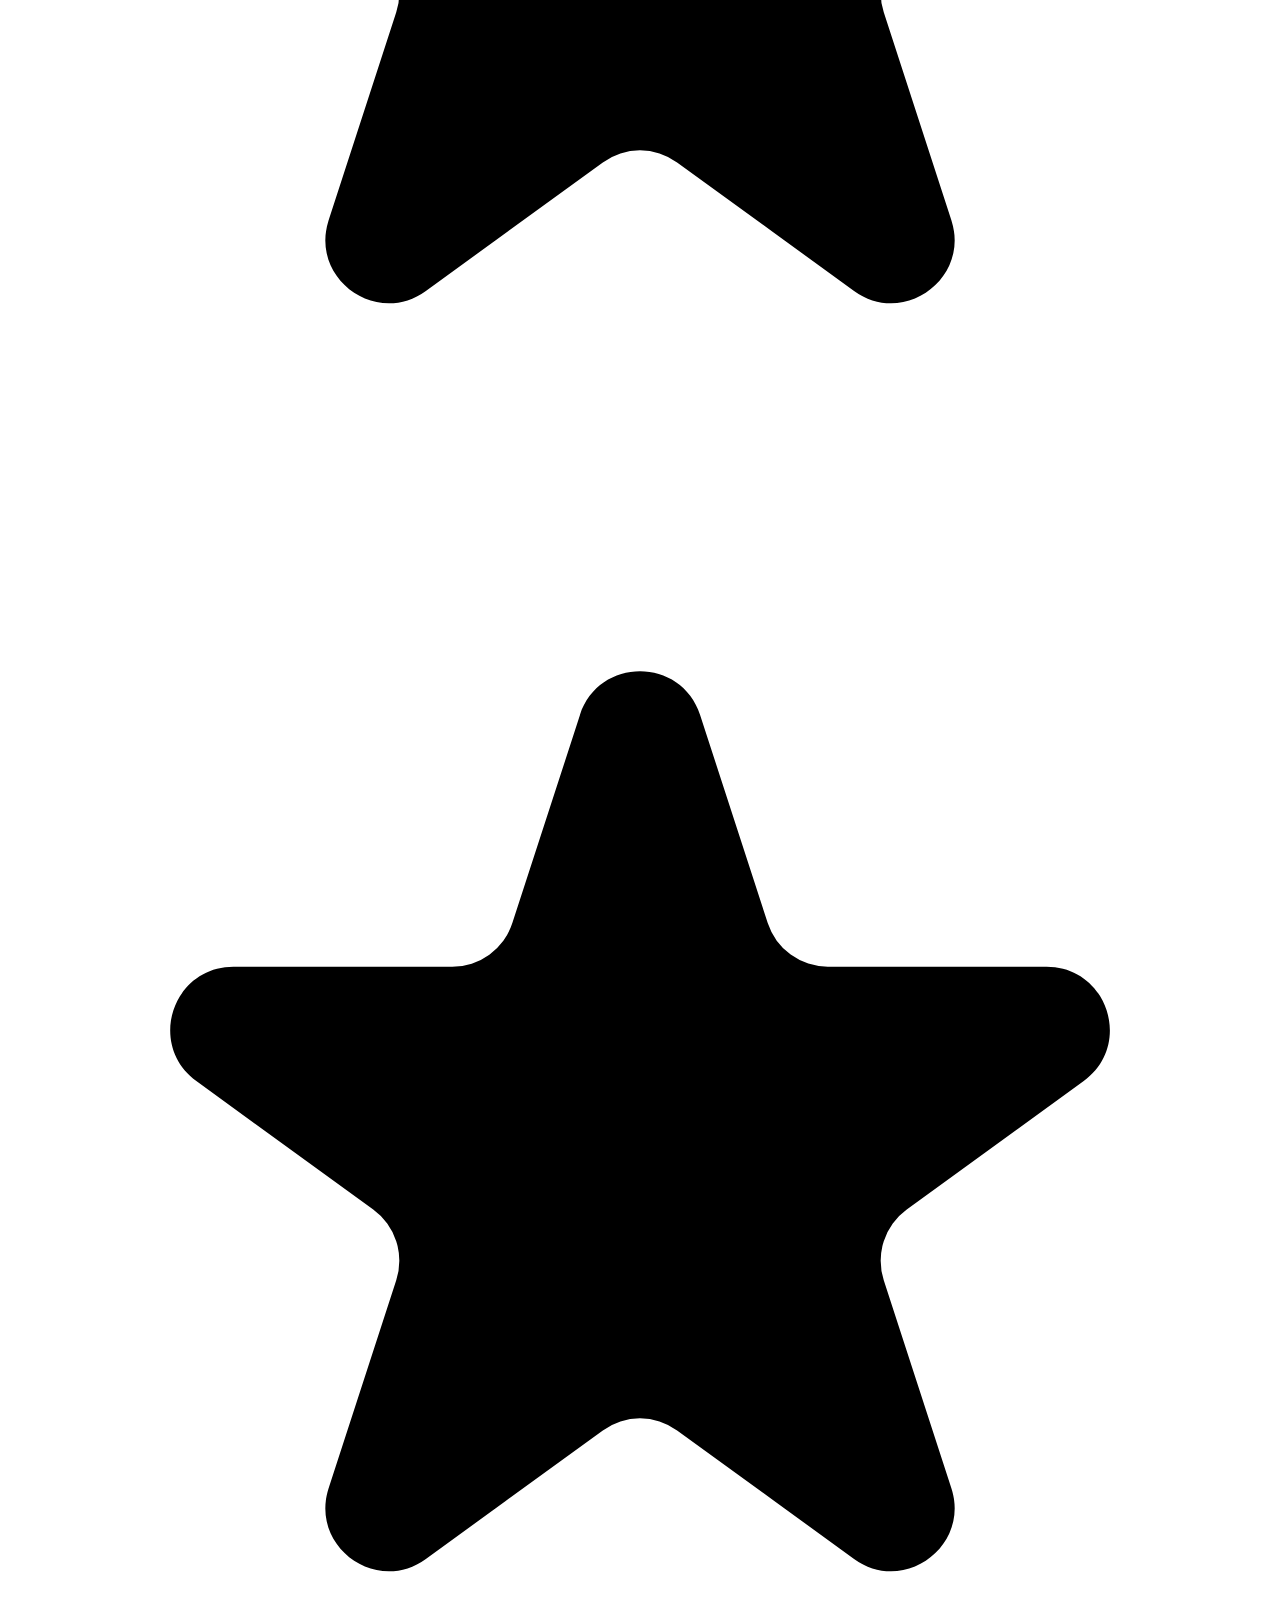
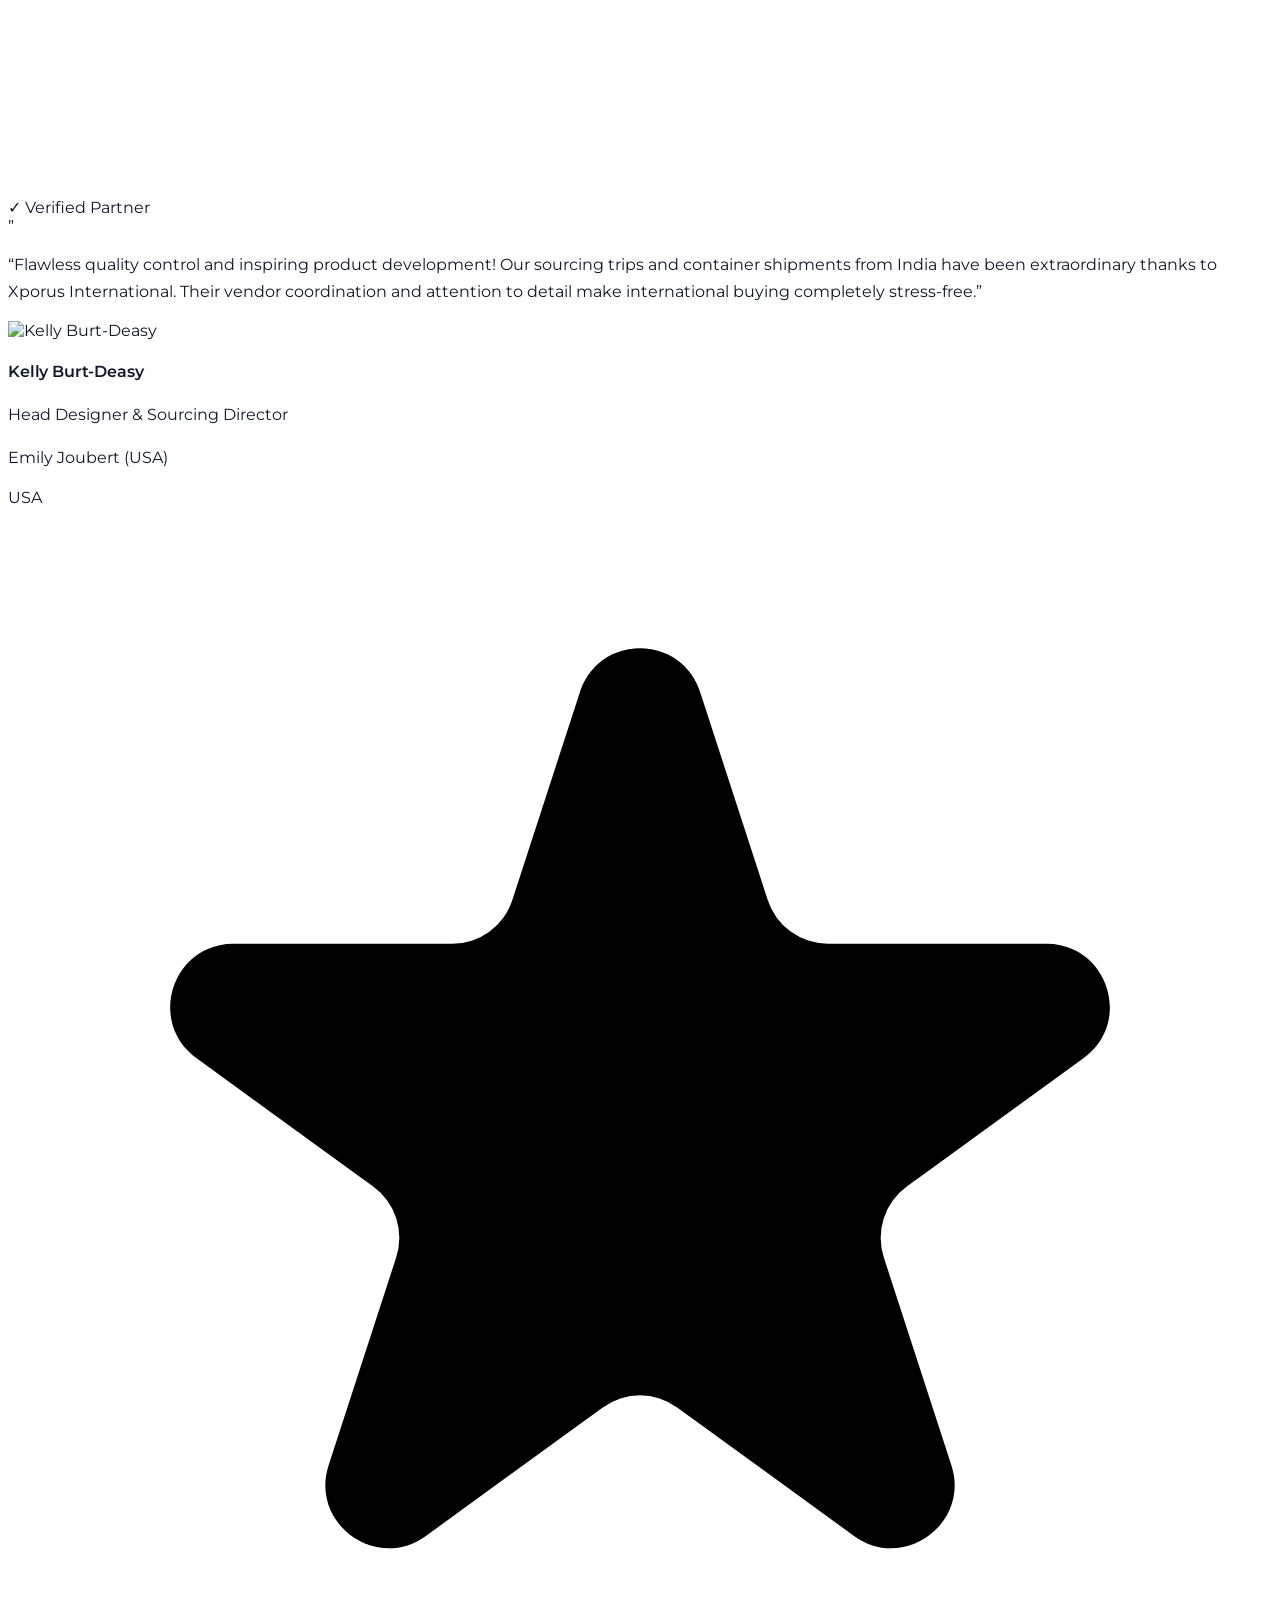
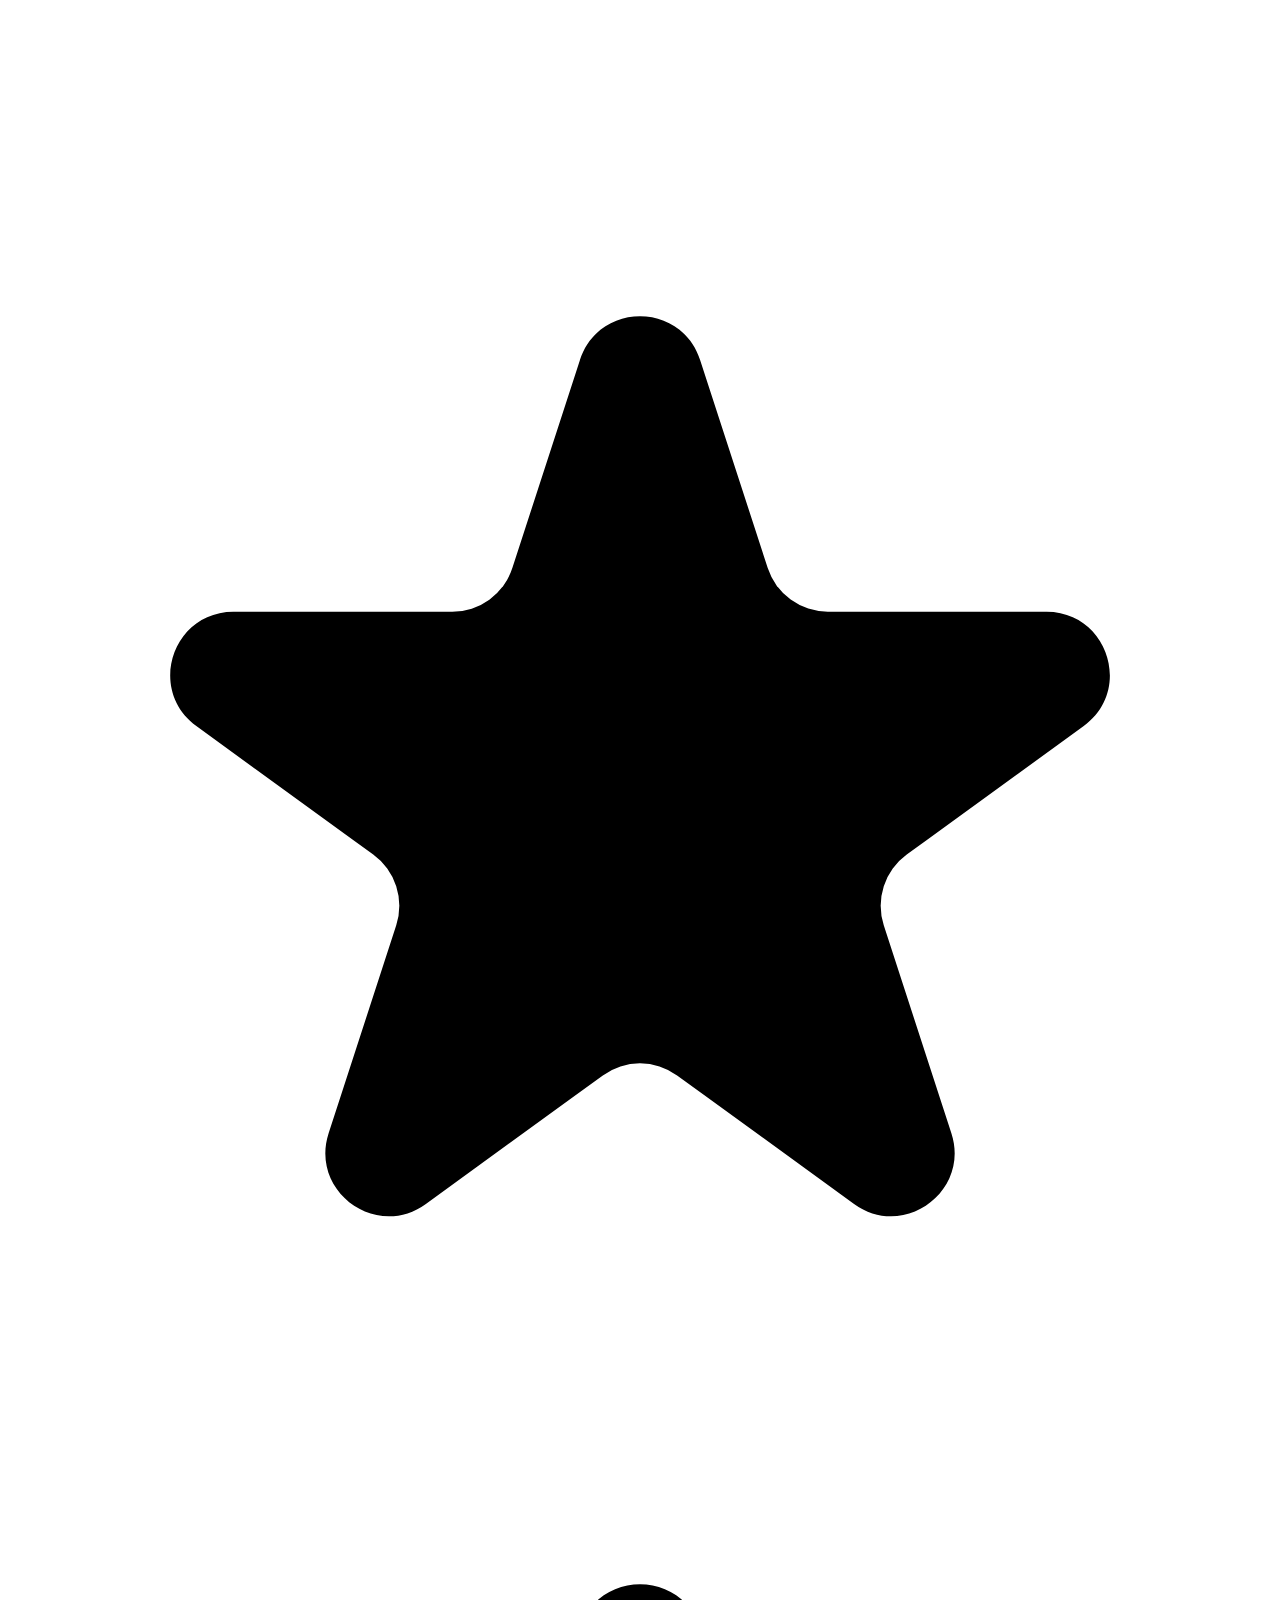
==== commit 48f36088: "Remove category filter tabs and search bar from homepage Product Categories section" ====
--- a/index.html
+++ b/index.html
@@ -349,75 +349,8 @@
           </p>
         </div>
 
-        <!-- UI/UX Pro Max: Category Filter Pills + Live Subcategory Search -->
-        <div class="flex flex-col lg:flex-row items-center justify-between gap-4 mb-10 bg-slate-50/90 p-3 rounded-2xl border border-slate-200/80">
-          <div class="flex flex-wrap items-center justify-center lg:justify-start gap-2">
-            <button
-              type="button"
-              data-filter="featured"
-              class="cat-filter-btn px-4 py-2 rounded-full text-xs font-bold bg-blue-600 text-white shadow-sm border border-transparent transition-all"
-            >
-              Core 8 Categories
-            </button>
-            <button
-              type="button"
-              data-filter="all"
-              class="cat-filter-btn px-4 py-2 rounded-full text-xs font-bold bg-white text-slate-600 border border-slate-200 hover:border-blue-300 transition-all"
-            >
-              All Categories (12)
-            </button>
-            <button
-              type="button"
-              data-filter="furniture"
-              class="cat-filter-btn px-4 py-2 rounded-full text-xs font-bold bg-white text-slate-600 border border-slate-200 hover:border-blue-300 transition-all"
-            >
-              Furniture &amp; Outdoor
-            </button>
-            <button
-              type="button"
-              data-filter="textiles"
-              class="cat-filter-btn px-4 py-2 rounded-full text-xs font-bold bg-white text-slate-600 border border-slate-200 hover:border-blue-300 transition-all"
-            >
-              Home Textiles &amp; Bath
-            </button>
-            <button
-              type="button"
-              data-filter="lighting"
-              class="cat-filter-btn px-4 py-2 rounded-full text-xs font-bold bg-white text-slate-600 border border-slate-200 hover:border-blue-300 transition-all"
-            >
-              Lamps &amp; Lighting
-            </button>
-            <button
-              type="button"
-              data-filter="kitchen"
-              class="cat-filter-btn px-4 py-2 rounded-full text-xs font-bold bg-white text-slate-600 border border-slate-200 hover:border-blue-300 transition-all"
-            >
-              Kitchen &amp; Dining
-            </button>
-            <button
-              type="button"
-              data-filter="decor"
-              class="cat-filter-btn px-4 py-2 rounded-full text-xs font-bold bg-white text-slate-600 border border-slate-200 hover:border-blue-300 transition-all"
-            >
-              Décor &amp; Seasonal
-            </button>
-          </div>
-
-          <!-- Instant Subcategory Search Input -->
-          <div class="relative w-full lg:w-64 shrink-0">
-            <i data-lucide="search" class="w-4 h-4 text-slate-400 absolute left-3.5 top-1/2 -translate-y-1/2 pointer-events-none"></i>
-            <input
-              id="category-search-input"
-              type="search"
-              placeholder="Search products (e.g. rugs, brass)..."
-              aria-label="Search Product Categories"
-              class="w-full pl-9 pr-3.5 py-2 rounded-xl bg-white border border-slate-200 text-xs text-slate-800 placeholder:text-slate-400 focus:ring-2 focus:ring-blue-600 focus:border-blue-600 outline-none"
-            />
-          </div>
-        </div>
-
-        <!-- 4x2 (or 4x3) Medoc Sourcing Style 3D Flip-Box Grid -->
-        <div id="categories-grid" class="grid grid-cols-1 sm:grid-cols-2 lg:grid-cols-4 gap-6">
+        <!-- Medoc Sourcing Style 3D Flip-Box Grid -->
+        <div id="categories-grid" data-default-filter="all" class="grid grid-cols-1 sm:grid-cols-2 lg:grid-cols-4 gap-6">
           <!-- Dynamically populated by main.js -->
         </div>
       </div>
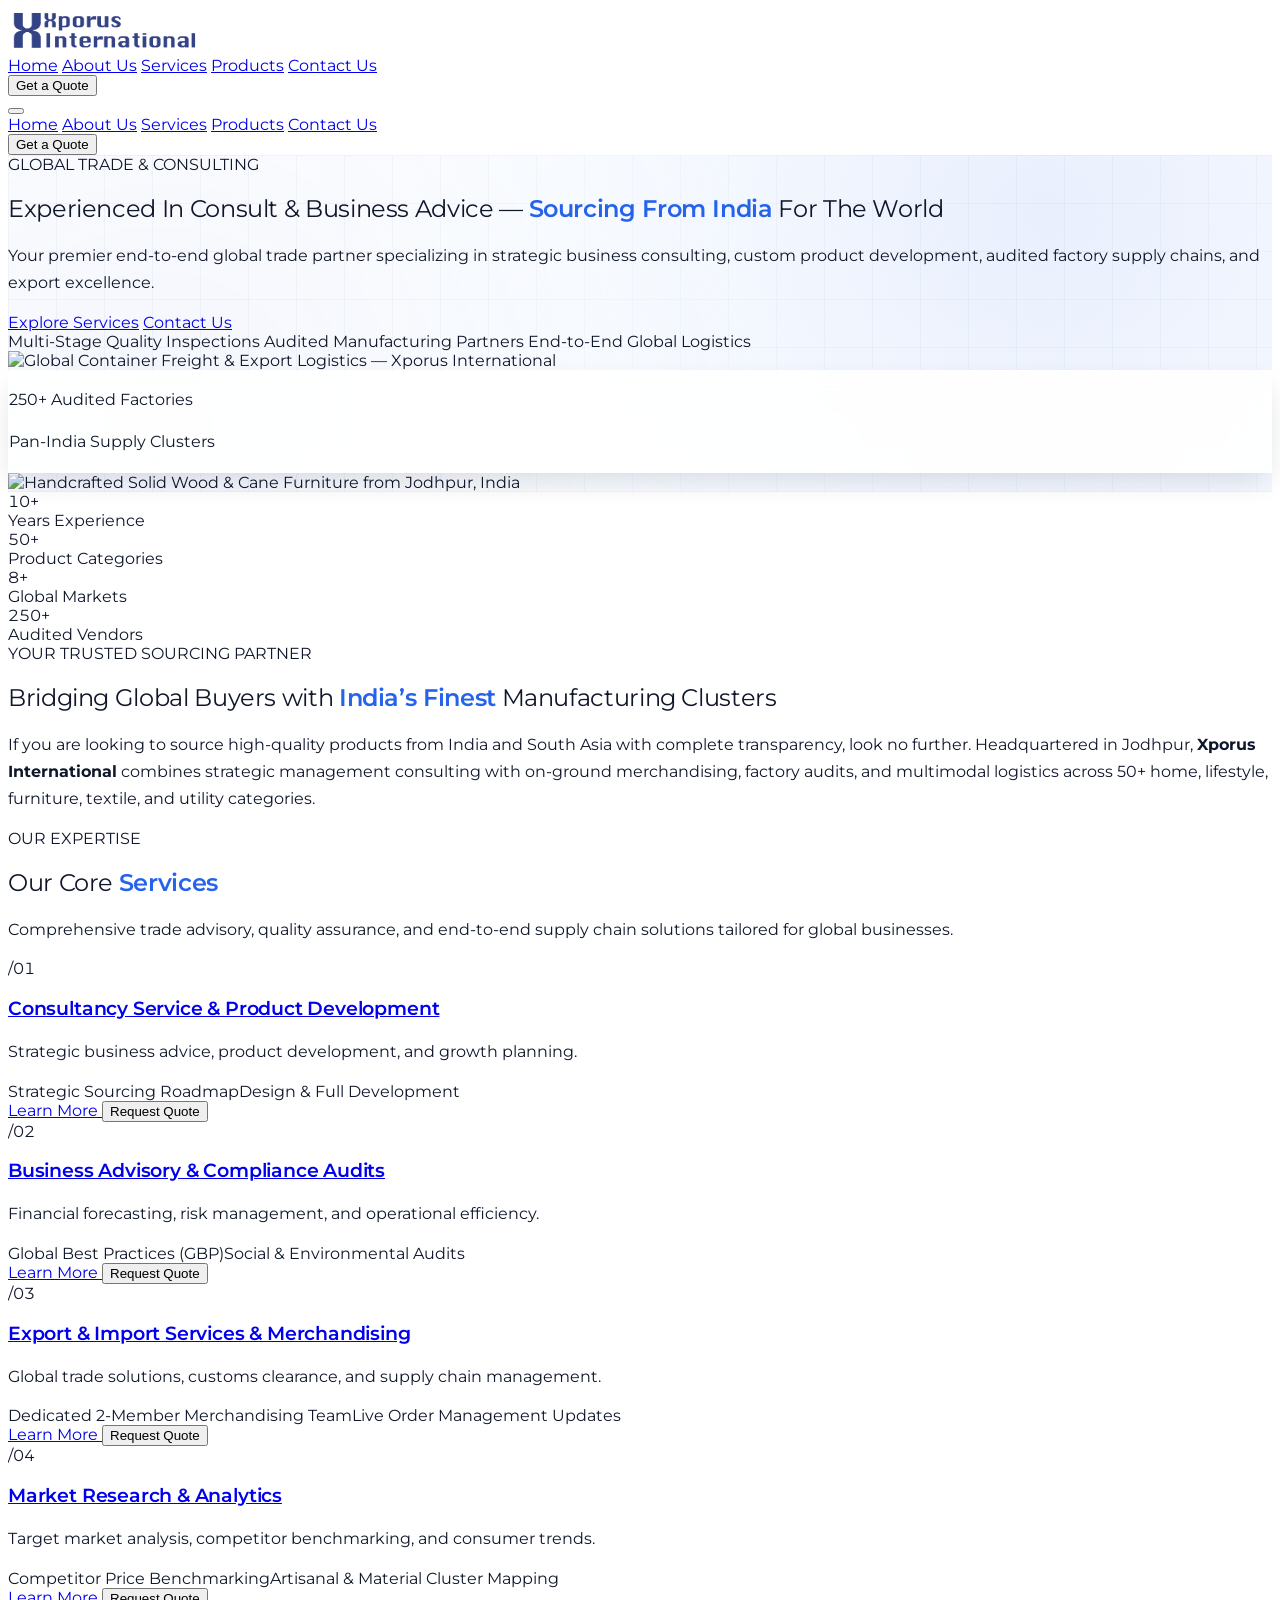
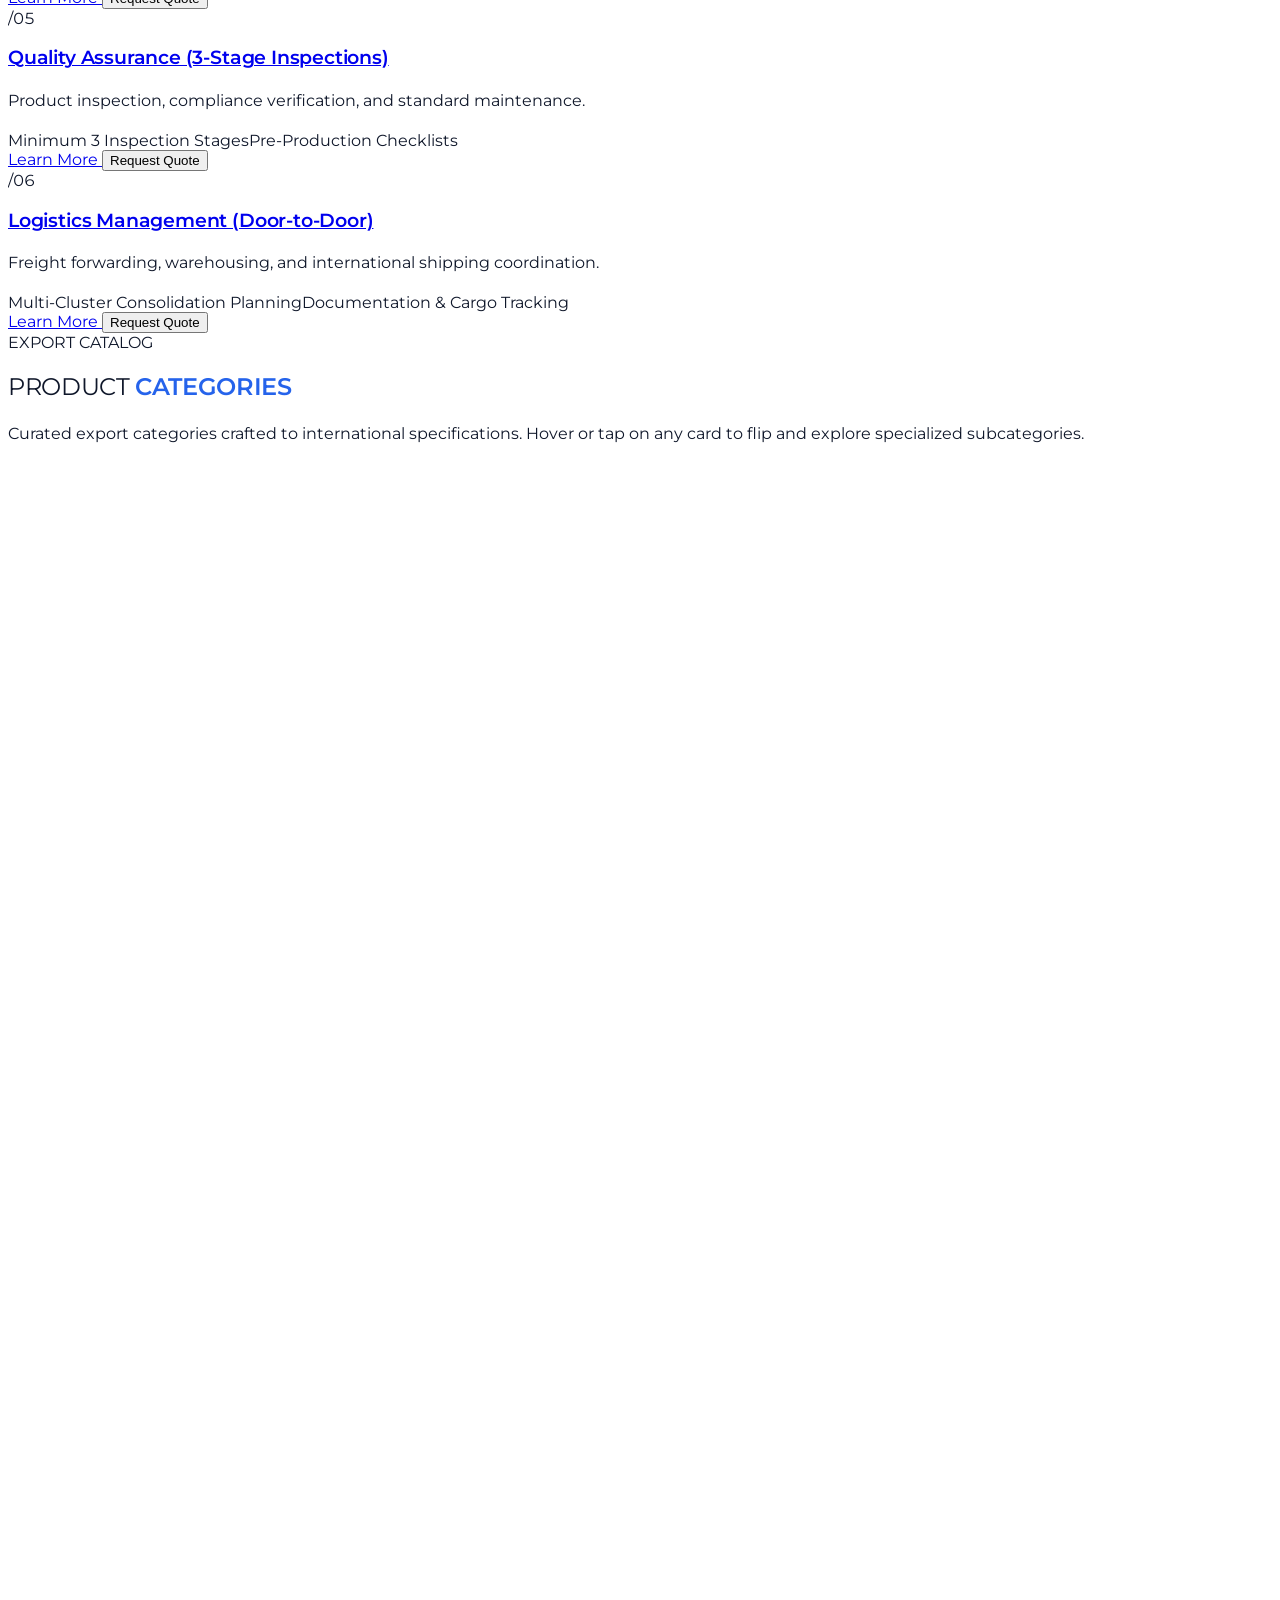
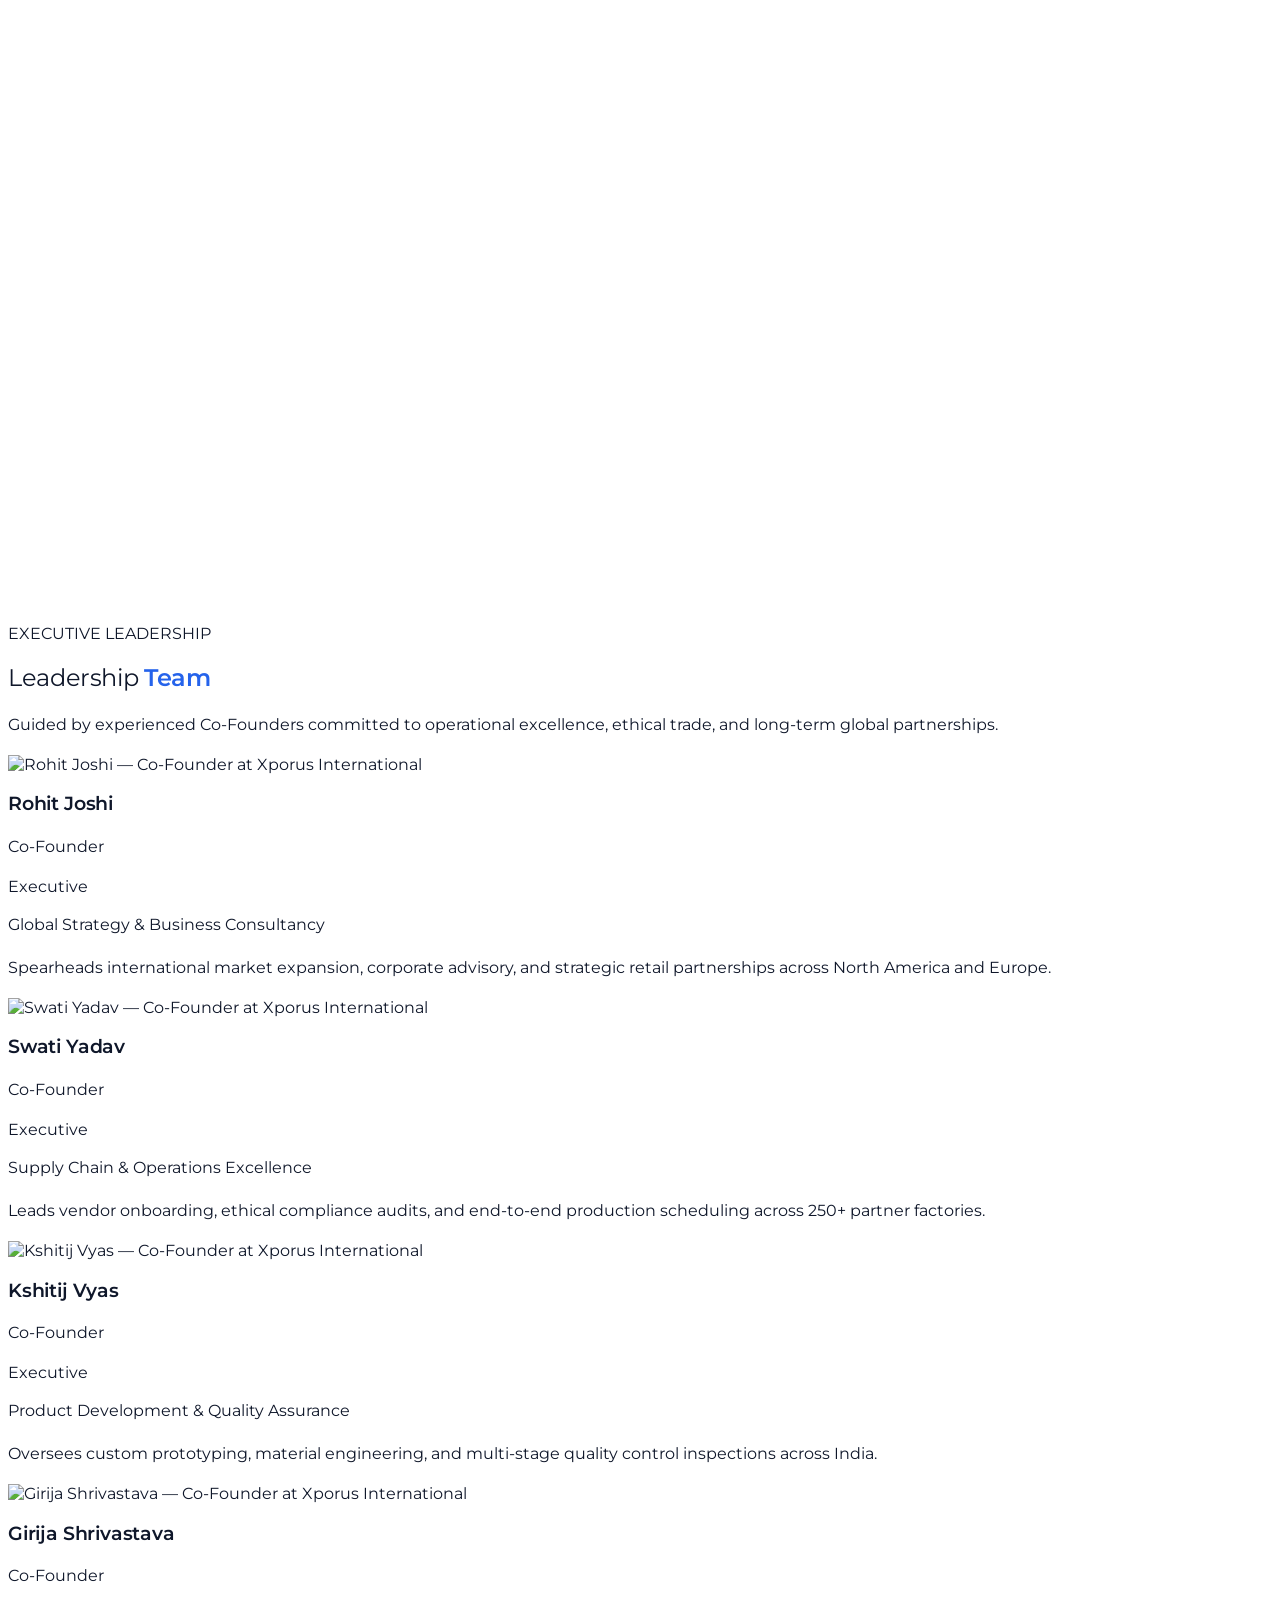
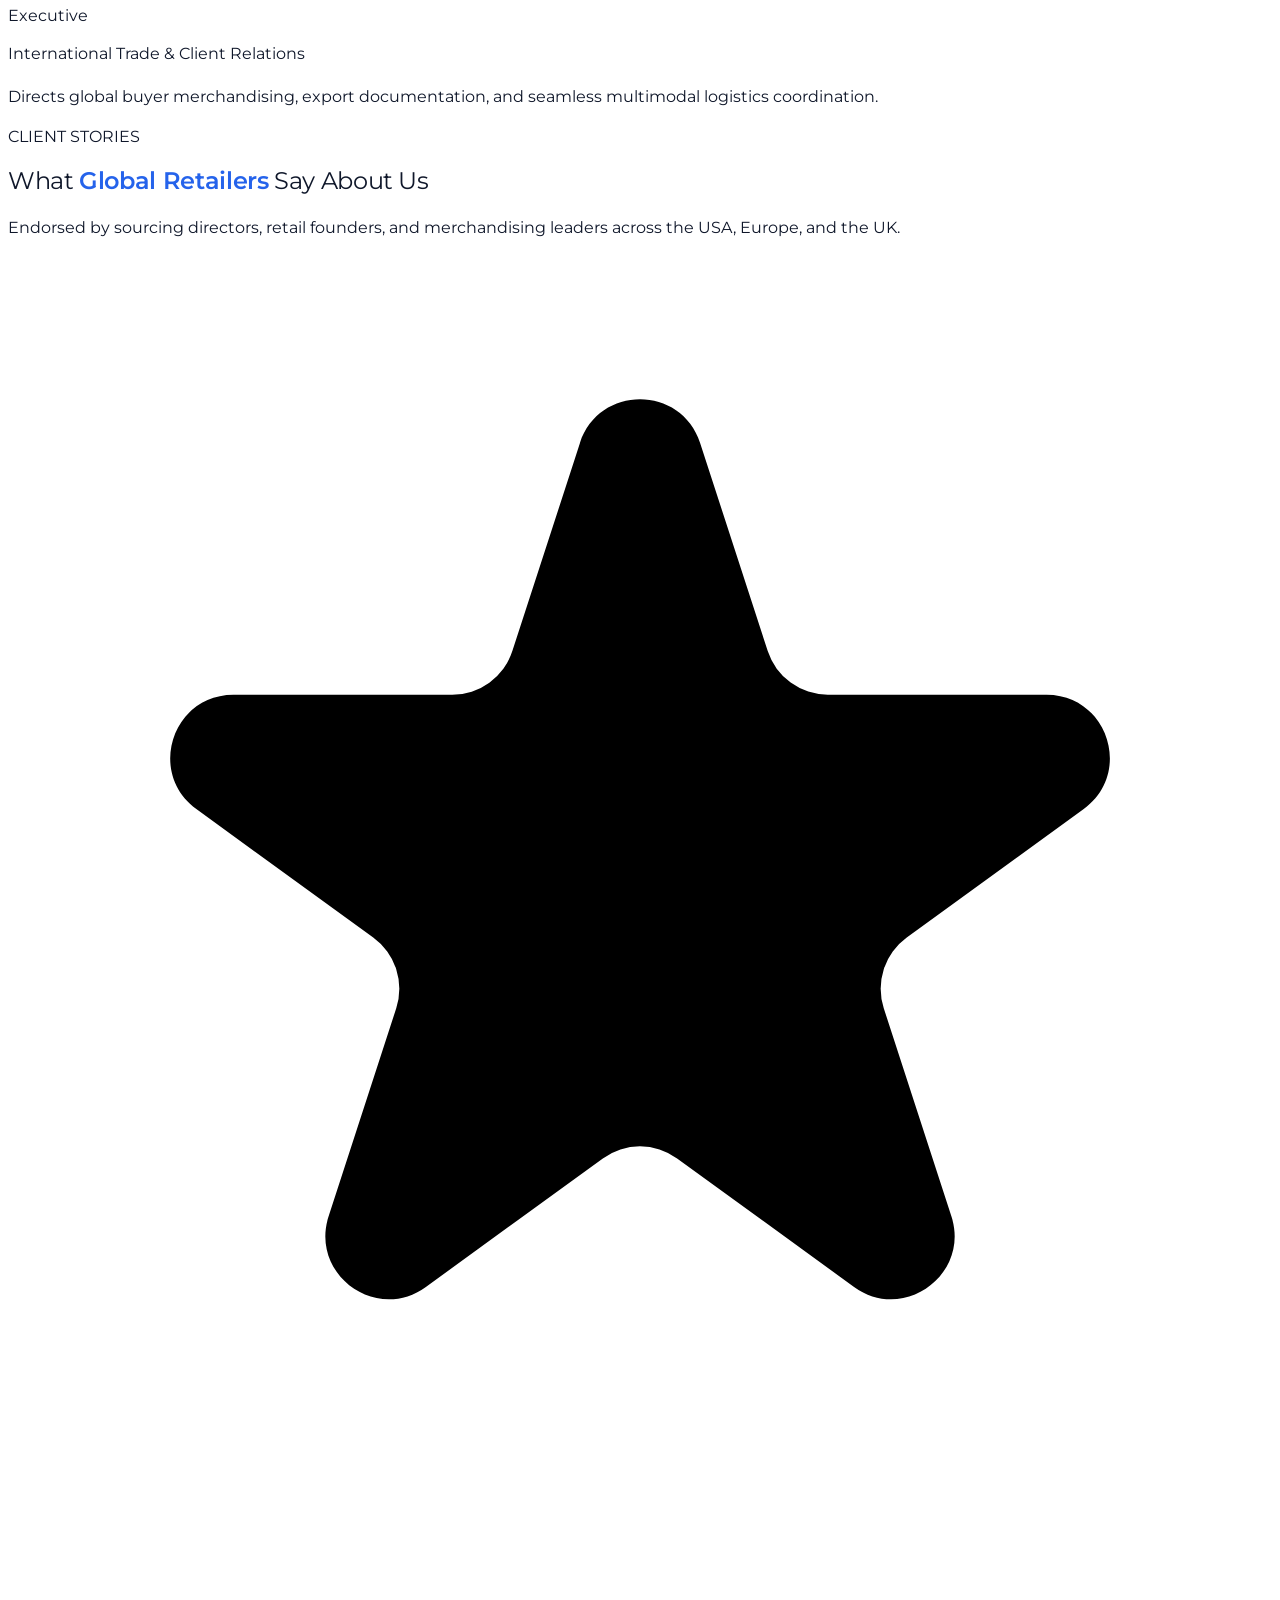
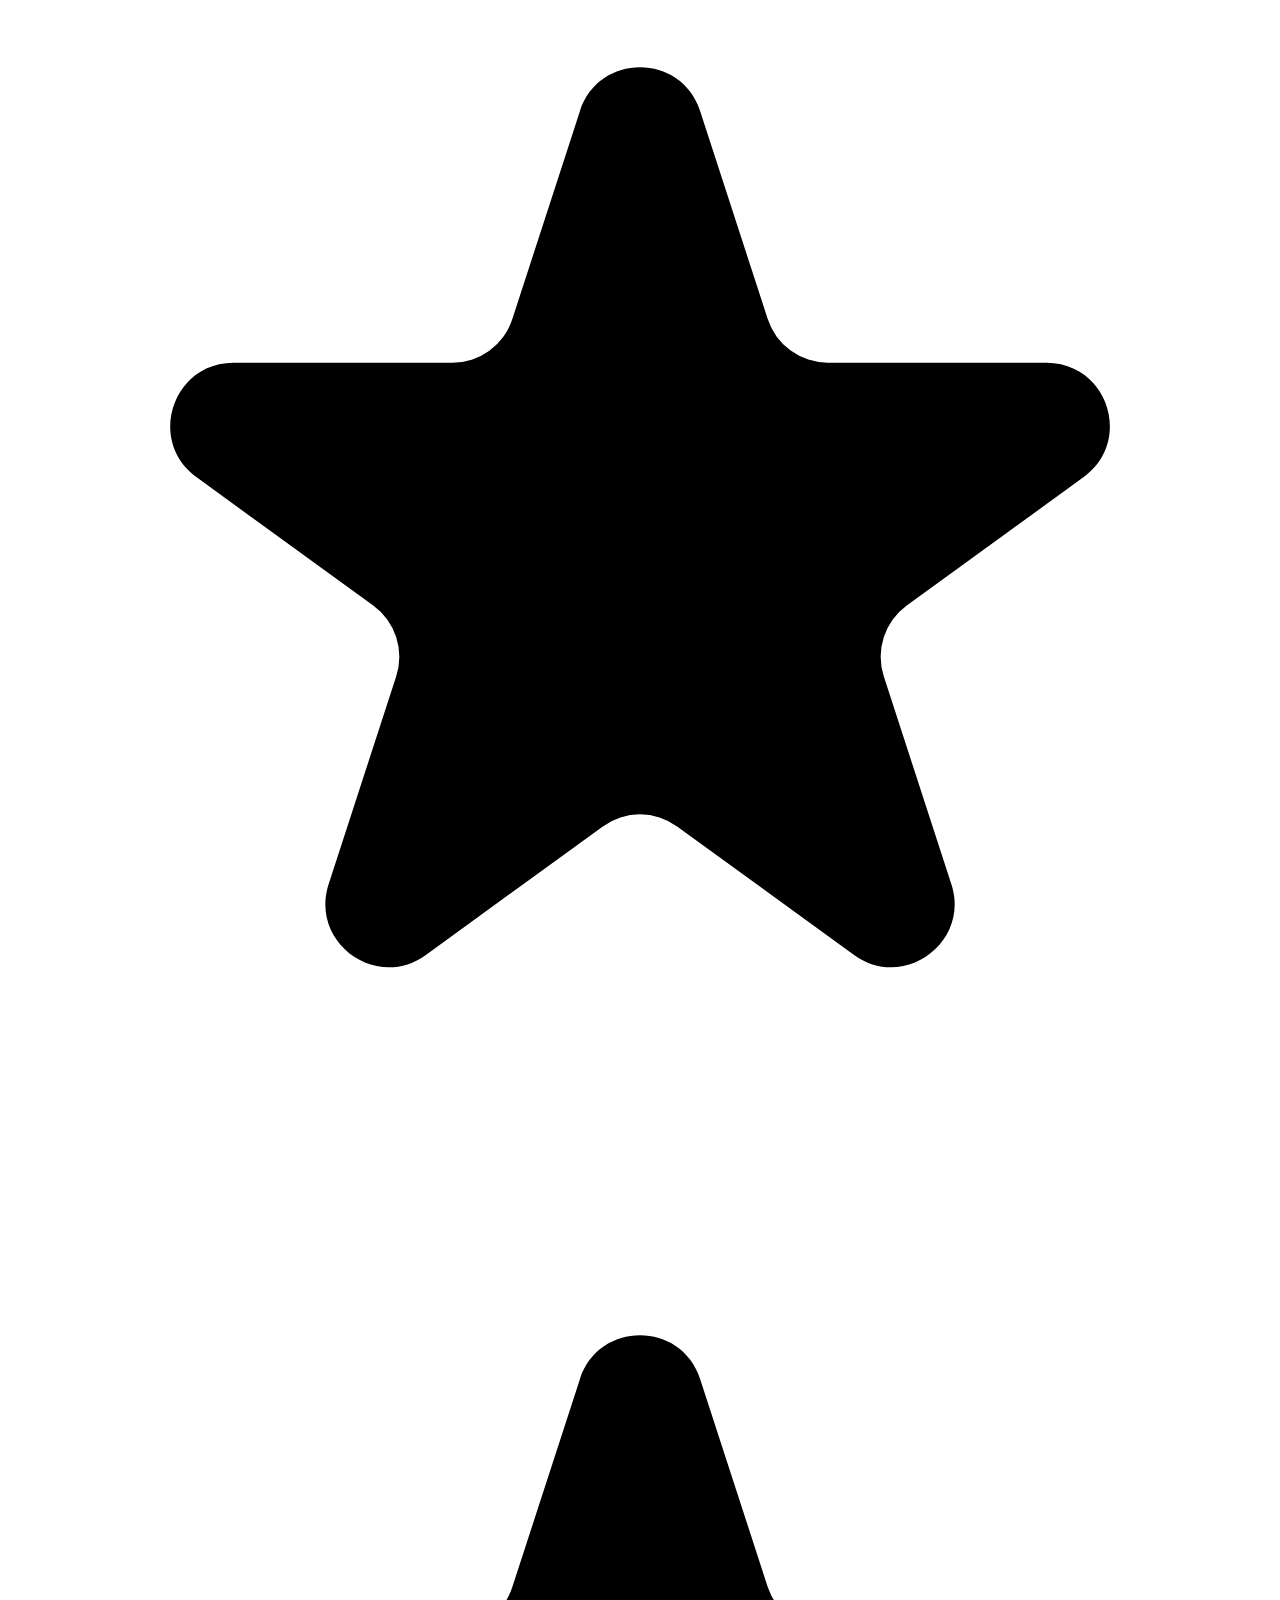
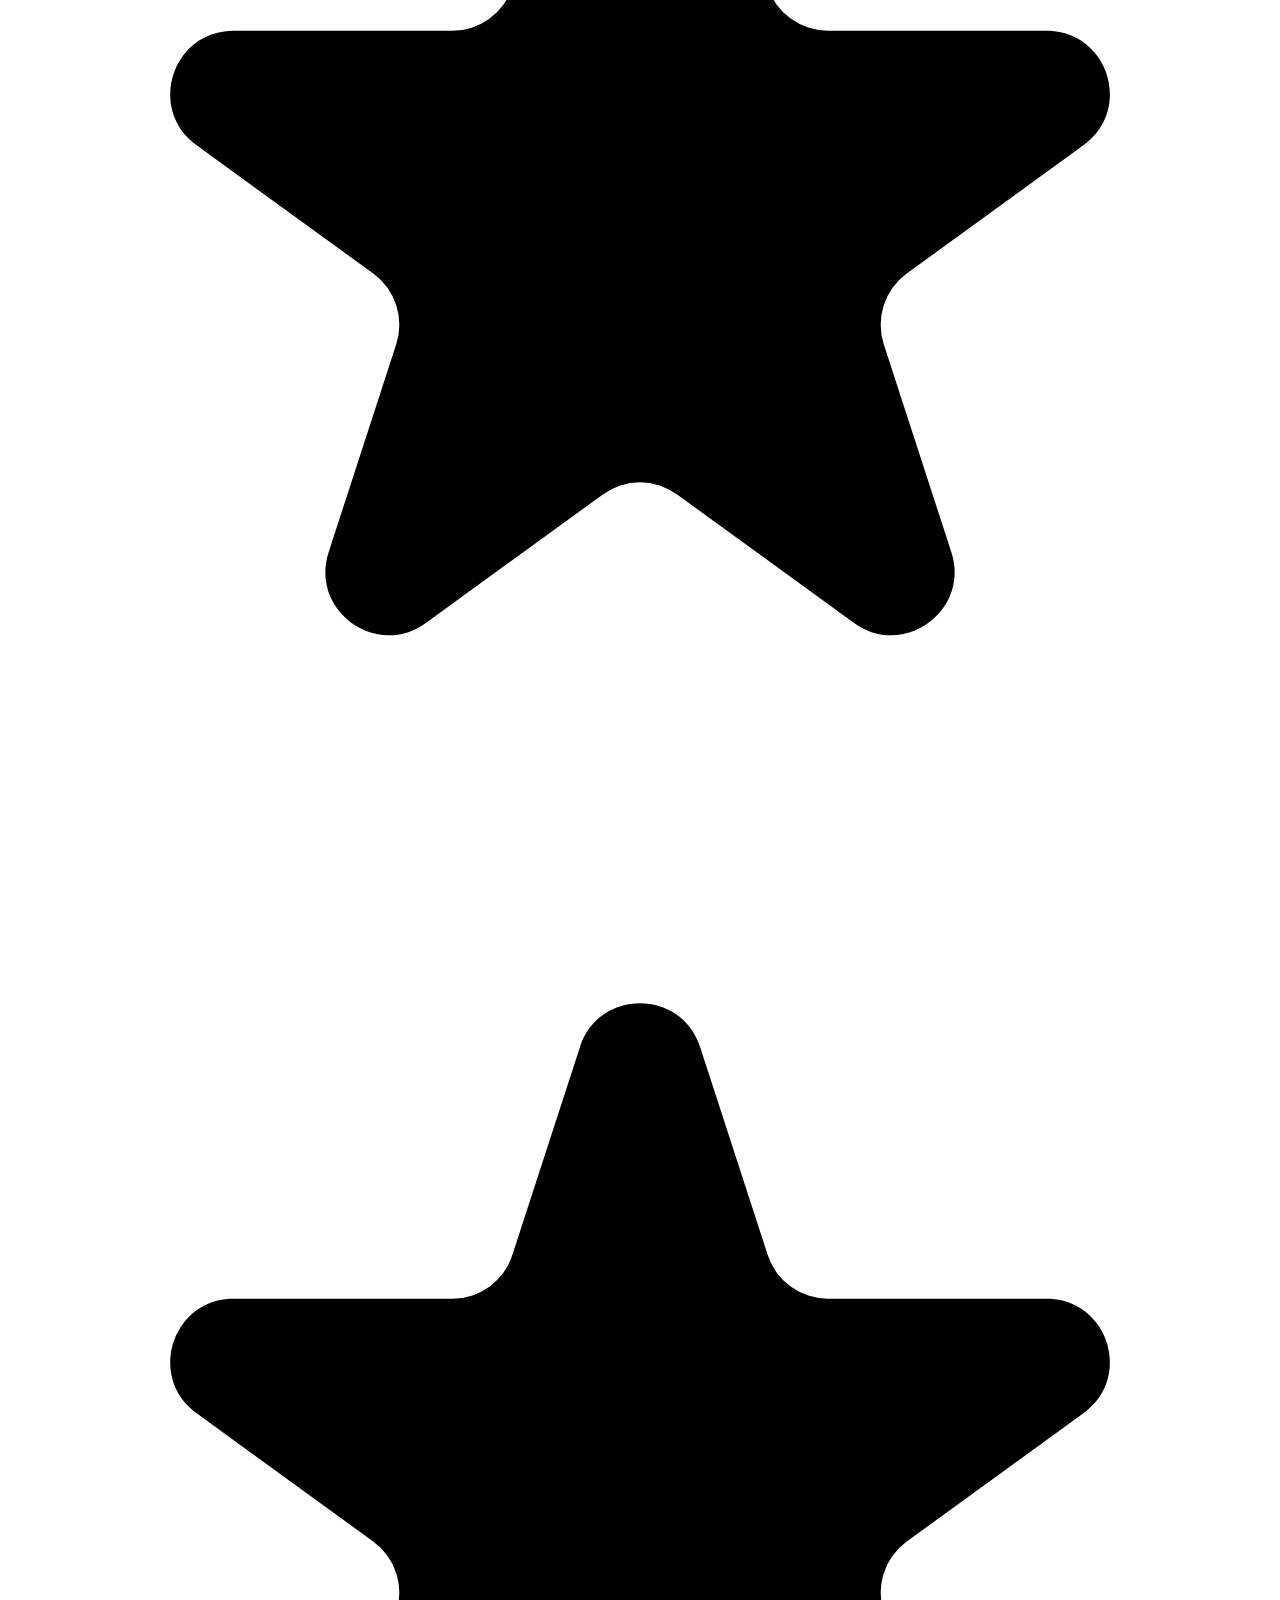
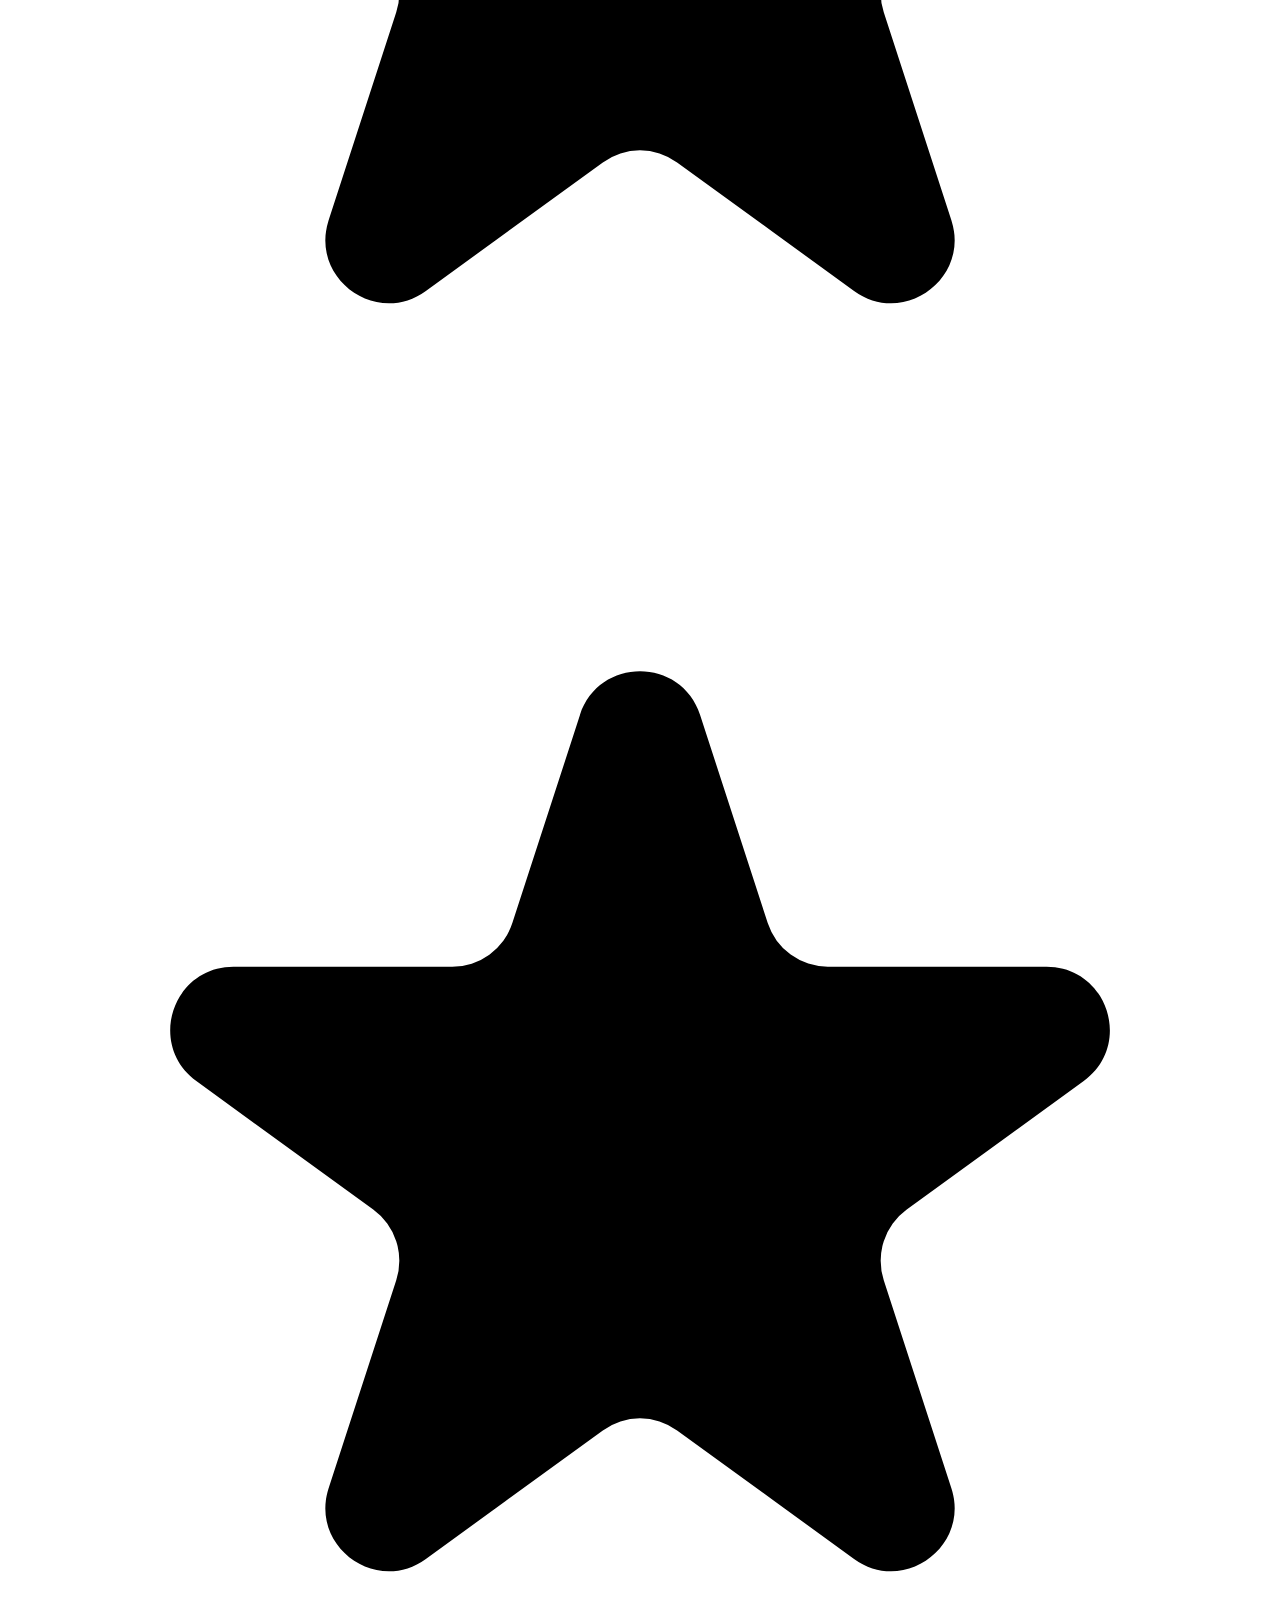
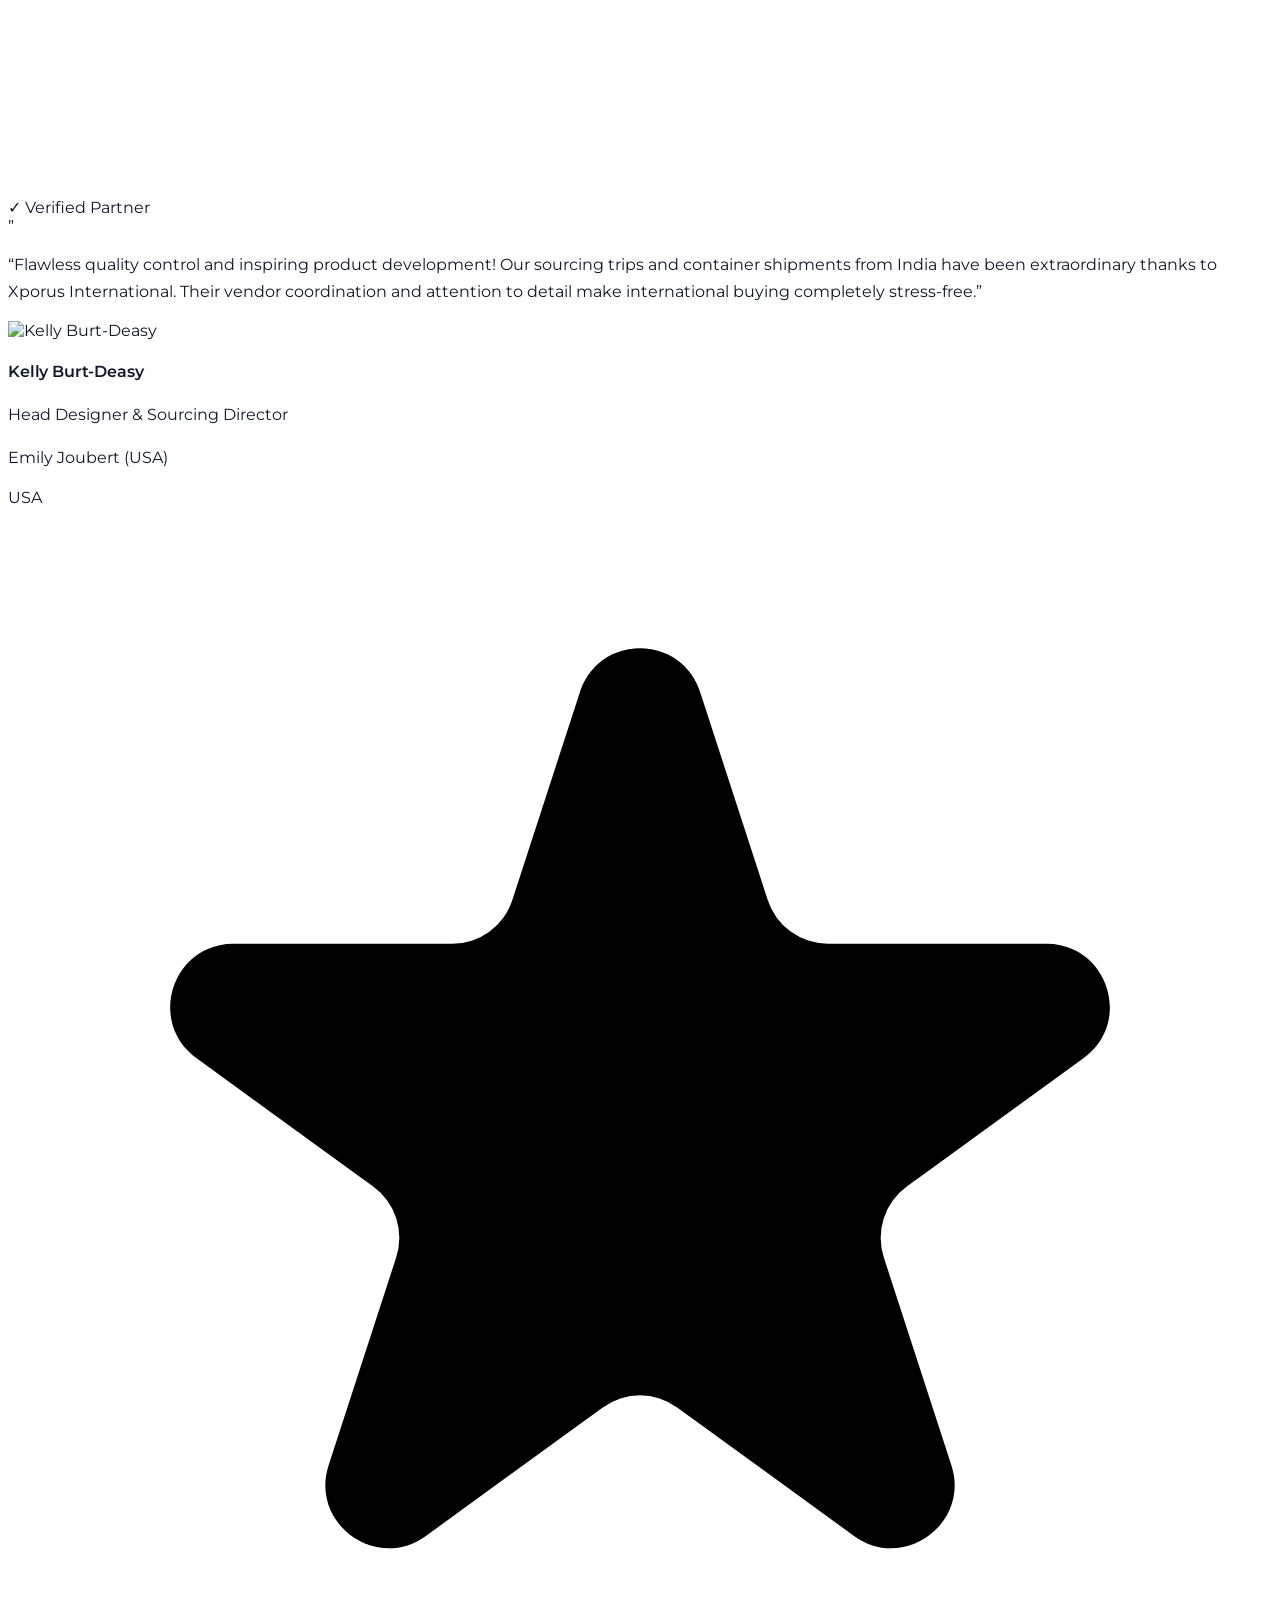
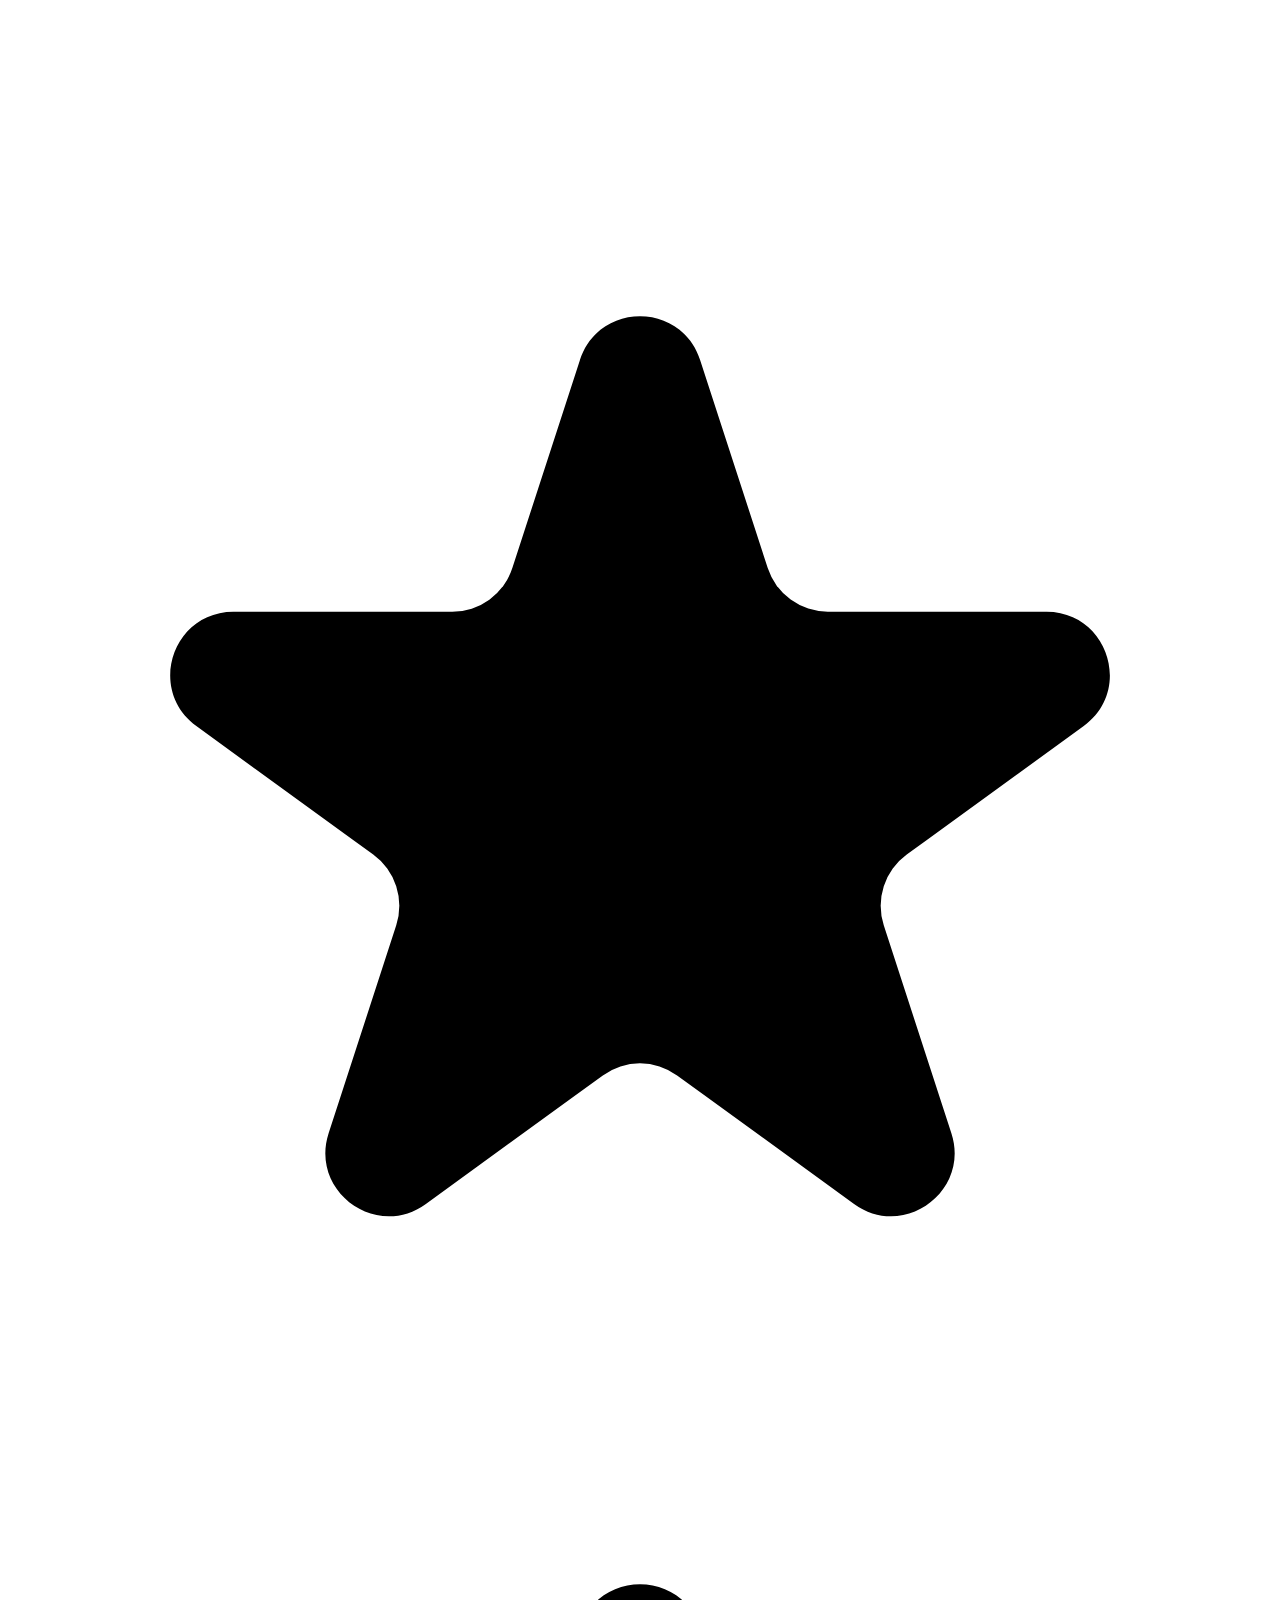
==== commit 93e2a7ee: "Update corporate address, phone number, email, and Google Map across all pages and MySQL database" ====
--- a/index.html
+++ b/index.html
@@ -94,7 +94,7 @@
         ],
         "address": {
           "@type": "PostalAddress",
-          "streetAddress": "Plot No. 18, Heavy Industrial Area",
+          "streetAddress": "Plot no. 73 A, 11 A Road, Sardarpura",
           "addressLocality": "Jodhpur",
           "addressRegion": "Rajasthan",
           "postalCode": "342003",
@@ -449,15 +449,15 @@
           <div class="space-y-1.5 text-xs text-slate-300 pt-1">
             <p class="flex items-start gap-2">
               <i data-lucide="map-pin" class="w-4 h-4 text-blue-400 shrink-0 mt-0.5"></i>
-              <span id="footer-address-text">Plot No. 18, Heavy Industrial Area, Jodhpur, Rajasthan 342003, India</span>
+              <span id="footer-address-text">Plot no. 73 A, 11 A Road, Sardarpura, Jodhpur</span>
             </p>
             <p class="flex items-center gap-2">
               <i data-lucide="phone" class="w-4 h-4 text-blue-400 shrink-0"></i>
-              <span id="footer-phone-text">+91 291 274 8890 / +91 98290 56789</span>
+              <span id="footer-phone-text">+91 86900 87873</span>
             </p>
             <p class="flex items-center gap-2">
               <i data-lucide="mail" class="w-4 h-4 text-blue-400 shrink-0"></i>
-              <span id="footer-email-text">contact@xporusinternational.com</span>
+              <span id="footer-email-text">info@xporusinternational.com</span>
             </p>
           </div>
         </div>
--- a/assets/css/styles.css
+++ b/assets/css/styles.css
@@ -173,6 +173,20 @@
   padding: 1.35rem 1.5rem;
   box-shadow: 0 22px 36px -10px rgba(29, 78, 216, 0.38);
   border: 1px solid rgba(147, 197, 253, 0.28);
+  pointer-events: none;
+  z-index: 1;
+}
+
+.flip-card:hover .flip-card-front,
+.flip-card.is-flipped .flip-card-front {
+  pointer-events: none;
+  z-index: 0;
+}
+
+.flip-card:hover .flip-card-back,
+.flip-card.is-flipped .flip-card-back {
+  pointer-events: auto;
+  z-index: 20;
 }
 
 /* Pro Max Service Card Hover Physics & Top Accent Bar */
